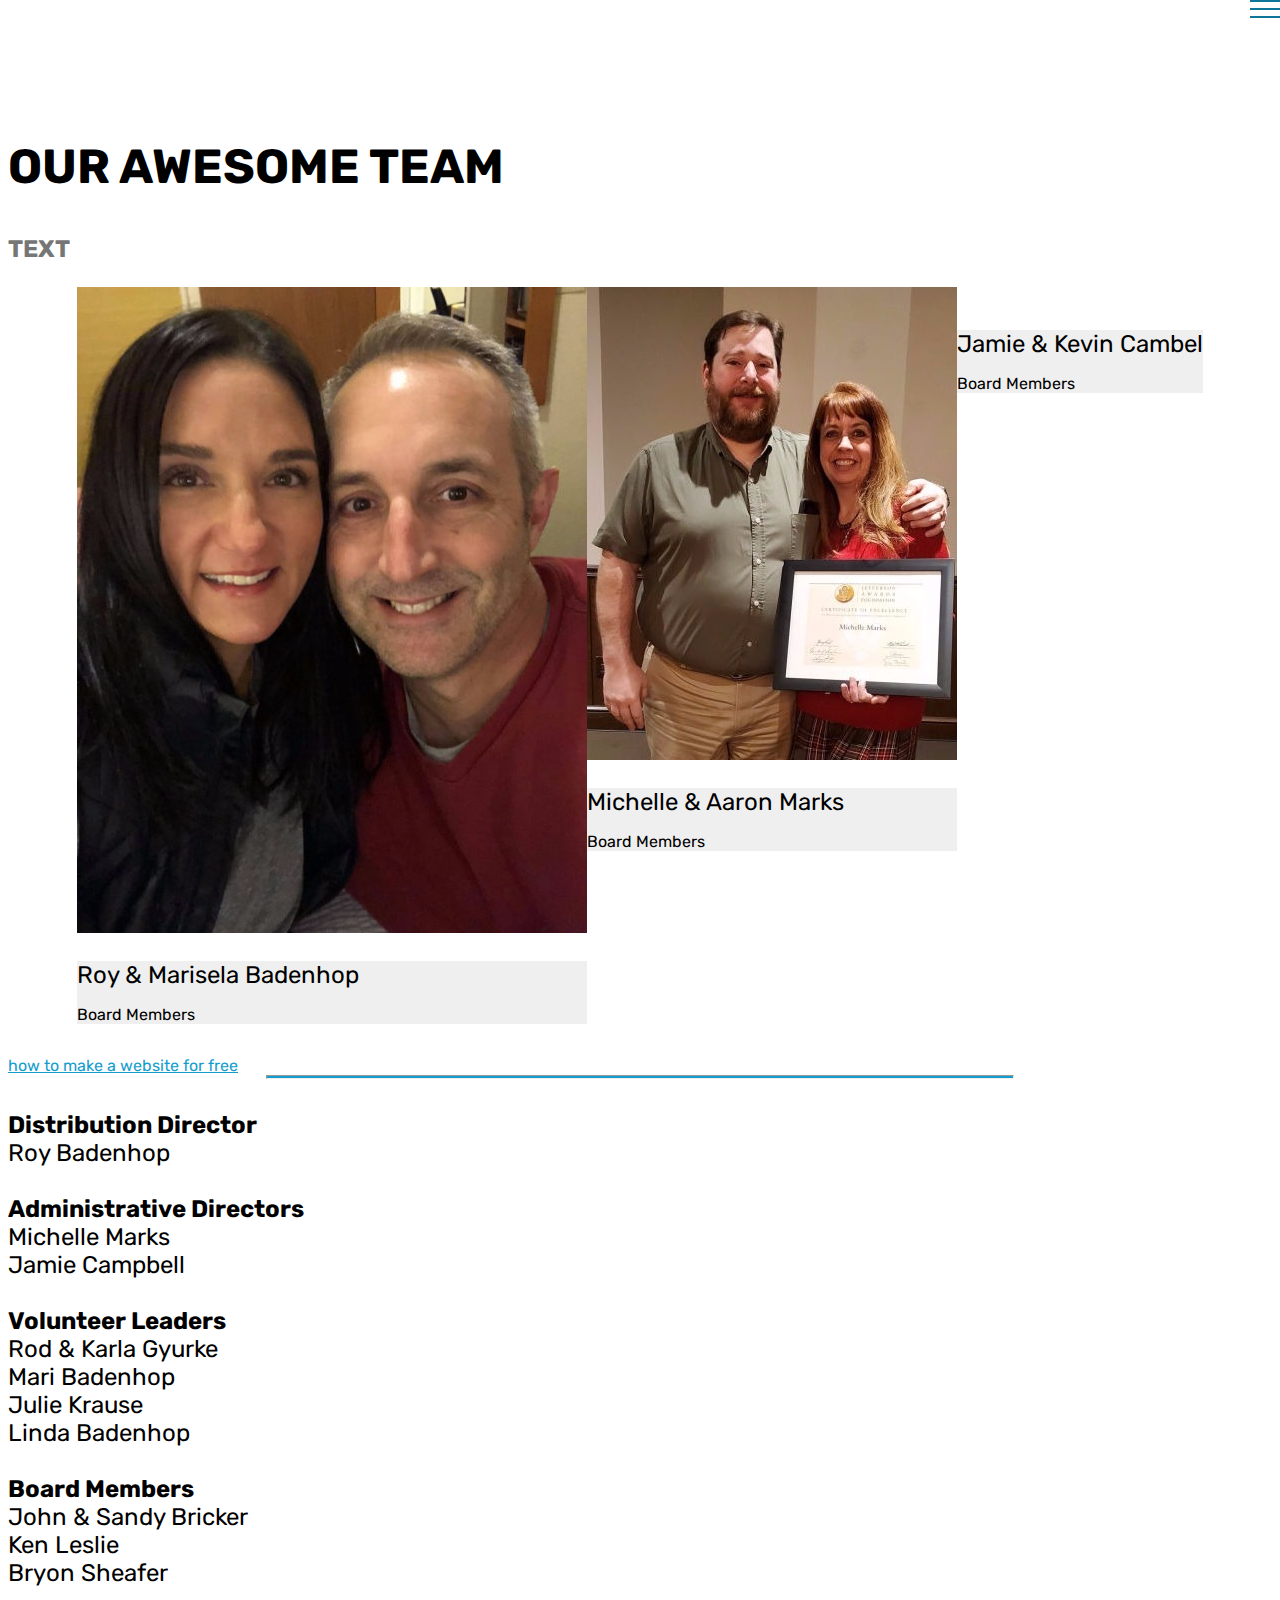
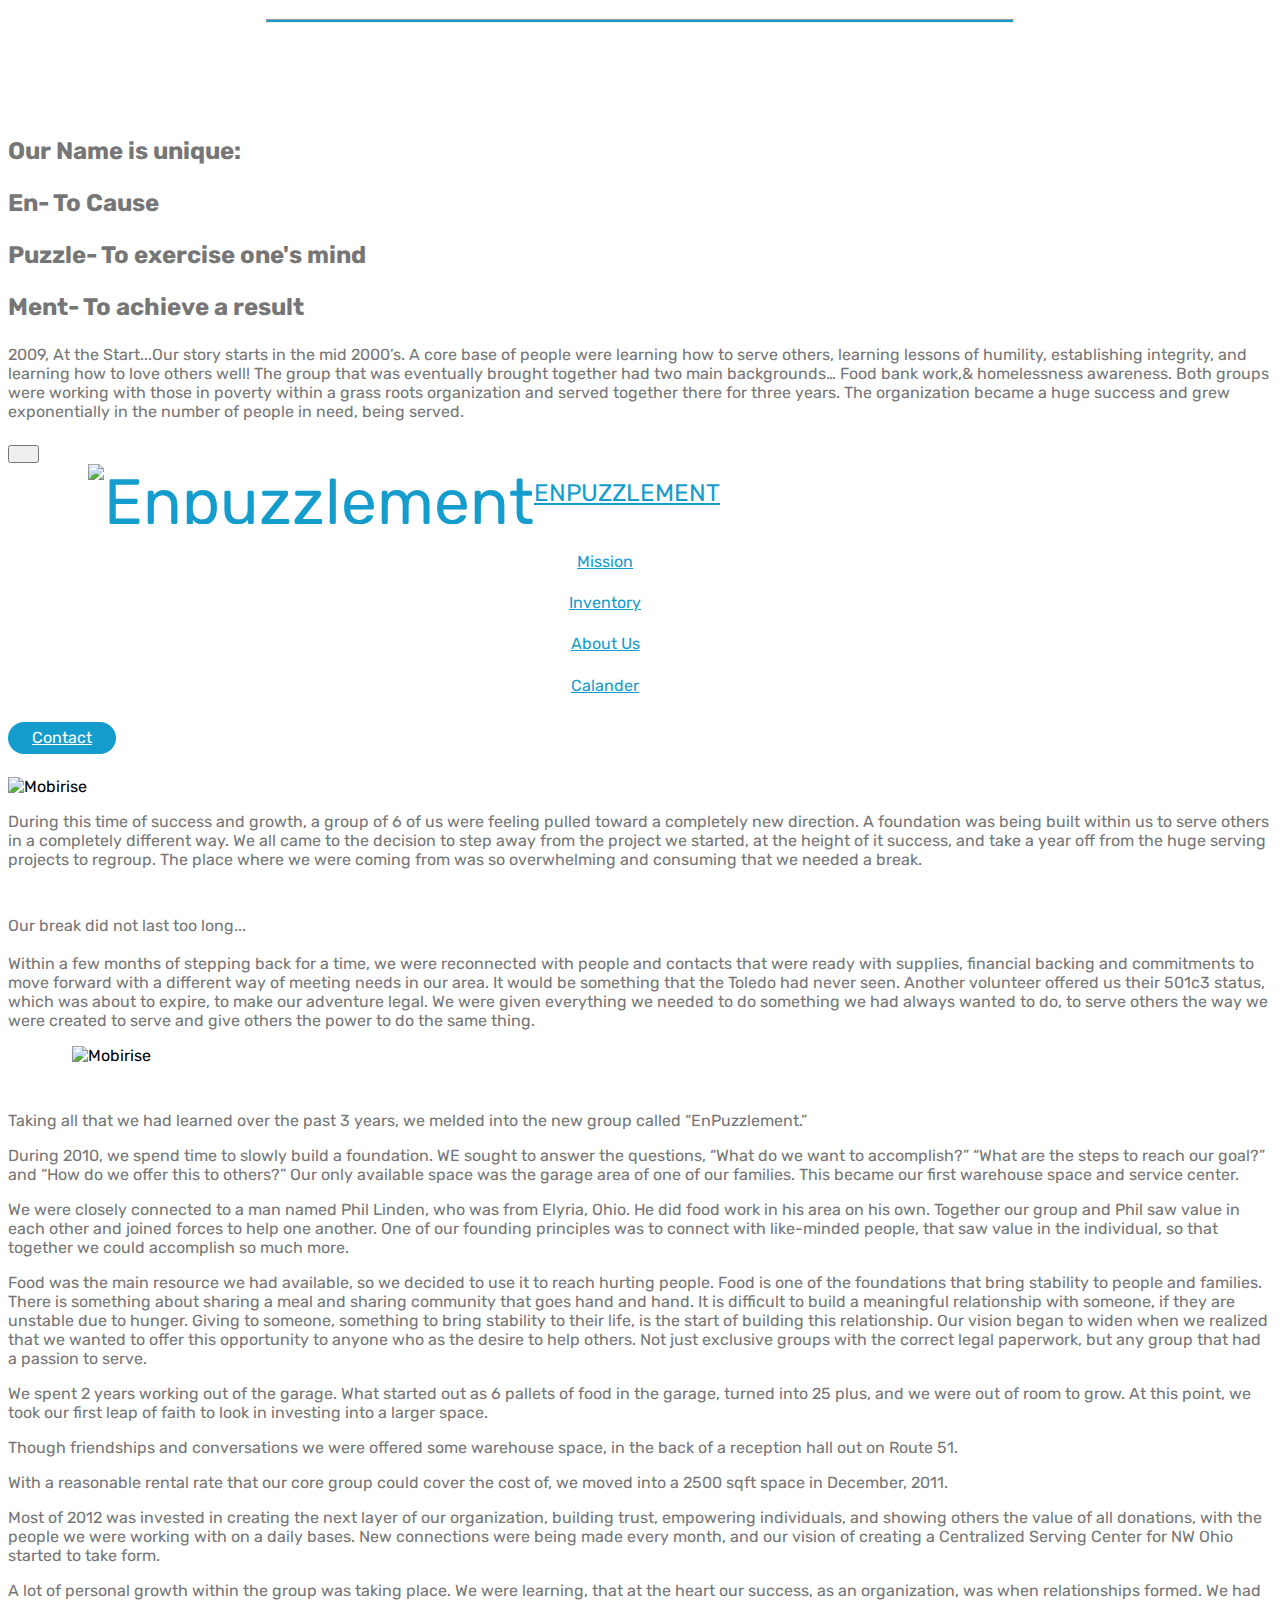
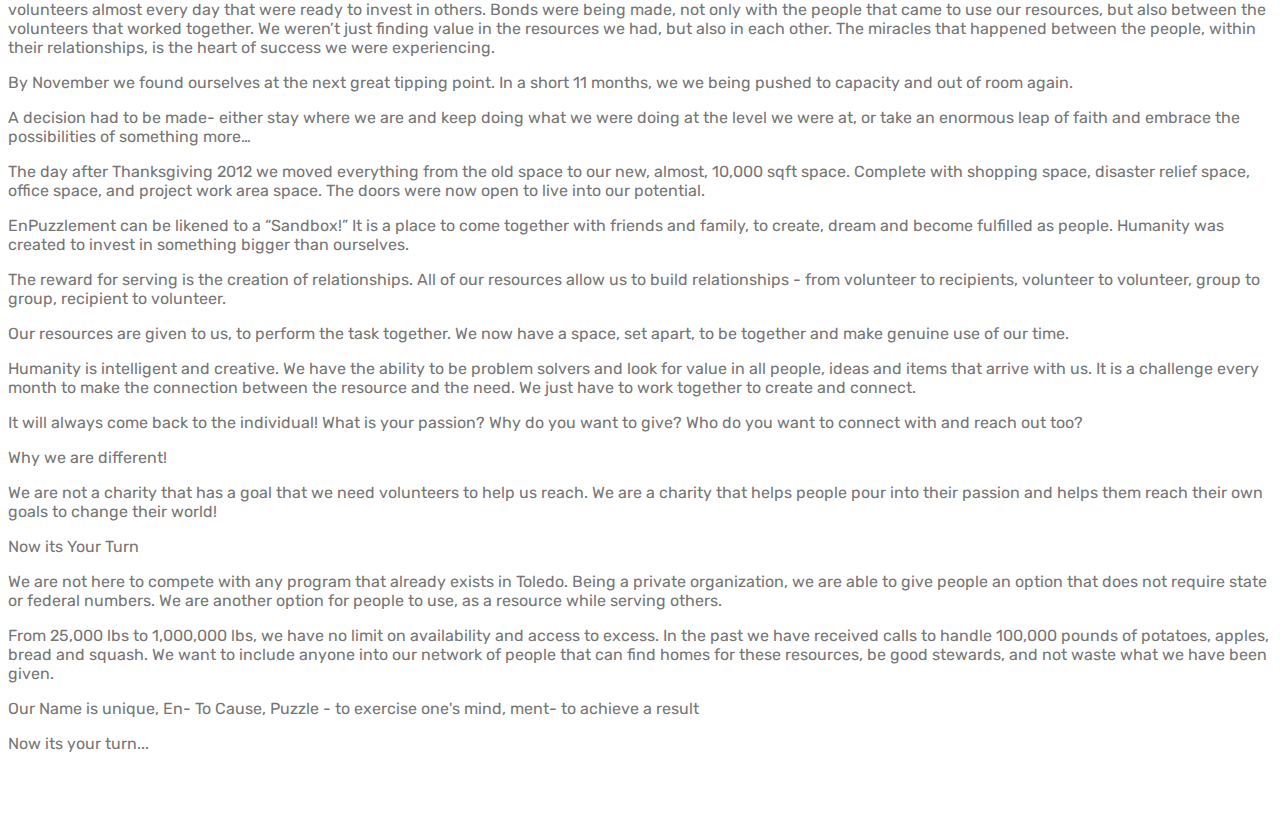
==== About Us.html @ c5b8c09a "create github pages" ====
<!DOCTYPE html>
<html  >
<head>
  <!-- Site made with Mobirise Website Builder v4.10.15, https://mobirise.com -->
  <meta charset="UTF-8">
  <meta http-equiv="X-UA-Compatible" content="IE=edge">
  <meta name="generator" content="Mobirise v4.10.15, mobirise.com">
  <meta name="viewport" content="width=device-width, initial-scale=1, minimum-scale=1">
  <link rel="shortcut icon" href="assets/images/mini-logo-128x104.png" type="image/x-icon">
  <meta name="description" content="Site Builder Description">
  
  <title>About Us - Enpuzzlement</title>
  <link rel="stylesheet" href="assets/web/assets/mobirise-icons2/mobirise2.css">
  <link rel="stylesheet" href="assets/web/assets/mobirise-icons/mobirise-icons.css">
  <link rel="stylesheet" href="assets/bootstrap/css/bootstrap.min.css">
  <link rel="stylesheet" href="assets/bootstrap/css/bootstrap-grid.min.css">
  <link rel="stylesheet" href="assets/bootstrap/css/bootstrap-reboot.min.css">
  <link rel="stylesheet" href="assets/animatecss/animate.min.css">
  <link rel="stylesheet" href="assets/tether/tether.min.css">
  <link rel="stylesheet" href="assets/dropdown/css/style.css">
  <link rel="stylesheet" href="assets/socicon/css/styles.css">
  <link rel="stylesheet" href="assets/theme/css/style.css">
  <link rel="stylesheet" href="assets/formoid-css/recaptcha.css">
  <link rel="preload" as="style" href="assets/mobirise/css/mbr-additional.css"><link rel="stylesheet" href="assets/mobirise/css/mbr-additional.css" type="text/css">
  
  
  
<meta name="theme-color" content="#149dcc">
<link rel="manifest" href="manifest.json">
<script src="sw-connect.js"></script>
<meta name="apple-mobile-web-app-capable" content="yes">
<link rel="apple-touch-startup-image" media="(device-width: 320px) and (device-height: 568px) and (-webkit-device-pixel-ratio: 2) and (orientation: portrait)" href="assets/images/apple-launch-640x1136.png">
<link rel="apple-touch-startup-image" media="(device-width: 375px) and (device-height: 667px) and (-webkit-device-pixel-ratio: 2) and (orientation: portrait)" href="assets/images/apple-launch-750x1334.png">
<link rel="apple-touch-startup-image" media="(device-width: 414px) and (device-height: 736px) and (-webkit-device-pixel-ratio: 3) and (orientation: portrait)" href="assets/images/apple-launch-1242x2208.png">
<link rel="apple-touch-startup-image" media="(device-width: 375px) and (device-height: 812px) and (-webkit-device-pixel-ratio: 3) and (orientation: portrait)" href="assets/images/apple-launch-1125x2436.png">
<link rel="apple-touch-startup-image" media="(device-width: 768px) and (device-height: 1024px) and (-webkit-device-pixel-ratio: 2) and (orientation: portrait)" href="assets/images/apple-launch-1536x2048.png">
<link rel="apple-touch-startup-image" media="(device-width: 834px) and (device-height: 1112px) and (-webkit-device-pixel-ratio: 2) and (orientation: portrait)" href="assets/images/apple-launch-1668x2224.png">
<link rel="apple-touch-startup-image" media="(device-width: 1024px) and (device-height: 1366px) and (-webkit-device-pixel-ratio: 2) and (orientation: portrait)" href="assets/images/apple-launch-2048x2732.png">
<meta name="apple-mobile-web-app-status-bar-style" content="default">
<meta name="apple-mobile-web-app-title" content="">
<link rel="apple-touch-icon" href="apple-touch-icon.png">
</head>
<body>
  <section class="team1 cid-rEq4j4y83L" id="team1-1g">
    
    
    
    <div class="container align-center">
        <h2 class="pb-3 mbr-fonts-style mbr-section-title display-2">
            OUR AWESOME TEAM
        </h2>
        <h3 class="pb-5 mbr-section-subtitle mbr-fonts-style mbr-light display-5">
            TEXT</h3>
        <div class="row media-row">
            
        <div class="team-item col-lg-3 col-md-6">
                <div class="item-image">
                    <img src="assets/images/roy-ma-510x679.jpeg" alt="" title="">
                </div>
                <div class="item-caption py-3">
                    <div class="item-name px-2">
                        <p class="mbr-fonts-style display-5">
                           Roy &amp; Marisela Badenhop</p>
                    </div>
                    <div class="item-role px-2">
                        <p>Board Members</p>
                    </div>
                    
                </div>
            </div><div class="team-item col-lg-3 col-md-6">
                <div class="item-image">
                    <img src="assets/images/michelle-aaron-510x480.jpeg" alt="" title="">
                </div>
                <div class="item-caption py-3">
                    <div class="item-name px-2">
                        <p class="mbr-fonts-style display-5">
                           Michelle &amp; Aaron Marks</p>
                    </div>
                    <div class="item-role px-2">
                        <p>Board Members</p>
                    </div>
                    
                </div>
            </div><div class="team-item col-lg-3 col-md-6">
                <div class="item-image">
                    <img src="assets/images/jamie-kevin-cambell-480x480.jpeg" alt="" title="">
                </div>
                <div class="item-caption py-3">
                    <div class="item-name px-2">
                        <p class="mbr-fonts-style display-5">
                           Jamie &amp; Kevin Cambel</p>
                    </div>
                    <div class="item-role px-2">
                        <p>Board Members</p>
                    </div>
                    
                </div>
            </div></div>    
    </div>
</section>

<section class="engine"><a href="https://mobirise.info/e">how to make a website for free</a></section><section class="mbr-section article content9 cid-rEsxwPdp5F" id="content9-1x">
    
     

    <div class="container">
        <div class="inner-container" style="width: 100%;">
            <hr class="line" style="width: 59%;">
            <div class="section-text align-center mbr-fonts-style display-5"><strong>Distribution Director</strong><div>Roy Badenhop</div><div><br></div><div><strong>Administrative Directors</strong></div><div>Michelle Marks&nbsp;<div>Jamie Campbell</div><div><br></div><div><strong>Volunteer Leaders</strong></div><div>Rod &amp; Karla Gyurke</div><div>Mari Badenhop</div><div>Julie Krause</div><div>Linda Badenhop</div><div><br></div><div><strong>Board Members</strong></div><div>John &amp; Sandy Bricker</div><div>Ken Leslie</div><div>Bryon Sheafer</div></div></div>
            <hr class="line" style="width: 59%;">
        </div>
        </div>
</section>

<section class="mbr-section article content3 cid-rEn55EfRPm" id="content3-k">
      
     

    <div class="container">
        <div class="media-container-row">
            <div class="row col-12 col-md-8">
                <div class="col-12 mbr-text mbr-fonts-style col-md-6 display-5">
                     <p><strong>Our Name is unique:</strong></p><p><strong>En- To Cause</strong></p><p><strong>Puzzle- T<span style="font-size: 1.5rem;">o exercise one's mind</span></strong></p><p><strong>Ment- To achieve a result</strong></p>
                </div>
                <div class="col-12 mbr-text mbr-fonts-style display-7 col-md-6">
                     <p>2009, At the Start...<span style="font-size: 1rem;">Our story starts in the mid 2000’s.  A core base of people were learning how to serve others, learning lessons of humility, establishing integrity, and learning how to love others well!  The group that was eventually brought together had two main backgrounds… Food bank work,&amp; homelessness awareness.  Both groups were working with those in poverty within a grass roots organization and served together there for three years.  The organization became a huge success and grew exponentially in the number of people in need, being served.</span></p>
                </div>
                
            </div>
        </div>
    </div>
</section>

<section class="menu cid-qTkzRZLJNu" once="menu" id="menu1-9">

    

    <nav class="navbar navbar-expand beta-menu navbar-dropdown align-items-center navbar-fixed-top navbar-toggleable-sm bg-color transparent">
        <button class="navbar-toggler navbar-toggler-right" type="button" data-toggle="collapse" data-target="#navbarSupportedContent" aria-controls="navbarSupportedContent" aria-expanded="false" aria-label="Toggle navigation">
            <div class="hamburger">
                <span></span>
                <span></span>
                <span></span>
                <span></span>
            </div>
        </button>
        <div class="menu-logo">
            <div class="navbar-brand">
                <span class="navbar-logo">
                    <a href="index.html">
                         <img src="assets/images/mini-logo-371x300.png" alt="Enpuzzlement" title="Enpuzzlement" style="height: 3.8rem;">
                    </a>
                </span>
                <span class="navbar-caption-wrap"><a class="navbar-caption text-primary display-5" href="index.html">ENPUZZLEMENT</a></span>
            </div>
        </div>
        <div class="collapse navbar-collapse" id="navbarSupportedContent">
            <ul class="navbar-nav nav-dropdown" data-app-modern-menu="true"><li class="nav-item">
                    <a class="nav-link link text-primary display-4" href="Mission.html"><span class="mbri-rocket mbr-iconfont mbr-iconfont-btn"></span>Mission</a>
                </li><li class="nav-item"><a class="nav-link link text-primary display-4" href="#top" aria-expanded="true"><span class="mbri-shopping-cart mbr-iconfont mbr-iconfont-btn"></span>
                        
                        Inventory</a></li>
                <li class="nav-item">
                    <a class="nav-link link text-primary display-4" href="About Us.html#team1-1g" aria-expanded="false"><span class="mbri-android mbr-iconfont mbr-iconfont-btn"></span>
                        
                        About Us
                    </a>
                </li><li class="nav-item"><a class="nav-link link text-primary display-4" href="https://calendar.google.com/calendar/embed?src=5uqksutgm3213tnkt1p2c7860s%40group.calendar.google.com&ctz=America%2FNew_York" aria-expanded="false" target="_blank"><span class="mobi-mbri mobi-mbri-calendar mbr-iconfont mbr-iconfont-btn"></span>Calander</a></li></ul>
            <div class="navbar-buttons mbr-section-btn"><a class="btn btn-sm btn-primary display-4" href="Contact.html#menu1-a"><span class="mbri-letter mbr-iconfont mbr-iconfont-btn"></span>
                    
                    Contact</a></div>
        </div>
    </nav>
</section>

<section class="mbr-section content6 cid-rEn53FHXlm" id="content6-i">
    
     
    
    <div class="container">
        <div class="media-container-row">
            <div class="col-12 col-md-8">
                <div class="media-container-row">
                    <div class="mbr-figure" style="width: 100%;">
                      <img src="assets/images/background1.jpg" alt="Mobirise">  
                    </div>
                    <div class="media-content">
                        <div class="mbr-section-text">
                            <p class="mbr-text mb-0 mbr-fonts-style display-7">During this time of success and growth, a group of 6 of us were feeling pulled toward a completely new direction. A foundation was being built within us to serve others in a completely different way. We all came to the decision to step away from the project we started, at the height of it success, and take a year off from the huge serving projects to regroup. The place where we were coming from was so overwhelming and consuming that we needed a break.<br></p>
                        </div>
                    </div>
                </div>
            </div>
        </div>
    </div>
</section>

<section class="mbr-section content7 cid-rEn544NFn9" id="content7-j">
          
    

    <div class="container">
        <div class="media-container-row">
            <div class="col-12 col-md-8">
                <div class="media-container-row">
                    <div class="media-content">
                        <div class="mbr-section-text">
                            <p class="mbr-text align-right mb-0 mbr-fonts-style display-7">Our break did not last too long...<br><br>Within a few months of stepping back for a time, we were reconnected with people and contacts that were ready with supplies, financial backing and commitments to move forward with a different way of meeting needs in our area. It would be something that the Toledo had never seen. Another volunteer offered us their 501c3 status, which was about to expire, to make our adventure legal. We were given everything we needed to do something we had always wanted to do, to serve others the way we were created to serve and give others the power to do the same thing. <br></p>
                        </div>
                    </div>
                    <div class="mbr-figure" style="width: 100%;">
                     <img src="assets/images/background1.jpg" alt="Mobirise">  
                    </div>
                </div>
            </div>
        </div>
    </div>
</section>

<section class="mbr-section article content1 cid-rEn5II4VK2" id="content1-l">
    
     

    <div class="container">
        <div class="media-container-row">
            <div class="mbr-text col-12 mbr-fonts-style display-7 col-md-8"><p>Taking all that we had learned over the past 3 years, we melded into the new group called “EnPuzzlement.”&nbsp;</p><p>During 2010, we spend time to slowly build a foundation. WE sought to answer the questions, “What do we want to accomplish?” “What are the steps to reach our goal?” and “How do we offer this to others?” Our only available space was the garage area of one of our families. This became our first warehouse space and service center.</p><p>We were closely connected to a man named Phil Linden, who was from Elyria, Ohio. He did food work in his area on his own. Together our group and Phil saw value in each other and joined forces to help one another. One of our founding principles was to connect with like-minded people, that saw value in the individual, so that together we could accomplish so much more.</p><p>Food was the main resource we had available, so we decided to use it to reach hurting people. Food is one of the foundations that bring stability to people and families. There is something about sharing a meal and sharing community that goes hand and hand. It is difficult to build a meaningful relationship with someone, if they are unstable due to hunger. Giving to someone, something to bring stability to their life, is the start of building this relationship. Our vision began to widen when we realized that we wanted to offer this opportunity to anyone who as the desire to help others. Not just exclusive groups with the correct legal paperwork, but any group that had a passion to serve.</p><p><span style="font-size: 1rem;">We spent 2 years working out of the garage. What started out as 6 pallets of food in the garage, turned into 25 plus, and we were out of room to grow. At this point, we took our first leap of faith to look in investing into a larger space.</span></p><p>Though friendships and conversations we were offered some warehouse space, in the back of a reception hall out on Route 51.&nbsp;</p><p>With a reasonable rental rate that our core group could cover the cost of, we moved into a 2500 sqft space in December, 2011.</p><p><span style="font-size: 1rem;">Most of 2012 was invested in creating the next layer of our organization, building trust, empowering individuals, and showing others the value of all donations, with the people we were working with on a daily bases. New connections were being made every month, and our vision of creating a Centralized Serving Center for NW Ohio started to take form.&nbsp;</span></p><p>A lot of personal growth within the group was taking place. We were learning, that at the heart our success, as an organization, was when relationships formed. We had volunteers almost every day that were ready to invest in others. Bonds were being made, not only with the people that came to use our resources, but also between the volunteers that worked together. We weren’t just finding value in the resources we had, but also in each other. The miracles that happened between the people, within their relationships, is the heart of success we were experiencing.</p><p>By November we found ourselves at the next great tipping point. In a short 11 months, we we being pushed to capacity and out of room again.&nbsp;</p><p>A decision had to be made- either stay where we are and keep doing what we were doing at the level we were at, or take an enormous leap of faith and embrace the possibilities of something more…</p><p>The day after Thanksgiving 2012 we moved everything from the old space to our new, almost, 10,000 sqft space. Complete with shopping space, disaster relief space, office space, and project work area space. The doors were now open to live into our potential.</p><p>EnPuzzlement can be likened to a “Sandbox!” It is a place to come together with friends and family, to create, dream and become fulfilled as people. Humanity was created to invest in something bigger than ourselves.&nbsp;</p><p>The reward for serving is the creation of relationships. All of our resources allow us to build relationships - from volunteer to recipients, volunteer to volunteer, group to group, recipient to volunteer.</p><p><span style="font-size: 1rem;">Our resources are given to us, to perform the task together. We now have a space, set apart, to be together and make genuine use of our time.</span><br></p><p><span style="font-size: 1rem;">Humanity is intelligent and creative. We have the ability to be problem solvers and look for value in all people, ideas and items that arrive with us. It is a challenge every month to make the connection between the resource and the need. We just have to work together to create and connect.</span><br></p><p><span style="font-size: 1rem;">It will always come back to the individual! What is your passion? Why do you want to give? Who do you want to connect with and reach out too?</span><br></p><p><span style="font-size: 1rem;">Why we are different!</span><br></p><p><span style="font-size: 1rem;">We are not a charity that has a goal that we need volunteers to help us reach. We are a charity that helps people pour into their passion and helps them reach their own goals to change their world!</span><br></p><p><span style="font-size: 1rem;">Now its Your Turn</span></p><p>We are not here to compete with any program that already exists in Toledo. Being a private organization, we are able to give people an option that does not require state or federal numbers. We are another option for people to use, as a resource while serving others.&nbsp;</p><p>From 25,000 lbs to 1,000,000 lbs, we have no limit on availability and access to excess. In the past we have received calls to handle 100,000 pounds of potatoes, apples, bread and squash. We want to include anyone into our network of people that can find homes for these resources, be good stewards, and not waste what we have been given.</p><p>Our Name is unique, En- To Cause, Puzzle - to exercise one's mind, ment- to achieve a result</p><p><span style="font-size: 1rem;">Now its your turn...</span><br></p></div>
        </div>
    </div>
</section>


  <script src="assets/web/assets/jquery/jquery.min.js"></script>
  <script src="assets/popper/popper.min.js"></script>
  <script src="assets/bootstrap/js/bootstrap.min.js"></script>
  <script src="assets/smoothscroll/smooth-scroll.js"></script>
  <script src="assets/tether/tether.min.js"></script>
  <script src="assets/dropdown/js/nav-dropdown.js"></script>
  <script src="assets/dropdown/js/navbar-dropdown.js"></script>
  <script src="assets/touchswipe/jquery.touch-swipe.min.js"></script>
  <script src="assets/viewportchecker/jquery.viewportchecker.js"></script>
  <script src="assets/theme/js/script.js"></script>
  <script src="assets/formoid/formoid.min.js"></script>
  
  
  <input name="animation" type="hidden">
  
</body>
</html>
---- assets/formoid-css/recaptcha.css ----
.grecaptcha-badge{
	visibility: collapse !important;  
}
---- assets/mobirise/css/mbr-additional.css ----
@import url(https://fonts.googleapis.com/css?family=Rubik:300,300i,400,400i,500,500i,700,700i,900,900i&display=swap);





body {
  font-family: Rubik;
}
.display-1 {
  font-family: 'Rubik', sans-serif;
  font-size: 4.25rem;
  font-display: swap;
}
.display-1 > .mbr-iconfont {
  font-size: 6.8rem;
}
.display-2 {
  font-family: 'Rubik', sans-serif;
  font-size: 3rem;
  font-display: swap;
}
.display-2 > .mbr-iconfont {
  font-size: 4.8rem;
}
.display-4 {
  font-family: 'Rubik', sans-serif;
  font-size: 1rem;
  font-display: swap;
}
.display-4 > .mbr-iconfont {
  font-size: 1.6rem;
}
.display-5 {
  font-family: 'Rubik', sans-serif;
  font-size: 1.5rem;
  font-display: swap;
}
.display-5 > .mbr-iconfont {
  font-size: 2.4rem;
}
.display-7 {
  font-family: 'Rubik', sans-serif;
  font-size: 1rem;
  font-display: swap;
}
.display-7 > .mbr-iconfont {
  font-size: 1.6rem;
}
/* ---- Fluid typography for mobile devices ---- */
/* 1.4 - font scale ratio ( bootstrap == 1.42857 ) */
/* 100vw - current viewport width */
/* (48 - 20)  48 == 48rem == 768px, 20 == 20rem == 320px(minimal supported viewport) */
/* 0.65 - min scale variable, may vary */
@media (max-width: 768px) {
  .display-1 {
    font-size: 3.4rem;
    font-size: calc( 2.1374999999999997rem + (4.25 - 2.1374999999999997) * ((100vw - 20rem) / (48 - 20)));
    line-height: calc( 1.4 * (2.1374999999999997rem + (4.25 - 2.1374999999999997) * ((100vw - 20rem) / (48 - 20))));
  }
  .display-2 {
    font-size: 2.4rem;
    font-size: calc( 1.7rem + (3 - 1.7) * ((100vw - 20rem) / (48 - 20)));
    line-height: calc( 1.4 * (1.7rem + (3 - 1.7) * ((100vw - 20rem) / (48 - 20))));
  }
  .display-4 {
    font-size: 0.8rem;
    font-size: calc( 1rem + (1 - 1) * ((100vw - 20rem) / (48 - 20)));
    line-height: calc( 1.4 * (1rem + (1 - 1) * ((100vw - 20rem) / (48 - 20))));
  }
  .display-5 {
    font-size: 1.2rem;
    font-size: calc( 1.175rem + (1.5 - 1.175) * ((100vw - 20rem) / (48 - 20)));
    line-height: calc( 1.4 * (1.175rem + (1.5 - 1.175) * ((100vw - 20rem) / (48 - 20))));
  }
}
/* Buttons */
.btn {
  padding: 1rem 3rem;
  border-radius: 3px;
}
.btn-sm {
  padding: 0.6rem 1.5rem;
  border-radius: 3px;
}
.btn-md {
  padding: 1rem 3rem;
  border-radius: 3px;
}
.btn-lg {
  padding: 1.2rem 3.2rem;
  border-radius: 3px;
}
.bg-primary {
  background-color: #149dcc !important;
}
.bg-success {
  background-color: #f7ed4a !important;
}
.bg-info {
  background-color: #82786e !important;
}
.bg-warning {
  background-color: #879a9f !important;
}
.bg-danger {
  background-color: #b1a374 !important;
}
.btn-primary,
.btn-primary:active {
  background-color: #149dcc !important;
  border-color: #149dcc !important;
  color: #ffffff !important;
}
.btn-primary:hover,
.btn-primary:focus,
.btn-primary.focus,
.btn-primary.active {
  color: #ffffff !important;
  background-color: #0d6786 !important;
  border-color: #0d6786 !important;
}
.btn-primary.disabled,
.btn-primary:disabled {
  color: #ffffff !important;
  background-color: #0d6786 !important;
  border-color: #0d6786 !important;
}
.btn-secondary,
.btn-secondary:active {
  background-color: #ff7f9f !important;
  border-color: #ff7f9f !important;
  color: #ffffff !important;
}
.btn-secondary:hover,
.btn-secondary:focus,
.btn-secondary.focus,
.btn-secondary.active {
  color: #ffffff !important;
  background-color: #ff3266 !important;
  border-color: #ff3266 !important;
}
.btn-secondary.disabled,
.btn-secondary:disabled {
  color: #ffffff !important;
  background-color: #ff3266 !important;
  border-color: #ff3266 !important;
}
.btn-info,
.btn-info:active {
  background-color: #82786e !important;
  border-color: #82786e !important;
  color: #ffffff !important;
}
.btn-info:hover,
.btn-info:focus,
.btn-info.focus,
.btn-info.active {
  color: #ffffff !important;
  background-color: #59524b !important;
  border-color: #59524b !important;
}
.btn-info.disabled,
.btn-info:disabled {
  color: #ffffff !important;
  background-color: #59524b !important;
  border-color: #59524b !important;
}
.btn-success,
.btn-success:active {
  background-color: #f7ed4a !important;
  border-color: #f7ed4a !important;
  color: #3f3c03 !important;
}
.btn-success:hover,
.btn-success:focus,
.btn-success.focus,
.btn-success.active {
  color: #3f3c03 !important;
  background-color: #eadd0a !important;
  border-color: #eadd0a !important;
}
.btn-success.disabled,
.btn-success:disabled {
  color: #3f3c03 !important;
  background-color: #eadd0a !important;
  border-color: #eadd0a !important;
}
.btn-warning,
.btn-warning:active {
  background-color: #879a9f !important;
  border-color: #879a9f !important;
  color: #ffffff !important;
}
.btn-warning:hover,
.btn-warning:focus,
.btn-warning.focus,
.btn-warning.active {
  color: #ffffff !important;
  background-color: #617479 !important;
  border-color: #617479 !important;
}
.btn-warning.disabled,
.btn-warning:disabled {
  color: #ffffff !important;
  background-color: #617479 !important;
  border-color: #617479 !important;
}
.btn-danger,
.btn-danger:active {
  background-color: #b1a374 !important;
  border-color: #b1a374 !important;
  color: #ffffff !important;
}
.btn-danger:hover,
.btn-danger:focus,
.btn-danger.focus,
.btn-danger.active {
  color: #ffffff !important;
  background-color: #8b7d4e !important;
  border-color: #8b7d4e !important;
}
.btn-danger.disabled,
.btn-danger:disabled {
  color: #ffffff !important;
  background-color: #8b7d4e !important;
  border-color: #8b7d4e !important;
}
.btn-white {
  color: #333333 !important;
}
.btn-white,
.btn-white:active {
  background-color: #ffffff !important;
  border-color: #ffffff !important;
  color: #808080 !important;
}
.btn-white:hover,
.btn-white:focus,
.btn-white.focus,
.btn-white.active {
  color: #808080 !important;
  background-color: #d9d9d9 !important;
  border-color: #d9d9d9 !important;
}
.btn-white.disabled,
.btn-white:disabled {
  color: #808080 !important;
  background-color: #d9d9d9 !important;
  border-color: #d9d9d9 !important;
}
.btn-black,
.btn-black:active {
  background-color: #333333 !important;
  border-color: #333333 !important;
  color: #ffffff !important;
}
.btn-black:hover,
.btn-black:focus,
.btn-black.focus,
.btn-black.active {
  color: #ffffff !important;
  background-color: #0d0d0d !important;
  border-color: #0d0d0d !important;
}
.btn-black.disabled,
.btn-black:disabled {
  color: #ffffff !important;
  background-color: #0d0d0d !important;
  border-color: #0d0d0d !important;
}
.btn-primary-outline,
.btn-primary-outline:active {
  background: none;
  border-color: #0b566f;
  color: #0b566f;
}
.btn-primary-outline:hover,
.btn-primary-outline:focus,
.btn-primary-outline.focus,
.btn-primary-outline.active {
  color: #ffffff;
  background-color: #149dcc;
  border-color: #149dcc;
}
.btn-primary-outline.disabled,
.btn-primary-outline:disabled {
  color: #ffffff !important;
  background-color: #149dcc !important;
  border-color: #149dcc !important;
}
.btn-secondary-outline,
.btn-secondary-outline:active {
  background: none;
  border-color: #ff1952;
  color: #ff1952;
}
.btn-secondary-outline:hover,
.btn-secondary-outline:focus,
.btn-secondary-outline.focus,
.btn-secondary-outline.active {
  color: #ffffff;
  background-color: #ff7f9f;
  border-color: #ff7f9f;
}
.btn-secondary-outline.disabled,
.btn-secondary-outline:disabled {
  color: #ffffff !important;
  background-color: #ff7f9f !important;
  border-color: #ff7f9f !important;
}
.btn-info-outline,
.btn-info-outline:active {
  background: none;
  border-color: #4b453f;
  color: #4b453f;
}
.btn-info-outline:hover,
.btn-info-outline:focus,
.btn-info-outline.focus,
.btn-info-outline.active {
  color: #ffffff;
  background-color: #82786e;
  border-color: #82786e;
}
.btn-info-outline.disabled,
.btn-info-outline:disabled {
  color: #ffffff !important;
  background-color: #82786e !important;
  border-color: #82786e !important;
}
.btn-success-outline,
.btn-success-outline:active {
  background: none;
  border-color: #d2c609;
  color: #d2c609;
}
.btn-success-outline:hover,
.btn-success-outline:focus,
.btn-success-outline.focus,
.btn-success-outline.active {
  color: #3f3c03;
  background-color: #f7ed4a;
  border-color: #f7ed4a;
}
.btn-success-outline.disabled,
.btn-success-outline:disabled {
  color: #3f3c03 !important;
  background-color: #f7ed4a !important;
  border-color: #f7ed4a !important;
}
.btn-warning-outline,
.btn-warning-outline:active {
  background: none;
  border-color: #55666b;
  color: #55666b;
}
.btn-warning-outline:hover,
.btn-warning-outline:focus,
.btn-warning-outline.focus,
.btn-warning-outline.active {
  color: #ffffff;
  background-color: #879a9f;
  border-color: #879a9f;
}
.btn-warning-outline.disabled,
.btn-warning-outline:disabled {
  color: #ffffff !important;
  background-color: #879a9f !important;
  border-color: #879a9f !important;
}
.btn-danger-outline,
.btn-danger-outline:active {
  background: none;
  border-color: #7a6e45;
  color: #7a6e45;
}
.btn-danger-outline:hover,
.btn-danger-outline:focus,
.btn-danger-outline.focus,
.btn-danger-outline.active {
  color: #ffffff;
  background-color: #b1a374;
  border-color: #b1a374;
}
.btn-danger-outline.disabled,
.btn-danger-outline:disabled {
  color: #ffffff !important;
  background-color: #b1a374 !important;
  border-color: #b1a374 !important;
}
.btn-black-outline,
.btn-black-outline:active {
  background: none;
  border-color: #000000;
  color: #000000;
}
.btn-black-outline:hover,
.btn-black-outline:focus,
.btn-black-outline.focus,
.btn-black-outline.active {
  color: #ffffff;
  background-color: #333333;
  border-color: #333333;
}
.btn-black-outline.disabled,
.btn-black-outline:disabled {
  color: #ffffff !important;
  background-color: #333333 !important;
  border-color: #333333 !important;
}
.btn-white-outline,
.btn-white-outline:active,
.btn-white-outline.active {
  background: none;
  border-color: #ffffff;
  color: #ffffff;
}
.btn-white-outline:hover,
.btn-white-outline:focus,
.btn-white-outline.focus {
  color: #333333;
  background-color: #ffffff;
  border-color: #ffffff;
}
.text-primary {
  color: #149dcc !important;
}
.text-secondary {
  color: #ff7f9f !important;
}
.text-success {
  color: #f7ed4a !important;
}
.text-info {
  color: #82786e !important;
}
.text-warning {
  color: #879a9f !important;
}
.text-danger {
  color: #b1a374 !important;
}
.text-white {
  color: #ffffff !important;
}
.text-black {
  color: #000000 !important;
}
a.text-primary:hover,
a.text-primary:focus {
  color: #0b566f !important;
}
a.text-secondary:hover,
a.text-secondary:focus {
  color: #ff1952 !important;
}
a.text-success:hover,
a.text-success:focus {
  color: #d2c609 !important;
}
a.text-info:hover,
a.text-info:focus {
  color: #4b453f !important;
}
a.text-warning:hover,
a.text-warning:focus {
  color: #55666b !important;
}
a.text-danger:hover,
a.text-danger:focus {
  color: #7a6e45 !important;
}
a.text-white:hover,
a.text-white:focus {
  color: #b3b3b3 !important;
}
a.text-black:hover,
a.text-black:focus {
  color: #4d4d4d !important;
}
.alert-success {
  background-color: #70c770;
}
.alert-info {
  background-color: #82786e;
}
.alert-warning {
  background-color: #879a9f;
}
.alert-danger {
  background-color: #b1a374;
}
.mbr-section-btn a.btn:not(.btn-form) {
  border-radius: 100px;
}
.mbr-section-btn a.btn:not(.btn-form):hover,
.mbr-section-btn a.btn:not(.btn-form):focus {
  box-shadow: none !important;
}
.mbr-section-btn a.btn:not(.btn-form):hover,
.mbr-section-btn a.btn:not(.btn-form):focus {
  box-shadow: 0 10px 40px 0 rgba(0, 0, 0, 0.2) !important;
  -webkit-box-shadow: 0 10px 40px 0 rgba(0, 0, 0, 0.2) !important;
}
.mbr-gallery-filter li a {
  border-radius: 100px !important;
}
.mbr-gallery-filter li.active .btn {
  background-color: #149dcc;
  border-color: #149dcc;
  color: #ffffff;
}
.mbr-gallery-filter li.active .btn:focus {
  box-shadow: none;
}
.nav-tabs .nav-link {
  border-radius: 100px !important;
}
a,
a:hover {
  color: #149dcc;
}
.mbr-plan-header.bg-primary .mbr-plan-subtitle,
.mbr-plan-header.bg-primary .mbr-plan-price-desc {
  color: #b4e6f8;
}
.mbr-plan-header.bg-success .mbr-plan-subtitle,
.mbr-plan-header.bg-success .mbr-plan-price-desc {
  color: #ffffff;
}
.mbr-plan-header.bg-info .mbr-plan-subtitle,
.mbr-plan-header.bg-info .mbr-plan-price-desc {
  color: #beb8b2;
}
.mbr-plan-header.bg-warning .mbr-plan-subtitle,
.mbr-plan-header.bg-warning .mbr-plan-price-desc {
  color: #ced6d8;
}
.mbr-plan-header.bg-danger .mbr-plan-subtitle,
.mbr-plan-header.bg-danger .mbr-plan-price-desc {
  color: #dfd9c6;
}
/* Scroll to top button*/
.scrollToTop_wraper {
  display: none;
}
.form-control {
  font-family: 'Rubik', sans-serif;
  font-size: 1rem;
  font-display: swap;
}
.form-control > .mbr-iconfont {
  font-size: 1.6rem;
}
blockquote {
  border-color: #149dcc;
}
/* Forms */
.mbr-form .btn {
  margin: .4rem 0;
}
.mbr-form .input-group-btn a.btn {
  border-radius: 100px !important;
}
.mbr-form .input-group-btn a.btn:hover {
  box-shadow: 0 10px 40px 0 rgba(0, 0, 0, 0.2);
}
.mbr-form .input-group-btn button[type="submit"] {
  border-radius: 100px !important;
  padding: 1rem 3rem;
}
.mbr-form .input-group-btn button[type="submit"]:hover {
  box-shadow: 0 10px 40px 0 rgba(0, 0, 0, 0.2);
}
.form2 .form-control {
  border-top-left-radius: 100px;
  border-bottom-left-radius: 100px;
}
.form2 .input-group-btn a.btn {
  border-top-left-radius: 0 !important;
  border-bottom-left-radius: 0 !important;
}
.form2 .input-group-btn button[type="submit"] {
  border-top-left-radius: 0 !important;
  border-bottom-left-radius: 0 !important;
}
.form3 input[type="email"] {
  border-radius: 100px !important;
}
@media (max-width: 349px) {
  .form2 input[type="email"] {
    border-radius: 100px !important;
  }
  .form2 .input-group-btn a.btn {
    border-radius: 100px !important;
  }
  .form2 .input-group-btn button[type="submit"] {
    border-radius: 100px !important;
  }
}
@media (max-width: 767px) {
  .btn {
    font-size: .75rem !important;
  }
  .btn .mbr-iconfont {
    font-size: 1rem !important;
  }
}
/* Footer */
.mbr-footer-content li::before,
.mbr-footer .mbr-contacts li::before {
  background: #149dcc;
}
.mbr-footer-content li a:hover,
.mbr-footer .mbr-contacts li a:hover {
  color: #149dcc;
}
.footer3 input[type="email"],
.footer4 input[type="email"] {
  border-radius: 100px !important;
}
.footer3 .input-group-btn a.btn,
.footer4 .input-group-btn a.btn {
  border-radius: 100px !important;
}
.footer3 .input-group-btn button[type="submit"],
.footer4 .input-group-btn button[type="submit"] {
  border-radius: 100px !important;
}
/* Headers*/
.header13 .form-inline input[type="email"],
.header14 .form-inline input[type="email"] {
  border-radius: 100px;
}
.header13 .form-inline input[type="text"],
.header14 .form-inline input[type="text"] {
  border-radius: 100px;
}
.header13 .form-inline input[type="tel"],
.header14 .form-inline input[type="tel"] {
  border-radius: 100px;
}
.header13 .form-inline a.btn,
.header14 .form-inline a.btn {
  border-radius: 100px;
}
.header13 .form-inline button,
.header14 .form-inline button {
  border-radius: 100px !important;
}
@media screen and (-ms-high-contrast: active), (-ms-high-contrast: none) {
  .card-wrapper {
    flex: auto !important;
  }
}
.jq-selectbox li:hover,
.jq-selectbox li.selected {
  background-color: #149dcc;
  color: #ffffff;
}
.jq-selectbox .jq-selectbox__trigger-arrow,
.jq-number__spin.minus:after,
.jq-number__spin.plus:after {
  transition: 0.4s;
  border-top-color: currentColor;
  border-bottom-color: currentColor;
}
.jq-selectbox:hover .jq-selectbox__trigger-arrow,
.jq-number__spin.minus:hover:after,
.jq-number__spin.plus:hover:after {
  border-top-color: #149dcc;
  border-bottom-color: #149dcc;
}
.xdsoft_datetimepicker .xdsoft_calendar td.xdsoft_default,
.xdsoft_datetimepicker .xdsoft_calendar td.xdsoft_current,
.xdsoft_datetimepicker .xdsoft_timepicker .xdsoft_time_box > div > div.xdsoft_current {
  color: #ffffff !important;
  background-color: #149dcc !important;
  box-shadow: none !important;
}
.xdsoft_datetimepicker .xdsoft_calendar td:hover,
.xdsoft_datetimepicker .xdsoft_timepicker .xdsoft_time_box > div > div:hover {
  color: #000000 !important;
  background: #ff7f9f !important;
  box-shadow: none !important;
}
.lazy-bg {
  background-image: none !important;
}
.lazy-placeholder:not(section) {
  display: block;
  position: relative;
  padding-bottom: 56.25%;
}
iframe.lazy-placeholder,
.lazy-placeholder:after {
  content: '';
  position: absolute;
  width: 100px;
  height: 100px;
  background: transparent no-repeat center;
  background-size: contain;
  top: 50%;
  left: 50%;
  transform: translateX(-50%) translateY(-50%);
  background-image: url("data:image/svg+xml;charset=UTF-8,%3csvg width='32' height='32' viewBox='0 0 64 64' xmlns='http://www.w3.org/2000/svg' stroke='%23149dcc' %3e%3cg fill='none' fill-rule='evenodd'%3e%3cg transform='translate(16 16)' stroke-width='2'%3e%3ccircle stroke-opacity='.5' cx='16' cy='16' r='16'/%3e%3cpath d='M32 16c0-9.94-8.06-16-16-16'%3e%3canimateTransform attributeName='transform' type='rotate' from='0 16 16' to='360 16 16' dur='1s' repeatCount='indefinite'/%3e%3c/path%3e%3c/g%3e%3c/g%3e%3c/svg%3e");
}
section.lazy-placeholder:after {
  opacity: 0.3;
}
.cid-rEq4j4y83L {
  padding-top: 90px;
  padding-bottom: 0px;
  background-color: #ffffff;
}
.cid-rEq4j4y83L .mbr-section-subtitle {
  color: #767676;
}
.cid-rEq4j4y83L .media-row {
  display: -webkit-flex;
  justify-content: center;
  -webkit-justify-content: center;
}
.cid-rEq4j4y83L .team-item {
  transition: all .2s;
  margin-bottom: 2rem;
}
.cid-rEq4j4y83L .team-item .item-image img {
  width: 100%;
}
.cid-rEq4j4y83L .team-item .item-name p {
  margin-bottom: 0;
}
.cid-rEq4j4y83L .team-item .item-role p {
  margin-bottom: 0;
}
.cid-rEq4j4y83L .team-item .item-social {
  display: -webkit-flex;
  flex-wrap: wrap;
  justify-content: center;
  -webkit-flex-wrap: wrap;
  -webkit-justify-content: center;
}
.cid-rEq4j4y83L .team-item .item-social .socicon {
  color: #232323;
  font-size: 17px;
}
.cid-rEq4j4y83L .team-item .item-caption {
  background: #efefef;
}
.cid-rEsxwPdp5F {
  padding-top: 0px;
  padding-bottom: 0px;
  background-color: #ffffff;
}
.cid-rEsxwPdp5F .line {
  background-color: #149dcc;
  color: #149dcc;
  align: center;
  height: 2px;
  margin: 0 auto;
}
.cid-rEsxwPdp5F .section-text {
  padding: 2rem 0;
}
.cid-rEsxwPdp5F .inner-container {
  margin: 0 auto;
}
@media (max-width: 768px) {
  .cid-rEsxwPdp5F .inner-container {
    width: 100% !important;
  }
}
.cid-rEn55EfRPm {
  padding-top: 90px;
  padding-bottom: 0px;
  background-color: #ffffff;
}
.cid-rEn55EfRPm .mbr-text {
  color: #767676;
}
.cid-qTkzRZLJNu .navbar {
  padding: .5rem 0;
  background: #ffffff;
  transition: none;
  min-height: 77px;
}
.cid-qTkzRZLJNu .navbar-dropdown.bg-color.transparent.opened {
  background: #ffffff;
}
.cid-qTkzRZLJNu a {
  font-style: normal;
}
.cid-qTkzRZLJNu .nav-item span {
  padding-right: 0.4em;
  line-height: 0.5em;
  vertical-align: text-bottom;
  position: relative;
  text-decoration: none;
}
.cid-qTkzRZLJNu .nav-item a {
  display: flex;
  align-items: center;
  justify-content: center;
  padding: 0.7rem 0 !important;
  margin: 0rem .65rem !important;
}
.cid-qTkzRZLJNu .nav-item:focus,
.cid-qTkzRZLJNu .nav-link:focus {
  outline: none;
}
.cid-qTkzRZLJNu .btn {
  padding: 0.4rem 1.5rem;
  display: inline-flex;
  align-items: center;
}
.cid-qTkzRZLJNu .btn .mbr-iconfont {
  font-size: 1.6rem;
}
.cid-qTkzRZLJNu .menu-logo {
  margin-right: auto;
}
.cid-qTkzRZLJNu .menu-logo .navbar-brand {
  display: flex;
  margin-left: 5rem;
  padding: 0;
  transition: padding .2s;
  min-height: 3.8rem;
  align-items: center;
}
.cid-qTkzRZLJNu .menu-logo .navbar-brand .navbar-caption-wrap {
  display: -webkit-flex;
  -webkit-align-items: center;
  align-items: center;
  word-break: break-word;
  min-width: 7rem;
  margin: .3rem 0;
}
.cid-qTkzRZLJNu .menu-logo .navbar-brand .navbar-caption-wrap .navbar-caption {
  line-height: 1.2rem !important;
  padding-right: 2rem;
}
.cid-qTkzRZLJNu .menu-logo .navbar-brand .navbar-logo {
  font-size: 4rem;
  transition: font-size 0.25s;
}
.cid-qTkzRZLJNu .menu-logo .navbar-brand .navbar-logo img {
  display: flex;
}
.cid-qTkzRZLJNu .menu-logo .navbar-brand .navbar-logo .mbr-iconfont {
  transition: font-size 0.25s;
}
.cid-qTkzRZLJNu .navbar-toggleable-sm .navbar-collapse {
  justify-content: flex-end;
  -webkit-justify-content: flex-end;
  padding-right: 5rem;
  width: auto;
}
.cid-qTkzRZLJNu .navbar-toggleable-sm .navbar-collapse .navbar-nav {
  flex-wrap: wrap;
  -webkit-flex-wrap: wrap;
  padding-left: 0;
}
.cid-qTkzRZLJNu .navbar-toggleable-sm .navbar-collapse .navbar-nav .nav-item {
  -webkit-align-self: center;
  align-self: center;
}
.cid-qTkzRZLJNu .navbar-toggleable-sm .navbar-collapse .navbar-buttons {
  padding-left: 0;
  padding-bottom: 0;
}
.cid-qTkzRZLJNu .dropdown .dropdown-menu {
  background: #ffffff;
  display: none;
  position: absolute;
  min-width: 5rem;
  padding-top: 1.4rem;
  padding-bottom: 1.4rem;
  text-align: left;
}
.cid-qTkzRZLJNu .dropdown .dropdown-menu .dropdown-item {
  width: auto;
  padding: 0.235em 1.5385em 0.235em 1.5385em !important;
}
.cid-qTkzRZLJNu .dropdown .dropdown-menu .dropdown-item::after {
  right: 0.5rem;
}
.cid-qTkzRZLJNu .dropdown .dropdown-menu .dropdown-submenu {
  margin: 0;
}
.cid-qTkzRZLJNu .dropdown.open > .dropdown-menu {
  display: block;
}
.cid-qTkzRZLJNu .navbar-toggleable-sm.opened:after {
  position: absolute;
  width: 100vw;
  height: 100vh;
  content: '';
  background-color: rgba(0, 0, 0, 0.1);
  left: 0;
  bottom: 0;
  transform: translateY(100%);
  -webkit-transform: translateY(100%);
  z-index: 1000;
}
.cid-qTkzRZLJNu .navbar.navbar-short {
  min-height: 60px;
  transition: all .2s;
}
.cid-qTkzRZLJNu .navbar.navbar-short .navbar-toggler-right {
  top: 20px;
}
.cid-qTkzRZLJNu .navbar.navbar-short .navbar-logo a {
  font-size: 2.5rem !important;
  line-height: 2.5rem;
  transition: font-size 0.25s;
}
.cid-qTkzRZLJNu .navbar.navbar-short .navbar-logo a .mbr-iconfont {
  font-size: 2.5rem !important;
}
.cid-qTkzRZLJNu .navbar.navbar-short .navbar-logo a img {
  height: 3rem !important;
}
.cid-qTkzRZLJNu .navbar.navbar-short .navbar-brand {
  min-height: 3rem;
}
.cid-qTkzRZLJNu button.navbar-toggler {
  width: 31px;
  height: 18px;
  cursor: pointer;
  transition: all .2s;
  top: 1.5rem;
  right: 1rem;
}
.cid-qTkzRZLJNu button.navbar-toggler:focus {
  outline: none;
}
.cid-qTkzRZLJNu button.navbar-toggler .hamburger span {
  position: absolute;
  right: 0;
  width: 30px;
  height: 2px;
  border-right: 5px;
  background-color: #0f7699;
}
.cid-qTkzRZLJNu button.navbar-toggler .hamburger span:nth-child(1) {
  top: 0;
  transition: all .2s;
}
.cid-qTkzRZLJNu button.navbar-toggler .hamburger span:nth-child(2) {
  top: 8px;
  transition: all .15s;
}
.cid-qTkzRZLJNu button.navbar-toggler .hamburger span:nth-child(3) {
  top: 8px;
  transition: all .15s;
}
.cid-qTkzRZLJNu button.navbar-toggler .hamburger span:nth-child(4) {
  top: 16px;
  transition: all .2s;
}
.cid-qTkzRZLJNu nav.opened .hamburger span:nth-child(1) {
  top: 8px;
  width: 0;
  opacity: 0;
  right: 50%;
  transition: all .2s;
}
.cid-qTkzRZLJNu nav.opened .hamburger span:nth-child(2) {
  -webkit-transform: rotate(45deg);
  transform: rotate(45deg);
  transition: all .25s;
}
.cid-qTkzRZLJNu nav.opened .hamburger span:nth-child(3) {
  -webkit-transform: rotate(-45deg);
  transform: rotate(-45deg);
  transition: all .25s;
}
.cid-qTkzRZLJNu nav.opened .hamburger span:nth-child(4) {
  top: 8px;
  width: 0;
  opacity: 0;
  right: 50%;
  transition: all .2s;
}
.cid-qTkzRZLJNu .collapsed.navbar-expand {
  flex-direction: column;
}
.cid-qTkzRZLJNu .collapsed .btn {
  display: flex;
}
.cid-qTkzRZLJNu .collapsed .navbar-collapse {
  display: none !important;
  padding-right: 0 !important;
}
.cid-qTkzRZLJNu .collapsed .navbar-collapse.collapsing,
.cid-qTkzRZLJNu .collapsed .navbar-collapse.show {
  display: block !important;
}
.cid-qTkzRZLJNu .collapsed .navbar-collapse.collapsing .navbar-nav,
.cid-qTkzRZLJNu .collapsed .navbar-collapse.show .navbar-nav {
  display: block;
  text-align: center;
}
.cid-qTkzRZLJNu .collapsed .navbar-collapse.collapsing .navbar-nav .nav-item,
.cid-qTkzRZLJNu .collapsed .navbar-collapse.show .navbar-nav .nav-item {
  clear: both;
}
.cid-qTkzRZLJNu .collapsed .navbar-collapse.collapsing .navbar-buttons,
.cid-qTkzRZLJNu .collapsed .navbar-collapse.show .navbar-buttons {
  text-align: center;
}
.cid-qTkzRZLJNu .collapsed .navbar-collapse.collapsing .navbar-buttons:last-child,
.cid-qTkzRZLJNu .collapsed .navbar-collapse.show .navbar-buttons:last-child {
  margin-bottom: 1rem;
}
.cid-qTkzRZLJNu .collapsed button.navbar-toggler {
  display: block;
}
.cid-qTkzRZLJNu .collapsed .navbar-brand {
  margin-left: 1rem !important;
}
.cid-qTkzRZLJNu .collapsed .navbar-toggleable-sm {
  flex-direction: column;
  -webkit-flex-direction: column;
}
.cid-qTkzRZLJNu .collapsed .dropdown .dropdown-menu {
  width: 100%;
  text-align: center;
  position: relative;
  opacity: 0;
  display: block;
  height: 0;
  visibility: hidden;
  padding: 0;
  transition-duration: .5s;
  transition-property: opacity,padding,height;
}
.cid-qTkzRZLJNu .collapsed .dropdown.open > .dropdown-menu {
  position: relative;
  opacity: 1;
  height: auto;
  padding: 1.4rem 0;
  visibility: visible;
}
.cid-qTkzRZLJNu .collapsed .dropdown .dropdown-submenu {
  left: 0;
  text-align: center;
  width: 100%;
}
.cid-qTkzRZLJNu .collapsed .dropdown .dropdown-toggle[data-toggle="dropdown-submenu"]::after {
  margin-top: 0;
  position: inherit;
  right: 0;
  top: 50%;
  display: inline-block;
  width: 0;
  height: 0;
  margin-left: .3em;
  vertical-align: middle;
  content: "";
  border-top: .30em solid;
  border-right: .30em solid transparent;
  border-left: .30em solid transparent;
}
@media (max-width: 991px) {
  .cid-qTkzRZLJNu .navbar-expand {
    flex-direction: column;
  }
  .cid-qTkzRZLJNu img {
    height: 3.8rem !important;
  }
  .cid-qTkzRZLJNu .btn {
    display: flex;
  }
  .cid-qTkzRZLJNu button.navbar-toggler {
    display: block;
  }
  .cid-qTkzRZLJNu .navbar-brand {
    margin-left: 1rem !important;
  }
  .cid-qTkzRZLJNu .navbar-toggleable-sm {
    flex-direction: column;
    -webkit-flex-direction: column;
  }
  .cid-qTkzRZLJNu .navbar-collapse {
    display: none !important;
    padding-right: 0 !important;
  }
  .cid-qTkzRZLJNu .navbar-collapse.collapsing,
  .cid-qTkzRZLJNu .navbar-collapse.show {
    display: block !important;
  }
  .cid-qTkzRZLJNu .navbar-collapse.collapsing .navbar-nav,
  .cid-qTkzRZLJNu .navbar-collapse.show .navbar-nav {
    display: block;
    text-align: center;
  }
  .cid-qTkzRZLJNu .navbar-collapse.collapsing .navbar-nav .nav-item,
  .cid-qTkzRZLJNu .navbar-collapse.show .navbar-nav .nav-item {
    clear: both;
  }
  .cid-qTkzRZLJNu .navbar-collapse.collapsing .navbar-buttons,
  .cid-qTkzRZLJNu .navbar-collapse.show .navbar-buttons {
    text-align: center;
  }
  .cid-qTkzRZLJNu .navbar-collapse.collapsing .navbar-buttons:last-child,
  .cid-qTkzRZLJNu .navbar-collapse.show .navbar-buttons:last-child {
    margin-bottom: 1rem;
  }
  .cid-qTkzRZLJNu .dropdown .dropdown-menu {
    width: 100%;
    text-align: center;
    position: relative;
    opacity: 0;
    display: block;
    height: 0;
    visibility: hidden;
    padding: 0;
    transition-duration: .5s;
    transition-property: opacity,padding,height;
  }
  .cid-qTkzRZLJNu .dropdown.open > .dropdown-menu {
    position: relative;
    opacity: 1;
    height: auto;
    padding: 1.4rem 0;
    visibility: visible;
  }
  .cid-qTkzRZLJNu .dropdown .dropdown-submenu {
    left: 0;
    text-align: center;
    width: 100%;
  }
  .cid-qTkzRZLJNu .dropdown .dropdown-toggle[data-toggle="dropdown-submenu"]::after {
    margin-top: 0;
    position: inherit;
    right: 0;
    top: 50%;
    display: inline-block;
    width: 0;
    height: 0;
    margin-left: .3em;
    vertical-align: middle;
    content: "";
    border-top: .30em solid;
    border-right: .30em solid transparent;
    border-left: .30em solid transparent;
  }
}
@media (min-width: 767px) {
  .cid-qTkzRZLJNu .menu-logo {
    flex-shrink: 0;
  }
}
.cid-qTkzRZLJNu .navbar-collapse {
  flex-basis: auto;
}
.cid-qTkzRZLJNu .nav-link:hover,
.cid-qTkzRZLJNu .dropdown-item:hover {
  color: #149dcc !important;
}
.cid-rEn53FHXlm {
  padding-top: 15px;
  padding-bottom: 0px;
  background-color: #ffffff;
}
@media (min-width: 992px) {
  .cid-rEn53FHXlm .mbr-figure {
    padding-right: 4rem;
  }
}
@media (max-width: 991px) {
  .cid-rEn53FHXlm .mbr-figure {
    padding-bottom: 1rem;
  }
}
.cid-rEn53FHXlm .mbr-text {
  color: #767676;
}
.cid-rEn544NFn9 {
  padding-top: 15px;
  padding-bottom: 15px;
  background-color: #ffffff;
}
@media (min-width: 992px) {
  .cid-rEn544NFn9 .mbr-figure {
    padding-left: 4rem;
  }
}
@media (max-width: 992px) {
  .cid-rEn544NFn9 .mbr-figure {
    padding-top: 1rem;
  }
}
.cid-rEn544NFn9 .mbr-text {
  color: #767676;
  text-align: left;
}
.cid-rEn5II4VK2 {
  padding-top: 15px;
  padding-bottom: 60px;
  background-color: #ffffff;
}
.cid-rEn5II4VK2 .mbr-text,
.cid-rEn5II4VK2 blockquote {
  color: #767676;
}
.cid-rEPD0WUPlQ {
  padding-top: 135px;
  padding-bottom: 15px;
  background-image: url("../../../assets/images/mbr-2-1920x1280.jpg");
}
.cid-rEnezD0RiO {
  padding-top: 0px;
  padding-bottom: 0px;
  background-color: #ffffff;
}
.cid-rEnezD0RiO .mbr-section-subtitle {
  color: #767676;
  font-weight: 300;
}
.cid-rEnezD0RiO .media-container-row {
  word-wrap: break-word;
  word-break: break-word;
  align-items: stretch;
  -webkit-align-items: stretch;
}
.cid-rEnezD0RiO .card_cont {
  -o-transition: all .5s;
  -ms-transition: all .5s;
  -moz-transition: all .5s;
  -webkit-transition: all .5s;
  transition: all .5s;
  -o-backface-visibility: hidden;
  -ms-backface-visibility: hidden;
  -moz-backface-visibility: hidden;
  -webkit-backface-visibility: hidden;
  backface-visibility: hidden;
  position: absolute;
  top: 0px;
  left: 0px;
  text-align: center;
  background-color: #eee;
}
.cid-rEnezD0RiO .card-front {
  z-index: 2;
  padding: 0;
  width: 100%;
  height: 100%;
  overflow: hidden;
}
.cid-rEnezD0RiO .card-front img {
  height: 100%;
  min-width: 100%;
  width: auto;
}
.cid-rEnezD0RiO .card_back {
  width: 100%;
  height: 100%;
  padding: 30px 30px;
  color: #ffffff;
  background-color: #55b4d4;
  z-index: 1;
  margin: 0;
  text-align: center;
  overflow: hidden;
  -o-transform: rotateY(-180deg);
  -ms-transform: rotateY(-180deg);
  -moz-transform: rotateY(-180deg);
  -webkit-transform: rotateY(-180deg);
  transform: rotateY(-180deg);
}
.cid-rEnezD0RiO .card {
  min-height: 300px;
}
.cid-rEnezD0RiO .card:hover .card-front {
  z-index: 1;
  -o-transform: rotateY(180deg);
  -ms-transform: rotateY(180deg);
  -moz-transform: rotateY(180deg);
  -webkit-transform: rotateY(180deg);
  transform: rotateY(180deg);
}
.cid-rEnezD0RiO .card:hover .card_back {
  z-index: 2;
  -o-transform: rotateY(0deg);
  -ms-transform: rotateY(0deg);
  -moz-transform: rotateY(0deg);
  -webkit-transform: rotateY(0deg);
  transform: rotateY(0deg);
}
.cid-rEnezD0RiO .builderCard .card_back {
  border-bottom-left-radius: 100px;
}
.cid-rEnezD0RiO .builderCard .card_cont {
  -o-backface-visibility: hidden;
  -ms-backface-visibility: hidd;
  -moz-backface-visibility: visible;
  -webkit-backface-visibility: visible;
  backface-visibility: visible;
}
.cid-rEnezD0RiO .mbr-section-title {
  color: #232323;
}
.cid-qTkzRZLJNu .navbar {
  padding: .5rem 0;
  background: #ffffff;
  transition: none;
  min-height: 77px;
}
.cid-qTkzRZLJNu .navbar-dropdown.bg-color.transparent.opened {
  background: #ffffff;
}
.cid-qTkzRZLJNu a {
  font-style: normal;
}
.cid-qTkzRZLJNu .nav-item span {
  padding-right: 0.4em;
  line-height: 0.5em;
  vertical-align: text-bottom;
  position: relative;
  text-decoration: none;
}
.cid-qTkzRZLJNu .nav-item a {
  display: flex;
  align-items: center;
  justify-content: center;
  padding: 0.7rem 0 !important;
  margin: 0rem .65rem !important;
}
.cid-qTkzRZLJNu .nav-item:focus,
.cid-qTkzRZLJNu .nav-link:focus {
  outline: none;
}
.cid-qTkzRZLJNu .btn {
  padding: 0.4rem 1.5rem;
  display: inline-flex;
  align-items: center;
}
.cid-qTkzRZLJNu .btn .mbr-iconfont {
  font-size: 1.6rem;
}
.cid-qTkzRZLJNu .menu-logo {
  margin-right: auto;
}
.cid-qTkzRZLJNu .menu-logo .navbar-brand {
  display: flex;
  margin-left: 5rem;
  padding: 0;
  transition: padding .2s;
  min-height: 3.8rem;
  align-items: center;
}
.cid-qTkzRZLJNu .menu-logo .navbar-brand .navbar-caption-wrap {
  display: -webkit-flex;
  -webkit-align-items: center;
  align-items: center;
  word-break: break-word;
  min-width: 7rem;
  margin: .3rem 0;
}
.cid-qTkzRZLJNu .menu-logo .navbar-brand .navbar-caption-wrap .navbar-caption {
  line-height: 1.2rem !important;
  padding-right: 2rem;
}
.cid-qTkzRZLJNu .menu-logo .navbar-brand .navbar-logo {
  font-size: 4rem;
  transition: font-size 0.25s;
}
.cid-qTkzRZLJNu .menu-logo .navbar-brand .navbar-logo img {
  display: flex;
}
.cid-qTkzRZLJNu .menu-logo .navbar-brand .navbar-logo .mbr-iconfont {
  transition: font-size 0.25s;
}
.cid-qTkzRZLJNu .navbar-toggleable-sm .navbar-collapse {
  justify-content: flex-end;
  -webkit-justify-content: flex-end;
  padding-right: 5rem;
  width: auto;
}
.cid-qTkzRZLJNu .navbar-toggleable-sm .navbar-collapse .navbar-nav {
  flex-wrap: wrap;
  -webkit-flex-wrap: wrap;
  padding-left: 0;
}
.cid-qTkzRZLJNu .navbar-toggleable-sm .navbar-collapse .navbar-nav .nav-item {
  -webkit-align-self: center;
  align-self: center;
}
.cid-qTkzRZLJNu .navbar-toggleable-sm .navbar-collapse .navbar-buttons {
  padding-left: 0;
  padding-bottom: 0;
}
.cid-qTkzRZLJNu .dropdown .dropdown-menu {
  background: #ffffff;
  display: none;
  position: absolute;
  min-width: 5rem;
  padding-top: 1.4rem;
  padding-bottom: 1.4rem;
  text-align: left;
}
.cid-qTkzRZLJNu .dropdown .dropdown-menu .dropdown-item {
  width: auto;
  padding: 0.235em 1.5385em 0.235em 1.5385em !important;
}
.cid-qTkzRZLJNu .dropdown .dropdown-menu .dropdown-item::after {
  right: 0.5rem;
}
.cid-qTkzRZLJNu .dropdown .dropdown-menu .dropdown-submenu {
  margin: 0;
}
.cid-qTkzRZLJNu .dropdown.open > .dropdown-menu {
  display: block;
}
.cid-qTkzRZLJNu .navbar-toggleable-sm.opened:after {
  position: absolute;
  width: 100vw;
  height: 100vh;
  content: '';
  background-color: rgba(0, 0, 0, 0.1);
  left: 0;
  bottom: 0;
  transform: translateY(100%);
  -webkit-transform: translateY(100%);
  z-index: 1000;
}
.cid-qTkzRZLJNu .navbar.navbar-short {
  min-height: 60px;
  transition: all .2s;
}
.cid-qTkzRZLJNu .navbar.navbar-short .navbar-toggler-right {
  top: 20px;
}
.cid-qTkzRZLJNu .navbar.navbar-short .navbar-logo a {
  font-size: 2.5rem !important;
  line-height: 2.5rem;
  transition: font-size 0.25s;
}
.cid-qTkzRZLJNu .navbar.navbar-short .navbar-logo a .mbr-iconfont {
  font-size: 2.5rem !important;
}
.cid-qTkzRZLJNu .navbar.navbar-short .navbar-logo a img {
  height: 3rem !important;
}
.cid-qTkzRZLJNu .navbar.navbar-short .navbar-brand {
  min-height: 3rem;
}
.cid-qTkzRZLJNu button.navbar-toggler {
  width: 31px;
  height: 18px;
  cursor: pointer;
  transition: all .2s;
  top: 1.5rem;
  right: 1rem;
}
.cid-qTkzRZLJNu button.navbar-toggler:focus {
  outline: none;
}
.cid-qTkzRZLJNu button.navbar-toggler .hamburger span {
  position: absolute;
  right: 0;
  width: 30px;
  height: 2px;
  border-right: 5px;
  background-color: #0f7699;
}
.cid-qTkzRZLJNu button.navbar-toggler .hamburger span:nth-child(1) {
  top: 0;
  transition: all .2s;
}
.cid-qTkzRZLJNu button.navbar-toggler .hamburger span:nth-child(2) {
  top: 8px;
  transition: all .15s;
}
.cid-qTkzRZLJNu button.navbar-toggler .hamburger span:nth-child(3) {
  top: 8px;
  transition: all .15s;
}
.cid-qTkzRZLJNu button.navbar-toggler .hamburger span:nth-child(4) {
  top: 16px;
  transition: all .2s;
}
.cid-qTkzRZLJNu nav.opened .hamburger span:nth-child(1) {
  top: 8px;
  width: 0;
  opacity: 0;
  right: 50%;
  transition: all .2s;
}
.cid-qTkzRZLJNu nav.opened .hamburger span:nth-child(2) {
  -webkit-transform: rotate(45deg);
  transform: rotate(45deg);
  transition: all .25s;
}
.cid-qTkzRZLJNu nav.opened .hamburger span:nth-child(3) {
  -webkit-transform: rotate(-45deg);
  transform: rotate(-45deg);
  transition: all .25s;
}
.cid-qTkzRZLJNu nav.opened .hamburger span:nth-child(4) {
  top: 8px;
  width: 0;
  opacity: 0;
  right: 50%;
  transition: all .2s;
}
.cid-qTkzRZLJNu .collapsed.navbar-expand {
  flex-direction: column;
}
.cid-qTkzRZLJNu .collapsed .btn {
  display: flex;
}
.cid-qTkzRZLJNu .collapsed .navbar-collapse {
  display: none !important;
  padding-right: 0 !important;
}
.cid-qTkzRZLJNu .collapsed .navbar-collapse.collapsing,
.cid-qTkzRZLJNu .collapsed .navbar-collapse.show {
  display: block !important;
}
.cid-qTkzRZLJNu .collapsed .navbar-collapse.collapsing .navbar-nav,
.cid-qTkzRZLJNu .collapsed .navbar-collapse.show .navbar-nav {
  display: block;
  text-align: center;
}
.cid-qTkzRZLJNu .collapsed .navbar-collapse.collapsing .navbar-nav .nav-item,
.cid-qTkzRZLJNu .collapsed .navbar-collapse.show .navbar-nav .nav-item {
  clear: both;
}
.cid-qTkzRZLJNu .collapsed .navbar-collapse.collapsing .navbar-buttons,
.cid-qTkzRZLJNu .collapsed .navbar-collapse.show .navbar-buttons {
  text-align: center;
}
.cid-qTkzRZLJNu .collapsed .navbar-collapse.collapsing .navbar-buttons:last-child,
.cid-qTkzRZLJNu .collapsed .navbar-collapse.show .navbar-buttons:last-child {
  margin-bottom: 1rem;
}
.cid-qTkzRZLJNu .collapsed button.navbar-toggler {
  display: block;
}
.cid-qTkzRZLJNu .collapsed .navbar-brand {
  margin-left: 1rem !important;
}
.cid-qTkzRZLJNu .collapsed .navbar-toggleable-sm {
  flex-direction: column;
  -webkit-flex-direction: column;
}
.cid-qTkzRZLJNu .collapsed .dropdown .dropdown-menu {
  width: 100%;
  text-align: center;
  position: relative;
  opacity: 0;
  display: block;
  height: 0;
  visibility: hidden;
  padding: 0;
  transition-duration: .5s;
  transition-property: opacity,padding,height;
}
.cid-qTkzRZLJNu .collapsed .dropdown.open > .dropdown-menu {
  position: relative;
  opacity: 1;
  height: auto;
  padding: 1.4rem 0;
  visibility: visible;
}
.cid-qTkzRZLJNu .collapsed .dropdown .dropdown-submenu {
  left: 0;
  text-align: center;
  width: 100%;
}
.cid-qTkzRZLJNu .collapsed .dropdown .dropdown-toggle[data-toggle="dropdown-submenu"]::after {
  margin-top: 0;
  position: inherit;
  right: 0;
  top: 50%;
  display: inline-block;
  width: 0;
  height: 0;
  margin-left: .3em;
  vertical-align: middle;
  content: "";
  border-top: .30em solid;
  border-right: .30em solid transparent;
  border-left: .30em solid transparent;
}
@media (max-width: 991px) {
  .cid-qTkzRZLJNu .navbar-expand {
    flex-direction: column;
  }
  .cid-qTkzRZLJNu img {
    height: 3.8rem !important;
  }
  .cid-qTkzRZLJNu .btn {
    display: flex;
  }
  .cid-qTkzRZLJNu button.navbar-toggler {
    display: block;
  }
  .cid-qTkzRZLJNu .navbar-brand {
    margin-left: 1rem !important;
  }
  .cid-qTkzRZLJNu .navbar-toggleable-sm {
    flex-direction: column;
    -webkit-flex-direction: column;
  }
  .cid-qTkzRZLJNu .navbar-collapse {
    display: none !important;
    padding-right: 0 !important;
  }
  .cid-qTkzRZLJNu .navbar-collapse.collapsing,
  .cid-qTkzRZLJNu .navbar-collapse.show {
    display: block !important;
  }
  .cid-qTkzRZLJNu .navbar-collapse.collapsing .navbar-nav,
  .cid-qTkzRZLJNu .navbar-collapse.show .navbar-nav {
    display: block;
    text-align: center;
  }
  .cid-qTkzRZLJNu .navbar-collapse.collapsing .navbar-nav .nav-item,
  .cid-qTkzRZLJNu .navbar-collapse.show .navbar-nav .nav-item {
    clear: both;
  }
  .cid-qTkzRZLJNu .navbar-collapse.collapsing .navbar-buttons,
  .cid-qTkzRZLJNu .navbar-collapse.show .navbar-buttons {
    text-align: center;
  }
  .cid-qTkzRZLJNu .navbar-collapse.collapsing .navbar-buttons:last-child,
  .cid-qTkzRZLJNu .navbar-collapse.show .navbar-buttons:last-child {
    margin-bottom: 1rem;
  }
  .cid-qTkzRZLJNu .dropdown .dropdown-menu {
    width: 100%;
    text-align: center;
    position: relative;
    opacity: 0;
    display: block;
    height: 0;
    visibility: hidden;
    padding: 0;
    transition-duration: .5s;
    transition-property: opacity,padding,height;
  }
  .cid-qTkzRZLJNu .dropdown.open > .dropdown-menu {
    position: relative;
    opacity: 1;
    height: auto;
    padding: 1.4rem 0;
    visibility: visible;
  }
  .cid-qTkzRZLJNu .dropdown .dropdown-submenu {
    left: 0;
    text-align: center;
    width: 100%;
  }
  .cid-qTkzRZLJNu .dropdown .dropdown-toggle[data-toggle="dropdown-submenu"]::after {
    margin-top: 0;
    position: inherit;
    right: 0;
    top: 50%;
    display: inline-block;
    width: 0;
    height: 0;
    margin-left: .3em;
    vertical-align: middle;
    content: "";
    border-top: .30em solid;
    border-right: .30em solid transparent;
    border-left: .30em solid transparent;
  }
}
@media (min-width: 767px) {
  .cid-qTkzRZLJNu .menu-logo {
    flex-shrink: 0;
  }
}
.cid-qTkzRZLJNu .navbar-collapse {
  flex-basis: auto;
}
.cid-qTkzRZLJNu .nav-link:hover,
.cid-qTkzRZLJNu .dropdown-item:hover {
  color: #149dcc !important;
}
.cid-rEPvxxYZne {
  padding-top: 15px;
  padding-bottom: 30px;
  background-color: #efefef;
}
.cid-rEPvxxYZne .card-img {
  background-color: #fff;
}
.cid-rEPvxxYZne .card-box {
  padding: 2rem;
  background-color: #ffffff;
}
.cid-rEPvxxYZne h4 {
  font-weight: 500;
  margin-bottom: 0;
  text-align: left;
}
.cid-rEPvxxYZne p {
  text-align: left;
}
.cid-rEPvxxYZne .mbr-text {
  color: #767676;
}
.cid-rEPvxxYZne .card-wrapper {
  height: 100%;
  box-shadow: 0px 0px 0px 0px rgba(0, 0, 0, 0);
  transition: box-shadow 0.3s;
}
.cid-rEPvxxYZne .card-wrapper:hover {
  box-shadow: 0px 0px 30px 0px rgba(0, 0, 0, 0.05);
  transition: box-shadow 0.3s;
}
@media (min-width: 992px) {
  .cid-rEPvxxYZne .my-col {
    flex: 0 0 20%;
    max-width: 20%;
    padding: 15px;
    -webkit-flex: 0 0 20%;
  }
}
.cid-rEPy9ZfZes {
  padding-top: 30px;
  padding-bottom: 30px;
  background-image: url("../../../assets/images/abundance-assorted-business-2387343-2000x1333.jpg");
}
.cid-rEPrFsUynq {
  padding-top: 60px;
  padding-bottom: 45px;
  background-color: #ffffff;
}
.cid-rEPrFsUynq .google-map {
  height: 25rem;
  position: relative;
}
.cid-rEPrFsUynq .google-map iframe {
  height: 100%;
  width: 100%;
}
.cid-rEPrFsUynq .google-map [data-state-details] {
  color: #6b6763;
  font-family: Montserrat;
  height: 1.0em;
  margin-top: -0.75em;
  padding-left: 1.25rem;
  padding-right: 1.25rem;
  position: absolute;
  text-align: center;
  top: 50%;
  width: 100%;
}
.cid-rEPrFsUynq .google-map[data-state] {
  background: #e9e5dc;
}
.cid-rEPrFsUynq .google-map[data-state="loading"] [data-state-details] {
  display: none;
}
.cid-rEPNQPnENh {
  padding-top: 30px;
  padding-bottom: 30px;
  background-color: #ffffff;
}
.cid-rEPNQPnENh .google-map {
  height: 25rem;
  position: relative;
}
.cid-rEPNQPnENh .google-map iframe {
  height: 100%;
  width: 100%;
}
.cid-rEPNQPnENh .google-map [data-state-details] {
  color: #6b6763;
  font-family: Montserrat;
  height: 1.0em;
  margin-top: -0.75em;
  padding-left: 1.25rem;
  padding-right: 1.25rem;
  position: absolute;
  text-align: center;
  top: 50%;
  width: 100%;
}
.cid-rEPNQPnENh .google-map[data-state] {
  background: #e9e5dc;
}
.cid-rEPNQPnENh .google-map[data-state="loading"] [data-state-details] {
  display: none;
}
.cid-qTkzRZLJNu .navbar {
  padding: .5rem 0;
  background: #ffffff;
  transition: none;
  min-height: 77px;
}
.cid-qTkzRZLJNu .navbar-dropdown.bg-color.transparent.opened {
  background: #ffffff;
}
.cid-qTkzRZLJNu a {
  font-style: normal;
}
.cid-qTkzRZLJNu .nav-item span {
  padding-right: 0.4em;
  line-height: 0.5em;
  vertical-align: text-bottom;
  position: relative;
  text-decoration: none;
}
.cid-qTkzRZLJNu .nav-item a {
  display: flex;
  align-items: center;
  justify-content: center;
  padding: 0.7rem 0 !important;
  margin: 0rem .65rem !important;
}
.cid-qTkzRZLJNu .nav-item:focus,
.cid-qTkzRZLJNu .nav-link:focus {
  outline: none;
}
.cid-qTkzRZLJNu .btn {
  padding: 0.4rem 1.5rem;
  display: inline-flex;
  align-items: center;
}
.cid-qTkzRZLJNu .btn .mbr-iconfont {
  font-size: 1.6rem;
}
.cid-qTkzRZLJNu .menu-logo {
  margin-right: auto;
}
.cid-qTkzRZLJNu .menu-logo .navbar-brand {
  display: flex;
  margin-left: 5rem;
  padding: 0;
  transition: padding .2s;
  min-height: 3.8rem;
  align-items: center;
}
.cid-qTkzRZLJNu .menu-logo .navbar-brand .navbar-caption-wrap {
  display: -webkit-flex;
  -webkit-align-items: center;
  align-items: center;
  word-break: break-word;
  min-width: 7rem;
  margin: .3rem 0;
}
.cid-qTkzRZLJNu .menu-logo .navbar-brand .navbar-caption-wrap .navbar-caption {
  line-height: 1.2rem !important;
  padding-right: 2rem;
}
.cid-qTkzRZLJNu .menu-logo .navbar-brand .navbar-logo {
  font-size: 4rem;
  transition: font-size 0.25s;
}
.cid-qTkzRZLJNu .menu-logo .navbar-brand .navbar-logo img {
  display: flex;
}
.cid-qTkzRZLJNu .menu-logo .navbar-brand .navbar-logo .mbr-iconfont {
  transition: font-size 0.25s;
}
.cid-qTkzRZLJNu .navbar-toggleable-sm .navbar-collapse {
  justify-content: flex-end;
  -webkit-justify-content: flex-end;
  padding-right: 5rem;
  width: auto;
}
.cid-qTkzRZLJNu .navbar-toggleable-sm .navbar-collapse .navbar-nav {
  flex-wrap: wrap;
  -webkit-flex-wrap: wrap;
  padding-left: 0;
}
.cid-qTkzRZLJNu .navbar-toggleable-sm .navbar-collapse .navbar-nav .nav-item {
  -webkit-align-self: center;
  align-self: center;
}
.cid-qTkzRZLJNu .navbar-toggleable-sm .navbar-collapse .navbar-buttons {
  padding-left: 0;
  padding-bottom: 0;
}
.cid-qTkzRZLJNu .dropdown .dropdown-menu {
  background: #ffffff;
  display: none;
  position: absolute;
  min-width: 5rem;
  padding-top: 1.4rem;
  padding-bottom: 1.4rem;
  text-align: left;
}
.cid-qTkzRZLJNu .dropdown .dropdown-menu .dropdown-item {
  width: auto;
  padding: 0.235em 1.5385em 0.235em 1.5385em !important;
}
.cid-qTkzRZLJNu .dropdown .dropdown-menu .dropdown-item::after {
  right: 0.5rem;
}
.cid-qTkzRZLJNu .dropdown .dropdown-menu .dropdown-submenu {
  margin: 0;
}
.cid-qTkzRZLJNu .dropdown.open > .dropdown-menu {
  display: block;
}
.cid-qTkzRZLJNu .navbar-toggleable-sm.opened:after {
  position: absolute;
  width: 100vw;
  height: 100vh;
  content: '';
  background-color: rgba(0, 0, 0, 0.1);
  left: 0;
  bottom: 0;
  transform: translateY(100%);
  -webkit-transform: translateY(100%);
  z-index: 1000;
}
.cid-qTkzRZLJNu .navbar.navbar-short {
  min-height: 60px;
  transition: all .2s;
}
.cid-qTkzRZLJNu .navbar.navbar-short .navbar-toggler-right {
  top: 20px;
}
.cid-qTkzRZLJNu .navbar.navbar-short .navbar-logo a {
  font-size: 2.5rem !important;
  line-height: 2.5rem;
  transition: font-size 0.25s;
}
.cid-qTkzRZLJNu .navbar.navbar-short .navbar-logo a .mbr-iconfont {
  font-size: 2.5rem !important;
}
.cid-qTkzRZLJNu .navbar.navbar-short .navbar-logo a img {
  height: 3rem !important;
}
.cid-qTkzRZLJNu .navbar.navbar-short .navbar-brand {
  min-height: 3rem;
}
.cid-qTkzRZLJNu button.navbar-toggler {
  width: 31px;
  height: 18px;
  cursor: pointer;
  transition: all .2s;
  top: 1.5rem;
  right: 1rem;
}
.cid-qTkzRZLJNu button.navbar-toggler:focus {
  outline: none;
}
.cid-qTkzRZLJNu button.navbar-toggler .hamburger span {
  position: absolute;
  right: 0;
  width: 30px;
  height: 2px;
  border-right: 5px;
  background-color: #0f7699;
}
.cid-qTkzRZLJNu button.navbar-toggler .hamburger span:nth-child(1) {
  top: 0;
  transition: all .2s;
}
.cid-qTkzRZLJNu button.navbar-toggler .hamburger span:nth-child(2) {
  top: 8px;
  transition: all .15s;
}
.cid-qTkzRZLJNu button.navbar-toggler .hamburger span:nth-child(3) {
  top: 8px;
  transition: all .15s;
}
.cid-qTkzRZLJNu button.navbar-toggler .hamburger span:nth-child(4) {
  top: 16px;
  transition: all .2s;
}
.cid-qTkzRZLJNu nav.opened .hamburger span:nth-child(1) {
  top: 8px;
  width: 0;
  opacity: 0;
  right: 50%;
  transition: all .2s;
}
.cid-qTkzRZLJNu nav.opened .hamburger span:nth-child(2) {
  -webkit-transform: rotate(45deg);
  transform: rotate(45deg);
  transition: all .25s;
}
.cid-qTkzRZLJNu nav.opened .hamburger span:nth-child(3) {
  -webkit-transform: rotate(-45deg);
  transform: rotate(-45deg);
  transition: all .25s;
}
.cid-qTkzRZLJNu nav.opened .hamburger span:nth-child(4) {
  top: 8px;
  width: 0;
  opacity: 0;
  right: 50%;
  transition: all .2s;
}
.cid-qTkzRZLJNu .collapsed.navbar-expand {
  flex-direction: column;
}
.cid-qTkzRZLJNu .collapsed .btn {
  display: flex;
}
.cid-qTkzRZLJNu .collapsed .navbar-collapse {
  display: none !important;
  padding-right: 0 !important;
}
.cid-qTkzRZLJNu .collapsed .navbar-collapse.collapsing,
.cid-qTkzRZLJNu .collapsed .navbar-collapse.show {
  display: block !important;
}
.cid-qTkzRZLJNu .collapsed .navbar-collapse.collapsing .navbar-nav,
.cid-qTkzRZLJNu .collapsed .navbar-collapse.show .navbar-nav {
  display: block;
  text-align: center;
}
.cid-qTkzRZLJNu .collapsed .navbar-collapse.collapsing .navbar-nav .nav-item,
.cid-qTkzRZLJNu .collapsed .navbar-collapse.show .navbar-nav .nav-item {
  clear: both;
}
.cid-qTkzRZLJNu .collapsed .navbar-collapse.collapsing .navbar-buttons,
.cid-qTkzRZLJNu .collapsed .navbar-collapse.show .navbar-buttons {
  text-align: center;
}
.cid-qTkzRZLJNu .collapsed .navbar-collapse.collapsing .navbar-buttons:last-child,
.cid-qTkzRZLJNu .collapsed .navbar-collapse.show .navbar-buttons:last-child {
  margin-bottom: 1rem;
}
.cid-qTkzRZLJNu .collapsed button.navbar-toggler {
  display: block;
}
.cid-qTkzRZLJNu .collapsed .navbar-brand {
  margin-left: 1rem !important;
}
.cid-qTkzRZLJNu .collapsed .navbar-toggleable-sm {
  flex-direction: column;
  -webkit-flex-direction: column;
}
.cid-qTkzRZLJNu .collapsed .dropdown .dropdown-menu {
  width: 100%;
  text-align: center;
  position: relative;
  opacity: 0;
  display: block;
  height: 0;
  visibility: hidden;
  padding: 0;
  transition-duration: .5s;
  transition-property: opacity,padding,height;
}
.cid-qTkzRZLJNu .collapsed .dropdown.open > .dropdown-menu {
  position: relative;
  opacity: 1;
  height: auto;
  padding: 1.4rem 0;
  visibility: visible;
}
.cid-qTkzRZLJNu .collapsed .dropdown .dropdown-submenu {
  left: 0;
  text-align: center;
  width: 100%;
}
.cid-qTkzRZLJNu .collapsed .dropdown .dropdown-toggle[data-toggle="dropdown-submenu"]::after {
  margin-top: 0;
  position: inherit;
  right: 0;
  top: 50%;
  display: inline-block;
  width: 0;
  height: 0;
  margin-left: .3em;
  vertical-align: middle;
  content: "";
  border-top: .30em solid;
  border-right: .30em solid transparent;
  border-left: .30em solid transparent;
}
@media (max-width: 991px) {
  .cid-qTkzRZLJNu .navbar-expand {
    flex-direction: column;
  }
  .cid-qTkzRZLJNu img {
    height: 3.8rem !important;
  }
  .cid-qTkzRZLJNu .btn {
    display: flex;
  }
  .cid-qTkzRZLJNu button.navbar-toggler {
    display: block;
  }
  .cid-qTkzRZLJNu .navbar-brand {
    margin-left: 1rem !important;
  }
  .cid-qTkzRZLJNu .navbar-toggleable-sm {
    flex-direction: column;
    -webkit-flex-direction: column;
  }
  .cid-qTkzRZLJNu .navbar-collapse {
    display: none !important;
    padding-right: 0 !important;
  }
  .cid-qTkzRZLJNu .navbar-collapse.collapsing,
  .cid-qTkzRZLJNu .navbar-collapse.show {
    display: block !important;
  }
  .cid-qTkzRZLJNu .navbar-collapse.collapsing .navbar-nav,
  .cid-qTkzRZLJNu .navbar-collapse.show .navbar-nav {
    display: block;
    text-align: center;
  }
  .cid-qTkzRZLJNu .navbar-collapse.collapsing .navbar-nav .nav-item,
  .cid-qTkzRZLJNu .navbar-collapse.show .navbar-nav .nav-item {
    clear: both;
  }
  .cid-qTkzRZLJNu .navbar-collapse.collapsing .navbar-buttons,
  .cid-qTkzRZLJNu .navbar-collapse.show .navbar-buttons {
    text-align: center;
  }
  .cid-qTkzRZLJNu .navbar-collapse.collapsing .navbar-buttons:last-child,
  .cid-qTkzRZLJNu .navbar-collapse.show .navbar-buttons:last-child {
    margin-bottom: 1rem;
  }
  .cid-qTkzRZLJNu .dropdown .dropdown-menu {
    width: 100%;
    text-align: center;
    position: relative;
    opacity: 0;
    display: block;
    height: 0;
    visibility: hidden;
    padding: 0;
    transition-duration: .5s;
    transition-property: opacity,padding,height;
  }
  .cid-qTkzRZLJNu .dropdown.open > .dropdown-menu {
    position: relative;
    opacity: 1;
    height: auto;
    padding: 1.4rem 0;
    visibility: visible;
  }
  .cid-qTkzRZLJNu .dropdown .dropdown-submenu {
    left: 0;
    text-align: center;
    width: 100%;
  }
  .cid-qTkzRZLJNu .dropdown .dropdown-toggle[data-toggle="dropdown-submenu"]::after {
    margin-top: 0;
    position: inherit;
    right: 0;
    top: 50%;
    display: inline-block;
    width: 0;
    height: 0;
    margin-left: .3em;
    vertical-align: middle;
    content: "";
    border-top: .30em solid;
    border-right: .30em solid transparent;
    border-left: .30em solid transparent;
  }
}
@media (min-width: 767px) {
  .cid-qTkzRZLJNu .menu-logo {
    flex-shrink: 0;
  }
}
.cid-qTkzRZLJNu .navbar-collapse {
  flex-basis: auto;
}
.cid-qTkzRZLJNu .nav-link:hover,
.cid-qTkzRZLJNu .dropdown-item:hover {
  color: #149dcc !important;
}
.cid-rEmY0sqa8s {
  padding-top: 90px;
  padding-bottom: 90px;
  background-color: #ffffff;
}
.cid-rEmY0sqa8s .title {
  margin-bottom: 2rem;
}
.cid-rEmY0sqa8s .mbr-section-subtitle {
  color: #767676;
}
.cid-rEmY0sqa8s a:not([href]):not([tabindex]) {
  color: #fff;
  border-radius: 3px;
}
.cid-rEmY0sqa8s a.btn-white:not([href]):not([tabindex]) {
  color: #333;
}
.cid-rEmY0sqa8s textarea.form-control {
  min-height: 188px;
}
.cid-qTkzRZLJNu .navbar {
  padding: .5rem 0;
  background: #ffffff;
  transition: none;
  min-height: 77px;
}
.cid-qTkzRZLJNu .navbar-dropdown.bg-color.transparent.opened {
  background: #ffffff;
}
.cid-qTkzRZLJNu a {
  font-style: normal;
}
.cid-qTkzRZLJNu .nav-item span {
  padding-right: 0.4em;
  line-height: 0.5em;
  vertical-align: text-bottom;
  position: relative;
  text-decoration: none;
}
.cid-qTkzRZLJNu .nav-item a {
  display: flex;
  align-items: center;
  justify-content: center;
  padding: 0.7rem 0 !important;
  margin: 0rem .65rem !important;
}
.cid-qTkzRZLJNu .nav-item:focus,
.cid-qTkzRZLJNu .nav-link:focus {
  outline: none;
}
.cid-qTkzRZLJNu .btn {
  padding: 0.4rem 1.5rem;
  display: inline-flex;
  align-items: center;
}
.cid-qTkzRZLJNu .btn .mbr-iconfont {
  font-size: 1.6rem;
}
.cid-qTkzRZLJNu .menu-logo {
  margin-right: auto;
}
.cid-qTkzRZLJNu .menu-logo .navbar-brand {
  display: flex;
  margin-left: 5rem;
  padding: 0;
  transition: padding .2s;
  min-height: 3.8rem;
  align-items: center;
}
.cid-qTkzRZLJNu .menu-logo .navbar-brand .navbar-caption-wrap {
  display: -webkit-flex;
  -webkit-align-items: center;
  align-items: center;
  word-break: break-word;
  min-width: 7rem;
  margin: .3rem 0;
}
.cid-qTkzRZLJNu .menu-logo .navbar-brand .navbar-caption-wrap .navbar-caption {
  line-height: 1.2rem !important;
  padding-right: 2rem;
}
.cid-qTkzRZLJNu .menu-logo .navbar-brand .navbar-logo {
  font-size: 4rem;
  transition: font-size 0.25s;
}
.cid-qTkzRZLJNu .menu-logo .navbar-brand .navbar-logo img {
  display: flex;
}
.cid-qTkzRZLJNu .menu-logo .navbar-brand .navbar-logo .mbr-iconfont {
  transition: font-size 0.25s;
}
.cid-qTkzRZLJNu .navbar-toggleable-sm .navbar-collapse {
  justify-content: flex-end;
  -webkit-justify-content: flex-end;
  padding-right: 5rem;
  width: auto;
}
.cid-qTkzRZLJNu .navbar-toggleable-sm .navbar-collapse .navbar-nav {
  flex-wrap: wrap;
  -webkit-flex-wrap: wrap;
  padding-left: 0;
}
.cid-qTkzRZLJNu .navbar-toggleable-sm .navbar-collapse .navbar-nav .nav-item {
  -webkit-align-self: center;
  align-self: center;
}
.cid-qTkzRZLJNu .navbar-toggleable-sm .navbar-collapse .navbar-buttons {
  padding-left: 0;
  padding-bottom: 0;
}
.cid-qTkzRZLJNu .dropdown .dropdown-menu {
  background: #ffffff;
  display: none;
  position: absolute;
  min-width: 5rem;
  padding-top: 1.4rem;
  padding-bottom: 1.4rem;
  text-align: left;
}
.cid-qTkzRZLJNu .dropdown .dropdown-menu .dropdown-item {
  width: auto;
  padding: 0.235em 1.5385em 0.235em 1.5385em !important;
}
.cid-qTkzRZLJNu .dropdown .dropdown-menu .dropdown-item::after {
  right: 0.5rem;
}
.cid-qTkzRZLJNu .dropdown .dropdown-menu .dropdown-submenu {
  margin: 0;
}
.cid-qTkzRZLJNu .dropdown.open > .dropdown-menu {
  display: block;
}
.cid-qTkzRZLJNu .navbar-toggleable-sm.opened:after {
  position: absolute;
  width: 100vw;
  height: 100vh;
  content: '';
  background-color: rgba(0, 0, 0, 0.1);
  left: 0;
  bottom: 0;
  transform: translateY(100%);
  -webkit-transform: translateY(100%);
  z-index: 1000;
}
.cid-qTkzRZLJNu .navbar.navbar-short {
  min-height: 60px;
  transition: all .2s;
}
.cid-qTkzRZLJNu .navbar.navbar-short .navbar-toggler-right {
  top: 20px;
}
.cid-qTkzRZLJNu .navbar.navbar-short .navbar-logo a {
  font-size: 2.5rem !important;
  line-height: 2.5rem;
  transition: font-size 0.25s;
}
.cid-qTkzRZLJNu .navbar.navbar-short .navbar-logo a .mbr-iconfont {
  font-size: 2.5rem !important;
}
.cid-qTkzRZLJNu .navbar.navbar-short .navbar-logo a img {
  height: 3rem !important;
}
.cid-qTkzRZLJNu .navbar.navbar-short .navbar-brand {
  min-height: 3rem;
}
.cid-qTkzRZLJNu button.navbar-toggler {
  width: 31px;
  height: 18px;
  cursor: pointer;
  transition: all .2s;
  top: 1.5rem;
  right: 1rem;
}
.cid-qTkzRZLJNu button.navbar-toggler:focus {
  outline: none;
}
.cid-qTkzRZLJNu button.navbar-toggler .hamburger span {
  position: absolute;
  right: 0;
  width: 30px;
  height: 2px;
  border-right: 5px;
  background-color: #0f7699;
}
.cid-qTkzRZLJNu button.navbar-toggler .hamburger span:nth-child(1) {
  top: 0;
  transition: all .2s;
}
.cid-qTkzRZLJNu button.navbar-toggler .hamburger span:nth-child(2) {
  top: 8px;
  transition: all .15s;
}
.cid-qTkzRZLJNu button.navbar-toggler .hamburger span:nth-child(3) {
  top: 8px;
  transition: all .15s;
}
.cid-qTkzRZLJNu button.navbar-toggler .hamburger span:nth-child(4) {
  top: 16px;
  transition: all .2s;
}
.cid-qTkzRZLJNu nav.opened .hamburger span:nth-child(1) {
  top: 8px;
  width: 0;
  opacity: 0;
  right: 50%;
  transition: all .2s;
}
.cid-qTkzRZLJNu nav.opened .hamburger span:nth-child(2) {
  -webkit-transform: rotate(45deg);
  transform: rotate(45deg);
  transition: all .25s;
}
.cid-qTkzRZLJNu nav.opened .hamburger span:nth-child(3) {
  -webkit-transform: rotate(-45deg);
  transform: rotate(-45deg);
  transition: all .25s;
}
.cid-qTkzRZLJNu nav.opened .hamburger span:nth-child(4) {
  top: 8px;
  width: 0;
  opacity: 0;
  right: 50%;
  transition: all .2s;
}
.cid-qTkzRZLJNu .collapsed.navbar-expand {
  flex-direction: column;
}
.cid-qTkzRZLJNu .collapsed .btn {
  display: flex;
}
.cid-qTkzRZLJNu .collapsed .navbar-collapse {
  display: none !important;
  padding-right: 0 !important;
}
.cid-qTkzRZLJNu .collapsed .navbar-collapse.collapsing,
.cid-qTkzRZLJNu .collapsed .navbar-collapse.show {
  display: block !important;
}
.cid-qTkzRZLJNu .collapsed .navbar-collapse.collapsing .navbar-nav,
.cid-qTkzRZLJNu .collapsed .navbar-collapse.show .navbar-nav {
  display: block;
  text-align: center;
}
.cid-qTkzRZLJNu .collapsed .navbar-collapse.collapsing .navbar-nav .nav-item,
.cid-qTkzRZLJNu .collapsed .navbar-collapse.show .navbar-nav .nav-item {
  clear: both;
}
.cid-qTkzRZLJNu .collapsed .navbar-collapse.collapsing .navbar-buttons,
.cid-qTkzRZLJNu .collapsed .navbar-collapse.show .navbar-buttons {
  text-align: center;
}
.cid-qTkzRZLJNu .collapsed .navbar-collapse.collapsing .navbar-buttons:last-child,
.cid-qTkzRZLJNu .collapsed .navbar-collapse.show .navbar-buttons:last-child {
  margin-bottom: 1rem;
}
.cid-qTkzRZLJNu .collapsed button.navbar-toggler {
  display: block;
}
.cid-qTkzRZLJNu .collapsed .navbar-brand {
  margin-left: 1rem !important;
}
.cid-qTkzRZLJNu .collapsed .navbar-toggleable-sm {
  flex-direction: column;
  -webkit-flex-direction: column;
}
.cid-qTkzRZLJNu .collapsed .dropdown .dropdown-menu {
  width: 100%;
  text-align: center;
  position: relative;
  opacity: 0;
  display: block;
  height: 0;
  visibility: hidden;
  padding: 0;
  transition-duration: .5s;
  transition-property: opacity,padding,height;
}
.cid-qTkzRZLJNu .collapsed .dropdown.open > .dropdown-menu {
  position: relative;
  opacity: 1;
  height: auto;
  padding: 1.4rem 0;
  visibility: visible;
}
.cid-qTkzRZLJNu .collapsed .dropdown .dropdown-submenu {
  left: 0;
  text-align: center;
  width: 100%;
}
.cid-qTkzRZLJNu .collapsed .dropdown .dropdown-toggle[data-toggle="dropdown-submenu"]::after {
  margin-top: 0;
  position: inherit;
  right: 0;
  top: 50%;
  display: inline-block;
  width: 0;
  height: 0;
  margin-left: .3em;
  vertical-align: middle;
  content: "";
  border-top: .30em solid;
  border-right: .30em solid transparent;
  border-left: .30em solid transparent;
}
@media (max-width: 991px) {
  .cid-qTkzRZLJNu .navbar-expand {
    flex-direction: column;
  }
  .cid-qTkzRZLJNu img {
    height: 3.8rem !important;
  }
  .cid-qTkzRZLJNu .btn {
    display: flex;
  }
  .cid-qTkzRZLJNu button.navbar-toggler {
    display: block;
  }
  .cid-qTkzRZLJNu .navbar-brand {
    margin-left: 1rem !important;
  }
  .cid-qTkzRZLJNu .navbar-toggleable-sm {
    flex-direction: column;
    -webkit-flex-direction: column;
  }
  .cid-qTkzRZLJNu .navbar-collapse {
    display: none !important;
    padding-right: 0 !important;
  }
  .cid-qTkzRZLJNu .navbar-collapse.collapsing,
  .cid-qTkzRZLJNu .navbar-collapse.show {
    display: block !important;
  }
  .cid-qTkzRZLJNu .navbar-collapse.collapsing .navbar-nav,
  .cid-qTkzRZLJNu .navbar-collapse.show .navbar-nav {
    display: block;
    text-align: center;
  }
  .cid-qTkzRZLJNu .navbar-collapse.collapsing .navbar-nav .nav-item,
  .cid-qTkzRZLJNu .navbar-collapse.show .navbar-nav .nav-item {
    clear: both;
  }
  .cid-qTkzRZLJNu .navbar-collapse.collapsing .navbar-buttons,
  .cid-qTkzRZLJNu .navbar-collapse.show .navbar-buttons {
    text-align: center;
  }
  .cid-qTkzRZLJNu .navbar-collapse.collapsing .navbar-buttons:last-child,
  .cid-qTkzRZLJNu .navbar-collapse.show .navbar-buttons:last-child {
    margin-bottom: 1rem;
  }
  .cid-qTkzRZLJNu .dropdown .dropdown-menu {
    width: 100%;
    text-align: center;
    position: relative;
    opacity: 0;
    display: block;
    height: 0;
    visibility: hidden;
    padding: 0;
    transition-duration: .5s;
    transition-property: opacity,padding,height;
  }
  .cid-qTkzRZLJNu .dropdown.open > .dropdown-menu {
    position: relative;
    opacity: 1;
    height: auto;
    padding: 1.4rem 0;
    visibility: visible;
  }
  .cid-qTkzRZLJNu .dropdown .dropdown-submenu {
    left: 0;
    text-align: center;
    width: 100%;
  }
  .cid-qTkzRZLJNu .dropdown .dropdown-toggle[data-toggle="dropdown-submenu"]::after {
    margin-top: 0;
    position: inherit;
    right: 0;
    top: 50%;
    display: inline-block;
    width: 0;
    height: 0;
    margin-left: .3em;
    vertical-align: middle;
    content: "";
    border-top: .30em solid;
    border-right: .30em solid transparent;
    border-left: .30em solid transparent;
  }
}
@media (min-width: 767px) {
  .cid-qTkzRZLJNu .menu-logo {
    flex-shrink: 0;
  }
}
.cid-qTkzRZLJNu .navbar-collapse {
  flex-basis: auto;
}
.cid-qTkzRZLJNu .nav-link:hover,
.cid-qTkzRZLJNu .dropdown-item:hover {
  color: #149dcc !important;
}
.cid-rEntxaQ5VA {
  padding-top: 120px;
  padding-bottom: 0px;
  background-color: #ffffff;
}
.cid-rEntxaQ5VA .mbr-section-subtitle {
  color: #767676;
}
.cid-rEnty2lNMB {
  padding-top: 30px;
  padding-bottom: 30px;
  background-color: #ffffff;
}
.cid-rEnty2lNMB .line {
  background-color: #149dcc;
  color: #149dcc;
  align: center;
  height: 2px;
  margin: 0 auto;
}
.cid-rEnty2lNMB .section-text {
  padding: 2rem 0;
}
.cid-rEnty2lNMB .inner-container {
  margin: 0 auto;
}
@media (max-width: 768px) {
  .cid-rEnty2lNMB .inner-container {
    width: 100% !important;
  }
}
.cid-rEntSBj9zf {
  padding-top: 45px;
  padding-bottom: 0px;
  background-color: #ffffff;
}
.cid-rEntSBj9zf .mbr-section-subtitle {
  color: #767676;
}
.cid-rEnujmzitC {
  padding-top: 0px;
  padding-bottom: 0px;
  background-color: #ffffff;
}
.cid-rEnujmzitC .mbr-text,
.cid-rEnujmzitC blockquote {
  color: #767676;
}
.cid-rEnujmzitC .mbr-text P {
  text-align: center;
}
.cid-rEnujmzitC .mbr-text {
  color: #232323;
}
.cid-qTkzRZLJNu .navbar {
  padding: .5rem 0;
  background: #ffffff;
  transition: none;
  min-height: 77px;
}
.cid-qTkzRZLJNu .navbar-dropdown.bg-color.transparent.opened {
  background: #ffffff;
}
.cid-qTkzRZLJNu a {
  font-style: normal;
}
.cid-qTkzRZLJNu .nav-item span {
  padding-right: 0.4em;
  line-height: 0.5em;
  vertical-align: text-bottom;
  position: relative;
  text-decoration: none;
}
.cid-qTkzRZLJNu .nav-item a {
  display: flex;
  align-items: center;
  justify-content: center;
  padding: 0.7rem 0 !important;
  margin: 0rem .65rem !important;
}
.cid-qTkzRZLJNu .nav-item:focus,
.cid-qTkzRZLJNu .nav-link:focus {
  outline: none;
}
.cid-qTkzRZLJNu .btn {
  padding: 0.4rem 1.5rem;
  display: inline-flex;
  align-items: center;
}
.cid-qTkzRZLJNu .btn .mbr-iconfont {
  font-size: 1.6rem;
}
.cid-qTkzRZLJNu .menu-logo {
  margin-right: auto;
}
.cid-qTkzRZLJNu .menu-logo .navbar-brand {
  display: flex;
  margin-left: 5rem;
  padding: 0;
  transition: padding .2s;
  min-height: 3.8rem;
  align-items: center;
}
.cid-qTkzRZLJNu .menu-logo .navbar-brand .navbar-caption-wrap {
  display: -webkit-flex;
  -webkit-align-items: center;
  align-items: center;
  word-break: break-word;
  min-width: 7rem;
  margin: .3rem 0;
}
.cid-qTkzRZLJNu .menu-logo .navbar-brand .navbar-caption-wrap .navbar-caption {
  line-height: 1.2rem !important;
  padding-right: 2rem;
}
.cid-qTkzRZLJNu .menu-logo .navbar-brand .navbar-logo {
  font-size: 4rem;
  transition: font-size 0.25s;
}
.cid-qTkzRZLJNu .menu-logo .navbar-brand .navbar-logo img {
  display: flex;
}
.cid-qTkzRZLJNu .menu-logo .navbar-brand .navbar-logo .mbr-iconfont {
  transition: font-size 0.25s;
}
.cid-qTkzRZLJNu .navbar-toggleable-sm .navbar-collapse {
  justify-content: flex-end;
  -webkit-justify-content: flex-end;
  padding-right: 5rem;
  width: auto;
}
.cid-qTkzRZLJNu .navbar-toggleable-sm .navbar-collapse .navbar-nav {
  flex-wrap: wrap;
  -webkit-flex-wrap: wrap;
  padding-left: 0;
}
.cid-qTkzRZLJNu .navbar-toggleable-sm .navbar-collapse .navbar-nav .nav-item {
  -webkit-align-self: center;
  align-self: center;
}
.cid-qTkzRZLJNu .navbar-toggleable-sm .navbar-collapse .navbar-buttons {
  padding-left: 0;
  padding-bottom: 0;
}
.cid-qTkzRZLJNu .dropdown .dropdown-menu {
  background: #ffffff;
  display: none;
  position: absolute;
  min-width: 5rem;
  padding-top: 1.4rem;
  padding-bottom: 1.4rem;
  text-align: left;
}
.cid-qTkzRZLJNu .dropdown .dropdown-menu .dropdown-item {
  width: auto;
  padding: 0.235em 1.5385em 0.235em 1.5385em !important;
}
.cid-qTkzRZLJNu .dropdown .dropdown-menu .dropdown-item::after {
  right: 0.5rem;
}
.cid-qTkzRZLJNu .dropdown .dropdown-menu .dropdown-submenu {
  margin: 0;
}
.cid-qTkzRZLJNu .dropdown.open > .dropdown-menu {
  display: block;
}
.cid-qTkzRZLJNu .navbar-toggleable-sm.opened:after {
  position: absolute;
  width: 100vw;
  height: 100vh;
  content: '';
  background-color: rgba(0, 0, 0, 0.1);
  left: 0;
  bottom: 0;
  transform: translateY(100%);
  -webkit-transform: translateY(100%);
  z-index: 1000;
}
.cid-qTkzRZLJNu .navbar.navbar-short {
  min-height: 60px;
  transition: all .2s;
}
.cid-qTkzRZLJNu .navbar.navbar-short .navbar-toggler-right {
  top: 20px;
}
.cid-qTkzRZLJNu .navbar.navbar-short .navbar-logo a {
  font-size: 2.5rem !important;
  line-height: 2.5rem;
  transition: font-size 0.25s;
}
.cid-qTkzRZLJNu .navbar.navbar-short .navbar-logo a .mbr-iconfont {
  font-size: 2.5rem !important;
}
.cid-qTkzRZLJNu .navbar.navbar-short .navbar-logo a img {
  height: 3rem !important;
}
.cid-qTkzRZLJNu .navbar.navbar-short .navbar-brand {
  min-height: 3rem;
}
.cid-qTkzRZLJNu button.navbar-toggler {
  width: 31px;
  height: 18px;
  cursor: pointer;
  transition: all .2s;
  top: 1.5rem;
  right: 1rem;
}
.cid-qTkzRZLJNu button.navbar-toggler:focus {
  outline: none;
}
.cid-qTkzRZLJNu button.navbar-toggler .hamburger span {
  position: absolute;
  right: 0;
  width: 30px;
  height: 2px;
  border-right: 5px;
  background-color: #0f7699;
}
.cid-qTkzRZLJNu button.navbar-toggler .hamburger span:nth-child(1) {
  top: 0;
  transition: all .2s;
}
.cid-qTkzRZLJNu button.navbar-toggler .hamburger span:nth-child(2) {
  top: 8px;
  transition: all .15s;
}
.cid-qTkzRZLJNu button.navbar-toggler .hamburger span:nth-child(3) {
  top: 8px;
  transition: all .15s;
}
.cid-qTkzRZLJNu button.navbar-toggler .hamburger span:nth-child(4) {
  top: 16px;
  transition: all .2s;
}
.cid-qTkzRZLJNu nav.opened .hamburger span:nth-child(1) {
  top: 8px;
  width: 0;
  opacity: 0;
  right: 50%;
  transition: all .2s;
}
.cid-qTkzRZLJNu nav.opened .hamburger span:nth-child(2) {
  -webkit-transform: rotate(45deg);
  transform: rotate(45deg);
  transition: all .25s;
}
.cid-qTkzRZLJNu nav.opened .hamburger span:nth-child(3) {
  -webkit-transform: rotate(-45deg);
  transform: rotate(-45deg);
  transition: all .25s;
}
.cid-qTkzRZLJNu nav.opened .hamburger span:nth-child(4) {
  top: 8px;
  width: 0;
  opacity: 0;
  right: 50%;
  transition: all .2s;
}
.cid-qTkzRZLJNu .collapsed.navbar-expand {
  flex-direction: column;
}
.cid-qTkzRZLJNu .collapsed .btn {
  display: flex;
}
.cid-qTkzRZLJNu .collapsed .navbar-collapse {
  display: none !important;
  padding-right: 0 !important;
}
.cid-qTkzRZLJNu .collapsed .navbar-collapse.collapsing,
.cid-qTkzRZLJNu .collapsed .navbar-collapse.show {
  display: block !important;
}
.cid-qTkzRZLJNu .collapsed .navbar-collapse.collapsing .navbar-nav,
.cid-qTkzRZLJNu .collapsed .navbar-collapse.show .navbar-nav {
  display: block;
  text-align: center;
}
.cid-qTkzRZLJNu .collapsed .navbar-collapse.collapsing .navbar-nav .nav-item,
.cid-qTkzRZLJNu .collapsed .navbar-collapse.show .navbar-nav .nav-item {
  clear: both;
}
.cid-qTkzRZLJNu .collapsed .navbar-collapse.collapsing .navbar-buttons,
.cid-qTkzRZLJNu .collapsed .navbar-collapse.show .navbar-buttons {
  text-align: center;
}
.cid-qTkzRZLJNu .collapsed .navbar-collapse.collapsing .navbar-buttons:last-child,
.cid-qTkzRZLJNu .collapsed .navbar-collapse.show .navbar-buttons:last-child {
  margin-bottom: 1rem;
}
.cid-qTkzRZLJNu .collapsed button.navbar-toggler {
  display: block;
}
.cid-qTkzRZLJNu .collapsed .navbar-brand {
  margin-left: 1rem !important;
}
.cid-qTkzRZLJNu .collapsed .navbar-toggleable-sm {
  flex-direction: column;
  -webkit-flex-direction: column;
}
.cid-qTkzRZLJNu .collapsed .dropdown .dropdown-menu {
  width: 100%;
  text-align: center;
  position: relative;
  opacity: 0;
  display: block;
  height: 0;
  visibility: hidden;
  padding: 0;
  transition-duration: .5s;
  transition-property: opacity,padding,height;
}
.cid-qTkzRZLJNu .collapsed .dropdown.open > .dropdown-menu {
  position: relative;
  opacity: 1;
  height: auto;
  padding: 1.4rem 0;
  visibility: visible;
}
.cid-qTkzRZLJNu .collapsed .dropdown .dropdown-submenu {
  left: 0;
  text-align: center;
  width: 100%;
}
.cid-qTkzRZLJNu .collapsed .dropdown .dropdown-toggle[data-toggle="dropdown-submenu"]::after {
  margin-top: 0;
  position: inherit;
  right: 0;
  top: 50%;
  display: inline-block;
  width: 0;
  height: 0;
  margin-left: .3em;
  vertical-align: middle;
  content: "";
  border-top: .30em solid;
  border-right: .30em solid transparent;
  border-left: .30em solid transparent;
}
@media (max-width: 991px) {
  .cid-qTkzRZLJNu .navbar-expand {
    flex-direction: column;
  }
  .cid-qTkzRZLJNu img {
    height: 3.8rem !important;
  }
  .cid-qTkzRZLJNu .btn {
    display: flex;
  }
  .cid-qTkzRZLJNu button.navbar-toggler {
    display: block;
  }
  .cid-qTkzRZLJNu .navbar-brand {
    margin-left: 1rem !important;
  }
  .cid-qTkzRZLJNu .navbar-toggleable-sm {
    flex-direction: column;
    -webkit-flex-direction: column;
  }
  .cid-qTkzRZLJNu .navbar-collapse {
    display: none !important;
    padding-right: 0 !important;
  }
  .cid-qTkzRZLJNu .navbar-collapse.collapsing,
  .cid-qTkzRZLJNu .navbar-collapse.show {
    display: block !important;
  }
  .cid-qTkzRZLJNu .navbar-collapse.collapsing .navbar-nav,
  .cid-qTkzRZLJNu .navbar-collapse.show .navbar-nav {
    display: block;
    text-align: center;
  }
  .cid-qTkzRZLJNu .navbar-collapse.collapsing .navbar-nav .nav-item,
  .cid-qTkzRZLJNu .navbar-collapse.show .navbar-nav .nav-item {
    clear: both;
  }
  .cid-qTkzRZLJNu .navbar-collapse.collapsing .navbar-buttons,
  .cid-qTkzRZLJNu .navbar-collapse.show .navbar-buttons {
    text-align: center;
  }
  .cid-qTkzRZLJNu .navbar-collapse.collapsing .navbar-buttons:last-child,
  .cid-qTkzRZLJNu .navbar-collapse.show .navbar-buttons:last-child {
    margin-bottom: 1rem;
  }
  .cid-qTkzRZLJNu .dropdown .dropdown-menu {
    width: 100%;
    text-align: center;
    position: relative;
    opacity: 0;
    display: block;
    height: 0;
    visibility: hidden;
    padding: 0;
    transition-duration: .5s;
    transition-property: opacity,padding,height;
  }
  .cid-qTkzRZLJNu .dropdown.open > .dropdown-menu {
    position: relative;
    opacity: 1;
    height: auto;
    padding: 1.4rem 0;
    visibility: visible;
  }
  .cid-qTkzRZLJNu .dropdown .dropdown-submenu {
    left: 0;
    text-align: center;
    width: 100%;
  }
  .cid-qTkzRZLJNu .dropdown .dropdown-toggle[data-toggle="dropdown-submenu"]::after {
    margin-top: 0;
    position: inherit;
    right: 0;
    top: 50%;
    display: inline-block;
    width: 0;
    height: 0;
    margin-left: .3em;
    vertical-align: middle;
    content: "";
    border-top: .30em solid;
    border-right: .30em solid transparent;
    border-left: .30em solid transparent;
  }
}
@media (min-width: 767px) {
  .cid-qTkzRZLJNu .menu-logo {
    flex-shrink: 0;
  }
}
.cid-qTkzRZLJNu .navbar-collapse {
  flex-basis: auto;
}
.cid-qTkzRZLJNu .nav-link:hover,
.cid-qTkzRZLJNu .dropdown-item:hover {
  color: #149dcc !important;
}
.cid-rEr8hzeUI2 {
  padding-top: 90px;
  padding-bottom: 0px;
  background-color: #efefef;
}
.cid-rEr8hzeUI2 .mbr-section-subtitle,
.cid-rEr8hzeUI2 .mbr-text {
  color: #767676;
}
.cid-rEr8hzeUI2 .card {
  display: -webkit-flex;
  position: relative;
  justify-content: center;
  -webkit-justify-content: center;
}
.cid-rEr8hzeUI2 .card-wrapper {
  height: 100%;
  box-shadow: 0px 0px 0px 0px rgba(0, 0, 0, 0);
  transition: box-shadow 0.3s;
}
.cid-rEr8hzeUI2 .card-wrapper .card-img {
  display: -webkit-flex;
  flex-direction: column;
  align-items: center;
  justify-content: center;
  position: relative;
  overflow: hidden;
  border-bottom-right-radius: 0;
  border-bottom-left-radius: 0;
  -webkit-flex-direction: column;
  -webkit-align-items: center;
  -webkit-justify-content: center;
}
.cid-rEr8hzeUI2 .card-wrapper .card-img .mbr-overlay {
  background-color: #ffffff;
  display: none;
  transition: opacity .3s;
}
.cid-rEr8hzeUI2 .card-wrapper .card-img .mbr-section-btn {
  position: absolute;
  transition: opacity .3s;
  width: 100%;
  left: 0;
  top: 50%;
  height: auto;
  transform: translateY(-50%);
}
.cid-rEr8hzeUI2 .card-wrapper .card-img img {
  width: 100%;
}
.cid-rEr8hzeUI2 .card-wrapper .card-box {
  background-color: #ffffff;
  padding: 0 2rem 2rem 2rem;
  border-bottom-left-radius: 0;
  border-bottom-right-radius: 0;
}
.cid-rEr8hzeUI2 .card-wrapper .card-box h4 {
  font-weight: 500;
  margin-bottom: 0;
  padding-top: 2rem;
}
.cid-rEr8hzeUI2 .card-wrapper .card-box p {
  margin-bottom: 0;
  padding-top: 1.5rem;
}
.cid-rEr8hzeUI2 .card-wrapper:hover {
  box-shadow: 0px 0px 30px 0px rgba(0, 0, 0, 0.05);
}
.cid-rEr8hzeUI2 .card-img .mbr-overlay {
  display: block !important;
  opacity: 0;
}
.cid-rEr8hzeUI2 .card-img .mbr-section-btn {
  opacity: 0;
}
.cid-rEr8hzeUI2 .card-img:hover .mbr-overlay {
  opacity: .5;
}
.cid-rEr8hzeUI2 .card-img:hover .mbr-section-btn {
  opacity: 1;
}
.cid-rEr97uu8og {
  padding-top: 0px;
  padding-bottom: 0px;
  background-color: #efefef;
}
.cid-rEr97uu8og .mbr-section-subtitle,
.cid-rEr97uu8og .mbr-text {
  color: #767676;
}
.cid-rEr97uu8og .card {
  display: -webkit-flex;
  position: relative;
  justify-content: center;
  -webkit-justify-content: center;
}
.cid-rEr97uu8og .card-wrapper {
  height: 100%;
  box-shadow: 0px 0px 0px 0px rgba(0, 0, 0, 0);
  transition: box-shadow 0.3s;
}
.cid-rEr97uu8og .card-wrapper .card-img {
  display: -webkit-flex;
  flex-direction: column;
  align-items: center;
  justify-content: center;
  position: relative;
  overflow: hidden;
  border-bottom-right-radius: 0;
  border-bottom-left-radius: 0;
  -webkit-flex-direction: column;
  -webkit-align-items: center;
  -webkit-justify-content: center;
}
.cid-rEr97uu8og .card-wrapper .card-img .mbr-overlay {
  background-color: #ffffff;
  display: none;
  transition: opacity .3s;
}
.cid-rEr97uu8og .card-wrapper .card-img .mbr-section-btn {
  position: absolute;
  transition: opacity .3s;
  width: 100%;
  left: 0;
  top: 50%;
  height: auto;
  transform: translateY(-50%);
}
.cid-rEr97uu8og .card-wrapper .card-img img {
  width: 100%;
}
.cid-rEr97uu8og .card-wrapper .card-box {
  background-color: #ffffff;
  padding: 0 2rem 2rem 2rem;
  border-bottom-left-radius: 0;
  border-bottom-right-radius: 0;
}
.cid-rEr97uu8og .card-wrapper .card-box h4 {
  font-weight: 500;
  margin-bottom: 0;
  padding-top: 2rem;
}
.cid-rEr97uu8og .card-wrapper .card-box p {
  margin-bottom: 0;
  padding-top: 1.5rem;
}
.cid-rEr97uu8og .card-wrapper:hover {
  box-shadow: 0px 0px 30px 0px rgba(0, 0, 0, 0.05);
}
.cid-rEr97uu8og .card-img .mbr-overlay {
  display: block !important;
  opacity: 0;
}
.cid-rEr97uu8og .card-img .mbr-section-btn {
  opacity: 0;
}
.cid-rEr97uu8og .card-img:hover .mbr-overlay {
  opacity: .5;
}
.cid-rEr97uu8og .card-img:hover .mbr-section-btn {
  opacity: 1;
}
.cid-rEr9Dq0XUb {
  padding-top: 0px;
  padding-bottom: 0px;
  background-color: #efefef;
}
.cid-rEr9Dq0XUb .mbr-section-subtitle,
.cid-rEr9Dq0XUb .mbr-text {
  color: #767676;
}
.cid-rEr9Dq0XUb .card {
  display: -webkit-flex;
  position: relative;
  justify-content: center;
  -webkit-justify-content: center;
}
.cid-rEr9Dq0XUb .card-wrapper {
  height: 100%;
  box-shadow: 0px 0px 0px 0px rgba(0, 0, 0, 0);
  transition: box-shadow 0.3s;
}
.cid-rEr9Dq0XUb .card-wrapper .card-img {
  display: -webkit-flex;
  flex-direction: column;
  align-items: center;
  justify-content: center;
  position: relative;
  overflow: hidden;
  border-bottom-right-radius: 0;
  border-bottom-left-radius: 0;
  -webkit-flex-direction: column;
  -webkit-align-items: center;
  -webkit-justify-content: center;
}
.cid-rEr9Dq0XUb .card-wrapper .card-img .mbr-overlay {
  background-color: #ffffff;
  display: none;
  transition: opacity .3s;
}
.cid-rEr9Dq0XUb .card-wrapper .card-img .mbr-section-btn {
  position: absolute;
  transition: opacity .3s;
  width: 100%;
  left: 0;
  top: 50%;
  height: auto;
  transform: translateY(-50%);
}
.cid-rEr9Dq0XUb .card-wrapper .card-img img {
  width: 100%;
}
.cid-rEr9Dq0XUb .card-wrapper .card-box {
  background-color: #ffffff;
  padding: 0 2rem 2rem 2rem;
  border-bottom-left-radius: 0;
  border-bottom-right-radius: 0;
}
.cid-rEr9Dq0XUb .card-wrapper .card-box h4 {
  font-weight: 500;
  margin-bottom: 0;
  padding-top: 2rem;
}
.cid-rEr9Dq0XUb .card-wrapper .card-box p {
  margin-bottom: 0;
  padding-top: 1.5rem;
}
.cid-rEr9Dq0XUb .card-wrapper:hover {
  box-shadow: 0px 0px 30px 0px rgba(0, 0, 0, 0.05);
}
.cid-rEr9Dq0XUb .card-img .mbr-overlay {
  display: block !important;
  opacity: 0;
}
.cid-rEr9Dq0XUb .card-img .mbr-section-btn {
  opacity: 0;
}
.cid-rEr9Dq0XUb .card-img:hover .mbr-overlay {
  opacity: .5;
}
.cid-rEr9Dq0XUb .card-img:hover .mbr-section-btn {
  opacity: 1;
}
.cid-rEr9Vu78wm {
  padding-top: 0px;
  padding-bottom: 0px;
  background-color: #efefef;
}
.cid-rEr9Vu78wm .mbr-section-subtitle,
.cid-rEr9Vu78wm .mbr-text {
  color: #767676;
}
.cid-rEr9Vu78wm .card {
  display: -webkit-flex;
  position: relative;
  justify-content: center;
  -webkit-justify-content: center;
}
.cid-rEr9Vu78wm .card-wrapper {
  height: 100%;
  box-shadow: 0px 0px 0px 0px rgba(0, 0, 0, 0);
  transition: box-shadow 0.3s;
}
.cid-rEr9Vu78wm .card-wrapper .card-img {
  display: -webkit-flex;
  flex-direction: column;
  align-items: center;
  justify-content: center;
  position: relative;
  overflow: hidden;
  border-bottom-right-radius: 0;
  border-bottom-left-radius: 0;
  -webkit-flex-direction: column;
  -webkit-align-items: center;
  -webkit-justify-content: center;
}
.cid-rEr9Vu78wm .card-wrapper .card-img .mbr-overlay {
  background-color: #ffffff;
  display: none;
  transition: opacity .3s;
}
.cid-rEr9Vu78wm .card-wrapper .card-img .mbr-section-btn {
  position: absolute;
  transition: opacity .3s;
  width: 100%;
  left: 0;
  top: 50%;
  height: auto;
  transform: translateY(-50%);
}
.cid-rEr9Vu78wm .card-wrapper .card-img img {
  width: 100%;
}
.cid-rEr9Vu78wm .card-wrapper .card-box {
  background-color: #ffffff;
  padding: 0 2rem 2rem 2rem;
  border-bottom-left-radius: 0;
  border-bottom-right-radius: 0;
}
.cid-rEr9Vu78wm .card-wrapper .card-box h4 {
  font-weight: 500;
  margin-bottom: 0;
  padding-top: 2rem;
}
.cid-rEr9Vu78wm .card-wrapper .card-box p {
  margin-bottom: 0;
  padding-top: 1.5rem;
}
.cid-rEr9Vu78wm .card-wrapper:hover {
  box-shadow: 0px 0px 30px 0px rgba(0, 0, 0, 0.05);
}
.cid-rEr9Vu78wm .card-img .mbr-overlay {
  display: block !important;
  opacity: 0;
}
.cid-rEr9Vu78wm .card-img .mbr-section-btn {
  opacity: 0;
}
.cid-rEr9Vu78wm .card-img:hover .mbr-overlay {
  opacity: .5;
}
.cid-rEr9Vu78wm .card-img:hover .mbr-section-btn {
  opacity: 1;
}
.cid-rEra2VcucK {
  padding-top: 0px;
  padding-bottom: 0px;
  background-color: #efefef;
}
.cid-rEra2VcucK .mbr-section-subtitle,
.cid-rEra2VcucK .mbr-text {
  color: #767676;
}
.cid-rEra2VcucK .card {
  display: -webkit-flex;
  position: relative;
  justify-content: center;
  -webkit-justify-content: center;
}
.cid-rEra2VcucK .card-wrapper {
  height: 100%;
  box-shadow: 0px 0px 0px 0px rgba(0, 0, 0, 0);
  transition: box-shadow 0.3s;
}
.cid-rEra2VcucK .card-wrapper .card-img {
  display: -webkit-flex;
  flex-direction: column;
  align-items: center;
  justify-content: center;
  position: relative;
  overflow: hidden;
  border-bottom-right-radius: 0;
  border-bottom-left-radius: 0;
  -webkit-flex-direction: column;
  -webkit-align-items: center;
  -webkit-justify-content: center;
}
.cid-rEra2VcucK .card-wrapper .card-img .mbr-overlay {
  background-color: #ffffff;
  display: none;
  transition: opacity .3s;
}
.cid-rEra2VcucK .card-wrapper .card-img .mbr-section-btn {
  position: absolute;
  transition: opacity .3s;
  width: 100%;
  left: 0;
  top: 50%;
  height: auto;
  transform: translateY(-50%);
}
.cid-rEra2VcucK .card-wrapper .card-img img {
  width: 100%;
}
.cid-rEra2VcucK .card-wrapper .card-box {
  background-color: #ffffff;
  padding: 0 2rem 2rem 2rem;
  border-bottom-left-radius: 0;
  border-bottom-right-radius: 0;
}
.cid-rEra2VcucK .card-wrapper .card-box h4 {
  font-weight: 500;
  margin-bottom: 0;
  padding-top: 2rem;
}
.cid-rEra2VcucK .card-wrapper .card-box p {
  margin-bottom: 0;
  padding-top: 1.5rem;
}
.cid-rEra2VcucK .card-wrapper:hover {
  box-shadow: 0px 0px 30px 0px rgba(0, 0, 0, 0.05);
}
.cid-rEra2VcucK .card-img .mbr-overlay {
  display: block !important;
  opacity: 0;
}
.cid-rEra2VcucK .card-img .mbr-section-btn {
  opacity: 0;
}
.cid-rEra2VcucK .card-img:hover .mbr-overlay {
  opacity: .5;
}
.cid-rEra2VcucK .card-img:hover .mbr-section-btn {
  opacity: 1;
}
.cid-qTkzRZLJNu .navbar {
  padding: .5rem 0;
  background: #ffffff;
  transition: none;
  min-height: 77px;
}
.cid-qTkzRZLJNu .navbar-dropdown.bg-color.transparent.opened {
  background: #ffffff;
}
.cid-qTkzRZLJNu a {
  font-style: normal;
}
.cid-qTkzRZLJNu .nav-item span {
  padding-right: 0.4em;
  line-height: 0.5em;
  vertical-align: text-bottom;
  position: relative;
  text-decoration: none;
}
.cid-qTkzRZLJNu .nav-item a {
  display: flex;
  align-items: center;
  justify-content: center;
  padding: 0.7rem 0 !important;
  margin: 0rem .65rem !important;
}
.cid-qTkzRZLJNu .nav-item:focus,
.cid-qTkzRZLJNu .nav-link:focus {
  outline: none;
}
.cid-qTkzRZLJNu .btn {
  padding: 0.4rem 1.5rem;
  display: inline-flex;
  align-items: center;
}
.cid-qTkzRZLJNu .btn .mbr-iconfont {
  font-size: 1.6rem;
}
.cid-qTkzRZLJNu .menu-logo {
  margin-right: auto;
}
.cid-qTkzRZLJNu .menu-logo .navbar-brand {
  display: flex;
  margin-left: 5rem;
  padding: 0;
  transition: padding .2s;
  min-height: 3.8rem;
  align-items: center;
}
.cid-qTkzRZLJNu .menu-logo .navbar-brand .navbar-caption-wrap {
  display: -webkit-flex;
  -webkit-align-items: center;
  align-items: center;
  word-break: break-word;
  min-width: 7rem;
  margin: .3rem 0;
}
.cid-qTkzRZLJNu .menu-logo .navbar-brand .navbar-caption-wrap .navbar-caption {
  line-height: 1.2rem !important;
  padding-right: 2rem;
}
.cid-qTkzRZLJNu .menu-logo .navbar-brand .navbar-logo {
  font-size: 4rem;
  transition: font-size 0.25s;
}
.cid-qTkzRZLJNu .menu-logo .navbar-brand .navbar-logo img {
  display: flex;
}
.cid-qTkzRZLJNu .menu-logo .navbar-brand .navbar-logo .mbr-iconfont {
  transition: font-size 0.25s;
}
.cid-qTkzRZLJNu .navbar-toggleable-sm .navbar-collapse {
  justify-content: flex-end;
  -webkit-justify-content: flex-end;
  padding-right: 5rem;
  width: auto;
}
.cid-qTkzRZLJNu .navbar-toggleable-sm .navbar-collapse .navbar-nav {
  flex-wrap: wrap;
  -webkit-flex-wrap: wrap;
  padding-left: 0;
}
.cid-qTkzRZLJNu .navbar-toggleable-sm .navbar-collapse .navbar-nav .nav-item {
  -webkit-align-self: center;
  align-self: center;
}
.cid-qTkzRZLJNu .navbar-toggleable-sm .navbar-collapse .navbar-buttons {
  padding-left: 0;
  padding-bottom: 0;
}
.cid-qTkzRZLJNu .dropdown .dropdown-menu {
  background: #ffffff;
  display: none;
  position: absolute;
  min-width: 5rem;
  padding-top: 1.4rem;
  padding-bottom: 1.4rem;
  text-align: left;
}
.cid-qTkzRZLJNu .dropdown .dropdown-menu .dropdown-item {
  width: auto;
  padding: 0.235em 1.5385em 0.235em 1.5385em !important;
}
.cid-qTkzRZLJNu .dropdown .dropdown-menu .dropdown-item::after {
  right: 0.5rem;
}
.cid-qTkzRZLJNu .dropdown .dropdown-menu .dropdown-submenu {
  margin: 0;
}
.cid-qTkzRZLJNu .dropdown.open > .dropdown-menu {
  display: block;
}
.cid-qTkzRZLJNu .navbar-toggleable-sm.opened:after {
  position: absolute;
  width: 100vw;
  height: 100vh;
  content: '';
  background-color: rgba(0, 0, 0, 0.1);
  left: 0;
  bottom: 0;
  transform: translateY(100%);
  -webkit-transform: translateY(100%);
  z-index: 1000;
}
.cid-qTkzRZLJNu .navbar.navbar-short {
  min-height: 60px;
  transition: all .2s;
}
.cid-qTkzRZLJNu .navbar.navbar-short .navbar-toggler-right {
  top: 20px;
}
.cid-qTkzRZLJNu .navbar.navbar-short .navbar-logo a {
  font-size: 2.5rem !important;
  line-height: 2.5rem;
  transition: font-size 0.25s;
}
.cid-qTkzRZLJNu .navbar.navbar-short .navbar-logo a .mbr-iconfont {
  font-size: 2.5rem !important;
}
.cid-qTkzRZLJNu .navbar.navbar-short .navbar-logo a img {
  height: 3rem !important;
}
.cid-qTkzRZLJNu .navbar.navbar-short .navbar-brand {
  min-height: 3rem;
}
.cid-qTkzRZLJNu button.navbar-toggler {
  width: 31px;
  height: 18px;
  cursor: pointer;
  transition: all .2s;
  top: 1.5rem;
  right: 1rem;
}
.cid-qTkzRZLJNu button.navbar-toggler:focus {
  outline: none;
}
.cid-qTkzRZLJNu button.navbar-toggler .hamburger span {
  position: absolute;
  right: 0;
  width: 30px;
  height: 2px;
  border-right: 5px;
  background-color: #0f7699;
}
.cid-qTkzRZLJNu button.navbar-toggler .hamburger span:nth-child(1) {
  top: 0;
  transition: all .2s;
}
.cid-qTkzRZLJNu button.navbar-toggler .hamburger span:nth-child(2) {
  top: 8px;
  transition: all .15s;
}
.cid-qTkzRZLJNu button.navbar-toggler .hamburger span:nth-child(3) {
  top: 8px;
  transition: all .15s;
}
.cid-qTkzRZLJNu button.navbar-toggler .hamburger span:nth-child(4) {
  top: 16px;
  transition: all .2s;
}
.cid-qTkzRZLJNu nav.opened .hamburger span:nth-child(1) {
  top: 8px;
  width: 0;
  opacity: 0;
  right: 50%;
  transition: all .2s;
}
.cid-qTkzRZLJNu nav.opened .hamburger span:nth-child(2) {
  -webkit-transform: rotate(45deg);
  transform: rotate(45deg);
  transition: all .25s;
}
.cid-qTkzRZLJNu nav.opened .hamburger span:nth-child(3) {
  -webkit-transform: rotate(-45deg);
  transform: rotate(-45deg);
  transition: all .25s;
}
.cid-qTkzRZLJNu nav.opened .hamburger span:nth-child(4) {
  top: 8px;
  width: 0;
  opacity: 0;
  right: 50%;
  transition: all .2s;
}
.cid-qTkzRZLJNu .collapsed.navbar-expand {
  flex-direction: column;
}
.cid-qTkzRZLJNu .collapsed .btn {
  display: flex;
}
.cid-qTkzRZLJNu .collapsed .navbar-collapse {
  display: none !important;
  padding-right: 0 !important;
}
.cid-qTkzRZLJNu .collapsed .navbar-collapse.collapsing,
.cid-qTkzRZLJNu .collapsed .navbar-collapse.show {
  display: block !important;
}
.cid-qTkzRZLJNu .collapsed .navbar-collapse.collapsing .navbar-nav,
.cid-qTkzRZLJNu .collapsed .navbar-collapse.show .navbar-nav {
  display: block;
  text-align: center;
}
.cid-qTkzRZLJNu .collapsed .navbar-collapse.collapsing .navbar-nav .nav-item,
.cid-qTkzRZLJNu .collapsed .navbar-collapse.show .navbar-nav .nav-item {
  clear: both;
}
.cid-qTkzRZLJNu .collapsed .navbar-collapse.collapsing .navbar-buttons,
.cid-qTkzRZLJNu .collapsed .navbar-collapse.show .navbar-buttons {
  text-align: center;
}
.cid-qTkzRZLJNu .collapsed .navbar-collapse.collapsing .navbar-buttons:last-child,
.cid-qTkzRZLJNu .collapsed .navbar-collapse.show .navbar-buttons:last-child {
  margin-bottom: 1rem;
}
.cid-qTkzRZLJNu .collapsed button.navbar-toggler {
  display: block;
}
.cid-qTkzRZLJNu .collapsed .navbar-brand {
  margin-left: 1rem !important;
}
.cid-qTkzRZLJNu .collapsed .navbar-toggleable-sm {
  flex-direction: column;
  -webkit-flex-direction: column;
}
.cid-qTkzRZLJNu .collapsed .dropdown .dropdown-menu {
  width: 100%;
  text-align: center;
  position: relative;
  opacity: 0;
  display: block;
  height: 0;
  visibility: hidden;
  padding: 0;
  transition-duration: .5s;
  transition-property: opacity,padding,height;
}
.cid-qTkzRZLJNu .collapsed .dropdown.open > .dropdown-menu {
  position: relative;
  opacity: 1;
  height: auto;
  padding: 1.4rem 0;
  visibility: visible;
}
.cid-qTkzRZLJNu .collapsed .dropdown .dropdown-submenu {
  left: 0;
  text-align: center;
  width: 100%;
}
.cid-qTkzRZLJNu .collapsed .dropdown .dropdown-toggle[data-toggle="dropdown-submenu"]::after {
  margin-top: 0;
  position: inherit;
  right: 0;
  top: 50%;
  display: inline-block;
  width: 0;
  height: 0;
  margin-left: .3em;
  vertical-align: middle;
  content: "";
  border-top: .30em solid;
  border-right: .30em solid transparent;
  border-left: .30em solid transparent;
}
@media (max-width: 991px) {
  .cid-qTkzRZLJNu .navbar-expand {
    flex-direction: column;
  }
  .cid-qTkzRZLJNu img {
    height: 3.8rem !important;
  }
  .cid-qTkzRZLJNu .btn {
    display: flex;
  }
  .cid-qTkzRZLJNu button.navbar-toggler {
    display: block;
  }
  .cid-qTkzRZLJNu .navbar-brand {
    margin-left: 1rem !important;
  }
  .cid-qTkzRZLJNu .navbar-toggleable-sm {
    flex-direction: column;
    -webkit-flex-direction: column;
  }
  .cid-qTkzRZLJNu .navbar-collapse {
    display: none !important;
    padding-right: 0 !important;
  }
  .cid-qTkzRZLJNu .navbar-collapse.collapsing,
  .cid-qTkzRZLJNu .navbar-collapse.show {
    display: block !important;
  }
  .cid-qTkzRZLJNu .navbar-collapse.collapsing .navbar-nav,
  .cid-qTkzRZLJNu .navbar-collapse.show .navbar-nav {
    display: block;
    text-align: center;
  }
  .cid-qTkzRZLJNu .navbar-collapse.collapsing .navbar-nav .nav-item,
  .cid-qTkzRZLJNu .navbar-collapse.show .navbar-nav .nav-item {
    clear: both;
  }
  .cid-qTkzRZLJNu .navbar-collapse.collapsing .navbar-buttons,
  .cid-qTkzRZLJNu .navbar-collapse.show .navbar-buttons {
    text-align: center;
  }
  .cid-qTkzRZLJNu .navbar-collapse.collapsing .navbar-buttons:last-child,
  .cid-qTkzRZLJNu .navbar-collapse.show .navbar-buttons:last-child {
    margin-bottom: 1rem;
  }
  .cid-qTkzRZLJNu .dropdown .dropdown-menu {
    width: 100%;
    text-align: center;
    position: relative;
    opacity: 0;
    display: block;
    height: 0;
    visibility: hidden;
    padding: 0;
    transition-duration: .5s;
    transition-property: opacity,padding,height;
  }
  .cid-qTkzRZLJNu .dropdown.open > .dropdown-menu {
    position: relative;
    opacity: 1;
    height: auto;
    padding: 1.4rem 0;
    visibility: visible;
  }
  .cid-qTkzRZLJNu .dropdown .dropdown-submenu {
    left: 0;
    text-align: center;
    width: 100%;
  }
  .cid-qTkzRZLJNu .dropdown .dropdown-toggle[data-toggle="dropdown-submenu"]::after {
    margin-top: 0;
    position: inherit;
    right: 0;
    top: 50%;
    display: inline-block;
    width: 0;
    height: 0;
    margin-left: .3em;
    vertical-align: middle;
    content: "";
    border-top: .30em solid;
    border-right: .30em solid transparent;
    border-left: .30em solid transparent;
  }
}
@media (min-width: 767px) {
  .cid-qTkzRZLJNu .menu-logo {
    flex-shrink: 0;
  }
}
.cid-qTkzRZLJNu .navbar-collapse {
  flex-basis: auto;
}
.cid-qTkzRZLJNu .nav-link:hover,
.cid-qTkzRZLJNu .dropdown-item:hover {
  color: #149dcc !important;
}
.cid-rEnfhgQ1Xh {
  padding-top: 135px;
  padding-bottom: 90px;
  background-image: url("../../../assets/images/mbr-1920x1079.jpg");
}
.cid-rEnfhgQ1Xh .card-box {
  padding: 1rem 2rem 2rem;
}
.cid-rEnfhgQ1Xh h4 {
  font-weight: 500;
  margin-bottom: 0;
  text-align: left;
  padding-top: 2rem;
}
.cid-rEnfhgQ1Xh p {
  margin-bottom: 0;
  text-align: left;
  padding-top: 1.5rem;
}
.cid-rEnfhgQ1Xh .mbr-section-btn {
  padding-top: 2.5rem;
}
.cid-rEnfhgQ1Xh .mbr-section-btn a {
  margin: 0;
}
.cid-rEnfhgQ1Xh .mbr-text {
  color: #767676;
}
.cid-rEnfhgQ1Xh .card-wrapper {
  height: 100%;
  background: #ffffff;
}
.cid-rEnfhgQ1Xh .card-wrapper .card-box {
  padding: 0 2rem 2rem;
}
@media (max-width: 767px) {
  .cid-rEnfhgQ1Xh .card:not(.last-child) {
    padding-bottom: 2rem;
  }
}
.cid-rEnfhgQ1Xh H2 {
  color: #ffffff;
}
.cid-rEyt6TxEYu {
  padding-top: 0px;
  padding-bottom: 0px;
  background-color: #232323;
}
.cid-rEyt6TxEYu .testimonial-text {
  font-style: italic;
  font-weight: 300;
}
.cid-rEyt6TxEYu .mbr-author-name {
  font-weight: bold;
}
.cid-rEyt6TxEYu .media-container-row {
  word-wrap: break-word;
  word-break: break-word;
}
@media (max-width: 991px) {
  .cid-rEyt6TxEYu .mbr-figure,
  .cid-rEyt6TxEYu img {
    max-height: 300px;
    width: auto;
    margin: auto;
  }
  .cid-rEyt6TxEYu .media-content {
    padding-top: 1.5rem !important;
  }
}
.cid-rEyt7T8rZE {
  padding-top: 0px;
  padding-bottom: 0px;
  background-color: #f3f4f6;
}
.cid-rEyt7T8rZE .testimonial-text {
  font-style: italic;
  color: #676767;
  font-weight: 300;
}
.cid-rEyt7T8rZE .mbr-author-name {
  font-weight: bold;
  color: #232;
}
.cid-rEyt7T8rZE .mbr-author-desc {
  color: #232;
}
@media (max-width: 991px) {
  .cid-rEyt7T8rZE .mbr-figure,
  .cid-rEyt7T8rZE img {
    max-height: 300px;
    width: auto;
    margin: auto;
  }
}
.cid-qTkzRZLJNu .navbar {
  padding: .5rem 0;
  background: #ffffff;
  transition: none;
  min-height: 77px;
}
.cid-qTkzRZLJNu .navbar-dropdown.bg-color.transparent.opened {
  background: #ffffff;
}
.cid-qTkzRZLJNu a {
  font-style: normal;
}
.cid-qTkzRZLJNu .nav-item span {
  padding-right: 0.4em;
  line-height: 0.5em;
  vertical-align: text-bottom;
  position: relative;
  text-decoration: none;
}
.cid-qTkzRZLJNu .nav-item a {
  display: flex;
  align-items: center;
  justify-content: center;
  padding: 0.7rem 0 !important;
  margin: 0rem .65rem !important;
}
.cid-qTkzRZLJNu .nav-item:focus,
.cid-qTkzRZLJNu .nav-link:focus {
  outline: none;
}
.cid-qTkzRZLJNu .btn {
  padding: 0.4rem 1.5rem;
  display: inline-flex;
  align-items: center;
}
.cid-qTkzRZLJNu .btn .mbr-iconfont {
  font-size: 1.6rem;
}
.cid-qTkzRZLJNu .menu-logo {
  margin-right: auto;
}
.cid-qTkzRZLJNu .menu-logo .navbar-brand {
  display: flex;
  margin-left: 5rem;
  padding: 0;
  transition: padding .2s;
  min-height: 3.8rem;
  align-items: center;
}
.cid-qTkzRZLJNu .menu-logo .navbar-brand .navbar-caption-wrap {
  display: -webkit-flex;
  -webkit-align-items: center;
  align-items: center;
  word-break: break-word;
  min-width: 7rem;
  margin: .3rem 0;
}
.cid-qTkzRZLJNu .menu-logo .navbar-brand .navbar-caption-wrap .navbar-caption {
  line-height: 1.2rem !important;
  padding-right: 2rem;
}
.cid-qTkzRZLJNu .menu-logo .navbar-brand .navbar-logo {
  font-size: 4rem;
  transition: font-size 0.25s;
}
.cid-qTkzRZLJNu .menu-logo .navbar-brand .navbar-logo img {
  display: flex;
}
.cid-qTkzRZLJNu .menu-logo .navbar-brand .navbar-logo .mbr-iconfont {
  transition: font-size 0.25s;
}
.cid-qTkzRZLJNu .navbar-toggleable-sm .navbar-collapse {
  justify-content: flex-end;
  -webkit-justify-content: flex-end;
  padding-right: 5rem;
  width: auto;
}
.cid-qTkzRZLJNu .navbar-toggleable-sm .navbar-collapse .navbar-nav {
  flex-wrap: wrap;
  -webkit-flex-wrap: wrap;
  padding-left: 0;
}
.cid-qTkzRZLJNu .navbar-toggleable-sm .navbar-collapse .navbar-nav .nav-item {
  -webkit-align-self: center;
  align-self: center;
}
.cid-qTkzRZLJNu .navbar-toggleable-sm .navbar-collapse .navbar-buttons {
  padding-left: 0;
  padding-bottom: 0;
}
.cid-qTkzRZLJNu .dropdown .dropdown-menu {
  background: #ffffff;
  display: none;
  position: absolute;
  min-width: 5rem;
  padding-top: 1.4rem;
  padding-bottom: 1.4rem;
  text-align: left;
}
.cid-qTkzRZLJNu .dropdown .dropdown-menu .dropdown-item {
  width: auto;
  padding: 0.235em 1.5385em 0.235em 1.5385em !important;
}
.cid-qTkzRZLJNu .dropdown .dropdown-menu .dropdown-item::after {
  right: 0.5rem;
}
.cid-qTkzRZLJNu .dropdown .dropdown-menu .dropdown-submenu {
  margin: 0;
}
.cid-qTkzRZLJNu .dropdown.open > .dropdown-menu {
  display: block;
}
.cid-qTkzRZLJNu .navbar-toggleable-sm.opened:after {
  position: absolute;
  width: 100vw;
  height: 100vh;
  content: '';
  background-color: rgba(0, 0, 0, 0.1);
  left: 0;
  bottom: 0;
  transform: translateY(100%);
  -webkit-transform: translateY(100%);
  z-index: 1000;
}
.cid-qTkzRZLJNu .navbar.navbar-short {
  min-height: 60px;
  transition: all .2s;
}
.cid-qTkzRZLJNu .navbar.navbar-short .navbar-toggler-right {
  top: 20px;
}
.cid-qTkzRZLJNu .navbar.navbar-short .navbar-logo a {
  font-size: 2.5rem !important;
  line-height: 2.5rem;
  transition: font-size 0.25s;
}
.cid-qTkzRZLJNu .navbar.navbar-short .navbar-logo a .mbr-iconfont {
  font-size: 2.5rem !important;
}
.cid-qTkzRZLJNu .navbar.navbar-short .navbar-logo a img {
  height: 3rem !important;
}
.cid-qTkzRZLJNu .navbar.navbar-short .navbar-brand {
  min-height: 3rem;
}
.cid-qTkzRZLJNu button.navbar-toggler {
  width: 31px;
  height: 18px;
  cursor: pointer;
  transition: all .2s;
  top: 1.5rem;
  right: 1rem;
}
.cid-qTkzRZLJNu button.navbar-toggler:focus {
  outline: none;
}
.cid-qTkzRZLJNu button.navbar-toggler .hamburger span {
  position: absolute;
  right: 0;
  width: 30px;
  height: 2px;
  border-right: 5px;
  background-color: #0f7699;
}
.cid-qTkzRZLJNu button.navbar-toggler .hamburger span:nth-child(1) {
  top: 0;
  transition: all .2s;
}
.cid-qTkzRZLJNu button.navbar-toggler .hamburger span:nth-child(2) {
  top: 8px;
  transition: all .15s;
}
.cid-qTkzRZLJNu button.navbar-toggler .hamburger span:nth-child(3) {
  top: 8px;
  transition: all .15s;
}
.cid-qTkzRZLJNu button.navbar-toggler .hamburger span:nth-child(4) {
  top: 16px;
  transition: all .2s;
}
.cid-qTkzRZLJNu nav.opened .hamburger span:nth-child(1) {
  top: 8px;
  width: 0;
  opacity: 0;
  right: 50%;
  transition: all .2s;
}
.cid-qTkzRZLJNu nav.opened .hamburger span:nth-child(2) {
  -webkit-transform: rotate(45deg);
  transform: rotate(45deg);
  transition: all .25s;
}
.cid-qTkzRZLJNu nav.opened .hamburger span:nth-child(3) {
  -webkit-transform: rotate(-45deg);
  transform: rotate(-45deg);
  transition: all .25s;
}
.cid-qTkzRZLJNu nav.opened .hamburger span:nth-child(4) {
  top: 8px;
  width: 0;
  opacity: 0;
  right: 50%;
  transition: all .2s;
}
.cid-qTkzRZLJNu .collapsed.navbar-expand {
  flex-direction: column;
}
.cid-qTkzRZLJNu .collapsed .btn {
  display: flex;
}
.cid-qTkzRZLJNu .collapsed .navbar-collapse {
  display: none !important;
  padding-right: 0 !important;
}
.cid-qTkzRZLJNu .collapsed .navbar-collapse.collapsing,
.cid-qTkzRZLJNu .collapsed .navbar-collapse.show {
  display: block !important;
}
.cid-qTkzRZLJNu .collapsed .navbar-collapse.collapsing .navbar-nav,
.cid-qTkzRZLJNu .collapsed .navbar-collapse.show .navbar-nav {
  display: block;
  text-align: center;
}
.cid-qTkzRZLJNu .collapsed .navbar-collapse.collapsing .navbar-nav .nav-item,
.cid-qTkzRZLJNu .collapsed .navbar-collapse.show .navbar-nav .nav-item {
  clear: both;
}
.cid-qTkzRZLJNu .collapsed .navbar-collapse.collapsing .navbar-buttons,
.cid-qTkzRZLJNu .collapsed .navbar-collapse.show .navbar-buttons {
  text-align: center;
}
.cid-qTkzRZLJNu .collapsed .navbar-collapse.collapsing .navbar-buttons:last-child,
.cid-qTkzRZLJNu .collapsed .navbar-collapse.show .navbar-buttons:last-child {
  margin-bottom: 1rem;
}
.cid-qTkzRZLJNu .collapsed button.navbar-toggler {
  display: block;
}
.cid-qTkzRZLJNu .collapsed .navbar-brand {
  margin-left: 1rem !important;
}
.cid-qTkzRZLJNu .collapsed .navbar-toggleable-sm {
  flex-direction: column;
  -webkit-flex-direction: column;
}
.cid-qTkzRZLJNu .collapsed .dropdown .dropdown-menu {
  width: 100%;
  text-align: center;
  position: relative;
  opacity: 0;
  display: block;
  height: 0;
  visibility: hidden;
  padding: 0;
  transition-duration: .5s;
  transition-property: opacity,padding,height;
}
.cid-qTkzRZLJNu .collapsed .dropdown.open > .dropdown-menu {
  position: relative;
  opacity: 1;
  height: auto;
  padding: 1.4rem 0;
  visibility: visible;
}
.cid-qTkzRZLJNu .collapsed .dropdown .dropdown-submenu {
  left: 0;
  text-align: center;
  width: 100%;
}
.cid-qTkzRZLJNu .collapsed .dropdown .dropdown-toggle[data-toggle="dropdown-submenu"]::after {
  margin-top: 0;
  position: inherit;
  right: 0;
  top: 50%;
  display: inline-block;
  width: 0;
  height: 0;
  margin-left: .3em;
  vertical-align: middle;
  content: "";
  border-top: .30em solid;
  border-right: .30em solid transparent;
  border-left: .30em solid transparent;
}
@media (max-width: 991px) {
  .cid-qTkzRZLJNu .navbar-expand {
    flex-direction: column;
  }
  .cid-qTkzRZLJNu img {
    height: 3.8rem !important;
  }
  .cid-qTkzRZLJNu .btn {
    display: flex;
  }
  .cid-qTkzRZLJNu button.navbar-toggler {
    display: block;
  }
  .cid-qTkzRZLJNu .navbar-brand {
    margin-left: 1rem !important;
  }
  .cid-qTkzRZLJNu .navbar-toggleable-sm {
    flex-direction: column;
    -webkit-flex-direction: column;
  }
  .cid-qTkzRZLJNu .navbar-collapse {
    display: none !important;
    padding-right: 0 !important;
  }
  .cid-qTkzRZLJNu .navbar-collapse.collapsing,
  .cid-qTkzRZLJNu .navbar-collapse.show {
    display: block !important;
  }
  .cid-qTkzRZLJNu .navbar-collapse.collapsing .navbar-nav,
  .cid-qTkzRZLJNu .navbar-collapse.show .navbar-nav {
    display: block;
    text-align: center;
  }
  .cid-qTkzRZLJNu .navbar-collapse.collapsing .navbar-nav .nav-item,
  .cid-qTkzRZLJNu .navbar-collapse.show .navbar-nav .nav-item {
    clear: both;
  }
  .cid-qTkzRZLJNu .navbar-collapse.collapsing .navbar-buttons,
  .cid-qTkzRZLJNu .navbar-collapse.show .navbar-buttons {
    text-align: center;
  }
  .cid-qTkzRZLJNu .navbar-collapse.collapsing .navbar-buttons:last-child,
  .cid-qTkzRZLJNu .navbar-collapse.show .navbar-buttons:last-child {
    margin-bottom: 1rem;
  }
  .cid-qTkzRZLJNu .dropdown .dropdown-menu {
    width: 100%;
    text-align: center;
    position: relative;
    opacity: 0;
    display: block;
    height: 0;
    visibility: hidden;
    padding: 0;
    transition-duration: .5s;
    transition-property: opacity,padding,height;
  }
  .cid-qTkzRZLJNu .dropdown.open > .dropdown-menu {
    position: relative;
    opacity: 1;
    height: auto;
    padding: 1.4rem 0;
    visibility: visible;
  }
  .cid-qTkzRZLJNu .dropdown .dropdown-submenu {
    left: 0;
    text-align: center;
    width: 100%;
  }
  .cid-qTkzRZLJNu .dropdown .dropdown-toggle[data-toggle="dropdown-submenu"]::after {
    margin-top: 0;
    position: inherit;
    right: 0;
    top: 50%;
    display: inline-block;
    width: 0;
    height: 0;
    margin-left: .3em;
    vertical-align: middle;
    content: "";
    border-top: .30em solid;
    border-right: .30em solid transparent;
    border-left: .30em solid transparent;
  }
}
@media (min-width: 767px) {
  .cid-qTkzRZLJNu .menu-logo {
    flex-shrink: 0;
  }
}
.cid-qTkzRZLJNu .navbar-collapse {
  flex-basis: auto;
}
.cid-qTkzRZLJNu .nav-link:hover,
.cid-qTkzRZLJNu .dropdown-item:hover {
  color: #149dcc !important;
}
.cid-qTkA127IK8 {
  background-image: url("../../../assets/images/mbr-3-1920x1280.jpg");
}
.cid-qTkA127IK8 .mbr-text,
.cid-qTkA127IK8 .mbr-section-btn {
  text-align: center;
}
.cid-rEmWLElEqK {
  padding-top: 90px;
  padding-bottom: 90px;
  background-color: #ffffff;
}
.cid-rEmWLElEqK .mbr-section-subtitle {
  color: #767676;
  font-weight: 300;
}
.cid-rEmWLElEqK .mbr-content-text {
  color: #767676;
  margin-bottom: 0;
}
.cid-rEmWLElEqK .card {
  word-wrap: break-word;
  flex-shrink: 0;
  -webkit-flex-shrink: 0;
}
.cid-rEmWLElEqK .img-text {
  width: 64px;
  height: 64px;
  font-size: 32px;
  border: 2px solid #efefef;
  border-radius: 50%;
}
@media (max-width: 991px) {
  .cid-rEmWLElEqK .img-text {
    width: 48px;
    height: 48px;
    font-size: 24px;
  }
}
@media (min-width: 992px) {
  .cid-rEmWLElEqK .cards-block {
    border-top: 2px solid #efefef;
  }
}
.cid-rEmWLElEqK .cards-block .card {
  border-bottom: 2px solid #efefef;
  border-radius: 0;
}
.cid-rEmWLElEqK .cards-container {
  display: flex;
  -webkit-flex-direction: row;
  flex-direction: row;
  -webkit-flex-wrap: wrap;
  flex-wrap: wrap;
  -webkit-justify-content: center;
  justify-content: center;
  word-break: break-word;
}
.cid-rEmWLElEqK .media-block {
  flex-shrink: 0;
  -webkit-flex-shrink: 0;
}
@media (min-width: 992px) {
  .cid-rEmWLElEqK .media-block {
    padding-left: 2rem;
  }
}
.cid-rEmWLElEqK .cards-block {
  flex-basis: 100%;
  -webkit-flex-basis: 100%;
}
@media (max-width: 991px) {
  .cid-rEmWLElEqK .media-block {
    flex-basis: 100%;
    -webkit-flex-basis: 100%;
    padding-left: 0;
    padding-bottom: 2rem;
  }
}
.cid-rEmWLElEqK .media-container-row {
  -webkit-flex-direction: row-reverse;
  flex-direction: row-reverse;
}
.cid-rEssk7AeQa {
  background: #ffffff;
}
.cid-rEssk7AeQa .video-block {
  margin: auto;
  width: 100% !important;
}
@media (max-width: 768px) {
  .cid-rEssk7AeQa .video-block {
    width: 100% !important;
  }
}
.cid-rEnsm8zMj5 .google-map {
  height: 25rem;
  position: relative;
}
.cid-rEnsm8zMj5 .google-map iframe {
  height: 100%;
  width: 100%;
}
.cid-rEnsm8zMj5 .google-map [data-state-details] {
  color: #6b6763;
  font-family: Montserrat;
  height: 1.5em;
  margin-top: -0.75em;
  padding-left: 1.25rem;
  padding-right: 1.25rem;
  position: absolute;
  text-align: center;
  top: 50%;
  width: 100%;
}
.cid-rEnsm8zMj5 .google-map[data-state] {
  background: #e9e5dc;
}
.cid-rEnsm8zMj5 .google-map[data-state="loading"] [data-state-details] {
  display: none;
}
.cid-qTkAaeaxX5 {
  padding-top: 60px;
  padding-bottom: 60px;
  background-color: #2e2e2e;
}
@media (max-width: 767px) {
  .cid-qTkAaeaxX5 .content {
    text-align: center;
  }
  .cid-qTkAaeaxX5 .content > div:not(:last-child) {
    margin-bottom: 2rem;
  }
}
@media (max-width: 767px) {
  .cid-qTkAaeaxX5 .media-wrap {
    margin-bottom: 1rem;
  }
}
.cid-qTkAaeaxX5 .media-wrap .mbr-iconfont-logo {
  font-size: 7.5rem;
  color: #f36;
}
.cid-qTkAaeaxX5 .media-wrap img {
  height: 6rem;
}
@media (max-width: 767px) {
  .cid-qTkAaeaxX5 .footer-lower .copyright {
    margin-bottom: 1rem;
    text-align: center;
  }
}
.cid-qTkAaeaxX5 .footer-lower hr {
  margin: 1rem 0;
  border-color: #fff;
  opacity: .05;
}
.cid-qTkAaeaxX5 .footer-lower .social-list {
  padding-left: 0;
  margin-bottom: 0;
  list-style: none;
  display: flex;
  flex-wrap: wrap;
  justify-content: flex-end;
  -webkit-justify-content: flex-end;
}
.cid-qTkAaeaxX5 .footer-lower .social-list .mbr-iconfont-social {
  font-size: 1.3rem;
  color: #fff;
}
.cid-qTkAaeaxX5 .footer-lower .social-list .soc-item {
  margin: 0 .5rem;
}
.cid-qTkAaeaxX5 .footer-lower .social-list a {
  margin: 0;
  opacity: .5;
  -webkit-transition: .2s linear;
  transition: .2s linear;
}
.cid-qTkAaeaxX5 .footer-lower .social-list a:hover {
  opacity: 1;
}
@media (max-width: 767px) {
  .cid-qTkAaeaxX5 .footer-lower .social-list {
    justify-content: center;
    -webkit-justify-content: center;
  }
}
.cid-qTkAaeaxX5 P {
  text-align: left;
}
---- assets/mobirise/css/mbr-additional.css ----
@import url(https://fonts.googleapis.com/css?family=Rubik:300,300i,400,400i,500,500i,700,700i,900,900i&display=swap);





body {
  font-family: Rubik;
}
.display-1 {
  font-family: 'Rubik', sans-serif;
  font-size: 4.25rem;
  font-display: swap;
}
.display-1 > .mbr-iconfont {
  font-size: 6.8rem;
}
.display-2 {
  font-family: 'Rubik', sans-serif;
  font-size: 3rem;
  font-display: swap;
}
.display-2 > .mbr-iconfont {
  font-size: 4.8rem;
}
.display-4 {
  font-family: 'Rubik', sans-serif;
  font-size: 1rem;
  font-display: swap;
}
.display-4 > .mbr-iconfont {
  font-size: 1.6rem;
}
.display-5 {
  font-family: 'Rubik', sans-serif;
  font-size: 1.5rem;
  font-display: swap;
}
.display-5 > .mbr-iconfont {
  font-size: 2.4rem;
}
.display-7 {
  font-family: 'Rubik', sans-serif;
  font-size: 1rem;
  font-display: swap;
}
.display-7 > .mbr-iconfont {
  font-size: 1.6rem;
}
/* ---- Fluid typography for mobile devices ---- */
/* 1.4 - font scale ratio ( bootstrap == 1.42857 ) */
/* 100vw - current viewport width */
/* (48 - 20)  48 == 48rem == 768px, 20 == 20rem == 320px(minimal supported viewport) */
/* 0.65 - min scale variable, may vary */
@media (max-width: 768px) {
  .display-1 {
    font-size: 3.4rem;
    font-size: calc( 2.1374999999999997rem + (4.25 - 2.1374999999999997) * ((100vw - 20rem) / (48 - 20)));
    line-height: calc( 1.4 * (2.1374999999999997rem + (4.25 - 2.1374999999999997) * ((100vw - 20rem) / (48 - 20))));
  }
  .display-2 {
    font-size: 2.4rem;
    font-size: calc( 1.7rem + (3 - 1.7) * ((100vw - 20rem) / (48 - 20)));
    line-height: calc( 1.4 * (1.7rem + (3 - 1.7) * ((100vw - 20rem) / (48 - 20))));
  }
  .display-4 {
    font-size: 0.8rem;
    font-size: calc( 1rem + (1 - 1) * ((100vw - 20rem) / (48 - 20)));
    line-height: calc( 1.4 * (1rem + (1 - 1) * ((100vw - 20rem) / (48 - 20))));
  }
  .display-5 {
    font-size: 1.2rem;
    font-size: calc( 1.175rem + (1.5 - 1.175) * ((100vw - 20rem) / (48 - 20)));
    line-height: calc( 1.4 * (1.175rem + (1.5 - 1.175) * ((100vw - 20rem) / (48 - 20))));
  }
}
/* Buttons */
.btn {
  padding: 1rem 3rem;
  border-radius: 3px;
}
.btn-sm {
  padding: 0.6rem 1.5rem;
  border-radius: 3px;
}
.btn-md {
  padding: 1rem 3rem;
  border-radius: 3px;
}
.btn-lg {
  padding: 1.2rem 3.2rem;
  border-radius: 3px;
}
.bg-primary {
  background-color: #149dcc !important;
}
.bg-success {
  background-color: #f7ed4a !important;
}
.bg-info {
  background-color: #82786e !important;
}
.bg-warning {
  background-color: #879a9f !important;
}
.bg-danger {
  background-color: #b1a374 !important;
}
.btn-primary,
.btn-primary:active {
  background-color: #149dcc !important;
  border-color: #149dcc !important;
  color: #ffffff !important;
}
.btn-primary:hover,
.btn-primary:focus,
.btn-primary.focus,
.btn-primary.active {
  color: #ffffff !important;
  background-color: #0d6786 !important;
  border-color: #0d6786 !important;
}
.btn-primary.disabled,
.btn-primary:disabled {
  color: #ffffff !important;
  background-color: #0d6786 !important;
  border-color: #0d6786 !important;
}
.btn-secondary,
.btn-secondary:active {
  background-color: #ff7f9f !important;
  border-color: #ff7f9f !important;
  color: #ffffff !important;
}
.btn-secondary:hover,
.btn-secondary:focus,
.btn-secondary.focus,
.btn-secondary.active {
  color: #ffffff !important;
  background-color: #ff3266 !important;
  border-color: #ff3266 !important;
}
.btn-secondary.disabled,
.btn-secondary:disabled {
  color: #ffffff !important;
  background-color: #ff3266 !important;
  border-color: #ff3266 !important;
}
.btn-info,
.btn-info:active {
  background-color: #82786e !important;
  border-color: #82786e !important;
  color: #ffffff !important;
}
.btn-info:hover,
.btn-info:focus,
.btn-info.focus,
.btn-info.active {
  color: #ffffff !important;
  background-color: #59524b !important;
  border-color: #59524b !important;
}
.btn-info.disabled,
.btn-info:disabled {
  color: #ffffff !important;
  background-color: #59524b !important;
  border-color: #59524b !important;
}
.btn-success,
.btn-success:active {
  background-color: #f7ed4a !important;
  border-color: #f7ed4a !important;
  color: #3f3c03 !important;
}
.btn-success:hover,
.btn-success:focus,
.btn-success.focus,
.btn-success.active {
  color: #3f3c03 !important;
  background-color: #eadd0a !important;
  border-color: #eadd0a !important;
}
.btn-success.disabled,
.btn-success:disabled {
  color: #3f3c03 !important;
  background-color: #eadd0a !important;
  border-color: #eadd0a !important;
}
.btn-warning,
.btn-warning:active {
  background-color: #879a9f !important;
  border-color: #879a9f !important;
  color: #ffffff !important;
}
.btn-warning:hover,
.btn-warning:focus,
.btn-warning.focus,
.btn-warning.active {
  color: #ffffff !important;
  background-color: #617479 !important;
  border-color: #617479 !important;
}
.btn-warning.disabled,
.btn-warning:disabled {
  color: #ffffff !important;
  background-color: #617479 !important;
  border-color: #617479 !important;
}
.btn-danger,
.btn-danger:active {
  background-color: #b1a374 !important;
  border-color: #b1a374 !important;
  color: #ffffff !important;
}
.btn-danger:hover,
.btn-danger:focus,
.btn-danger.focus,
.btn-danger.active {
  color: #ffffff !important;
  background-color: #8b7d4e !important;
  border-color: #8b7d4e !important;
}
.btn-danger.disabled,
.btn-danger:disabled {
  color: #ffffff !important;
  background-color: #8b7d4e !important;
  border-color: #8b7d4e !important;
}
.btn-white {
  color: #333333 !important;
}
.btn-white,
.btn-white:active {
  background-color: #ffffff !important;
  border-color: #ffffff !important;
  color: #808080 !important;
}
.btn-white:hover,
.btn-white:focus,
.btn-white.focus,
.btn-white.active {
  color: #808080 !important;
  background-color: #d9d9d9 !important;
  border-color: #d9d9d9 !important;
}
.btn-white.disabled,
.btn-white:disabled {
  color: #808080 !important;
  background-color: #d9d9d9 !important;
  border-color: #d9d9d9 !important;
}
.btn-black,
.btn-black:active {
  background-color: #333333 !important;
  border-color: #333333 !important;
  color: #ffffff !important;
}
.btn-black:hover,
.btn-black:focus,
.btn-black.focus,
.btn-black.active {
  color: #ffffff !important;
  background-color: #0d0d0d !important;
  border-color: #0d0d0d !important;
}
.btn-black.disabled,
.btn-black:disabled {
  color: #ffffff !important;
  background-color: #0d0d0d !important;
  border-color: #0d0d0d !important;
}
.btn-primary-outline,
.btn-primary-outline:active {
  background: none;
  border-color: #0b566f;
  color: #0b566f;
}
.btn-primary-outline:hover,
.btn-primary-outline:focus,
.btn-primary-outline.focus,
.btn-primary-outline.active {
  color: #ffffff;
  background-color: #149dcc;
  border-color: #149dcc;
}
.btn-primary-outline.disabled,
.btn-primary-outline:disabled {
  color: #ffffff !important;
  background-color: #149dcc !important;
  border-color: #149dcc !important;
}
.btn-secondary-outline,
.btn-secondary-outline:active {
  background: none;
  border-color: #ff1952;
  color: #ff1952;
}
.btn-secondary-outline:hover,
.btn-secondary-outline:focus,
.btn-secondary-outline.focus,
.btn-secondary-outline.active {
  color: #ffffff;
  background-color: #ff7f9f;
  border-color: #ff7f9f;
}
.btn-secondary-outline.disabled,
.btn-secondary-outline:disabled {
  color: #ffffff !important;
  background-color: #ff7f9f !important;
  border-color: #ff7f9f !important;
}
.btn-info-outline,
.btn-info-outline:active {
  background: none;
  border-color: #4b453f;
  color: #4b453f;
}
.btn-info-outline:hover,
.btn-info-outline:focus,
.btn-info-outline.focus,
.btn-info-outline.active {
  color: #ffffff;
  background-color: #82786e;
  border-color: #82786e;
}
.btn-info-outline.disabled,
.btn-info-outline:disabled {
  color: #ffffff !important;
  background-color: #82786e !important;
  border-color: #82786e !important;
}
.btn-success-outline,
.btn-success-outline:active {
  background: none;
  border-color: #d2c609;
  color: #d2c609;
}
.btn-success-outline:hover,
.btn-success-outline:focus,
.btn-success-outline.focus,
.btn-success-outline.active {
  color: #3f3c03;
  background-color: #f7ed4a;
  border-color: #f7ed4a;
}
.btn-success-outline.disabled,
.btn-success-outline:disabled {
  color: #3f3c03 !important;
  background-color: #f7ed4a !important;
  border-color: #f7ed4a !important;
}
.btn-warning-outline,
.btn-warning-outline:active {
  background: none;
  border-color: #55666b;
  color: #55666b;
}
.btn-warning-outline:hover,
.btn-warning-outline:focus,
.btn-warning-outline.focus,
.btn-warning-outline.active {
  color: #ffffff;
  background-color: #879a9f;
  border-color: #879a9f;
}
.btn-warning-outline.disabled,
.btn-warning-outline:disabled {
  color: #ffffff !important;
  background-color: #879a9f !important;
  border-color: #879a9f !important;
}
.btn-danger-outline,
.btn-danger-outline:active {
  background: none;
  border-color: #7a6e45;
  color: #7a6e45;
}
.btn-danger-outline:hover,
.btn-danger-outline:focus,
.btn-danger-outline.focus,
.btn-danger-outline.active {
  color: #ffffff;
  background-color: #b1a374;
  border-color: #b1a374;
}
.btn-danger-outline.disabled,
.btn-danger-outline:disabled {
  color: #ffffff !important;
  background-color: #b1a374 !important;
  border-color: #b1a374 !important;
}
.btn-black-outline,
.btn-black-outline:active {
  background: none;
  border-color: #000000;
  color: #000000;
}
.btn-black-outline:hover,
.btn-black-outline:focus,
.btn-black-outline.focus,
.btn-black-outline.active {
  color: #ffffff;
  background-color: #333333;
  border-color: #333333;
}
.btn-black-outline.disabled,
.btn-black-outline:disabled {
  color: #ffffff !important;
  background-color: #333333 !important;
  border-color: #333333 !important;
}
.btn-white-outline,
.btn-white-outline:active,
.btn-white-outline.active {
  background: none;
  border-color: #ffffff;
  color: #ffffff;
}
.btn-white-outline:hover,
.btn-white-outline:focus,
.btn-white-outline.focus {
  color: #333333;
  background-color: #ffffff;
  border-color: #ffffff;
}
.text-primary {
  color: #149dcc !important;
}
.text-secondary {
  color: #ff7f9f !important;
}
.text-success {
  color: #f7ed4a !important;
}
.text-info {
  color: #82786e !important;
}
.text-warning {
  color: #879a9f !important;
}
.text-danger {
  color: #b1a374 !important;
}
.text-white {
  color: #ffffff !important;
}
.text-black {
  color: #000000 !important;
}
a.text-primary:hover,
a.text-primary:focus {
  color: #0b566f !important;
}
a.text-secondary:hover,
a.text-secondary:focus {
  color: #ff1952 !important;
}
a.text-success:hover,
a.text-success:focus {
  color: #d2c609 !important;
}
a.text-info:hover,
a.text-info:focus {
  color: #4b453f !important;
}
a.text-warning:hover,
a.text-warning:focus {
  color: #55666b !important;
}
a.text-danger:hover,
a.text-danger:focus {
  color: #7a6e45 !important;
}
a.text-white:hover,
a.text-white:focus {
  color: #b3b3b3 !important;
}
a.text-black:hover,
a.text-black:focus {
  color: #4d4d4d !important;
}
.alert-success {
  background-color: #70c770;
}
.alert-info {
  background-color: #82786e;
}
.alert-warning {
  background-color: #879a9f;
}
.alert-danger {
  background-color: #b1a374;
}
.mbr-section-btn a.btn:not(.btn-form) {
  border-radius: 100px;
}
.mbr-section-btn a.btn:not(.btn-form):hover,
.mbr-section-btn a.btn:not(.btn-form):focus {
  box-shadow: none !important;
}
.mbr-section-btn a.btn:not(.btn-form):hover,
.mbr-section-btn a.btn:not(.btn-form):focus {
  box-shadow: 0 10px 40px 0 rgba(0, 0, 0, 0.2) !important;
  -webkit-box-shadow: 0 10px 40px 0 rgba(0, 0, 0, 0.2) !important;
}
.mbr-gallery-filter li a {
  border-radius: 100px !important;
}
.mbr-gallery-filter li.active .btn {
  background-color: #149dcc;
  border-color: #149dcc;
  color: #ffffff;
}
.mbr-gallery-filter li.active .btn:focus {
  box-shadow: none;
}
.nav-tabs .nav-link {
  border-radius: 100px !important;
}
a,
a:hover {
  color: #149dcc;
}
.mbr-plan-header.bg-primary .mbr-plan-subtitle,
.mbr-plan-header.bg-primary .mbr-plan-price-desc {
  color: #b4e6f8;
}
.mbr-plan-header.bg-success .mbr-plan-subtitle,
.mbr-plan-header.bg-success .mbr-plan-price-desc {
  color: #ffffff;
}
.mbr-plan-header.bg-info .mbr-plan-subtitle,
.mbr-plan-header.bg-info .mbr-plan-price-desc {
  color: #beb8b2;
}
.mbr-plan-header.bg-warning .mbr-plan-subtitle,
.mbr-plan-header.bg-warning .mbr-plan-price-desc {
  color: #ced6d8;
}
.mbr-plan-header.bg-danger .mbr-plan-subtitle,
.mbr-plan-header.bg-danger .mbr-plan-price-desc {
  color: #dfd9c6;
}
/* Scroll to top button*/
.scrollToTop_wraper {
  display: none;
}
.form-control {
  font-family: 'Rubik', sans-serif;
  font-size: 1rem;
  font-display: swap;
}
.form-control > .mbr-iconfont {
  font-size: 1.6rem;
}
blockquote {
  border-color: #149dcc;
}
/* Forms */
.mbr-form .btn {
  margin: .4rem 0;
}
.mbr-form .input-group-btn a.btn {
  border-radius: 100px !important;
}
.mbr-form .input-group-btn a.btn:hover {
  box-shadow: 0 10px 40px 0 rgba(0, 0, 0, 0.2);
}
.mbr-form .input-group-btn button[type="submit"] {
  border-radius: 100px !important;
  padding: 1rem 3rem;
}
.mbr-form .input-group-btn button[type="submit"]:hover {
  box-shadow: 0 10px 40px 0 rgba(0, 0, 0, 0.2);
}
.form2 .form-control {
  border-top-left-radius: 100px;
  border-bottom-left-radius: 100px;
}
.form2 .input-group-btn a.btn {
  border-top-left-radius: 0 !important;
  border-bottom-left-radius: 0 !important;
}
.form2 .input-group-btn button[type="submit"] {
  border-top-left-radius: 0 !important;
  border-bottom-left-radius: 0 !important;
}
.form3 input[type="email"] {
  border-radius: 100px !important;
}
@media (max-width: 349px) {
  .form2 input[type="email"] {
    border-radius: 100px !important;
  }
  .form2 .input-group-btn a.btn {
    border-radius: 100px !important;
  }
  .form2 .input-group-btn button[type="submit"] {
    border-radius: 100px !important;
  }
}
@media (max-width: 767px) {
  .btn {
    font-size: .75rem !important;
  }
  .btn .mbr-iconfont {
    font-size: 1rem !important;
  }
}
/* Footer */
.mbr-footer-content li::before,
.mbr-footer .mbr-contacts li::before {
  background: #149dcc;
}
.mbr-footer-content li a:hover,
.mbr-footer .mbr-contacts li a:hover {
  color: #149dcc;
}
.footer3 input[type="email"],
.footer4 input[type="email"] {
  border-radius: 100px !important;
}
.footer3 .input-group-btn a.btn,
.footer4 .input-group-btn a.btn {
  border-radius: 100px !important;
}
.footer3 .input-group-btn button[type="submit"],
.footer4 .input-group-btn button[type="submit"] {
  border-radius: 100px !important;
}
/* Headers*/
.header13 .form-inline input[type="email"],
.header14 .form-inline input[type="email"] {
  border-radius: 100px;
}
.header13 .form-inline input[type="text"],
.header14 .form-inline input[type="text"] {
  border-radius: 100px;
}
.header13 .form-inline input[type="tel"],
.header14 .form-inline input[type="tel"] {
  border-radius: 100px;
}
.header13 .form-inline a.btn,
.header14 .form-inline a.btn {
  border-radius: 100px;
}
.header13 .form-inline button,
.header14 .form-inline button {
  border-radius: 100px !important;
}
@media screen and (-ms-high-contrast: active), (-ms-high-contrast: none) {
  .card-wrapper {
    flex: auto !important;
  }
}
.jq-selectbox li:hover,
.jq-selectbox li.selected {
  background-color: #149dcc;
  color: #ffffff;
}
.jq-selectbox .jq-selectbox__trigger-arrow,
.jq-number__spin.minus:after,
.jq-number__spin.plus:after {
  transition: 0.4s;
  border-top-color: currentColor;
  border-bottom-color: currentColor;
}
.jq-selectbox:hover .jq-selectbox__trigger-arrow,
.jq-number__spin.minus:hover:after,
.jq-number__spin.plus:hover:after {
  border-top-color: #149dcc;
  border-bottom-color: #149dcc;
}
.xdsoft_datetimepicker .xdsoft_calendar td.xdsoft_default,
.xdsoft_datetimepicker .xdsoft_calendar td.xdsoft_current,
.xdsoft_datetimepicker .xdsoft_timepicker .xdsoft_time_box > div > div.xdsoft_current {
  color: #ffffff !important;
  background-color: #149dcc !important;
  box-shadow: none !important;
}
.xdsoft_datetimepicker .xdsoft_calendar td:hover,
.xdsoft_datetimepicker .xdsoft_timepicker .xdsoft_time_box > div > div:hover {
  color: #000000 !important;
  background: #ff7f9f !important;
  box-shadow: none !important;
}
.lazy-bg {
  background-image: none !important;
}
.lazy-placeholder:not(section) {
  display: block;
  position: relative;
  padding-bottom: 56.25%;
}
iframe.lazy-placeholder,
.lazy-placeholder:after {
  content: '';
  position: absolute;
  width: 100px;
  height: 100px;
  background: transparent no-repeat center;
  background-size: contain;
  top: 50%;
  left: 50%;
  transform: translateX(-50%) translateY(-50%);
  background-image: url("data:image/svg+xml;charset=UTF-8,%3csvg width='32' height='32' viewBox='0 0 64 64' xmlns='http://www.w3.org/2000/svg' stroke='%23149dcc' %3e%3cg fill='none' fill-rule='evenodd'%3e%3cg transform='translate(16 16)' stroke-width='2'%3e%3ccircle stroke-opacity='.5' cx='16' cy='16' r='16'/%3e%3cpath d='M32 16c0-9.94-8.06-16-16-16'%3e%3canimateTransform attributeName='transform' type='rotate' from='0 16 16' to='360 16 16' dur='1s' repeatCount='indefinite'/%3e%3c/path%3e%3c/g%3e%3c/g%3e%3c/svg%3e");
}
section.lazy-placeholder:after {
  opacity: 0.3;
}
.cid-rEq4j4y83L {
  padding-top: 90px;
  padding-bottom: 0px;
  background-color: #ffffff;
}
.cid-rEq4j4y83L .mbr-section-subtitle {
  color: #767676;
}
.cid-rEq4j4y83L .media-row {
  display: -webkit-flex;
  justify-content: center;
  -webkit-justify-content: center;
}
.cid-rEq4j4y83L .team-item {
  transition: all .2s;
  margin-bottom: 2rem;
}
.cid-rEq4j4y83L .team-item .item-image img {
  width: 100%;
}
.cid-rEq4j4y83L .team-item .item-name p {
  margin-bottom: 0;
}
.cid-rEq4j4y83L .team-item .item-role p {
  margin-bottom: 0;
}
.cid-rEq4j4y83L .team-item .item-social {
  display: -webkit-flex;
  flex-wrap: wrap;
  justify-content: center;
  -webkit-flex-wrap: wrap;
  -webkit-justify-content: center;
}
.cid-rEq4j4y83L .team-item .item-social .socicon {
  color: #232323;
  font-size: 17px;
}
.cid-rEq4j4y83L .team-item .item-caption {
  background: #efefef;
}
.cid-rEsxwPdp5F {
  padding-top: 0px;
  padding-bottom: 0px;
  background-color: #ffffff;
}
.cid-rEsxwPdp5F .line {
  background-color: #149dcc;
  color: #149dcc;
  align: center;
  height: 2px;
  margin: 0 auto;
}
.cid-rEsxwPdp5F .section-text {
  padding: 2rem 0;
}
.cid-rEsxwPdp5F .inner-container {
  margin: 0 auto;
}
@media (max-width: 768px) {
  .cid-rEsxwPdp5F .inner-container {
    width: 100% !important;
  }
}
.cid-rEn55EfRPm {
  padding-top: 90px;
  padding-bottom: 0px;
  background-color: #ffffff;
}
.cid-rEn55EfRPm .mbr-text {
  color: #767676;
}
.cid-qTkzRZLJNu .navbar {
  padding: .5rem 0;
  background: #ffffff;
  transition: none;
  min-height: 77px;
}
.cid-qTkzRZLJNu .navbar-dropdown.bg-color.transparent.opened {
  background: #ffffff;
}
.cid-qTkzRZLJNu a {
  font-style: normal;
}
.cid-qTkzRZLJNu .nav-item span {
  padding-right: 0.4em;
  line-height: 0.5em;
  vertical-align: text-bottom;
  position: relative;
  text-decoration: none;
}
.cid-qTkzRZLJNu .nav-item a {
  display: flex;
  align-items: center;
  justify-content: center;
  padding: 0.7rem 0 !important;
  margin: 0rem .65rem !important;
}
.cid-qTkzRZLJNu .nav-item:focus,
.cid-qTkzRZLJNu .nav-link:focus {
  outline: none;
}
.cid-qTkzRZLJNu .btn {
  padding: 0.4rem 1.5rem;
  display: inline-flex;
  align-items: center;
}
.cid-qTkzRZLJNu .btn .mbr-iconfont {
  font-size: 1.6rem;
}
.cid-qTkzRZLJNu .menu-logo {
  margin-right: auto;
}
.cid-qTkzRZLJNu .menu-logo .navbar-brand {
  display: flex;
  margin-left: 5rem;
  padding: 0;
  transition: padding .2s;
  min-height: 3.8rem;
  align-items: center;
}
.cid-qTkzRZLJNu .menu-logo .navbar-brand .navbar-caption-wrap {
  display: -webkit-flex;
  -webkit-align-items: center;
  align-items: center;
  word-break: break-word;
  min-width: 7rem;
  margin: .3rem 0;
}
.cid-qTkzRZLJNu .menu-logo .navbar-brand .navbar-caption-wrap .navbar-caption {
  line-height: 1.2rem !important;
  padding-right: 2rem;
}
.cid-qTkzRZLJNu .menu-logo .navbar-brand .navbar-logo {
  font-size: 4rem;
  transition: font-size 0.25s;
}
.cid-qTkzRZLJNu .menu-logo .navbar-brand .navbar-logo img {
  display: flex;
}
.cid-qTkzRZLJNu .menu-logo .navbar-brand .navbar-logo .mbr-iconfont {
  transition: font-size 0.25s;
}
.cid-qTkzRZLJNu .navbar-toggleable-sm .navbar-collapse {
  justify-content: flex-end;
  -webkit-justify-content: flex-end;
  padding-right: 5rem;
  width: auto;
}
.cid-qTkzRZLJNu .navbar-toggleable-sm .navbar-collapse .navbar-nav {
  flex-wrap: wrap;
  -webkit-flex-wrap: wrap;
  padding-left: 0;
}
.cid-qTkzRZLJNu .navbar-toggleable-sm .navbar-collapse .navbar-nav .nav-item {
  -webkit-align-self: center;
  align-self: center;
}
.cid-qTkzRZLJNu .navbar-toggleable-sm .navbar-collapse .navbar-buttons {
  padding-left: 0;
  padding-bottom: 0;
}
.cid-qTkzRZLJNu .dropdown .dropdown-menu {
  background: #ffffff;
  display: none;
  position: absolute;
  min-width: 5rem;
  padding-top: 1.4rem;
  padding-bottom: 1.4rem;
  text-align: left;
}
.cid-qTkzRZLJNu .dropdown .dropdown-menu .dropdown-item {
  width: auto;
  padding: 0.235em 1.5385em 0.235em 1.5385em !important;
}
.cid-qTkzRZLJNu .dropdown .dropdown-menu .dropdown-item::after {
  right: 0.5rem;
}
.cid-qTkzRZLJNu .dropdown .dropdown-menu .dropdown-submenu {
  margin: 0;
}
.cid-qTkzRZLJNu .dropdown.open > .dropdown-menu {
  display: block;
}
.cid-qTkzRZLJNu .navbar-toggleable-sm.opened:after {
  position: absolute;
  width: 100vw;
  height: 100vh;
  content: '';
  background-color: rgba(0, 0, 0, 0.1);
  left: 0;
  bottom: 0;
  transform: translateY(100%);
  -webkit-transform: translateY(100%);
  z-index: 1000;
}
.cid-qTkzRZLJNu .navbar.navbar-short {
  min-height: 60px;
  transition: all .2s;
}
.cid-qTkzRZLJNu .navbar.navbar-short .navbar-toggler-right {
  top: 20px;
}
.cid-qTkzRZLJNu .navbar.navbar-short .navbar-logo a {
  font-size: 2.5rem !important;
  line-height: 2.5rem;
  transition: font-size 0.25s;
}
.cid-qTkzRZLJNu .navbar.navbar-short .navbar-logo a .mbr-iconfont {
  font-size: 2.5rem !important;
}
.cid-qTkzRZLJNu .navbar.navbar-short .navbar-logo a img {
  height: 3rem !important;
}
.cid-qTkzRZLJNu .navbar.navbar-short .navbar-brand {
  min-height: 3rem;
}
.cid-qTkzRZLJNu button.navbar-toggler {
  width: 31px;
  height: 18px;
  cursor: pointer;
  transition: all .2s;
  top: 1.5rem;
  right: 1rem;
}
.cid-qTkzRZLJNu button.navbar-toggler:focus {
  outline: none;
}
.cid-qTkzRZLJNu button.navbar-toggler .hamburger span {
  position: absolute;
  right: 0;
  width: 30px;
  height: 2px;
  border-right: 5px;
  background-color: #0f7699;
}
.cid-qTkzRZLJNu button.navbar-toggler .hamburger span:nth-child(1) {
  top: 0;
  transition: all .2s;
}
.cid-qTkzRZLJNu button.navbar-toggler .hamburger span:nth-child(2) {
  top: 8px;
  transition: all .15s;
}
.cid-qTkzRZLJNu button.navbar-toggler .hamburger span:nth-child(3) {
  top: 8px;
  transition: all .15s;
}
.cid-qTkzRZLJNu button.navbar-toggler .hamburger span:nth-child(4) {
  top: 16px;
  transition: all .2s;
}
.cid-qTkzRZLJNu nav.opened .hamburger span:nth-child(1) {
  top: 8px;
  width: 0;
  opacity: 0;
  right: 50%;
  transition: all .2s;
}
.cid-qTkzRZLJNu nav.opened .hamburger span:nth-child(2) {
  -webkit-transform: rotate(45deg);
  transform: rotate(45deg);
  transition: all .25s;
}
.cid-qTkzRZLJNu nav.opened .hamburger span:nth-child(3) {
  -webkit-transform: rotate(-45deg);
  transform: rotate(-45deg);
  transition: all .25s;
}
.cid-qTkzRZLJNu nav.opened .hamburger span:nth-child(4) {
  top: 8px;
  width: 0;
  opacity: 0;
  right: 50%;
  transition: all .2s;
}
.cid-qTkzRZLJNu .collapsed.navbar-expand {
  flex-direction: column;
}
.cid-qTkzRZLJNu .collapsed .btn {
  display: flex;
}
.cid-qTkzRZLJNu .collapsed .navbar-collapse {
  display: none !important;
  padding-right: 0 !important;
}
.cid-qTkzRZLJNu .collapsed .navbar-collapse.collapsing,
.cid-qTkzRZLJNu .collapsed .navbar-collapse.show {
  display: block !important;
}
.cid-qTkzRZLJNu .collapsed .navbar-collapse.collapsing .navbar-nav,
.cid-qTkzRZLJNu .collapsed .navbar-collapse.show .navbar-nav {
  display: block;
  text-align: center;
}
.cid-qTkzRZLJNu .collapsed .navbar-collapse.collapsing .navbar-nav .nav-item,
.cid-qTkzRZLJNu .collapsed .navbar-collapse.show .navbar-nav .nav-item {
  clear: both;
}
.cid-qTkzRZLJNu .collapsed .navbar-collapse.collapsing .navbar-buttons,
.cid-qTkzRZLJNu .collapsed .navbar-collapse.show .navbar-buttons {
  text-align: center;
}
.cid-qTkzRZLJNu .collapsed .navbar-collapse.collapsing .navbar-buttons:last-child,
.cid-qTkzRZLJNu .collapsed .navbar-collapse.show .navbar-buttons:last-child {
  margin-bottom: 1rem;
}
.cid-qTkzRZLJNu .collapsed button.navbar-toggler {
  display: block;
}
.cid-qTkzRZLJNu .collapsed .navbar-brand {
  margin-left: 1rem !important;
}
.cid-qTkzRZLJNu .collapsed .navbar-toggleable-sm {
  flex-direction: column;
  -webkit-flex-direction: column;
}
.cid-qTkzRZLJNu .collapsed .dropdown .dropdown-menu {
  width: 100%;
  text-align: center;
  position: relative;
  opacity: 0;
  display: block;
  height: 0;
  visibility: hidden;
  padding: 0;
  transition-duration: .5s;
  transition-property: opacity,padding,height;
}
.cid-qTkzRZLJNu .collapsed .dropdown.open > .dropdown-menu {
  position: relative;
  opacity: 1;
  height: auto;
  padding: 1.4rem 0;
  visibility: visible;
}
.cid-qTkzRZLJNu .collapsed .dropdown .dropdown-submenu {
  left: 0;
  text-align: center;
  width: 100%;
}
.cid-qTkzRZLJNu .collapsed .dropdown .dropdown-toggle[data-toggle="dropdown-submenu"]::after {
  margin-top: 0;
  position: inherit;
  right: 0;
  top: 50%;
  display: inline-block;
  width: 0;
  height: 0;
  margin-left: .3em;
  vertical-align: middle;
  content: "";
  border-top: .30em solid;
  border-right: .30em solid transparent;
  border-left: .30em solid transparent;
}
@media (max-width: 991px) {
  .cid-qTkzRZLJNu .navbar-expand {
    flex-direction: column;
  }
  .cid-qTkzRZLJNu img {
    height: 3.8rem !important;
  }
  .cid-qTkzRZLJNu .btn {
    display: flex;
  }
  .cid-qTkzRZLJNu button.navbar-toggler {
    display: block;
  }
  .cid-qTkzRZLJNu .navbar-brand {
    margin-left: 1rem !important;
  }
  .cid-qTkzRZLJNu .navbar-toggleable-sm {
    flex-direction: column;
    -webkit-flex-direction: column;
  }
  .cid-qTkzRZLJNu .navbar-collapse {
    display: none !important;
    padding-right: 0 !important;
  }
  .cid-qTkzRZLJNu .navbar-collapse.collapsing,
  .cid-qTkzRZLJNu .navbar-collapse.show {
    display: block !important;
  }
  .cid-qTkzRZLJNu .navbar-collapse.collapsing .navbar-nav,
  .cid-qTkzRZLJNu .navbar-collapse.show .navbar-nav {
    display: block;
    text-align: center;
  }
  .cid-qTkzRZLJNu .navbar-collapse.collapsing .navbar-nav .nav-item,
  .cid-qTkzRZLJNu .navbar-collapse.show .navbar-nav .nav-item {
    clear: both;
  }
  .cid-qTkzRZLJNu .navbar-collapse.collapsing .navbar-buttons,
  .cid-qTkzRZLJNu .navbar-collapse.show .navbar-buttons {
    text-align: center;
  }
  .cid-qTkzRZLJNu .navbar-collapse.collapsing .navbar-buttons:last-child,
  .cid-qTkzRZLJNu .navbar-collapse.show .navbar-buttons:last-child {
    margin-bottom: 1rem;
  }
  .cid-qTkzRZLJNu .dropdown .dropdown-menu {
    width: 100%;
    text-align: center;
    position: relative;
    opacity: 0;
    display: block;
    height: 0;
    visibility: hidden;
    padding: 0;
    transition-duration: .5s;
    transition-property: opacity,padding,height;
  }
  .cid-qTkzRZLJNu .dropdown.open > .dropdown-menu {
    position: relative;
    opacity: 1;
    height: auto;
    padding: 1.4rem 0;
    visibility: visible;
  }
  .cid-qTkzRZLJNu .dropdown .dropdown-submenu {
    left: 0;
    text-align: center;
    width: 100%;
  }
  .cid-qTkzRZLJNu .dropdown .dropdown-toggle[data-toggle="dropdown-submenu"]::after {
    margin-top: 0;
    position: inherit;
    right: 0;
    top: 50%;
    display: inline-block;
    width: 0;
    height: 0;
    margin-left: .3em;
    vertical-align: middle;
    content: "";
    border-top: .30em solid;
    border-right: .30em solid transparent;
    border-left: .30em solid transparent;
  }
}
@media (min-width: 767px) {
  .cid-qTkzRZLJNu .menu-logo {
    flex-shrink: 0;
  }
}
.cid-qTkzRZLJNu .navbar-collapse {
  flex-basis: auto;
}
.cid-qTkzRZLJNu .nav-link:hover,
.cid-qTkzRZLJNu .dropdown-item:hover {
  color: #149dcc !important;
}
.cid-rEn53FHXlm {
  padding-top: 15px;
  padding-bottom: 0px;
  background-color: #ffffff;
}
@media (min-width: 992px) {
  .cid-rEn53FHXlm .mbr-figure {
    padding-right: 4rem;
  }
}
@media (max-width: 991px) {
  .cid-rEn53FHXlm .mbr-figure {
    padding-bottom: 1rem;
  }
}
.cid-rEn53FHXlm .mbr-text {
  color: #767676;
}
.cid-rEn544NFn9 {
  padding-top: 15px;
  padding-bottom: 15px;
  background-color: #ffffff;
}
@media (min-width: 992px) {
  .cid-rEn544NFn9 .mbr-figure {
    padding-left: 4rem;
  }
}
@media (max-width: 992px) {
  .cid-rEn544NFn9 .mbr-figure {
    padding-top: 1rem;
  }
}
.cid-rEn544NFn9 .mbr-text {
  color: #767676;
  text-align: left;
}
.cid-rEn5II4VK2 {
  padding-top: 15px;
  padding-bottom: 60px;
  background-color: #ffffff;
}
.cid-rEn5II4VK2 .mbr-text,
.cid-rEn5II4VK2 blockquote {
  color: #767676;
}
.cid-rEPD0WUPlQ {
  padding-top: 135px;
  padding-bottom: 15px;
  background-image: url("../../../assets/images/mbr-2-1920x1280.jpg");
}
.cid-rEnezD0RiO {
  padding-top: 0px;
  padding-bottom: 0px;
  background-color: #ffffff;
}
.cid-rEnezD0RiO .mbr-section-subtitle {
  color: #767676;
  font-weight: 300;
}
.cid-rEnezD0RiO .media-container-row {
  word-wrap: break-word;
  word-break: break-word;
  align-items: stretch;
  -webkit-align-items: stretch;
}
.cid-rEnezD0RiO .card_cont {
  -o-transition: all .5s;
  -ms-transition: all .5s;
  -moz-transition: all .5s;
  -webkit-transition: all .5s;
  transition: all .5s;
  -o-backface-visibility: hidden;
  -ms-backface-visibility: hidden;
  -moz-backface-visibility: hidden;
  -webkit-backface-visibility: hidden;
  backface-visibility: hidden;
  position: absolute;
  top: 0px;
  left: 0px;
  text-align: center;
  background-color: #eee;
}
.cid-rEnezD0RiO .card-front {
  z-index: 2;
  padding: 0;
  width: 100%;
  height: 100%;
  overflow: hidden;
}
.cid-rEnezD0RiO .card-front img {
  height: 100%;
  min-width: 100%;
  width: auto;
}
.cid-rEnezD0RiO .card_back {
  width: 100%;
  height: 100%;
  padding: 30px 30px;
  color: #ffffff;
  background-color: #55b4d4;
  z-index: 1;
  margin: 0;
  text-align: center;
  overflow: hidden;
  -o-transform: rotateY(-180deg);
  -ms-transform: rotateY(-180deg);
  -moz-transform: rotateY(-180deg);
  -webkit-transform: rotateY(-180deg);
  transform: rotateY(-180deg);
}
.cid-rEnezD0RiO .card {
  min-height: 300px;
}
.cid-rEnezD0RiO .card:hover .card-front {
  z-index: 1;
  -o-transform: rotateY(180deg);
  -ms-transform: rotateY(180deg);
  -moz-transform: rotateY(180deg);
  -webkit-transform: rotateY(180deg);
  transform: rotateY(180deg);
}
.cid-rEnezD0RiO .card:hover .card_back {
  z-index: 2;
  -o-transform: rotateY(0deg);
  -ms-transform: rotateY(0deg);
  -moz-transform: rotateY(0deg);
  -webkit-transform: rotateY(0deg);
  transform: rotateY(0deg);
}
.cid-rEnezD0RiO .builderCard .card_back {
  border-bottom-left-radius: 100px;
}
.cid-rEnezD0RiO .builderCard .card_cont {
  -o-backface-visibility: hidden;
  -ms-backface-visibility: hidd;
  -moz-backface-visibility: visible;
  -webkit-backface-visibility: visible;
  backface-visibility: visible;
}
.cid-rEnezD0RiO .mbr-section-title {
  color: #232323;
}
.cid-qTkzRZLJNu .navbar {
  padding: .5rem 0;
  background: #ffffff;
  transition: none;
  min-height: 77px;
}
.cid-qTkzRZLJNu .navbar-dropdown.bg-color.transparent.opened {
  background: #ffffff;
}
.cid-qTkzRZLJNu a {
  font-style: normal;
}
.cid-qTkzRZLJNu .nav-item span {
  padding-right: 0.4em;
  line-height: 0.5em;
  vertical-align: text-bottom;
  position: relative;
  text-decoration: none;
}
.cid-qTkzRZLJNu .nav-item a {
  display: flex;
  align-items: center;
  justify-content: center;
  padding: 0.7rem 0 !important;
  margin: 0rem .65rem !important;
}
.cid-qTkzRZLJNu .nav-item:focus,
.cid-qTkzRZLJNu .nav-link:focus {
  outline: none;
}
.cid-qTkzRZLJNu .btn {
  padding: 0.4rem 1.5rem;
  display: inline-flex;
  align-items: center;
}
.cid-qTkzRZLJNu .btn .mbr-iconfont {
  font-size: 1.6rem;
}
.cid-qTkzRZLJNu .menu-logo {
  margin-right: auto;
}
.cid-qTkzRZLJNu .menu-logo .navbar-brand {
  display: flex;
  margin-left: 5rem;
  padding: 0;
  transition: padding .2s;
  min-height: 3.8rem;
  align-items: center;
}
.cid-qTkzRZLJNu .menu-logo .navbar-brand .navbar-caption-wrap {
  display: -webkit-flex;
  -webkit-align-items: center;
  align-items: center;
  word-break: break-word;
  min-width: 7rem;
  margin: .3rem 0;
}
.cid-qTkzRZLJNu .menu-logo .navbar-brand .navbar-caption-wrap .navbar-caption {
  line-height: 1.2rem !important;
  padding-right: 2rem;
}
.cid-qTkzRZLJNu .menu-logo .navbar-brand .navbar-logo {
  font-size: 4rem;
  transition: font-size 0.25s;
}
.cid-qTkzRZLJNu .menu-logo .navbar-brand .navbar-logo img {
  display: flex;
}
.cid-qTkzRZLJNu .menu-logo .navbar-brand .navbar-logo .mbr-iconfont {
  transition: font-size 0.25s;
}
.cid-qTkzRZLJNu .navbar-toggleable-sm .navbar-collapse {
  justify-content: flex-end;
  -webkit-justify-content: flex-end;
  padding-right: 5rem;
  width: auto;
}
.cid-qTkzRZLJNu .navbar-toggleable-sm .navbar-collapse .navbar-nav {
  flex-wrap: wrap;
  -webkit-flex-wrap: wrap;
  padding-left: 0;
}
.cid-qTkzRZLJNu .navbar-toggleable-sm .navbar-collapse .navbar-nav .nav-item {
  -webkit-align-self: center;
  align-self: center;
}
.cid-qTkzRZLJNu .navbar-toggleable-sm .navbar-collapse .navbar-buttons {
  padding-left: 0;
  padding-bottom: 0;
}
.cid-qTkzRZLJNu .dropdown .dropdown-menu {
  background: #ffffff;
  display: none;
  position: absolute;
  min-width: 5rem;
  padding-top: 1.4rem;
  padding-bottom: 1.4rem;
  text-align: left;
}
.cid-qTkzRZLJNu .dropdown .dropdown-menu .dropdown-item {
  width: auto;
  padding: 0.235em 1.5385em 0.235em 1.5385em !important;
}
.cid-qTkzRZLJNu .dropdown .dropdown-menu .dropdown-item::after {
  right: 0.5rem;
}
.cid-qTkzRZLJNu .dropdown .dropdown-menu .dropdown-submenu {
  margin: 0;
}
.cid-qTkzRZLJNu .dropdown.open > .dropdown-menu {
  display: block;
}
.cid-qTkzRZLJNu .navbar-toggleable-sm.opened:after {
  position: absolute;
  width: 100vw;
  height: 100vh;
  content: '';
  background-color: rgba(0, 0, 0, 0.1);
  left: 0;
  bottom: 0;
  transform: translateY(100%);
  -webkit-transform: translateY(100%);
  z-index: 1000;
}
.cid-qTkzRZLJNu .navbar.navbar-short {
  min-height: 60px;
  transition: all .2s;
}
.cid-qTkzRZLJNu .navbar.navbar-short .navbar-toggler-right {
  top: 20px;
}
.cid-qTkzRZLJNu .navbar.navbar-short .navbar-logo a {
  font-size: 2.5rem !important;
  line-height: 2.5rem;
  transition: font-size 0.25s;
}
.cid-qTkzRZLJNu .navbar.navbar-short .navbar-logo a .mbr-iconfont {
  font-size: 2.5rem !important;
}
.cid-qTkzRZLJNu .navbar.navbar-short .navbar-logo a img {
  height: 3rem !important;
}
.cid-qTkzRZLJNu .navbar.navbar-short .navbar-brand {
  min-height: 3rem;
}
.cid-qTkzRZLJNu button.navbar-toggler {
  width: 31px;
  height: 18px;
  cursor: pointer;
  transition: all .2s;
  top: 1.5rem;
  right: 1rem;
}
.cid-qTkzRZLJNu button.navbar-toggler:focus {
  outline: none;
}
.cid-qTkzRZLJNu button.navbar-toggler .hamburger span {
  position: absolute;
  right: 0;
  width: 30px;
  height: 2px;
  border-right: 5px;
  background-color: #0f7699;
}
.cid-qTkzRZLJNu button.navbar-toggler .hamburger span:nth-child(1) {
  top: 0;
  transition: all .2s;
}
.cid-qTkzRZLJNu button.navbar-toggler .hamburger span:nth-child(2) {
  top: 8px;
  transition: all .15s;
}
.cid-qTkzRZLJNu button.navbar-toggler .hamburger span:nth-child(3) {
  top: 8px;
  transition: all .15s;
}
.cid-qTkzRZLJNu button.navbar-toggler .hamburger span:nth-child(4) {
  top: 16px;
  transition: all .2s;
}
.cid-qTkzRZLJNu nav.opened .hamburger span:nth-child(1) {
  top: 8px;
  width: 0;
  opacity: 0;
  right: 50%;
  transition: all .2s;
}
.cid-qTkzRZLJNu nav.opened .hamburger span:nth-child(2) {
  -webkit-transform: rotate(45deg);
  transform: rotate(45deg);
  transition: all .25s;
}
.cid-qTkzRZLJNu nav.opened .hamburger span:nth-child(3) {
  -webkit-transform: rotate(-45deg);
  transform: rotate(-45deg);
  transition: all .25s;
}
.cid-qTkzRZLJNu nav.opened .hamburger span:nth-child(4) {
  top: 8px;
  width: 0;
  opacity: 0;
  right: 50%;
  transition: all .2s;
}
.cid-qTkzRZLJNu .collapsed.navbar-expand {
  flex-direction: column;
}
.cid-qTkzRZLJNu .collapsed .btn {
  display: flex;
}
.cid-qTkzRZLJNu .collapsed .navbar-collapse {
  display: none !important;
  padding-right: 0 !important;
}
.cid-qTkzRZLJNu .collapsed .navbar-collapse.collapsing,
.cid-qTkzRZLJNu .collapsed .navbar-collapse.show {
  display: block !important;
}
.cid-qTkzRZLJNu .collapsed .navbar-collapse.collapsing .navbar-nav,
.cid-qTkzRZLJNu .collapsed .navbar-collapse.show .navbar-nav {
  display: block;
  text-align: center;
}
.cid-qTkzRZLJNu .collapsed .navbar-collapse.collapsing .navbar-nav .nav-item,
.cid-qTkzRZLJNu .collapsed .navbar-collapse.show .navbar-nav .nav-item {
  clear: both;
}
.cid-qTkzRZLJNu .collapsed .navbar-collapse.collapsing .navbar-buttons,
.cid-qTkzRZLJNu .collapsed .navbar-collapse.show .navbar-buttons {
  text-align: center;
}
.cid-qTkzRZLJNu .collapsed .navbar-collapse.collapsing .navbar-buttons:last-child,
.cid-qTkzRZLJNu .collapsed .navbar-collapse.show .navbar-buttons:last-child {
  margin-bottom: 1rem;
}
.cid-qTkzRZLJNu .collapsed button.navbar-toggler {
  display: block;
}
.cid-qTkzRZLJNu .collapsed .navbar-brand {
  margin-left: 1rem !important;
}
.cid-qTkzRZLJNu .collapsed .navbar-toggleable-sm {
  flex-direction: column;
  -webkit-flex-direction: column;
}
.cid-qTkzRZLJNu .collapsed .dropdown .dropdown-menu {
  width: 100%;
  text-align: center;
  position: relative;
  opacity: 0;
  display: block;
  height: 0;
  visibility: hidden;
  padding: 0;
  transition-duration: .5s;
  transition-property: opacity,padding,height;
}
.cid-qTkzRZLJNu .collapsed .dropdown.open > .dropdown-menu {
  position: relative;
  opacity: 1;
  height: auto;
  padding: 1.4rem 0;
  visibility: visible;
}
.cid-qTkzRZLJNu .collapsed .dropdown .dropdown-submenu {
  left: 0;
  text-align: center;
  width: 100%;
}
.cid-qTkzRZLJNu .collapsed .dropdown .dropdown-toggle[data-toggle="dropdown-submenu"]::after {
  margin-top: 0;
  position: inherit;
  right: 0;
  top: 50%;
  display: inline-block;
  width: 0;
  height: 0;
  margin-left: .3em;
  vertical-align: middle;
  content: "";
  border-top: .30em solid;
  border-right: .30em solid transparent;
  border-left: .30em solid transparent;
}
@media (max-width: 991px) {
  .cid-qTkzRZLJNu .navbar-expand {
    flex-direction: column;
  }
  .cid-qTkzRZLJNu img {
    height: 3.8rem !important;
  }
  .cid-qTkzRZLJNu .btn {
    display: flex;
  }
  .cid-qTkzRZLJNu button.navbar-toggler {
    display: block;
  }
  .cid-qTkzRZLJNu .navbar-brand {
    margin-left: 1rem !important;
  }
  .cid-qTkzRZLJNu .navbar-toggleable-sm {
    flex-direction: column;
    -webkit-flex-direction: column;
  }
  .cid-qTkzRZLJNu .navbar-collapse {
    display: none !important;
    padding-right: 0 !important;
  }
  .cid-qTkzRZLJNu .navbar-collapse.collapsing,
  .cid-qTkzRZLJNu .navbar-collapse.show {
    display: block !important;
  }
  .cid-qTkzRZLJNu .navbar-collapse.collapsing .navbar-nav,
  .cid-qTkzRZLJNu .navbar-collapse.show .navbar-nav {
    display: block;
    text-align: center;
  }
  .cid-qTkzRZLJNu .navbar-collapse.collapsing .navbar-nav .nav-item,
  .cid-qTkzRZLJNu .navbar-collapse.show .navbar-nav .nav-item {
    clear: both;
  }
  .cid-qTkzRZLJNu .navbar-collapse.collapsing .navbar-buttons,
  .cid-qTkzRZLJNu .navbar-collapse.show .navbar-buttons {
    text-align: center;
  }
  .cid-qTkzRZLJNu .navbar-collapse.collapsing .navbar-buttons:last-child,
  .cid-qTkzRZLJNu .navbar-collapse.show .navbar-buttons:last-child {
    margin-bottom: 1rem;
  }
  .cid-qTkzRZLJNu .dropdown .dropdown-menu {
    width: 100%;
    text-align: center;
    position: relative;
    opacity: 0;
    display: block;
    height: 0;
    visibility: hidden;
    padding: 0;
    transition-duration: .5s;
    transition-property: opacity,padding,height;
  }
  .cid-qTkzRZLJNu .dropdown.open > .dropdown-menu {
    position: relative;
    opacity: 1;
    height: auto;
    padding: 1.4rem 0;
    visibility: visible;
  }
  .cid-qTkzRZLJNu .dropdown .dropdown-submenu {
    left: 0;
    text-align: center;
    width: 100%;
  }
  .cid-qTkzRZLJNu .dropdown .dropdown-toggle[data-toggle="dropdown-submenu"]::after {
    margin-top: 0;
    position: inherit;
    right: 0;
    top: 50%;
    display: inline-block;
    width: 0;
    height: 0;
    margin-left: .3em;
    vertical-align: middle;
    content: "";
    border-top: .30em solid;
    border-right: .30em solid transparent;
    border-left: .30em solid transparent;
  }
}
@media (min-width: 767px) {
  .cid-qTkzRZLJNu .menu-logo {
    flex-shrink: 0;
  }
}
.cid-qTkzRZLJNu .navbar-collapse {
  flex-basis: auto;
}
.cid-qTkzRZLJNu .nav-link:hover,
.cid-qTkzRZLJNu .dropdown-item:hover {
  color: #149dcc !important;
}
.cid-rEPvxxYZne {
  padding-top: 15px;
  padding-bottom: 30px;
  background-color: #efefef;
}
.cid-rEPvxxYZne .card-img {
  background-color: #fff;
}
.cid-rEPvxxYZne .card-box {
  padding: 2rem;
  background-color: #ffffff;
}
.cid-rEPvxxYZne h4 {
  font-weight: 500;
  margin-bottom: 0;
  text-align: left;
}
.cid-rEPvxxYZne p {
  text-align: left;
}
.cid-rEPvxxYZne .mbr-text {
  color: #767676;
}
.cid-rEPvxxYZne .card-wrapper {
  height: 100%;
  box-shadow: 0px 0px 0px 0px rgba(0, 0, 0, 0);
  transition: box-shadow 0.3s;
}
.cid-rEPvxxYZne .card-wrapper:hover {
  box-shadow: 0px 0px 30px 0px rgba(0, 0, 0, 0.05);
  transition: box-shadow 0.3s;
}
@media (min-width: 992px) {
  .cid-rEPvxxYZne .my-col {
    flex: 0 0 20%;
    max-width: 20%;
    padding: 15px;
    -webkit-flex: 0 0 20%;
  }
}
.cid-rEPy9ZfZes {
  padding-top: 30px;
  padding-bottom: 30px;
  background-image: url("../../../assets/images/abundance-assorted-business-2387343-2000x1333.jpg");
}
.cid-rEPrFsUynq {
  padding-top: 60px;
  padding-bottom: 45px;
  background-color: #ffffff;
}
.cid-rEPrFsUynq .google-map {
  height: 25rem;
  position: relative;
}
.cid-rEPrFsUynq .google-map iframe {
  height: 100%;
  width: 100%;
}
.cid-rEPrFsUynq .google-map [data-state-details] {
  color: #6b6763;
  font-family: Montserrat;
  height: 1.0em;
  margin-top: -0.75em;
  padding-left: 1.25rem;
  padding-right: 1.25rem;
  position: absolute;
  text-align: center;
  top: 50%;
  width: 100%;
}
.cid-rEPrFsUynq .google-map[data-state] {
  background: #e9e5dc;
}
.cid-rEPrFsUynq .google-map[data-state="loading"] [data-state-details] {
  display: none;
}
.cid-rEPNQPnENh {
  padding-top: 30px;
  padding-bottom: 30px;
  background-color: #ffffff;
}
.cid-rEPNQPnENh .google-map {
  height: 25rem;
  position: relative;
}
.cid-rEPNQPnENh .google-map iframe {
  height: 100%;
  width: 100%;
}
.cid-rEPNQPnENh .google-map [data-state-details] {
  color: #6b6763;
  font-family: Montserrat;
  height: 1.0em;
  margin-top: -0.75em;
  padding-left: 1.25rem;
  padding-right: 1.25rem;
  position: absolute;
  text-align: center;
  top: 50%;
  width: 100%;
}
.cid-rEPNQPnENh .google-map[data-state] {
  background: #e9e5dc;
}
.cid-rEPNQPnENh .google-map[data-state="loading"] [data-state-details] {
  display: none;
}
.cid-qTkzRZLJNu .navbar {
  padding: .5rem 0;
  background: #ffffff;
  transition: none;
  min-height: 77px;
}
.cid-qTkzRZLJNu .navbar-dropdown.bg-color.transparent.opened {
  background: #ffffff;
}
.cid-qTkzRZLJNu a {
  font-style: normal;
}
.cid-qTkzRZLJNu .nav-item span {
  padding-right: 0.4em;
  line-height: 0.5em;
  vertical-align: text-bottom;
  position: relative;
  text-decoration: none;
}
.cid-qTkzRZLJNu .nav-item a {
  display: flex;
  align-items: center;
  justify-content: center;
  padding: 0.7rem 0 !important;
  margin: 0rem .65rem !important;
}
.cid-qTkzRZLJNu .nav-item:focus,
.cid-qTkzRZLJNu .nav-link:focus {
  outline: none;
}
.cid-qTkzRZLJNu .btn {
  padding: 0.4rem 1.5rem;
  display: inline-flex;
  align-items: center;
}
.cid-qTkzRZLJNu .btn .mbr-iconfont {
  font-size: 1.6rem;
}
.cid-qTkzRZLJNu .menu-logo {
  margin-right: auto;
}
.cid-qTkzRZLJNu .menu-logo .navbar-brand {
  display: flex;
  margin-left: 5rem;
  padding: 0;
  transition: padding .2s;
  min-height: 3.8rem;
  align-items: center;
}
.cid-qTkzRZLJNu .menu-logo .navbar-brand .navbar-caption-wrap {
  display: -webkit-flex;
  -webkit-align-items: center;
  align-items: center;
  word-break: break-word;
  min-width: 7rem;
  margin: .3rem 0;
}
.cid-qTkzRZLJNu .menu-logo .navbar-brand .navbar-caption-wrap .navbar-caption {
  line-height: 1.2rem !important;
  padding-right: 2rem;
}
.cid-qTkzRZLJNu .menu-logo .navbar-brand .navbar-logo {
  font-size: 4rem;
  transition: font-size 0.25s;
}
.cid-qTkzRZLJNu .menu-logo .navbar-brand .navbar-logo img {
  display: flex;
}
.cid-qTkzRZLJNu .menu-logo .navbar-brand .navbar-logo .mbr-iconfont {
  transition: font-size 0.25s;
}
.cid-qTkzRZLJNu .navbar-toggleable-sm .navbar-collapse {
  justify-content: flex-end;
  -webkit-justify-content: flex-end;
  padding-right: 5rem;
  width: auto;
}
.cid-qTkzRZLJNu .navbar-toggleable-sm .navbar-collapse .navbar-nav {
  flex-wrap: wrap;
  -webkit-flex-wrap: wrap;
  padding-left: 0;
}
.cid-qTkzRZLJNu .navbar-toggleable-sm .navbar-collapse .navbar-nav .nav-item {
  -webkit-align-self: center;
  align-self: center;
}
.cid-qTkzRZLJNu .navbar-toggleable-sm .navbar-collapse .navbar-buttons {
  padding-left: 0;
  padding-bottom: 0;
}
.cid-qTkzRZLJNu .dropdown .dropdown-menu {
  background: #ffffff;
  display: none;
  position: absolute;
  min-width: 5rem;
  padding-top: 1.4rem;
  padding-bottom: 1.4rem;
  text-align: left;
}
.cid-qTkzRZLJNu .dropdown .dropdown-menu .dropdown-item {
  width: auto;
  padding: 0.235em 1.5385em 0.235em 1.5385em !important;
}
.cid-qTkzRZLJNu .dropdown .dropdown-menu .dropdown-item::after {
  right: 0.5rem;
}
.cid-qTkzRZLJNu .dropdown .dropdown-menu .dropdown-submenu {
  margin: 0;
}
.cid-qTkzRZLJNu .dropdown.open > .dropdown-menu {
  display: block;
}
.cid-qTkzRZLJNu .navbar-toggleable-sm.opened:after {
  position: absolute;
  width: 100vw;
  height: 100vh;
  content: '';
  background-color: rgba(0, 0, 0, 0.1);
  left: 0;
  bottom: 0;
  transform: translateY(100%);
  -webkit-transform: translateY(100%);
  z-index: 1000;
}
.cid-qTkzRZLJNu .navbar.navbar-short {
  min-height: 60px;
  transition: all .2s;
}
.cid-qTkzRZLJNu .navbar.navbar-short .navbar-toggler-right {
  top: 20px;
}
.cid-qTkzRZLJNu .navbar.navbar-short .navbar-logo a {
  font-size: 2.5rem !important;
  line-height: 2.5rem;
  transition: font-size 0.25s;
}
.cid-qTkzRZLJNu .navbar.navbar-short .navbar-logo a .mbr-iconfont {
  font-size: 2.5rem !important;
}
.cid-qTkzRZLJNu .navbar.navbar-short .navbar-logo a img {
  height: 3rem !important;
}
.cid-qTkzRZLJNu .navbar.navbar-short .navbar-brand {
  min-height: 3rem;
}
.cid-qTkzRZLJNu button.navbar-toggler {
  width: 31px;
  height: 18px;
  cursor: pointer;
  transition: all .2s;
  top: 1.5rem;
  right: 1rem;
}
.cid-qTkzRZLJNu button.navbar-toggler:focus {
  outline: none;
}
.cid-qTkzRZLJNu button.navbar-toggler .hamburger span {
  position: absolute;
  right: 0;
  width: 30px;
  height: 2px;
  border-right: 5px;
  background-color: #0f7699;
}
.cid-qTkzRZLJNu button.navbar-toggler .hamburger span:nth-child(1) {
  top: 0;
  transition: all .2s;
}
.cid-qTkzRZLJNu button.navbar-toggler .hamburger span:nth-child(2) {
  top: 8px;
  transition: all .15s;
}
.cid-qTkzRZLJNu button.navbar-toggler .hamburger span:nth-child(3) {
  top: 8px;
  transition: all .15s;
}
.cid-qTkzRZLJNu button.navbar-toggler .hamburger span:nth-child(4) {
  top: 16px;
  transition: all .2s;
}
.cid-qTkzRZLJNu nav.opened .hamburger span:nth-child(1) {
  top: 8px;
  width: 0;
  opacity: 0;
  right: 50%;
  transition: all .2s;
}
.cid-qTkzRZLJNu nav.opened .hamburger span:nth-child(2) {
  -webkit-transform: rotate(45deg);
  transform: rotate(45deg);
  transition: all .25s;
}
.cid-qTkzRZLJNu nav.opened .hamburger span:nth-child(3) {
  -webkit-transform: rotate(-45deg);
  transform: rotate(-45deg);
  transition: all .25s;
}
.cid-qTkzRZLJNu nav.opened .hamburger span:nth-child(4) {
  top: 8px;
  width: 0;
  opacity: 0;
  right: 50%;
  transition: all .2s;
}
.cid-qTkzRZLJNu .collapsed.navbar-expand {
  flex-direction: column;
}
.cid-qTkzRZLJNu .collapsed .btn {
  display: flex;
}
.cid-qTkzRZLJNu .collapsed .navbar-collapse {
  display: none !important;
  padding-right: 0 !important;
}
.cid-qTkzRZLJNu .collapsed .navbar-collapse.collapsing,
.cid-qTkzRZLJNu .collapsed .navbar-collapse.show {
  display: block !important;
}
.cid-qTkzRZLJNu .collapsed .navbar-collapse.collapsing .navbar-nav,
.cid-qTkzRZLJNu .collapsed .navbar-collapse.show .navbar-nav {
  display: block;
  text-align: center;
}
.cid-qTkzRZLJNu .collapsed .navbar-collapse.collapsing .navbar-nav .nav-item,
.cid-qTkzRZLJNu .collapsed .navbar-collapse.show .navbar-nav .nav-item {
  clear: both;
}
.cid-qTkzRZLJNu .collapsed .navbar-collapse.collapsing .navbar-buttons,
.cid-qTkzRZLJNu .collapsed .navbar-collapse.show .navbar-buttons {
  text-align: center;
}
.cid-qTkzRZLJNu .collapsed .navbar-collapse.collapsing .navbar-buttons:last-child,
.cid-qTkzRZLJNu .collapsed .navbar-collapse.show .navbar-buttons:last-child {
  margin-bottom: 1rem;
}
.cid-qTkzRZLJNu .collapsed button.navbar-toggler {
  display: block;
}
.cid-qTkzRZLJNu .collapsed .navbar-brand {
  margin-left: 1rem !important;
}
.cid-qTkzRZLJNu .collapsed .navbar-toggleable-sm {
  flex-direction: column;
  -webkit-flex-direction: column;
}
.cid-qTkzRZLJNu .collapsed .dropdown .dropdown-menu {
  width: 100%;
  text-align: center;
  position: relative;
  opacity: 0;
  display: block;
  height: 0;
  visibility: hidden;
  padding: 0;
  transition-duration: .5s;
  transition-property: opacity,padding,height;
}
.cid-qTkzRZLJNu .collapsed .dropdown.open > .dropdown-menu {
  position: relative;
  opacity: 1;
  height: auto;
  padding: 1.4rem 0;
  visibility: visible;
}
.cid-qTkzRZLJNu .collapsed .dropdown .dropdown-submenu {
  left: 0;
  text-align: center;
  width: 100%;
}
.cid-qTkzRZLJNu .collapsed .dropdown .dropdown-toggle[data-toggle="dropdown-submenu"]::after {
  margin-top: 0;
  position: inherit;
  right: 0;
  top: 50%;
  display: inline-block;
  width: 0;
  height: 0;
  margin-left: .3em;
  vertical-align: middle;
  content: "";
  border-top: .30em solid;
  border-right: .30em solid transparent;
  border-left: .30em solid transparent;
}
@media (max-width: 991px) {
  .cid-qTkzRZLJNu .navbar-expand {
    flex-direction: column;
  }
  .cid-qTkzRZLJNu img {
    height: 3.8rem !important;
  }
  .cid-qTkzRZLJNu .btn {
    display: flex;
  }
  .cid-qTkzRZLJNu button.navbar-toggler {
    display: block;
  }
  .cid-qTkzRZLJNu .navbar-brand {
    margin-left: 1rem !important;
  }
  .cid-qTkzRZLJNu .navbar-toggleable-sm {
    flex-direction: column;
    -webkit-flex-direction: column;
  }
  .cid-qTkzRZLJNu .navbar-collapse {
    display: none !important;
    padding-right: 0 !important;
  }
  .cid-qTkzRZLJNu .navbar-collapse.collapsing,
  .cid-qTkzRZLJNu .navbar-collapse.show {
    display: block !important;
  }
  .cid-qTkzRZLJNu .navbar-collapse.collapsing .navbar-nav,
  .cid-qTkzRZLJNu .navbar-collapse.show .navbar-nav {
    display: block;
    text-align: center;
  }
  .cid-qTkzRZLJNu .navbar-collapse.collapsing .navbar-nav .nav-item,
  .cid-qTkzRZLJNu .navbar-collapse.show .navbar-nav .nav-item {
    clear: both;
  }
  .cid-qTkzRZLJNu .navbar-collapse.collapsing .navbar-buttons,
  .cid-qTkzRZLJNu .navbar-collapse.show .navbar-buttons {
    text-align: center;
  }
  .cid-qTkzRZLJNu .navbar-collapse.collapsing .navbar-buttons:last-child,
  .cid-qTkzRZLJNu .navbar-collapse.show .navbar-buttons:last-child {
    margin-bottom: 1rem;
  }
  .cid-qTkzRZLJNu .dropdown .dropdown-menu {
    width: 100%;
    text-align: center;
    position: relative;
    opacity: 0;
    display: block;
    height: 0;
    visibility: hidden;
    padding: 0;
    transition-duration: .5s;
    transition-property: opacity,padding,height;
  }
  .cid-qTkzRZLJNu .dropdown.open > .dropdown-menu {
    position: relative;
    opacity: 1;
    height: auto;
    padding: 1.4rem 0;
    visibility: visible;
  }
  .cid-qTkzRZLJNu .dropdown .dropdown-submenu {
    left: 0;
    text-align: center;
    width: 100%;
  }
  .cid-qTkzRZLJNu .dropdown .dropdown-toggle[data-toggle="dropdown-submenu"]::after {
    margin-top: 0;
    position: inherit;
    right: 0;
    top: 50%;
    display: inline-block;
    width: 0;
    height: 0;
    margin-left: .3em;
    vertical-align: middle;
    content: "";
    border-top: .30em solid;
    border-right: .30em solid transparent;
    border-left: .30em solid transparent;
  }
}
@media (min-width: 767px) {
  .cid-qTkzRZLJNu .menu-logo {
    flex-shrink: 0;
  }
}
.cid-qTkzRZLJNu .navbar-collapse {
  flex-basis: auto;
}
.cid-qTkzRZLJNu .nav-link:hover,
.cid-qTkzRZLJNu .dropdown-item:hover {
  color: #149dcc !important;
}
.cid-rEmY0sqa8s {
  padding-top: 90px;
  padding-bottom: 90px;
  background-color: #ffffff;
}
.cid-rEmY0sqa8s .title {
  margin-bottom: 2rem;
}
.cid-rEmY0sqa8s .mbr-section-subtitle {
  color: #767676;
}
.cid-rEmY0sqa8s a:not([href]):not([tabindex]) {
  color: #fff;
  border-radius: 3px;
}
.cid-rEmY0sqa8s a.btn-white:not([href]):not([tabindex]) {
  color: #333;
}
.cid-rEmY0sqa8s textarea.form-control {
  min-height: 188px;
}
.cid-qTkzRZLJNu .navbar {
  padding: .5rem 0;
  background: #ffffff;
  transition: none;
  min-height: 77px;
}
.cid-qTkzRZLJNu .navbar-dropdown.bg-color.transparent.opened {
  background: #ffffff;
}
.cid-qTkzRZLJNu a {
  font-style: normal;
}
.cid-qTkzRZLJNu .nav-item span {
  padding-right: 0.4em;
  line-height: 0.5em;
  vertical-align: text-bottom;
  position: relative;
  text-decoration: none;
}
.cid-qTkzRZLJNu .nav-item a {
  display: flex;
  align-items: center;
  justify-content: center;
  padding: 0.7rem 0 !important;
  margin: 0rem .65rem !important;
}
.cid-qTkzRZLJNu .nav-item:focus,
.cid-qTkzRZLJNu .nav-link:focus {
  outline: none;
}
.cid-qTkzRZLJNu .btn {
  padding: 0.4rem 1.5rem;
  display: inline-flex;
  align-items: center;
}
.cid-qTkzRZLJNu .btn .mbr-iconfont {
  font-size: 1.6rem;
}
.cid-qTkzRZLJNu .menu-logo {
  margin-right: auto;
}
.cid-qTkzRZLJNu .menu-logo .navbar-brand {
  display: flex;
  margin-left: 5rem;
  padding: 0;
  transition: padding .2s;
  min-height: 3.8rem;
  align-items: center;
}
.cid-qTkzRZLJNu .menu-logo .navbar-brand .navbar-caption-wrap {
  display: -webkit-flex;
  -webkit-align-items: center;
  align-items: center;
  word-break: break-word;
  min-width: 7rem;
  margin: .3rem 0;
}
.cid-qTkzRZLJNu .menu-logo .navbar-brand .navbar-caption-wrap .navbar-caption {
  line-height: 1.2rem !important;
  padding-right: 2rem;
}
.cid-qTkzRZLJNu .menu-logo .navbar-brand .navbar-logo {
  font-size: 4rem;
  transition: font-size 0.25s;
}
.cid-qTkzRZLJNu .menu-logo .navbar-brand .navbar-logo img {
  display: flex;
}
.cid-qTkzRZLJNu .menu-logo .navbar-brand .navbar-logo .mbr-iconfont {
  transition: font-size 0.25s;
}
.cid-qTkzRZLJNu .navbar-toggleable-sm .navbar-collapse {
  justify-content: flex-end;
  -webkit-justify-content: flex-end;
  padding-right: 5rem;
  width: auto;
}
.cid-qTkzRZLJNu .navbar-toggleable-sm .navbar-collapse .navbar-nav {
  flex-wrap: wrap;
  -webkit-flex-wrap: wrap;
  padding-left: 0;
}
.cid-qTkzRZLJNu .navbar-toggleable-sm .navbar-collapse .navbar-nav .nav-item {
  -webkit-align-self: center;
  align-self: center;
}
.cid-qTkzRZLJNu .navbar-toggleable-sm .navbar-collapse .navbar-buttons {
  padding-left: 0;
  padding-bottom: 0;
}
.cid-qTkzRZLJNu .dropdown .dropdown-menu {
  background: #ffffff;
  display: none;
  position: absolute;
  min-width: 5rem;
  padding-top: 1.4rem;
  padding-bottom: 1.4rem;
  text-align: left;
}
.cid-qTkzRZLJNu .dropdown .dropdown-menu .dropdown-item {
  width: auto;
  padding: 0.235em 1.5385em 0.235em 1.5385em !important;
}
.cid-qTkzRZLJNu .dropdown .dropdown-menu .dropdown-item::after {
  right: 0.5rem;
}
.cid-qTkzRZLJNu .dropdown .dropdown-menu .dropdown-submenu {
  margin: 0;
}
.cid-qTkzRZLJNu .dropdown.open > .dropdown-menu {
  display: block;
}
.cid-qTkzRZLJNu .navbar-toggleable-sm.opened:after {
  position: absolute;
  width: 100vw;
  height: 100vh;
  content: '';
  background-color: rgba(0, 0, 0, 0.1);
  left: 0;
  bottom: 0;
  transform: translateY(100%);
  -webkit-transform: translateY(100%);
  z-index: 1000;
}
.cid-qTkzRZLJNu .navbar.navbar-short {
  min-height: 60px;
  transition: all .2s;
}
.cid-qTkzRZLJNu .navbar.navbar-short .navbar-toggler-right {
  top: 20px;
}
.cid-qTkzRZLJNu .navbar.navbar-short .navbar-logo a {
  font-size: 2.5rem !important;
  line-height: 2.5rem;
  transition: font-size 0.25s;
}
.cid-qTkzRZLJNu .navbar.navbar-short .navbar-logo a .mbr-iconfont {
  font-size: 2.5rem !important;
}
.cid-qTkzRZLJNu .navbar.navbar-short .navbar-logo a img {
  height: 3rem !important;
}
.cid-qTkzRZLJNu .navbar.navbar-short .navbar-brand {
  min-height: 3rem;
}
.cid-qTkzRZLJNu button.navbar-toggler {
  width: 31px;
  height: 18px;
  cursor: pointer;
  transition: all .2s;
  top: 1.5rem;
  right: 1rem;
}
.cid-qTkzRZLJNu button.navbar-toggler:focus {
  outline: none;
}
.cid-qTkzRZLJNu button.navbar-toggler .hamburger span {
  position: absolute;
  right: 0;
  width: 30px;
  height: 2px;
  border-right: 5px;
  background-color: #0f7699;
}
.cid-qTkzRZLJNu button.navbar-toggler .hamburger span:nth-child(1) {
  top: 0;
  transition: all .2s;
}
.cid-qTkzRZLJNu button.navbar-toggler .hamburger span:nth-child(2) {
  top: 8px;
  transition: all .15s;
}
.cid-qTkzRZLJNu button.navbar-toggler .hamburger span:nth-child(3) {
  top: 8px;
  transition: all .15s;
}
.cid-qTkzRZLJNu button.navbar-toggler .hamburger span:nth-child(4) {
  top: 16px;
  transition: all .2s;
}
.cid-qTkzRZLJNu nav.opened .hamburger span:nth-child(1) {
  top: 8px;
  width: 0;
  opacity: 0;
  right: 50%;
  transition: all .2s;
}
.cid-qTkzRZLJNu nav.opened .hamburger span:nth-child(2) {
  -webkit-transform: rotate(45deg);
  transform: rotate(45deg);
  transition: all .25s;
}
.cid-qTkzRZLJNu nav.opened .hamburger span:nth-child(3) {
  -webkit-transform: rotate(-45deg);
  transform: rotate(-45deg);
  transition: all .25s;
}
.cid-qTkzRZLJNu nav.opened .hamburger span:nth-child(4) {
  top: 8px;
  width: 0;
  opacity: 0;
  right: 50%;
  transition: all .2s;
}
.cid-qTkzRZLJNu .collapsed.navbar-expand {
  flex-direction: column;
}
.cid-qTkzRZLJNu .collapsed .btn {
  display: flex;
}
.cid-qTkzRZLJNu .collapsed .navbar-collapse {
  display: none !important;
  padding-right: 0 !important;
}
.cid-qTkzRZLJNu .collapsed .navbar-collapse.collapsing,
.cid-qTkzRZLJNu .collapsed .navbar-collapse.show {
  display: block !important;
}
.cid-qTkzRZLJNu .collapsed .navbar-collapse.collapsing .navbar-nav,
.cid-qTkzRZLJNu .collapsed .navbar-collapse.show .navbar-nav {
  display: block;
  text-align: center;
}
.cid-qTkzRZLJNu .collapsed .navbar-collapse.collapsing .navbar-nav .nav-item,
.cid-qTkzRZLJNu .collapsed .navbar-collapse.show .navbar-nav .nav-item {
  clear: both;
}
.cid-qTkzRZLJNu .collapsed .navbar-collapse.collapsing .navbar-buttons,
.cid-qTkzRZLJNu .collapsed .navbar-collapse.show .navbar-buttons {
  text-align: center;
}
.cid-qTkzRZLJNu .collapsed .navbar-collapse.collapsing .navbar-buttons:last-child,
.cid-qTkzRZLJNu .collapsed .navbar-collapse.show .navbar-buttons:last-child {
  margin-bottom: 1rem;
}
.cid-qTkzRZLJNu .collapsed button.navbar-toggler {
  display: block;
}
.cid-qTkzRZLJNu .collapsed .navbar-brand {
  margin-left: 1rem !important;
}
.cid-qTkzRZLJNu .collapsed .navbar-toggleable-sm {
  flex-direction: column;
  -webkit-flex-direction: column;
}
.cid-qTkzRZLJNu .collapsed .dropdown .dropdown-menu {
  width: 100%;
  text-align: center;
  position: relative;
  opacity: 0;
  display: block;
  height: 0;
  visibility: hidden;
  padding: 0;
  transition-duration: .5s;
  transition-property: opacity,padding,height;
}
.cid-qTkzRZLJNu .collapsed .dropdown.open > .dropdown-menu {
  position: relative;
  opacity: 1;
  height: auto;
  padding: 1.4rem 0;
  visibility: visible;
}
.cid-qTkzRZLJNu .collapsed .dropdown .dropdown-submenu {
  left: 0;
  text-align: center;
  width: 100%;
}
.cid-qTkzRZLJNu .collapsed .dropdown .dropdown-toggle[data-toggle="dropdown-submenu"]::after {
  margin-top: 0;
  position: inherit;
  right: 0;
  top: 50%;
  display: inline-block;
  width: 0;
  height: 0;
  margin-left: .3em;
  vertical-align: middle;
  content: "";
  border-top: .30em solid;
  border-right: .30em solid transparent;
  border-left: .30em solid transparent;
}
@media (max-width: 991px) {
  .cid-qTkzRZLJNu .navbar-expand {
    flex-direction: column;
  }
  .cid-qTkzRZLJNu img {
    height: 3.8rem !important;
  }
  .cid-qTkzRZLJNu .btn {
    display: flex;
  }
  .cid-qTkzRZLJNu button.navbar-toggler {
    display: block;
  }
  .cid-qTkzRZLJNu .navbar-brand {
    margin-left: 1rem !important;
  }
  .cid-qTkzRZLJNu .navbar-toggleable-sm {
    flex-direction: column;
    -webkit-flex-direction: column;
  }
  .cid-qTkzRZLJNu .navbar-collapse {
    display: none !important;
    padding-right: 0 !important;
  }
  .cid-qTkzRZLJNu .navbar-collapse.collapsing,
  .cid-qTkzRZLJNu .navbar-collapse.show {
    display: block !important;
  }
  .cid-qTkzRZLJNu .navbar-collapse.collapsing .navbar-nav,
  .cid-qTkzRZLJNu .navbar-collapse.show .navbar-nav {
    display: block;
    text-align: center;
  }
  .cid-qTkzRZLJNu .navbar-collapse.collapsing .navbar-nav .nav-item,
  .cid-qTkzRZLJNu .navbar-collapse.show .navbar-nav .nav-item {
    clear: both;
  }
  .cid-qTkzRZLJNu .navbar-collapse.collapsing .navbar-buttons,
  .cid-qTkzRZLJNu .navbar-collapse.show .navbar-buttons {
    text-align: center;
  }
  .cid-qTkzRZLJNu .navbar-collapse.collapsing .navbar-buttons:last-child,
  .cid-qTkzRZLJNu .navbar-collapse.show .navbar-buttons:last-child {
    margin-bottom: 1rem;
  }
  .cid-qTkzRZLJNu .dropdown .dropdown-menu {
    width: 100%;
    text-align: center;
    position: relative;
    opacity: 0;
    display: block;
    height: 0;
    visibility: hidden;
    padding: 0;
    transition-duration: .5s;
    transition-property: opacity,padding,height;
  }
  .cid-qTkzRZLJNu .dropdown.open > .dropdown-menu {
    position: relative;
    opacity: 1;
    height: auto;
    padding: 1.4rem 0;
    visibility: visible;
  }
  .cid-qTkzRZLJNu .dropdown .dropdown-submenu {
    left: 0;
    text-align: center;
    width: 100%;
  }
  .cid-qTkzRZLJNu .dropdown .dropdown-toggle[data-toggle="dropdown-submenu"]::after {
    margin-top: 0;
    position: inherit;
    right: 0;
    top: 50%;
    display: inline-block;
    width: 0;
    height: 0;
    margin-left: .3em;
    vertical-align: middle;
    content: "";
    border-top: .30em solid;
    border-right: .30em solid transparent;
    border-left: .30em solid transparent;
  }
}
@media (min-width: 767px) {
  .cid-qTkzRZLJNu .menu-logo {
    flex-shrink: 0;
  }
}
.cid-qTkzRZLJNu .navbar-collapse {
  flex-basis: auto;
}
.cid-qTkzRZLJNu .nav-link:hover,
.cid-qTkzRZLJNu .dropdown-item:hover {
  color: #149dcc !important;
}
.cid-rEntxaQ5VA {
  padding-top: 120px;
  padding-bottom: 0px;
  background-color: #ffffff;
}
.cid-rEntxaQ5VA .mbr-section-subtitle {
  color: #767676;
}
.cid-rEnty2lNMB {
  padding-top: 30px;
  padding-bottom: 30px;
  background-color: #ffffff;
}
.cid-rEnty2lNMB .line {
  background-color: #149dcc;
  color: #149dcc;
  align: center;
  height: 2px;
  margin: 0 auto;
}
.cid-rEnty2lNMB .section-text {
  padding: 2rem 0;
}
.cid-rEnty2lNMB .inner-container {
  margin: 0 auto;
}
@media (max-width: 768px) {
  .cid-rEnty2lNMB .inner-container {
    width: 100% !important;
  }
}
.cid-rEntSBj9zf {
  padding-top: 45px;
  padding-bottom: 0px;
  background-color: #ffffff;
}
.cid-rEntSBj9zf .mbr-section-subtitle {
  color: #767676;
}
.cid-rEnujmzitC {
  padding-top: 0px;
  padding-bottom: 0px;
  background-color: #ffffff;
}
.cid-rEnujmzitC .mbr-text,
.cid-rEnujmzitC blockquote {
  color: #767676;
}
.cid-rEnujmzitC .mbr-text P {
  text-align: center;
}
.cid-rEnujmzitC .mbr-text {
  color: #232323;
}
.cid-qTkzRZLJNu .navbar {
  padding: .5rem 0;
  background: #ffffff;
  transition: none;
  min-height: 77px;
}
.cid-qTkzRZLJNu .navbar-dropdown.bg-color.transparent.opened {
  background: #ffffff;
}
.cid-qTkzRZLJNu a {
  font-style: normal;
}
.cid-qTkzRZLJNu .nav-item span {
  padding-right: 0.4em;
  line-height: 0.5em;
  vertical-align: text-bottom;
  position: relative;
  text-decoration: none;
}
.cid-qTkzRZLJNu .nav-item a {
  display: flex;
  align-items: center;
  justify-content: center;
  padding: 0.7rem 0 !important;
  margin: 0rem .65rem !important;
}
.cid-qTkzRZLJNu .nav-item:focus,
.cid-qTkzRZLJNu .nav-link:focus {
  outline: none;
}
.cid-qTkzRZLJNu .btn {
  padding: 0.4rem 1.5rem;
  display: inline-flex;
  align-items: center;
}
.cid-qTkzRZLJNu .btn .mbr-iconfont {
  font-size: 1.6rem;
}
.cid-qTkzRZLJNu .menu-logo {
  margin-right: auto;
}
.cid-qTkzRZLJNu .menu-logo .navbar-brand {
  display: flex;
  margin-left: 5rem;
  padding: 0;
  transition: padding .2s;
  min-height: 3.8rem;
  align-items: center;
}
.cid-qTkzRZLJNu .menu-logo .navbar-brand .navbar-caption-wrap {
  display: -webkit-flex;
  -webkit-align-items: center;
  align-items: center;
  word-break: break-word;
  min-width: 7rem;
  margin: .3rem 0;
}
.cid-qTkzRZLJNu .menu-logo .navbar-brand .navbar-caption-wrap .navbar-caption {
  line-height: 1.2rem !important;
  padding-right: 2rem;
}
.cid-qTkzRZLJNu .menu-logo .navbar-brand .navbar-logo {
  font-size: 4rem;
  transition: font-size 0.25s;
}
.cid-qTkzRZLJNu .menu-logo .navbar-brand .navbar-logo img {
  display: flex;
}
.cid-qTkzRZLJNu .menu-logo .navbar-brand .navbar-logo .mbr-iconfont {
  transition: font-size 0.25s;
}
.cid-qTkzRZLJNu .navbar-toggleable-sm .navbar-collapse {
  justify-content: flex-end;
  -webkit-justify-content: flex-end;
  padding-right: 5rem;
  width: auto;
}
.cid-qTkzRZLJNu .navbar-toggleable-sm .navbar-collapse .navbar-nav {
  flex-wrap: wrap;
  -webkit-flex-wrap: wrap;
  padding-left: 0;
}
.cid-qTkzRZLJNu .navbar-toggleable-sm .navbar-collapse .navbar-nav .nav-item {
  -webkit-align-self: center;
  align-self: center;
}
.cid-qTkzRZLJNu .navbar-toggleable-sm .navbar-collapse .navbar-buttons {
  padding-left: 0;
  padding-bottom: 0;
}
.cid-qTkzRZLJNu .dropdown .dropdown-menu {
  background: #ffffff;
  display: none;
  position: absolute;
  min-width: 5rem;
  padding-top: 1.4rem;
  padding-bottom: 1.4rem;
  text-align: left;
}
.cid-qTkzRZLJNu .dropdown .dropdown-menu .dropdown-item {
  width: auto;
  padding: 0.235em 1.5385em 0.235em 1.5385em !important;
}
.cid-qTkzRZLJNu .dropdown .dropdown-menu .dropdown-item::after {
  right: 0.5rem;
}
.cid-qTkzRZLJNu .dropdown .dropdown-menu .dropdown-submenu {
  margin: 0;
}
.cid-qTkzRZLJNu .dropdown.open > .dropdown-menu {
  display: block;
}
.cid-qTkzRZLJNu .navbar-toggleable-sm.opened:after {
  position: absolute;
  width: 100vw;
  height: 100vh;
  content: '';
  background-color: rgba(0, 0, 0, 0.1);
  left: 0;
  bottom: 0;
  transform: translateY(100%);
  -webkit-transform: translateY(100%);
  z-index: 1000;
}
.cid-qTkzRZLJNu .navbar.navbar-short {
  min-height: 60px;
  transition: all .2s;
}
.cid-qTkzRZLJNu .navbar.navbar-short .navbar-toggler-right {
  top: 20px;
}
.cid-qTkzRZLJNu .navbar.navbar-short .navbar-logo a {
  font-size: 2.5rem !important;
  line-height: 2.5rem;
  transition: font-size 0.25s;
}
.cid-qTkzRZLJNu .navbar.navbar-short .navbar-logo a .mbr-iconfont {
  font-size: 2.5rem !important;
}
.cid-qTkzRZLJNu .navbar.navbar-short .navbar-logo a img {
  height: 3rem !important;
}
.cid-qTkzRZLJNu .navbar.navbar-short .navbar-brand {
  min-height: 3rem;
}
.cid-qTkzRZLJNu button.navbar-toggler {
  width: 31px;
  height: 18px;
  cursor: pointer;
  transition: all .2s;
  top: 1.5rem;
  right: 1rem;
}
.cid-qTkzRZLJNu button.navbar-toggler:focus {
  outline: none;
}
.cid-qTkzRZLJNu button.navbar-toggler .hamburger span {
  position: absolute;
  right: 0;
  width: 30px;
  height: 2px;
  border-right: 5px;
  background-color: #0f7699;
}
.cid-qTkzRZLJNu button.navbar-toggler .hamburger span:nth-child(1) {
  top: 0;
  transition: all .2s;
}
.cid-qTkzRZLJNu button.navbar-toggler .hamburger span:nth-child(2) {
  top: 8px;
  transition: all .15s;
}
.cid-qTkzRZLJNu button.navbar-toggler .hamburger span:nth-child(3) {
  top: 8px;
  transition: all .15s;
}
.cid-qTkzRZLJNu button.navbar-toggler .hamburger span:nth-child(4) {
  top: 16px;
  transition: all .2s;
}
.cid-qTkzRZLJNu nav.opened .hamburger span:nth-child(1) {
  top: 8px;
  width: 0;
  opacity: 0;
  right: 50%;
  transition: all .2s;
}
.cid-qTkzRZLJNu nav.opened .hamburger span:nth-child(2) {
  -webkit-transform: rotate(45deg);
  transform: rotate(45deg);
  transition: all .25s;
}
.cid-qTkzRZLJNu nav.opened .hamburger span:nth-child(3) {
  -webkit-transform: rotate(-45deg);
  transform: rotate(-45deg);
  transition: all .25s;
}
.cid-qTkzRZLJNu nav.opened .hamburger span:nth-child(4) {
  top: 8px;
  width: 0;
  opacity: 0;
  right: 50%;
  transition: all .2s;
}
.cid-qTkzRZLJNu .collapsed.navbar-expand {
  flex-direction: column;
}
.cid-qTkzRZLJNu .collapsed .btn {
  display: flex;
}
.cid-qTkzRZLJNu .collapsed .navbar-collapse {
  display: none !important;
  padding-right: 0 !important;
}
.cid-qTkzRZLJNu .collapsed .navbar-collapse.collapsing,
.cid-qTkzRZLJNu .collapsed .navbar-collapse.show {
  display: block !important;
}
.cid-qTkzRZLJNu .collapsed .navbar-collapse.collapsing .navbar-nav,
.cid-qTkzRZLJNu .collapsed .navbar-collapse.show .navbar-nav {
  display: block;
  text-align: center;
}
.cid-qTkzRZLJNu .collapsed .navbar-collapse.collapsing .navbar-nav .nav-item,
.cid-qTkzRZLJNu .collapsed .navbar-collapse.show .navbar-nav .nav-item {
  clear: both;
}
.cid-qTkzRZLJNu .collapsed .navbar-collapse.collapsing .navbar-buttons,
.cid-qTkzRZLJNu .collapsed .navbar-collapse.show .navbar-buttons {
  text-align: center;
}
.cid-qTkzRZLJNu .collapsed .navbar-collapse.collapsing .navbar-buttons:last-child,
.cid-qTkzRZLJNu .collapsed .navbar-collapse.show .navbar-buttons:last-child {
  margin-bottom: 1rem;
}
.cid-qTkzRZLJNu .collapsed button.navbar-toggler {
  display: block;
}
.cid-qTkzRZLJNu .collapsed .navbar-brand {
  margin-left: 1rem !important;
}
.cid-qTkzRZLJNu .collapsed .navbar-toggleable-sm {
  flex-direction: column;
  -webkit-flex-direction: column;
}
.cid-qTkzRZLJNu .collapsed .dropdown .dropdown-menu {
  width: 100%;
  text-align: center;
  position: relative;
  opacity: 0;
  display: block;
  height: 0;
  visibility: hidden;
  padding: 0;
  transition-duration: .5s;
  transition-property: opacity,padding,height;
}
.cid-qTkzRZLJNu .collapsed .dropdown.open > .dropdown-menu {
  position: relative;
  opacity: 1;
  height: auto;
  padding: 1.4rem 0;
  visibility: visible;
}
.cid-qTkzRZLJNu .collapsed .dropdown .dropdown-submenu {
  left: 0;
  text-align: center;
  width: 100%;
}
.cid-qTkzRZLJNu .collapsed .dropdown .dropdown-toggle[data-toggle="dropdown-submenu"]::after {
  margin-top: 0;
  position: inherit;
  right: 0;
  top: 50%;
  display: inline-block;
  width: 0;
  height: 0;
  margin-left: .3em;
  vertical-align: middle;
  content: "";
  border-top: .30em solid;
  border-right: .30em solid transparent;
  border-left: .30em solid transparent;
}
@media (max-width: 991px) {
  .cid-qTkzRZLJNu .navbar-expand {
    flex-direction: column;
  }
  .cid-qTkzRZLJNu img {
    height: 3.8rem !important;
  }
  .cid-qTkzRZLJNu .btn {
    display: flex;
  }
  .cid-qTkzRZLJNu button.navbar-toggler {
    display: block;
  }
  .cid-qTkzRZLJNu .navbar-brand {
    margin-left: 1rem !important;
  }
  .cid-qTkzRZLJNu .navbar-toggleable-sm {
    flex-direction: column;
    -webkit-flex-direction: column;
  }
  .cid-qTkzRZLJNu .navbar-collapse {
    display: none !important;
    padding-right: 0 !important;
  }
  .cid-qTkzRZLJNu .navbar-collapse.collapsing,
  .cid-qTkzRZLJNu .navbar-collapse.show {
    display: block !important;
  }
  .cid-qTkzRZLJNu .navbar-collapse.collapsing .navbar-nav,
  .cid-qTkzRZLJNu .navbar-collapse.show .navbar-nav {
    display: block;
    text-align: center;
  }
  .cid-qTkzRZLJNu .navbar-collapse.collapsing .navbar-nav .nav-item,
  .cid-qTkzRZLJNu .navbar-collapse.show .navbar-nav .nav-item {
    clear: both;
  }
  .cid-qTkzRZLJNu .navbar-collapse.collapsing .navbar-buttons,
  .cid-qTkzRZLJNu .navbar-collapse.show .navbar-buttons {
    text-align: center;
  }
  .cid-qTkzRZLJNu .navbar-collapse.collapsing .navbar-buttons:last-child,
  .cid-qTkzRZLJNu .navbar-collapse.show .navbar-buttons:last-child {
    margin-bottom: 1rem;
  }
  .cid-qTkzRZLJNu .dropdown .dropdown-menu {
    width: 100%;
    text-align: center;
    position: relative;
    opacity: 0;
    display: block;
    height: 0;
    visibility: hidden;
    padding: 0;
    transition-duration: .5s;
    transition-property: opacity,padding,height;
  }
  .cid-qTkzRZLJNu .dropdown.open > .dropdown-menu {
    position: relative;
    opacity: 1;
    height: auto;
    padding: 1.4rem 0;
    visibility: visible;
  }
  .cid-qTkzRZLJNu .dropdown .dropdown-submenu {
    left: 0;
    text-align: center;
    width: 100%;
  }
  .cid-qTkzRZLJNu .dropdown .dropdown-toggle[data-toggle="dropdown-submenu"]::after {
    margin-top: 0;
    position: inherit;
    right: 0;
    top: 50%;
    display: inline-block;
    width: 0;
    height: 0;
    margin-left: .3em;
    vertical-align: middle;
    content: "";
    border-top: .30em solid;
    border-right: .30em solid transparent;
    border-left: .30em solid transparent;
  }
}
@media (min-width: 767px) {
  .cid-qTkzRZLJNu .menu-logo {
    flex-shrink: 0;
  }
}
.cid-qTkzRZLJNu .navbar-collapse {
  flex-basis: auto;
}
.cid-qTkzRZLJNu .nav-link:hover,
.cid-qTkzRZLJNu .dropdown-item:hover {
  color: #149dcc !important;
}
.cid-rEr8hzeUI2 {
  padding-top: 90px;
  padding-bottom: 0px;
  background-color: #efefef;
}
.cid-rEr8hzeUI2 .mbr-section-subtitle,
.cid-rEr8hzeUI2 .mbr-text {
  color: #767676;
}
.cid-rEr8hzeUI2 .card {
  display: -webkit-flex;
  position: relative;
  justify-content: center;
  -webkit-justify-content: center;
}
.cid-rEr8hzeUI2 .card-wrapper {
  height: 100%;
  box-shadow: 0px 0px 0px 0px rgba(0, 0, 0, 0);
  transition: box-shadow 0.3s;
}
.cid-rEr8hzeUI2 .card-wrapper .card-img {
  display: -webkit-flex;
  flex-direction: column;
  align-items: center;
  justify-content: center;
  position: relative;
  overflow: hidden;
  border-bottom-right-radius: 0;
  border-bottom-left-radius: 0;
  -webkit-flex-direction: column;
  -webkit-align-items: center;
  -webkit-justify-content: center;
}
.cid-rEr8hzeUI2 .card-wrapper .card-img .mbr-overlay {
  background-color: #ffffff;
  display: none;
  transition: opacity .3s;
}
.cid-rEr8hzeUI2 .card-wrapper .card-img .mbr-section-btn {
  position: absolute;
  transition: opacity .3s;
  width: 100%;
  left: 0;
  top: 50%;
  height: auto;
  transform: translateY(-50%);
}
.cid-rEr8hzeUI2 .card-wrapper .card-img img {
  width: 100%;
}
.cid-rEr8hzeUI2 .card-wrapper .card-box {
  background-color: #ffffff;
  padding: 0 2rem 2rem 2rem;
  border-bottom-left-radius: 0;
  border-bottom-right-radius: 0;
}
.cid-rEr8hzeUI2 .card-wrapper .card-box h4 {
  font-weight: 500;
  margin-bottom: 0;
  padding-top: 2rem;
}
.cid-rEr8hzeUI2 .card-wrapper .card-box p {
  margin-bottom: 0;
  padding-top: 1.5rem;
}
.cid-rEr8hzeUI2 .card-wrapper:hover {
  box-shadow: 0px 0px 30px 0px rgba(0, 0, 0, 0.05);
}
.cid-rEr8hzeUI2 .card-img .mbr-overlay {
  display: block !important;
  opacity: 0;
}
.cid-rEr8hzeUI2 .card-img .mbr-section-btn {
  opacity: 0;
}
.cid-rEr8hzeUI2 .card-img:hover .mbr-overlay {
  opacity: .5;
}
.cid-rEr8hzeUI2 .card-img:hover .mbr-section-btn {
  opacity: 1;
}
.cid-rEr97uu8og {
  padding-top: 0px;
  padding-bottom: 0px;
  background-color: #efefef;
}
.cid-rEr97uu8og .mbr-section-subtitle,
.cid-rEr97uu8og .mbr-text {
  color: #767676;
}
.cid-rEr97uu8og .card {
  display: -webkit-flex;
  position: relative;
  justify-content: center;
  -webkit-justify-content: center;
}
.cid-rEr97uu8og .card-wrapper {
  height: 100%;
  box-shadow: 0px 0px 0px 0px rgba(0, 0, 0, 0);
  transition: box-shadow 0.3s;
}
.cid-rEr97uu8og .card-wrapper .card-img {
  display: -webkit-flex;
  flex-direction: column;
  align-items: center;
  justify-content: center;
  position: relative;
  overflow: hidden;
  border-bottom-right-radius: 0;
  border-bottom-left-radius: 0;
  -webkit-flex-direction: column;
  -webkit-align-items: center;
  -webkit-justify-content: center;
}
.cid-rEr97uu8og .card-wrapper .card-img .mbr-overlay {
  background-color: #ffffff;
  display: none;
  transition: opacity .3s;
}
.cid-rEr97uu8og .card-wrapper .card-img .mbr-section-btn {
  position: absolute;
  transition: opacity .3s;
  width: 100%;
  left: 0;
  top: 50%;
  height: auto;
  transform: translateY(-50%);
}
.cid-rEr97uu8og .card-wrapper .card-img img {
  width: 100%;
}
.cid-rEr97uu8og .card-wrapper .card-box {
  background-color: #ffffff;
  padding: 0 2rem 2rem 2rem;
  border-bottom-left-radius: 0;
  border-bottom-right-radius: 0;
}
.cid-rEr97uu8og .card-wrapper .card-box h4 {
  font-weight: 500;
  margin-bottom: 0;
  padding-top: 2rem;
}
.cid-rEr97uu8og .card-wrapper .card-box p {
  margin-bottom: 0;
  padding-top: 1.5rem;
}
.cid-rEr97uu8og .card-wrapper:hover {
  box-shadow: 0px 0px 30px 0px rgba(0, 0, 0, 0.05);
}
.cid-rEr97uu8og .card-img .mbr-overlay {
  display: block !important;
  opacity: 0;
}
.cid-rEr97uu8og .card-img .mbr-section-btn {
  opacity: 0;
}
.cid-rEr97uu8og .card-img:hover .mbr-overlay {
  opacity: .5;
}
.cid-rEr97uu8og .card-img:hover .mbr-section-btn {
  opacity: 1;
}
.cid-rEr9Dq0XUb {
  padding-top: 0px;
  padding-bottom: 0px;
  background-color: #efefef;
}
.cid-rEr9Dq0XUb .mbr-section-subtitle,
.cid-rEr9Dq0XUb .mbr-text {
  color: #767676;
}
.cid-rEr9Dq0XUb .card {
  display: -webkit-flex;
  position: relative;
  justify-content: center;
  -webkit-justify-content: center;
}
.cid-rEr9Dq0XUb .card-wrapper {
  height: 100%;
  box-shadow: 0px 0px 0px 0px rgba(0, 0, 0, 0);
  transition: box-shadow 0.3s;
}
.cid-rEr9Dq0XUb .card-wrapper .card-img {
  display: -webkit-flex;
  flex-direction: column;
  align-items: center;
  justify-content: center;
  position: relative;
  overflow: hidden;
  border-bottom-right-radius: 0;
  border-bottom-left-radius: 0;
  -webkit-flex-direction: column;
  -webkit-align-items: center;
  -webkit-justify-content: center;
}
.cid-rEr9Dq0XUb .card-wrapper .card-img .mbr-overlay {
  background-color: #ffffff;
  display: none;
  transition: opacity .3s;
}
.cid-rEr9Dq0XUb .card-wrapper .card-img .mbr-section-btn {
  position: absolute;
  transition: opacity .3s;
  width: 100%;
  left: 0;
  top: 50%;
  height: auto;
  transform: translateY(-50%);
}
.cid-rEr9Dq0XUb .card-wrapper .card-img img {
  width: 100%;
}
.cid-rEr9Dq0XUb .card-wrapper .card-box {
  background-color: #ffffff;
  padding: 0 2rem 2rem 2rem;
  border-bottom-left-radius: 0;
  border-bottom-right-radius: 0;
}
.cid-rEr9Dq0XUb .card-wrapper .card-box h4 {
  font-weight: 500;
  margin-bottom: 0;
  padding-top: 2rem;
}
.cid-rEr9Dq0XUb .card-wrapper .card-box p {
  margin-bottom: 0;
  padding-top: 1.5rem;
}
.cid-rEr9Dq0XUb .card-wrapper:hover {
  box-shadow: 0px 0px 30px 0px rgba(0, 0, 0, 0.05);
}
.cid-rEr9Dq0XUb .card-img .mbr-overlay {
  display: block !important;
  opacity: 0;
}
.cid-rEr9Dq0XUb .card-img .mbr-section-btn {
  opacity: 0;
}
.cid-rEr9Dq0XUb .card-img:hover .mbr-overlay {
  opacity: .5;
}
.cid-rEr9Dq0XUb .card-img:hover .mbr-section-btn {
  opacity: 1;
}
.cid-rEr9Vu78wm {
  padding-top: 0px;
  padding-bottom: 0px;
  background-color: #efefef;
}
.cid-rEr9Vu78wm .mbr-section-subtitle,
.cid-rEr9Vu78wm .mbr-text {
  color: #767676;
}
.cid-rEr9Vu78wm .card {
  display: -webkit-flex;
  position: relative;
  justify-content: center;
  -webkit-justify-content: center;
}
.cid-rEr9Vu78wm .card-wrapper {
  height: 100%;
  box-shadow: 0px 0px 0px 0px rgba(0, 0, 0, 0);
  transition: box-shadow 0.3s;
}
.cid-rEr9Vu78wm .card-wrapper .card-img {
  display: -webkit-flex;
  flex-direction: column;
  align-items: center;
  justify-content: center;
  position: relative;
  overflow: hidden;
  border-bottom-right-radius: 0;
  border-bottom-left-radius: 0;
  -webkit-flex-direction: column;
  -webkit-align-items: center;
  -webkit-justify-content: center;
}
.cid-rEr9Vu78wm .card-wrapper .card-img .mbr-overlay {
  background-color: #ffffff;
  display: none;
  transition: opacity .3s;
}
.cid-rEr9Vu78wm .card-wrapper .card-img .mbr-section-btn {
  position: absolute;
  transition: opacity .3s;
  width: 100%;
  left: 0;
  top: 50%;
  height: auto;
  transform: translateY(-50%);
}
.cid-rEr9Vu78wm .card-wrapper .card-img img {
  width: 100%;
}
.cid-rEr9Vu78wm .card-wrapper .card-box {
  background-color: #ffffff;
  padding: 0 2rem 2rem 2rem;
  border-bottom-left-radius: 0;
  border-bottom-right-radius: 0;
}
.cid-rEr9Vu78wm .card-wrapper .card-box h4 {
  font-weight: 500;
  margin-bottom: 0;
  padding-top: 2rem;
}
.cid-rEr9Vu78wm .card-wrapper .card-box p {
  margin-bottom: 0;
  padding-top: 1.5rem;
}
.cid-rEr9Vu78wm .card-wrapper:hover {
  box-shadow: 0px 0px 30px 0px rgba(0, 0, 0, 0.05);
}
.cid-rEr9Vu78wm .card-img .mbr-overlay {
  display: block !important;
  opacity: 0;
}
.cid-rEr9Vu78wm .card-img .mbr-section-btn {
  opacity: 0;
}
.cid-rEr9Vu78wm .card-img:hover .mbr-overlay {
  opacity: .5;
}
.cid-rEr9Vu78wm .card-img:hover .mbr-section-btn {
  opacity: 1;
}
.cid-rEra2VcucK {
  padding-top: 0px;
  padding-bottom: 0px;
  background-color: #efefef;
}
.cid-rEra2VcucK .mbr-section-subtitle,
.cid-rEra2VcucK .mbr-text {
  color: #767676;
}
.cid-rEra2VcucK .card {
  display: -webkit-flex;
  position: relative;
  justify-content: center;
  -webkit-justify-content: center;
}
.cid-rEra2VcucK .card-wrapper {
  height: 100%;
  box-shadow: 0px 0px 0px 0px rgba(0, 0, 0, 0);
  transition: box-shadow 0.3s;
}
.cid-rEra2VcucK .card-wrapper .card-img {
  display: -webkit-flex;
  flex-direction: column;
  align-items: center;
  justify-content: center;
  position: relative;
  overflow: hidden;
  border-bottom-right-radius: 0;
  border-bottom-left-radius: 0;
  -webkit-flex-direction: column;
  -webkit-align-items: center;
  -webkit-justify-content: center;
}
.cid-rEra2VcucK .card-wrapper .card-img .mbr-overlay {
  background-color: #ffffff;
  display: none;
  transition: opacity .3s;
}
.cid-rEra2VcucK .card-wrapper .card-img .mbr-section-btn {
  position: absolute;
  transition: opacity .3s;
  width: 100%;
  left: 0;
  top: 50%;
  height: auto;
  transform: translateY(-50%);
}
.cid-rEra2VcucK .card-wrapper .card-img img {
  width: 100%;
}
.cid-rEra2VcucK .card-wrapper .card-box {
  background-color: #ffffff;
  padding: 0 2rem 2rem 2rem;
  border-bottom-left-radius: 0;
  border-bottom-right-radius: 0;
}
.cid-rEra2VcucK .card-wrapper .card-box h4 {
  font-weight: 500;
  margin-bottom: 0;
  padding-top: 2rem;
}
.cid-rEra2VcucK .card-wrapper .card-box p {
  margin-bottom: 0;
  padding-top: 1.5rem;
}
.cid-rEra2VcucK .card-wrapper:hover {
  box-shadow: 0px 0px 30px 0px rgba(0, 0, 0, 0.05);
}
.cid-rEra2VcucK .card-img .mbr-overlay {
  display: block !important;
  opacity: 0;
}
.cid-rEra2VcucK .card-img .mbr-section-btn {
  opacity: 0;
}
.cid-rEra2VcucK .card-img:hover .mbr-overlay {
  opacity: .5;
}
.cid-rEra2VcucK .card-img:hover .mbr-section-btn {
  opacity: 1;
}
.cid-qTkzRZLJNu .navbar {
  padding: .5rem 0;
  background: #ffffff;
  transition: none;
  min-height: 77px;
}
.cid-qTkzRZLJNu .navbar-dropdown.bg-color.transparent.opened {
  background: #ffffff;
}
.cid-qTkzRZLJNu a {
  font-style: normal;
}
.cid-qTkzRZLJNu .nav-item span {
  padding-right: 0.4em;
  line-height: 0.5em;
  vertical-align: text-bottom;
  position: relative;
  text-decoration: none;
}
.cid-qTkzRZLJNu .nav-item a {
  display: flex;
  align-items: center;
  justify-content: center;
  padding: 0.7rem 0 !important;
  margin: 0rem .65rem !important;
}
.cid-qTkzRZLJNu .nav-item:focus,
.cid-qTkzRZLJNu .nav-link:focus {
  outline: none;
}
.cid-qTkzRZLJNu .btn {
  padding: 0.4rem 1.5rem;
  display: inline-flex;
  align-items: center;
}
.cid-qTkzRZLJNu .btn .mbr-iconfont {
  font-size: 1.6rem;
}
.cid-qTkzRZLJNu .menu-logo {
  margin-right: auto;
}
.cid-qTkzRZLJNu .menu-logo .navbar-brand {
  display: flex;
  margin-left: 5rem;
  padding: 0;
  transition: padding .2s;
  min-height: 3.8rem;
  align-items: center;
}
.cid-qTkzRZLJNu .menu-logo .navbar-brand .navbar-caption-wrap {
  display: -webkit-flex;
  -webkit-align-items: center;
  align-items: center;
  word-break: break-word;
  min-width: 7rem;
  margin: .3rem 0;
}
.cid-qTkzRZLJNu .menu-logo .navbar-brand .navbar-caption-wrap .navbar-caption {
  line-height: 1.2rem !important;
  padding-right: 2rem;
}
.cid-qTkzRZLJNu .menu-logo .navbar-brand .navbar-logo {
  font-size: 4rem;
  transition: font-size 0.25s;
}
.cid-qTkzRZLJNu .menu-logo .navbar-brand .navbar-logo img {
  display: flex;
}
.cid-qTkzRZLJNu .menu-logo .navbar-brand .navbar-logo .mbr-iconfont {
  transition: font-size 0.25s;
}
.cid-qTkzRZLJNu .navbar-toggleable-sm .navbar-collapse {
  justify-content: flex-end;
  -webkit-justify-content: flex-end;
  padding-right: 5rem;
  width: auto;
}
.cid-qTkzRZLJNu .navbar-toggleable-sm .navbar-collapse .navbar-nav {
  flex-wrap: wrap;
  -webkit-flex-wrap: wrap;
  padding-left: 0;
}
.cid-qTkzRZLJNu .navbar-toggleable-sm .navbar-collapse .navbar-nav .nav-item {
  -webkit-align-self: center;
  align-self: center;
}
.cid-qTkzRZLJNu .navbar-toggleable-sm .navbar-collapse .navbar-buttons {
  padding-left: 0;
  padding-bottom: 0;
}
.cid-qTkzRZLJNu .dropdown .dropdown-menu {
  background: #ffffff;
  display: none;
  position: absolute;
  min-width: 5rem;
  padding-top: 1.4rem;
  padding-bottom: 1.4rem;
  text-align: left;
}
.cid-qTkzRZLJNu .dropdown .dropdown-menu .dropdown-item {
  width: auto;
  padding: 0.235em 1.5385em 0.235em 1.5385em !important;
}
.cid-qTkzRZLJNu .dropdown .dropdown-menu .dropdown-item::after {
  right: 0.5rem;
}
.cid-qTkzRZLJNu .dropdown .dropdown-menu .dropdown-submenu {
  margin: 0;
}
.cid-qTkzRZLJNu .dropdown.open > .dropdown-menu {
  display: block;
}
.cid-qTkzRZLJNu .navbar-toggleable-sm.opened:after {
  position: absolute;
  width: 100vw;
  height: 100vh;
  content: '';
  background-color: rgba(0, 0, 0, 0.1);
  left: 0;
  bottom: 0;
  transform: translateY(100%);
  -webkit-transform: translateY(100%);
  z-index: 1000;
}
.cid-qTkzRZLJNu .navbar.navbar-short {
  min-height: 60px;
  transition: all .2s;
}
.cid-qTkzRZLJNu .navbar.navbar-short .navbar-toggler-right {
  top: 20px;
}
.cid-qTkzRZLJNu .navbar.navbar-short .navbar-logo a {
  font-size: 2.5rem !important;
  line-height: 2.5rem;
  transition: font-size 0.25s;
}
.cid-qTkzRZLJNu .navbar.navbar-short .navbar-logo a .mbr-iconfont {
  font-size: 2.5rem !important;
}
.cid-qTkzRZLJNu .navbar.navbar-short .navbar-logo a img {
  height: 3rem !important;
}
.cid-qTkzRZLJNu .navbar.navbar-short .navbar-brand {
  min-height: 3rem;
}
.cid-qTkzRZLJNu button.navbar-toggler {
  width: 31px;
  height: 18px;
  cursor: pointer;
  transition: all .2s;
  top: 1.5rem;
  right: 1rem;
}
.cid-qTkzRZLJNu button.navbar-toggler:focus {
  outline: none;
}
.cid-qTkzRZLJNu button.navbar-toggler .hamburger span {
  position: absolute;
  right: 0;
  width: 30px;
  height: 2px;
  border-right: 5px;
  background-color: #0f7699;
}
.cid-qTkzRZLJNu button.navbar-toggler .hamburger span:nth-child(1) {
  top: 0;
  transition: all .2s;
}
.cid-qTkzRZLJNu button.navbar-toggler .hamburger span:nth-child(2) {
  top: 8px;
  transition: all .15s;
}
.cid-qTkzRZLJNu button.navbar-toggler .hamburger span:nth-child(3) {
  top: 8px;
  transition: all .15s;
}
.cid-qTkzRZLJNu button.navbar-toggler .hamburger span:nth-child(4) {
  top: 16px;
  transition: all .2s;
}
.cid-qTkzRZLJNu nav.opened .hamburger span:nth-child(1) {
  top: 8px;
  width: 0;
  opacity: 0;
  right: 50%;
  transition: all .2s;
}
.cid-qTkzRZLJNu nav.opened .hamburger span:nth-child(2) {
  -webkit-transform: rotate(45deg);
  transform: rotate(45deg);
  transition: all .25s;
}
.cid-qTkzRZLJNu nav.opened .hamburger span:nth-child(3) {
  -webkit-transform: rotate(-45deg);
  transform: rotate(-45deg);
  transition: all .25s;
}
.cid-qTkzRZLJNu nav.opened .hamburger span:nth-child(4) {
  top: 8px;
  width: 0;
  opacity: 0;
  right: 50%;
  transition: all .2s;
}
.cid-qTkzRZLJNu .collapsed.navbar-expand {
  flex-direction: column;
}
.cid-qTkzRZLJNu .collapsed .btn {
  display: flex;
}
.cid-qTkzRZLJNu .collapsed .navbar-collapse {
  display: none !important;
  padding-right: 0 !important;
}
.cid-qTkzRZLJNu .collapsed .navbar-collapse.collapsing,
.cid-qTkzRZLJNu .collapsed .navbar-collapse.show {
  display: block !important;
}
.cid-qTkzRZLJNu .collapsed .navbar-collapse.collapsing .navbar-nav,
.cid-qTkzRZLJNu .collapsed .navbar-collapse.show .navbar-nav {
  display: block;
  text-align: center;
}
.cid-qTkzRZLJNu .collapsed .navbar-collapse.collapsing .navbar-nav .nav-item,
.cid-qTkzRZLJNu .collapsed .navbar-collapse.show .navbar-nav .nav-item {
  clear: both;
}
.cid-qTkzRZLJNu .collapsed .navbar-collapse.collapsing .navbar-buttons,
.cid-qTkzRZLJNu .collapsed .navbar-collapse.show .navbar-buttons {
  text-align: center;
}
.cid-qTkzRZLJNu .collapsed .navbar-collapse.collapsing .navbar-buttons:last-child,
.cid-qTkzRZLJNu .collapsed .navbar-collapse.show .navbar-buttons:last-child {
  margin-bottom: 1rem;
}
.cid-qTkzRZLJNu .collapsed button.navbar-toggler {
  display: block;
}
.cid-qTkzRZLJNu .collapsed .navbar-brand {
  margin-left: 1rem !important;
}
.cid-qTkzRZLJNu .collapsed .navbar-toggleable-sm {
  flex-direction: column;
  -webkit-flex-direction: column;
}
.cid-qTkzRZLJNu .collapsed .dropdown .dropdown-menu {
  width: 100%;
  text-align: center;
  position: relative;
  opacity: 0;
  display: block;
  height: 0;
  visibility: hidden;
  padding: 0;
  transition-duration: .5s;
  transition-property: opacity,padding,height;
}
.cid-qTkzRZLJNu .collapsed .dropdown.open > .dropdown-menu {
  position: relative;
  opacity: 1;
  height: auto;
  padding: 1.4rem 0;
  visibility: visible;
}
.cid-qTkzRZLJNu .collapsed .dropdown .dropdown-submenu {
  left: 0;
  text-align: center;
  width: 100%;
}
.cid-qTkzRZLJNu .collapsed .dropdown .dropdown-toggle[data-toggle="dropdown-submenu"]::after {
  margin-top: 0;
  position: inherit;
  right: 0;
  top: 50%;
  display: inline-block;
  width: 0;
  height: 0;
  margin-left: .3em;
  vertical-align: middle;
  content: "";
  border-top: .30em solid;
  border-right: .30em solid transparent;
  border-left: .30em solid transparent;
}
@media (max-width: 991px) {
  .cid-qTkzRZLJNu .navbar-expand {
    flex-direction: column;
  }
  .cid-qTkzRZLJNu img {
    height: 3.8rem !important;
  }
  .cid-qTkzRZLJNu .btn {
    display: flex;
  }
  .cid-qTkzRZLJNu button.navbar-toggler {
    display: block;
  }
  .cid-qTkzRZLJNu .navbar-brand {
    margin-left: 1rem !important;
  }
  .cid-qTkzRZLJNu .navbar-toggleable-sm {
    flex-direction: column;
    -webkit-flex-direction: column;
  }
  .cid-qTkzRZLJNu .navbar-collapse {
    display: none !important;
    padding-right: 0 !important;
  }
  .cid-qTkzRZLJNu .navbar-collapse.collapsing,
  .cid-qTkzRZLJNu .navbar-collapse.show {
    display: block !important;
  }
  .cid-qTkzRZLJNu .navbar-collapse.collapsing .navbar-nav,
  .cid-qTkzRZLJNu .navbar-collapse.show .navbar-nav {
    display: block;
    text-align: center;
  }
  .cid-qTkzRZLJNu .navbar-collapse.collapsing .navbar-nav .nav-item,
  .cid-qTkzRZLJNu .navbar-collapse.show .navbar-nav .nav-item {
    clear: both;
  }
  .cid-qTkzRZLJNu .navbar-collapse.collapsing .navbar-buttons,
  .cid-qTkzRZLJNu .navbar-collapse.show .navbar-buttons {
    text-align: center;
  }
  .cid-qTkzRZLJNu .navbar-collapse.collapsing .navbar-buttons:last-child,
  .cid-qTkzRZLJNu .navbar-collapse.show .navbar-buttons:last-child {
    margin-bottom: 1rem;
  }
  .cid-qTkzRZLJNu .dropdown .dropdown-menu {
    width: 100%;
    text-align: center;
    position: relative;
    opacity: 0;
    display: block;
    height: 0;
    visibility: hidden;
    padding: 0;
    transition-duration: .5s;
    transition-property: opacity,padding,height;
  }
  .cid-qTkzRZLJNu .dropdown.open > .dropdown-menu {
    position: relative;
    opacity: 1;
    height: auto;
    padding: 1.4rem 0;
    visibility: visible;
  }
  .cid-qTkzRZLJNu .dropdown .dropdown-submenu {
    left: 0;
    text-align: center;
    width: 100%;
  }
  .cid-qTkzRZLJNu .dropdown .dropdown-toggle[data-toggle="dropdown-submenu"]::after {
    margin-top: 0;
    position: inherit;
    right: 0;
    top: 50%;
    display: inline-block;
    width: 0;
    height: 0;
    margin-left: .3em;
    vertical-align: middle;
    content: "";
    border-top: .30em solid;
    border-right: .30em solid transparent;
    border-left: .30em solid transparent;
  }
}
@media (min-width: 767px) {
  .cid-qTkzRZLJNu .menu-logo {
    flex-shrink: 0;
  }
}
.cid-qTkzRZLJNu .navbar-collapse {
  flex-basis: auto;
}
.cid-qTkzRZLJNu .nav-link:hover,
.cid-qTkzRZLJNu .dropdown-item:hover {
  color: #149dcc !important;
}
.cid-rEnfhgQ1Xh {
  padding-top: 135px;
  padding-bottom: 90px;
  background-image: url("../../../assets/images/mbr-1920x1079.jpg");
}
.cid-rEnfhgQ1Xh .card-box {
  padding: 1rem 2rem 2rem;
}
.cid-rEnfhgQ1Xh h4 {
  font-weight: 500;
  margin-bottom: 0;
  text-align: left;
  padding-top: 2rem;
}
.cid-rEnfhgQ1Xh p {
  margin-bottom: 0;
  text-align: left;
  padding-top: 1.5rem;
}
.cid-rEnfhgQ1Xh .mbr-section-btn {
  padding-top: 2.5rem;
}
.cid-rEnfhgQ1Xh .mbr-section-btn a {
  margin: 0;
}
.cid-rEnfhgQ1Xh .mbr-text {
  color: #767676;
}
.cid-rEnfhgQ1Xh .card-wrapper {
  height: 100%;
  background: #ffffff;
}
.cid-rEnfhgQ1Xh .card-wrapper .card-box {
  padding: 0 2rem 2rem;
}
@media (max-width: 767px) {
  .cid-rEnfhgQ1Xh .card:not(.last-child) {
    padding-bottom: 2rem;
  }
}
.cid-rEnfhgQ1Xh H2 {
  color: #ffffff;
}
.cid-rEyt6TxEYu {
  padding-top: 0px;
  padding-bottom: 0px;
  background-color: #232323;
}
.cid-rEyt6TxEYu .testimonial-text {
  font-style: italic;
  font-weight: 300;
}
.cid-rEyt6TxEYu .mbr-author-name {
  font-weight: bold;
}
.cid-rEyt6TxEYu .media-container-row {
  word-wrap: break-word;
  word-break: break-word;
}
@media (max-width: 991px) {
  .cid-rEyt6TxEYu .mbr-figure,
  .cid-rEyt6TxEYu img {
    max-height: 300px;
    width: auto;
    margin: auto;
  }
  .cid-rEyt6TxEYu .media-content {
    padding-top: 1.5rem !important;
  }
}
.cid-rEyt7T8rZE {
  padding-top: 0px;
  padding-bottom: 0px;
  background-color: #f3f4f6;
}
.cid-rEyt7T8rZE .testimonial-text {
  font-style: italic;
  color: #676767;
  font-weight: 300;
}
.cid-rEyt7T8rZE .mbr-author-name {
  font-weight: bold;
  color: #232;
}
.cid-rEyt7T8rZE .mbr-author-desc {
  color: #232;
}
@media (max-width: 991px) {
  .cid-rEyt7T8rZE .mbr-figure,
  .cid-rEyt7T8rZE img {
    max-height: 300px;
    width: auto;
    margin: auto;
  }
}
.cid-qTkzRZLJNu .navbar {
  padding: .5rem 0;
  background: #ffffff;
  transition: none;
  min-height: 77px;
}
.cid-qTkzRZLJNu .navbar-dropdown.bg-color.transparent.opened {
  background: #ffffff;
}
.cid-qTkzRZLJNu a {
  font-style: normal;
}
.cid-qTkzRZLJNu .nav-item span {
  padding-right: 0.4em;
  line-height: 0.5em;
  vertical-align: text-bottom;
  position: relative;
  text-decoration: none;
}
.cid-qTkzRZLJNu .nav-item a {
  display: flex;
  align-items: center;
  justify-content: center;
  padding: 0.7rem 0 !important;
  margin: 0rem .65rem !important;
}
.cid-qTkzRZLJNu .nav-item:focus,
.cid-qTkzRZLJNu .nav-link:focus {
  outline: none;
}
.cid-qTkzRZLJNu .btn {
  padding: 0.4rem 1.5rem;
  display: inline-flex;
  align-items: center;
}
.cid-qTkzRZLJNu .btn .mbr-iconfont {
  font-size: 1.6rem;
}
.cid-qTkzRZLJNu .menu-logo {
  margin-right: auto;
}
.cid-qTkzRZLJNu .menu-logo .navbar-brand {
  display: flex;
  margin-left: 5rem;
  padding: 0;
  transition: padding .2s;
  min-height: 3.8rem;
  align-items: center;
}
.cid-qTkzRZLJNu .menu-logo .navbar-brand .navbar-caption-wrap {
  display: -webkit-flex;
  -webkit-align-items: center;
  align-items: center;
  word-break: break-word;
  min-width: 7rem;
  margin: .3rem 0;
}
.cid-qTkzRZLJNu .menu-logo .navbar-brand .navbar-caption-wrap .navbar-caption {
  line-height: 1.2rem !important;
  padding-right: 2rem;
}
.cid-qTkzRZLJNu .menu-logo .navbar-brand .navbar-logo {
  font-size: 4rem;
  transition: font-size 0.25s;
}
.cid-qTkzRZLJNu .menu-logo .navbar-brand .navbar-logo img {
  display: flex;
}
.cid-qTkzRZLJNu .menu-logo .navbar-brand .navbar-logo .mbr-iconfont {
  transition: font-size 0.25s;
}
.cid-qTkzRZLJNu .navbar-toggleable-sm .navbar-collapse {
  justify-content: flex-end;
  -webkit-justify-content: flex-end;
  padding-right: 5rem;
  width: auto;
}
.cid-qTkzRZLJNu .navbar-toggleable-sm .navbar-collapse .navbar-nav {
  flex-wrap: wrap;
  -webkit-flex-wrap: wrap;
  padding-left: 0;
}
.cid-qTkzRZLJNu .navbar-toggleable-sm .navbar-collapse .navbar-nav .nav-item {
  -webkit-align-self: center;
  align-self: center;
}
.cid-qTkzRZLJNu .navbar-toggleable-sm .navbar-collapse .navbar-buttons {
  padding-left: 0;
  padding-bottom: 0;
}
.cid-qTkzRZLJNu .dropdown .dropdown-menu {
  background: #ffffff;
  display: none;
  position: absolute;
  min-width: 5rem;
  padding-top: 1.4rem;
  padding-bottom: 1.4rem;
  text-align: left;
}
.cid-qTkzRZLJNu .dropdown .dropdown-menu .dropdown-item {
  width: auto;
  padding: 0.235em 1.5385em 0.235em 1.5385em !important;
}
.cid-qTkzRZLJNu .dropdown .dropdown-menu .dropdown-item::after {
  right: 0.5rem;
}
.cid-qTkzRZLJNu .dropdown .dropdown-menu .dropdown-submenu {
  margin: 0;
}
.cid-qTkzRZLJNu .dropdown.open > .dropdown-menu {
  display: block;
}
.cid-qTkzRZLJNu .navbar-toggleable-sm.opened:after {
  position: absolute;
  width: 100vw;
  height: 100vh;
  content: '';
  background-color: rgba(0, 0, 0, 0.1);
  left: 0;
  bottom: 0;
  transform: translateY(100%);
  -webkit-transform: translateY(100%);
  z-index: 1000;
}
.cid-qTkzRZLJNu .navbar.navbar-short {
  min-height: 60px;
  transition: all .2s;
}
.cid-qTkzRZLJNu .navbar.navbar-short .navbar-toggler-right {
  top: 20px;
}
.cid-qTkzRZLJNu .navbar.navbar-short .navbar-logo a {
  font-size: 2.5rem !important;
  line-height: 2.5rem;
  transition: font-size 0.25s;
}
.cid-qTkzRZLJNu .navbar.navbar-short .navbar-logo a .mbr-iconfont {
  font-size: 2.5rem !important;
}
.cid-qTkzRZLJNu .navbar.navbar-short .navbar-logo a img {
  height: 3rem !important;
}
.cid-qTkzRZLJNu .navbar.navbar-short .navbar-brand {
  min-height: 3rem;
}
.cid-qTkzRZLJNu button.navbar-toggler {
  width: 31px;
  height: 18px;
  cursor: pointer;
  transition: all .2s;
  top: 1.5rem;
  right: 1rem;
}
.cid-qTkzRZLJNu button.navbar-toggler:focus {
  outline: none;
}
.cid-qTkzRZLJNu button.navbar-toggler .hamburger span {
  position: absolute;
  right: 0;
  width: 30px;
  height: 2px;
  border-right: 5px;
  background-color: #0f7699;
}
.cid-qTkzRZLJNu button.navbar-toggler .hamburger span:nth-child(1) {
  top: 0;
  transition: all .2s;
}
.cid-qTkzRZLJNu button.navbar-toggler .hamburger span:nth-child(2) {
  top: 8px;
  transition: all .15s;
}
.cid-qTkzRZLJNu button.navbar-toggler .hamburger span:nth-child(3) {
  top: 8px;
  transition: all .15s;
}
.cid-qTkzRZLJNu button.navbar-toggler .hamburger span:nth-child(4) {
  top: 16px;
  transition: all .2s;
}
.cid-qTkzRZLJNu nav.opened .hamburger span:nth-child(1) {
  top: 8px;
  width: 0;
  opacity: 0;
  right: 50%;
  transition: all .2s;
}
.cid-qTkzRZLJNu nav.opened .hamburger span:nth-child(2) {
  -webkit-transform: rotate(45deg);
  transform: rotate(45deg);
  transition: all .25s;
}
.cid-qTkzRZLJNu nav.opened .hamburger span:nth-child(3) {
  -webkit-transform: rotate(-45deg);
  transform: rotate(-45deg);
  transition: all .25s;
}
.cid-qTkzRZLJNu nav.opened .hamburger span:nth-child(4) {
  top: 8px;
  width: 0;
  opacity: 0;
  right: 50%;
  transition: all .2s;
}
.cid-qTkzRZLJNu .collapsed.navbar-expand {
  flex-direction: column;
}
.cid-qTkzRZLJNu .collapsed .btn {
  display: flex;
}
.cid-qTkzRZLJNu .collapsed .navbar-collapse {
  display: none !important;
  padding-right: 0 !important;
}
.cid-qTkzRZLJNu .collapsed .navbar-collapse.collapsing,
.cid-qTkzRZLJNu .collapsed .navbar-collapse.show {
  display: block !important;
}
.cid-qTkzRZLJNu .collapsed .navbar-collapse.collapsing .navbar-nav,
.cid-qTkzRZLJNu .collapsed .navbar-collapse.show .navbar-nav {
  display: block;
  text-align: center;
}
.cid-qTkzRZLJNu .collapsed .navbar-collapse.collapsing .navbar-nav .nav-item,
.cid-qTkzRZLJNu .collapsed .navbar-collapse.show .navbar-nav .nav-item {
  clear: both;
}
.cid-qTkzRZLJNu .collapsed .navbar-collapse.collapsing .navbar-buttons,
.cid-qTkzRZLJNu .collapsed .navbar-collapse.show .navbar-buttons {
  text-align: center;
}
.cid-qTkzRZLJNu .collapsed .navbar-collapse.collapsing .navbar-buttons:last-child,
.cid-qTkzRZLJNu .collapsed .navbar-collapse.show .navbar-buttons:last-child {
  margin-bottom: 1rem;
}
.cid-qTkzRZLJNu .collapsed button.navbar-toggler {
  display: block;
}
.cid-qTkzRZLJNu .collapsed .navbar-brand {
  margin-left: 1rem !important;
}
.cid-qTkzRZLJNu .collapsed .navbar-toggleable-sm {
  flex-direction: column;
  -webkit-flex-direction: column;
}
.cid-qTkzRZLJNu .collapsed .dropdown .dropdown-menu {
  width: 100%;
  text-align: center;
  position: relative;
  opacity: 0;
  display: block;
  height: 0;
  visibility: hidden;
  padding: 0;
  transition-duration: .5s;
  transition-property: opacity,padding,height;
}
.cid-qTkzRZLJNu .collapsed .dropdown.open > .dropdown-menu {
  position: relative;
  opacity: 1;
  height: auto;
  padding: 1.4rem 0;
  visibility: visible;
}
.cid-qTkzRZLJNu .collapsed .dropdown .dropdown-submenu {
  left: 0;
  text-align: center;
  width: 100%;
}
.cid-qTkzRZLJNu .collapsed .dropdown .dropdown-toggle[data-toggle="dropdown-submenu"]::after {
  margin-top: 0;
  position: inherit;
  right: 0;
  top: 50%;
  display: inline-block;
  width: 0;
  height: 0;
  margin-left: .3em;
  vertical-align: middle;
  content: "";
  border-top: .30em solid;
  border-right: .30em solid transparent;
  border-left: .30em solid transparent;
}
@media (max-width: 991px) {
  .cid-qTkzRZLJNu .navbar-expand {
    flex-direction: column;
  }
  .cid-qTkzRZLJNu img {
    height: 3.8rem !important;
  }
  .cid-qTkzRZLJNu .btn {
    display: flex;
  }
  .cid-qTkzRZLJNu button.navbar-toggler {
    display: block;
  }
  .cid-qTkzRZLJNu .navbar-brand {
    margin-left: 1rem !important;
  }
  .cid-qTkzRZLJNu .navbar-toggleable-sm {
    flex-direction: column;
    -webkit-flex-direction: column;
  }
  .cid-qTkzRZLJNu .navbar-collapse {
    display: none !important;
    padding-right: 0 !important;
  }
  .cid-qTkzRZLJNu .navbar-collapse.collapsing,
  .cid-qTkzRZLJNu .navbar-collapse.show {
    display: block !important;
  }
  .cid-qTkzRZLJNu .navbar-collapse.collapsing .navbar-nav,
  .cid-qTkzRZLJNu .navbar-collapse.show .navbar-nav {
    display: block;
    text-align: center;
  }
  .cid-qTkzRZLJNu .navbar-collapse.collapsing .navbar-nav .nav-item,
  .cid-qTkzRZLJNu .navbar-collapse.show .navbar-nav .nav-item {
    clear: both;
  }
  .cid-qTkzRZLJNu .navbar-collapse.collapsing .navbar-buttons,
  .cid-qTkzRZLJNu .navbar-collapse.show .navbar-buttons {
    text-align: center;
  }
  .cid-qTkzRZLJNu .navbar-collapse.collapsing .navbar-buttons:last-child,
  .cid-qTkzRZLJNu .navbar-collapse.show .navbar-buttons:last-child {
    margin-bottom: 1rem;
  }
  .cid-qTkzRZLJNu .dropdown .dropdown-menu {
    width: 100%;
    text-align: center;
    position: relative;
    opacity: 0;
    display: block;
    height: 0;
    visibility: hidden;
    padding: 0;
    transition-duration: .5s;
    transition-property: opacity,padding,height;
  }
  .cid-qTkzRZLJNu .dropdown.open > .dropdown-menu {
    position: relative;
    opacity: 1;
    height: auto;
    padding: 1.4rem 0;
    visibility: visible;
  }
  .cid-qTkzRZLJNu .dropdown .dropdown-submenu {
    left: 0;
    text-align: center;
    width: 100%;
  }
  .cid-qTkzRZLJNu .dropdown .dropdown-toggle[data-toggle="dropdown-submenu"]::after {
    margin-top: 0;
    position: inherit;
    right: 0;
    top: 50%;
    display: inline-block;
    width: 0;
    height: 0;
    margin-left: .3em;
    vertical-align: middle;
    content: "";
    border-top: .30em solid;
    border-right: .30em solid transparent;
    border-left: .30em solid transparent;
  }
}
@media (min-width: 767px) {
  .cid-qTkzRZLJNu .menu-logo {
    flex-shrink: 0;
  }
}
.cid-qTkzRZLJNu .navbar-collapse {
  flex-basis: auto;
}
.cid-qTkzRZLJNu .nav-link:hover,
.cid-qTkzRZLJNu .dropdown-item:hover {
  color: #149dcc !important;
}
.cid-qTkA127IK8 {
  background-image: url("../../../assets/images/mbr-3-1920x1280.jpg");
}
.cid-qTkA127IK8 .mbr-text,
.cid-qTkA127IK8 .mbr-section-btn {
  text-align: center;
}
.cid-rEmWLElEqK {
  padding-top: 90px;
  padding-bottom: 90px;
  background-color: #ffffff;
}
.cid-rEmWLElEqK .mbr-section-subtitle {
  color: #767676;
  font-weight: 300;
}
.cid-rEmWLElEqK .mbr-content-text {
  color: #767676;
  margin-bottom: 0;
}
.cid-rEmWLElEqK .card {
  word-wrap: break-word;
  flex-shrink: 0;
  -webkit-flex-shrink: 0;
}
.cid-rEmWLElEqK .img-text {
  width: 64px;
  height: 64px;
  font-size: 32px;
  border: 2px solid #efefef;
  border-radius: 50%;
}
@media (max-width: 991px) {
  .cid-rEmWLElEqK .img-text {
    width: 48px;
    height: 48px;
    font-size: 24px;
  }
}
@media (min-width: 992px) {
  .cid-rEmWLElEqK .cards-block {
    border-top: 2px solid #efefef;
  }
}
.cid-rEmWLElEqK .cards-block .card {
  border-bottom: 2px solid #efefef;
  border-radius: 0;
}
.cid-rEmWLElEqK .cards-container {
  display: flex;
  -webkit-flex-direction: row;
  flex-direction: row;
  -webkit-flex-wrap: wrap;
  flex-wrap: wrap;
  -webkit-justify-content: center;
  justify-content: center;
  word-break: break-word;
}
.cid-rEmWLElEqK .media-block {
  flex-shrink: 0;
  -webkit-flex-shrink: 0;
}
@media (min-width: 992px) {
  .cid-rEmWLElEqK .media-block {
    padding-left: 2rem;
  }
}
.cid-rEmWLElEqK .cards-block {
  flex-basis: 100%;
  -webkit-flex-basis: 100%;
}
@media (max-width: 991px) {
  .cid-rEmWLElEqK .media-block {
    flex-basis: 100%;
    -webkit-flex-basis: 100%;
    padding-left: 0;
    padding-bottom: 2rem;
  }
}
.cid-rEmWLElEqK .media-container-row {
  -webkit-flex-direction: row-reverse;
  flex-direction: row-reverse;
}
.cid-rEssk7AeQa {
  background: #ffffff;
}
.cid-rEssk7AeQa .video-block {
  margin: auto;
  width: 100% !important;
}
@media (max-width: 768px) {
  .cid-rEssk7AeQa .video-block {
    width: 100% !important;
  }
}
.cid-rEnsm8zMj5 .google-map {
  height: 25rem;
  position: relative;
}
.cid-rEnsm8zMj5 .google-map iframe {
  height: 100%;
  width: 100%;
}
.cid-rEnsm8zMj5 .google-map [data-state-details] {
  color: #6b6763;
  font-family: Montserrat;
  height: 1.5em;
  margin-top: -0.75em;
  padding-left: 1.25rem;
  padding-right: 1.25rem;
  position: absolute;
  text-align: center;
  top: 50%;
  width: 100%;
}
.cid-rEnsm8zMj5 .google-map[data-state] {
  background: #e9e5dc;
}
.cid-rEnsm8zMj5 .google-map[data-state="loading"] [data-state-details] {
  display: none;
}
.cid-qTkAaeaxX5 {
  padding-top: 60px;
  padding-bottom: 60px;
  background-color: #2e2e2e;
}
@media (max-width: 767px) {
  .cid-qTkAaeaxX5 .content {
    text-align: center;
  }
  .cid-qTkAaeaxX5 .content > div:not(:last-child) {
    margin-bottom: 2rem;
  }
}
@media (max-width: 767px) {
  .cid-qTkAaeaxX5 .media-wrap {
    margin-bottom: 1rem;
  }
}
.cid-qTkAaeaxX5 .media-wrap .mbr-iconfont-logo {
  font-size: 7.5rem;
  color: #f36;
}
.cid-qTkAaeaxX5 .media-wrap img {
  height: 6rem;
}
@media (max-width: 767px) {
  .cid-qTkAaeaxX5 .footer-lower .copyright {
    margin-bottom: 1rem;
    text-align: center;
  }
}
.cid-qTkAaeaxX5 .footer-lower hr {
  margin: 1rem 0;
  border-color: #fff;
  opacity: .05;
}
.cid-qTkAaeaxX5 .footer-lower .social-list {
  padding-left: 0;
  margin-bottom: 0;
  list-style: none;
  display: flex;
  flex-wrap: wrap;
  justify-content: flex-end;
  -webkit-justify-content: flex-end;
}
.cid-qTkAaeaxX5 .footer-lower .social-list .mbr-iconfont-social {
  font-size: 1.3rem;
  color: #fff;
}
.cid-qTkAaeaxX5 .footer-lower .social-list .soc-item {
  margin: 0 .5rem;
}
.cid-qTkAaeaxX5 .footer-lower .social-list a {
  margin: 0;
  opacity: .5;
  -webkit-transition: .2s linear;
  transition: .2s linear;
}
.cid-qTkAaeaxX5 .footer-lower .social-list a:hover {
  opacity: 1;
}
@media (max-width: 767px) {
  .cid-qTkAaeaxX5 .footer-lower .social-list {
    justify-content: center;
    -webkit-justify-content: center;
  }
}
.cid-qTkAaeaxX5 P {
  text-align: left;
}
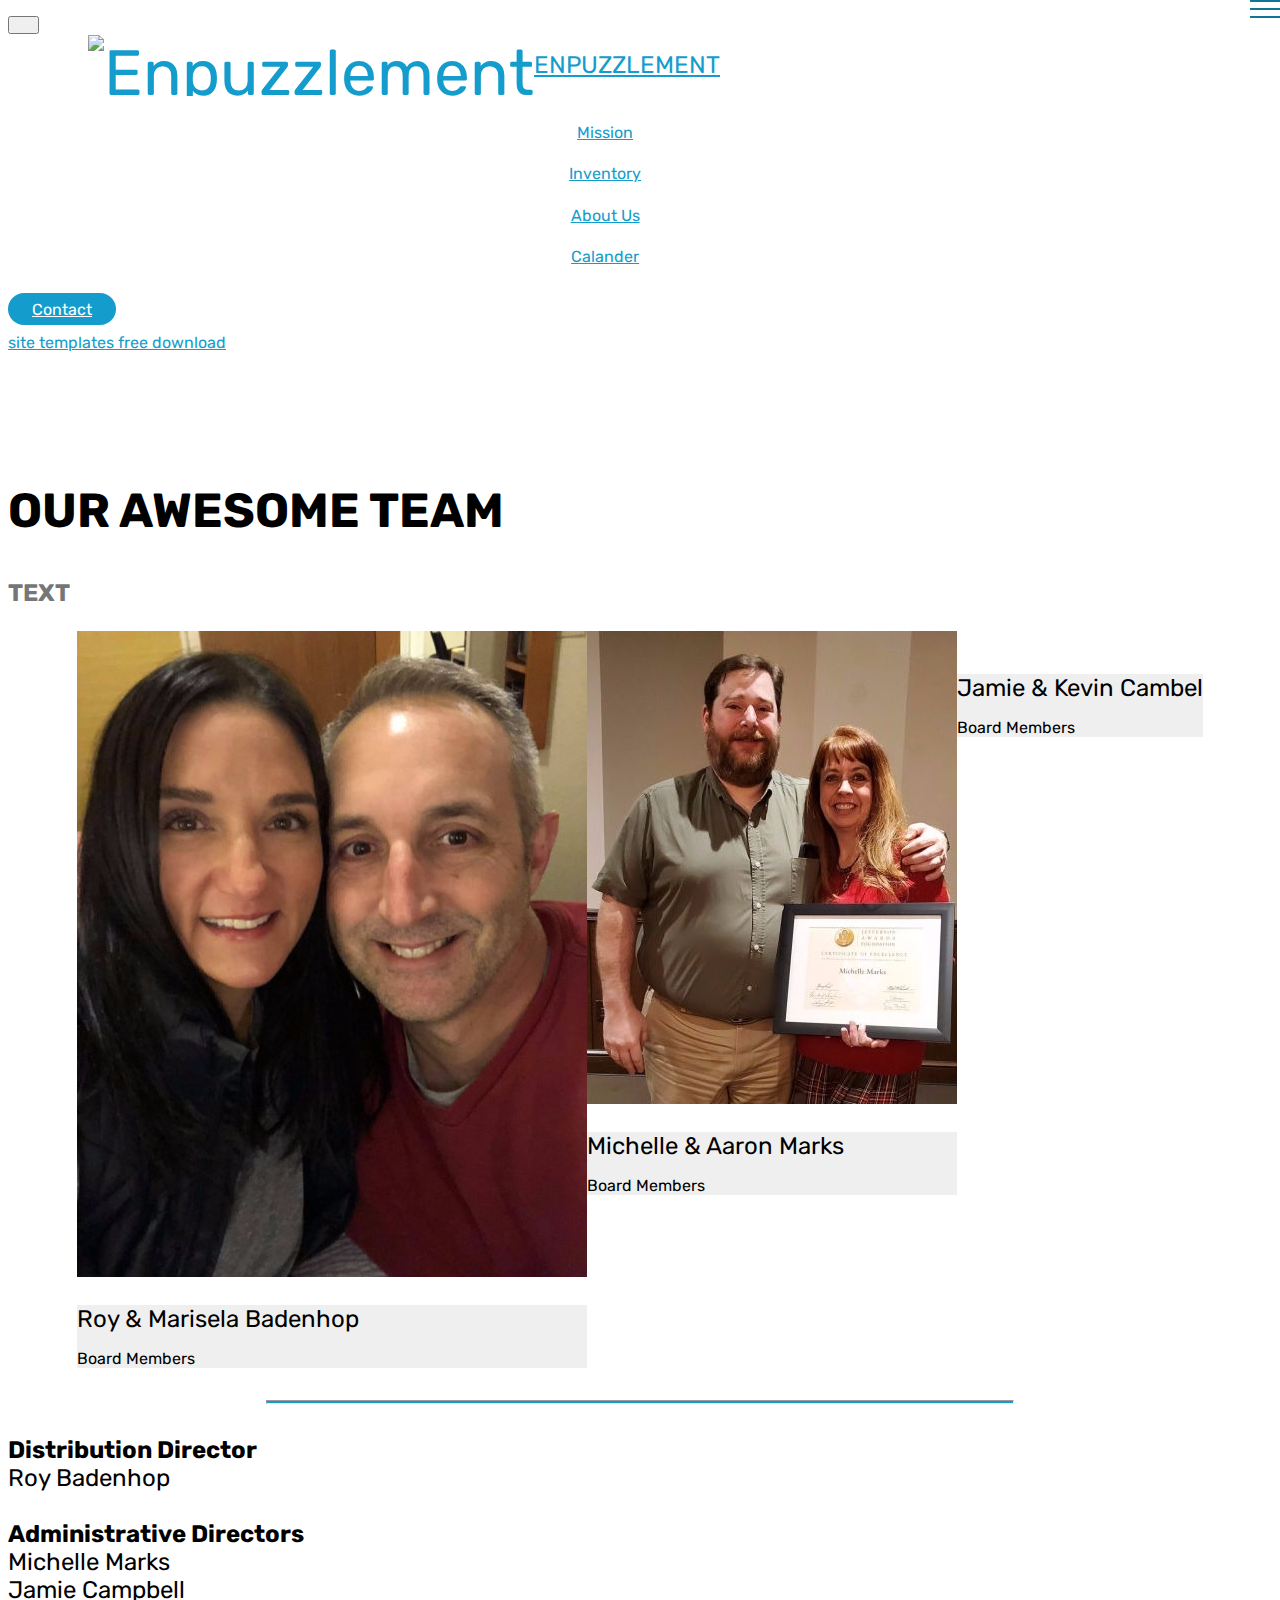
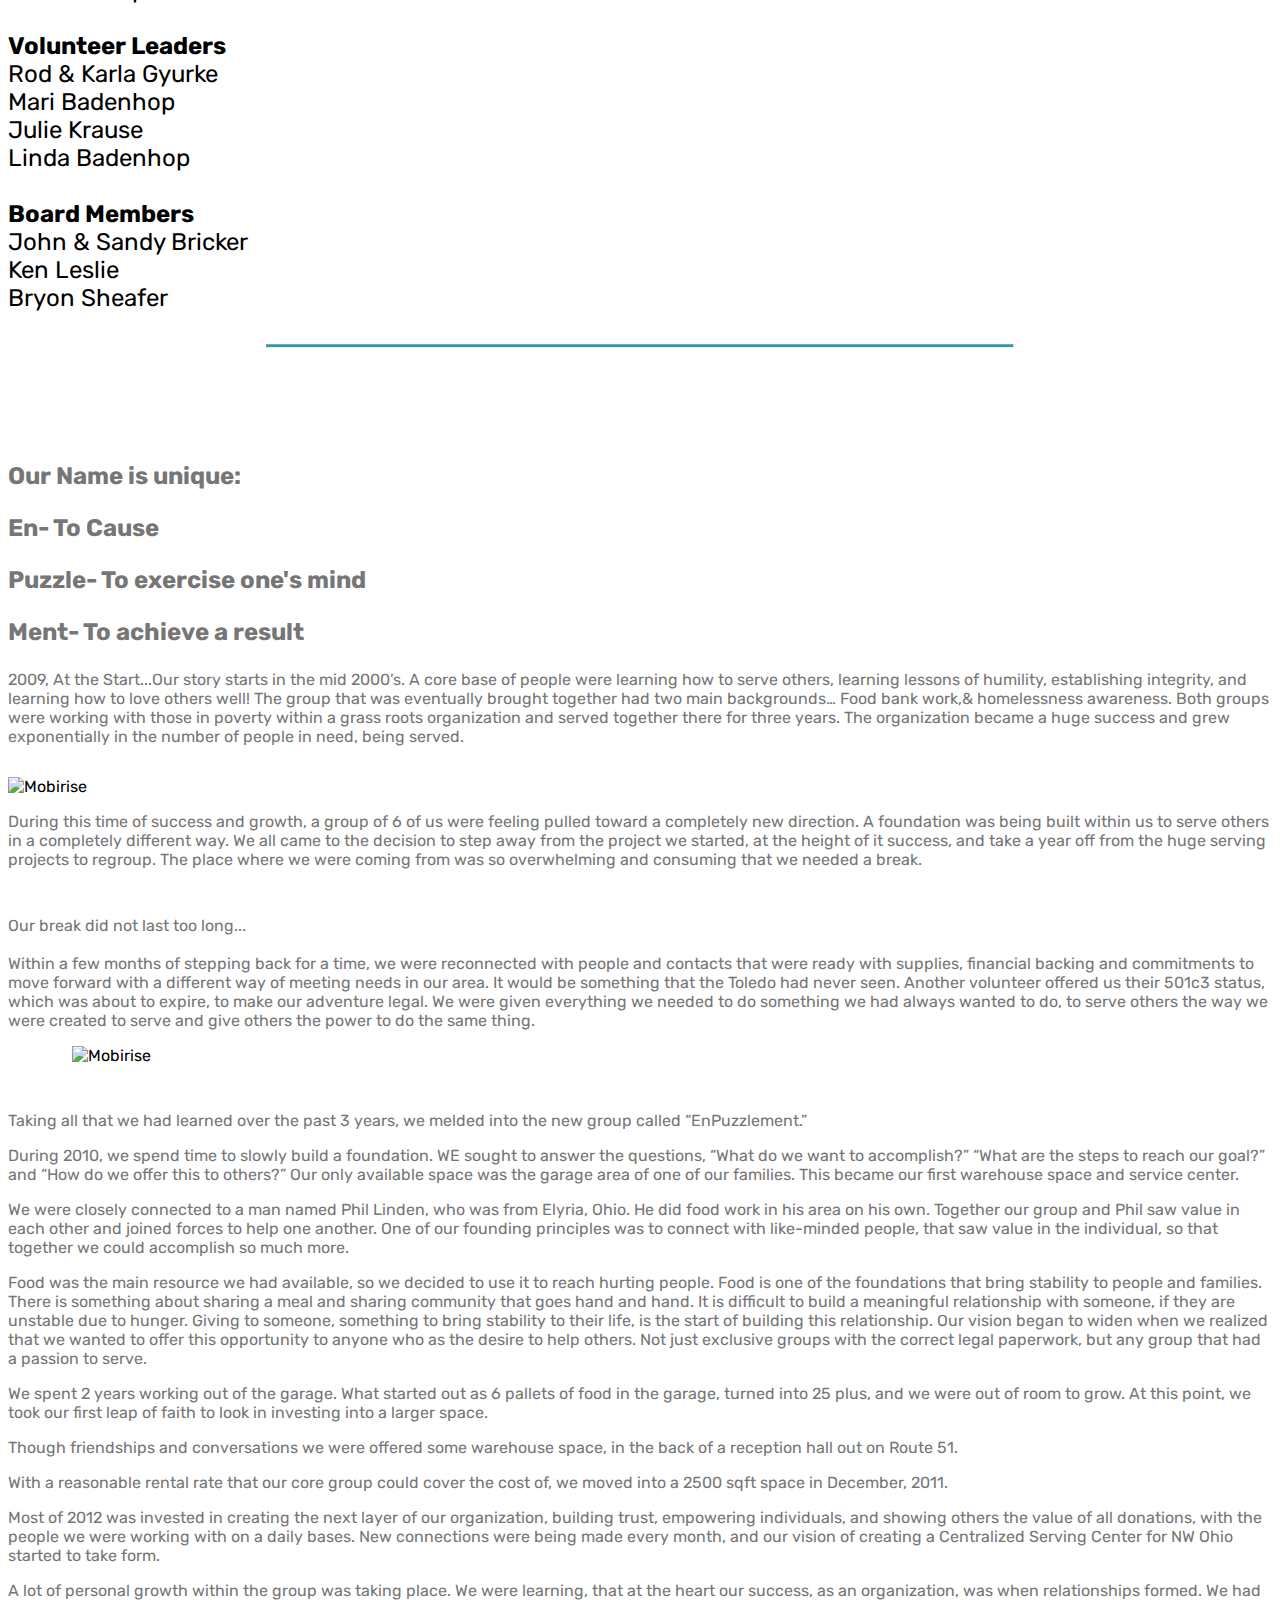
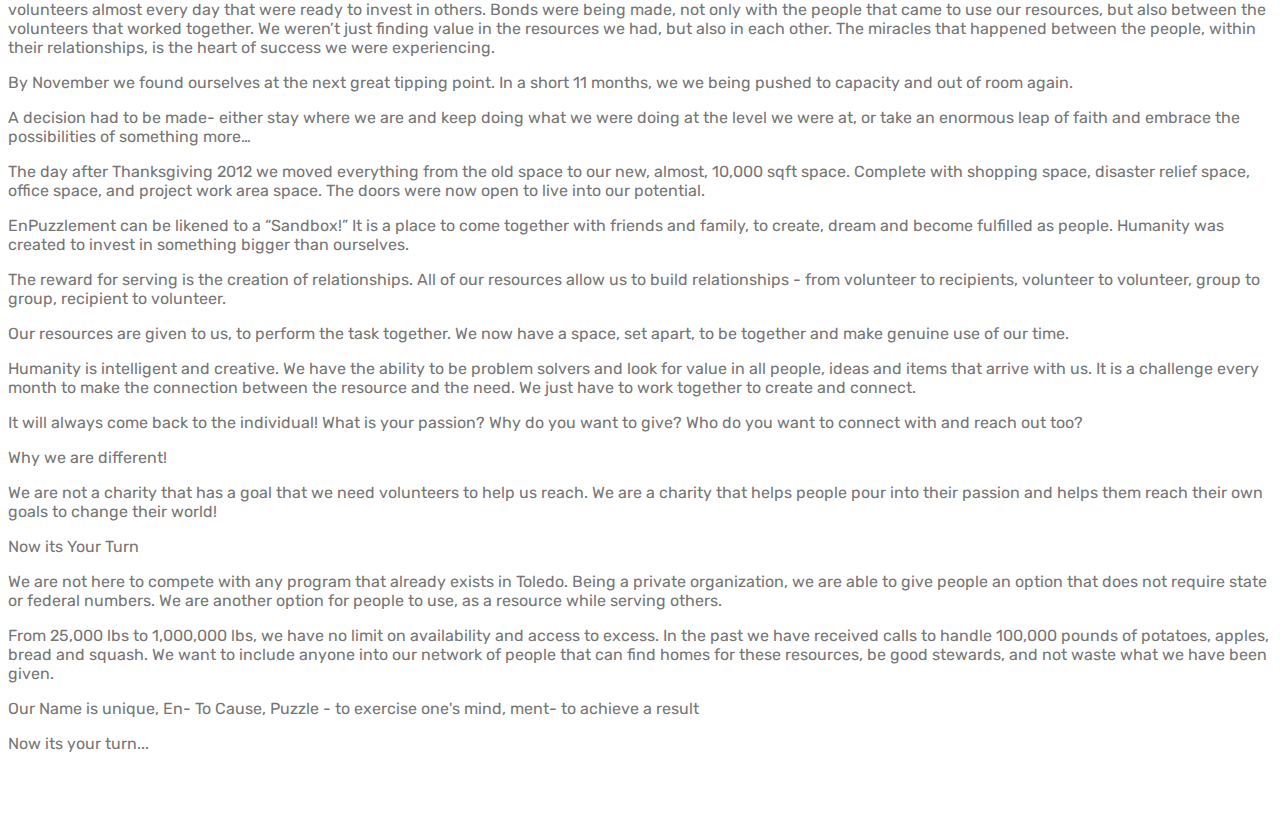
==== commit 06302bf1: "create github pages" ====
--- a/About Us.html
+++ b/About Us.html
@@ -10,14 +10,14 @@
   <meta name="description" content="Site Builder Description">
   
   <title>About Us - Enpuzzlement</title>
+  <link rel="stylesheet" href="assets/web/assets/mobirise-icons/mobirise-icons.css">
   <link rel="stylesheet" href="assets/web/assets/mobirise-icons2/mobirise2.css">
-  <link rel="stylesheet" href="assets/web/assets/mobirise-icons/mobirise-icons.css">
   <link rel="stylesheet" href="assets/bootstrap/css/bootstrap.min.css">
   <link rel="stylesheet" href="assets/bootstrap/css/bootstrap-grid.min.css">
   <link rel="stylesheet" href="assets/bootstrap/css/bootstrap-reboot.min.css">
   <link rel="stylesheet" href="assets/animatecss/animate.min.css">
+  <link rel="stylesheet" href="assets/dropdown/css/style.css">
   <link rel="stylesheet" href="assets/tether/tether.min.css">
-  <link rel="stylesheet" href="assets/dropdown/css/style.css">
   <link rel="stylesheet" href="assets/socicon/css/styles.css">
   <link rel="stylesheet" href="assets/theme/css/style.css">
   <link rel="stylesheet" href="assets/formoid-css/recaptcha.css">
@@ -41,7 +41,49 @@
 <link rel="apple-touch-icon" href="apple-touch-icon.png">
 </head>
 <body>
-  <section class="team1 cid-rEq4j4y83L" id="team1-1g">
+  <section class="menu cid-qTkzRZLJNu" once="menu" id="menu1-9">
+
+    
+
+    <nav class="navbar navbar-expand beta-menu navbar-dropdown align-items-center navbar-fixed-top navbar-toggleable-sm bg-color transparent">
+        <button class="navbar-toggler navbar-toggler-right" type="button" data-toggle="collapse" data-target="#navbarSupportedContent" aria-controls="navbarSupportedContent" aria-expanded="false" aria-label="Toggle navigation">
+            <div class="hamburger">
+                <span></span>
+                <span></span>
+                <span></span>
+                <span></span>
+            </div>
+        </button>
+        <div class="menu-logo">
+            <div class="navbar-brand">
+                <span class="navbar-logo">
+                    <a href="index.html">
+                         <img src="assets/images/mini-logo-371x300.png" alt="Enpuzzlement" title="Enpuzzlement" style="height: 3.8rem;">
+                    </a>
+                </span>
+                <span class="navbar-caption-wrap"><a class="navbar-caption text-primary display-5" href="index.html">ENPUZZLEMENT</a></span>
+            </div>
+        </div>
+        <div class="collapse navbar-collapse" id="navbarSupportedContent">
+            <ul class="navbar-nav nav-dropdown" data-app-modern-menu="true"><li class="nav-item">
+                    <a class="nav-link link text-primary display-4" href="Mission.html"><span class="mbri-rocket mbr-iconfont mbr-iconfont-btn"></span>Mission</a>
+                </li><li class="nav-item"><a class="nav-link link text-primary display-4" href="Inventory.html" aria-expanded="false"><span class="mbri-shopping-cart mbr-iconfont mbr-iconfont-btn"></span>
+                        
+                        Inventory</a></li>
+                <li class="nav-item">
+                    <a class="nav-link link text-primary display-4" href="About Us.html#team1-1g" aria-expanded="false"><span class="mbri-android mbr-iconfont mbr-iconfont-btn"></span>
+                        
+                        About Us
+                    </a>
+                </li><li class="nav-item"><a class="nav-link link text-primary display-4" href="https://calendar.google.com/calendar/embed?src=5uqksutgm3213tnkt1p2c7860s%40group.calendar.google.com&ctz=America%2FNew_York" aria-expanded="false" target="_blank"><span class="mobi-mbri mobi-mbri-calendar mbr-iconfont mbr-iconfont-btn"></span>Calander</a></li></ul>
+            <div class="navbar-buttons mbr-section-btn"><a class="btn btn-sm btn-primary display-4" href="Contact.html#menu1-a"><span class="mbri-letter mbr-iconfont mbr-iconfont-btn"></span>
+                    
+                    Contact</a></div>
+        </div>
+    </nav>
+</section>
+
+<section class="engine"><a href="https://mobirise.info/p">site templates free download</a></section><section class="team1 cid-rEq4j4y83L" id="team1-1g">
     
     
     
@@ -99,7 +141,7 @@
     </div>
 </section>
 
-<section class="engine"><a href="https://mobirise.info/e">how to make a website for free</a></section><section class="mbr-section article content9 cid-rEsxwPdp5F" id="content9-1x">
+<section class="mbr-section article content9 cid-rEsxwPdp5F" id="content9-1x">
     
      
 
@@ -129,48 +171,6 @@
             </div>
         </div>
     </div>
-</section>
-
-<section class="menu cid-qTkzRZLJNu" once="menu" id="menu1-9">
-
-    
-
-    <nav class="navbar navbar-expand beta-menu navbar-dropdown align-items-center navbar-fixed-top navbar-toggleable-sm bg-color transparent">
-        <button class="navbar-toggler navbar-toggler-right" type="button" data-toggle="collapse" data-target="#navbarSupportedContent" aria-controls="navbarSupportedContent" aria-expanded="false" aria-label="Toggle navigation">
-            <div class="hamburger">
-                <span></span>
-                <span></span>
-                <span></span>
-                <span></span>
-            </div>
-        </button>
-        <div class="menu-logo">
-            <div class="navbar-brand">
-                <span class="navbar-logo">
-                    <a href="index.html">
-                         <img src="assets/images/mini-logo-371x300.png" alt="Enpuzzlement" title="Enpuzzlement" style="height: 3.8rem;">
-                    </a>
-                </span>
-                <span class="navbar-caption-wrap"><a class="navbar-caption text-primary display-5" href="index.html">ENPUZZLEMENT</a></span>
-            </div>
-        </div>
-        <div class="collapse navbar-collapse" id="navbarSupportedContent">
-            <ul class="navbar-nav nav-dropdown" data-app-modern-menu="true"><li class="nav-item">
-                    <a class="nav-link link text-primary display-4" href="Mission.html"><span class="mbri-rocket mbr-iconfont mbr-iconfont-btn"></span>Mission</a>
-                </li><li class="nav-item"><a class="nav-link link text-primary display-4" href="#top" aria-expanded="true"><span class="mbri-shopping-cart mbr-iconfont mbr-iconfont-btn"></span>
-                        
-                        Inventory</a></li>
-                <li class="nav-item">
-                    <a class="nav-link link text-primary display-4" href="About Us.html#team1-1g" aria-expanded="false"><span class="mbri-android mbr-iconfont mbr-iconfont-btn"></span>
-                        
-                        About Us
-                    </a>
-                </li><li class="nav-item"><a class="nav-link link text-primary display-4" href="https://calendar.google.com/calendar/embed?src=5uqksutgm3213tnkt1p2c7860s%40group.calendar.google.com&ctz=America%2FNew_York" aria-expanded="false" target="_blank"><span class="mobi-mbri mobi-mbri-calendar mbr-iconfont mbr-iconfont-btn"></span>Calander</a></li></ul>
-            <div class="navbar-buttons mbr-section-btn"><a class="btn btn-sm btn-primary display-4" href="Contact.html#menu1-a"><span class="mbri-letter mbr-iconfont mbr-iconfont-btn"></span>
-                    
-                    Contact</a></div>
-        </div>
-    </nav>
 </section>
 
 <section class="mbr-section content6 cid-rEn53FHXlm" id="content6-i">
@@ -233,11 +233,11 @@
   <script src="assets/popper/popper.min.js"></script>
   <script src="assets/bootstrap/js/bootstrap.min.js"></script>
   <script src="assets/smoothscroll/smooth-scroll.js"></script>
-  <script src="assets/tether/tether.min.js"></script>
+  <script src="assets/viewportchecker/jquery.viewportchecker.js"></script>
   <script src="assets/dropdown/js/nav-dropdown.js"></script>
   <script src="assets/dropdown/js/navbar-dropdown.js"></script>
   <script src="assets/touchswipe/jquery.touch-swipe.min.js"></script>
-  <script src="assets/viewportchecker/jquery.viewportchecker.js"></script>
+  <script src="assets/tether/tether.min.js"></script>
   <script src="assets/theme/js/script.js"></script>
   <script src="assets/formoid/formoid.min.js"></script>
   
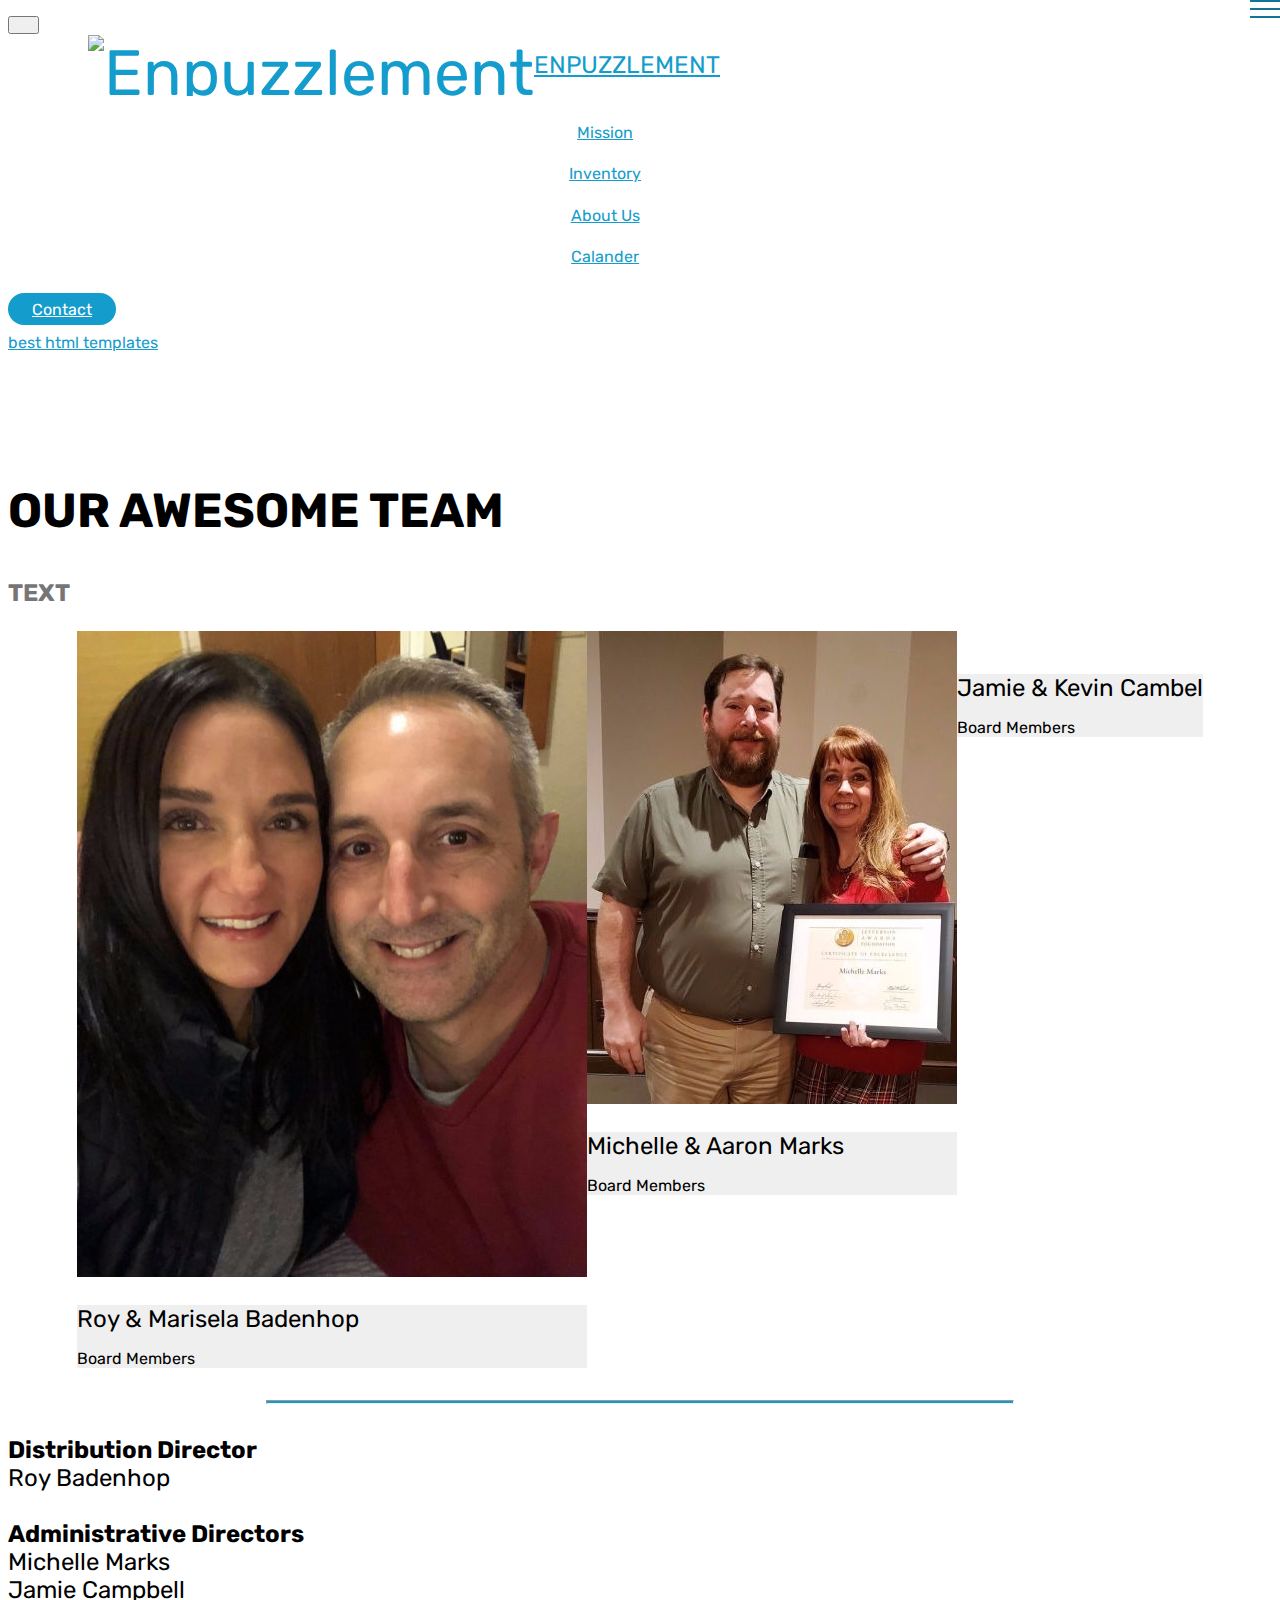
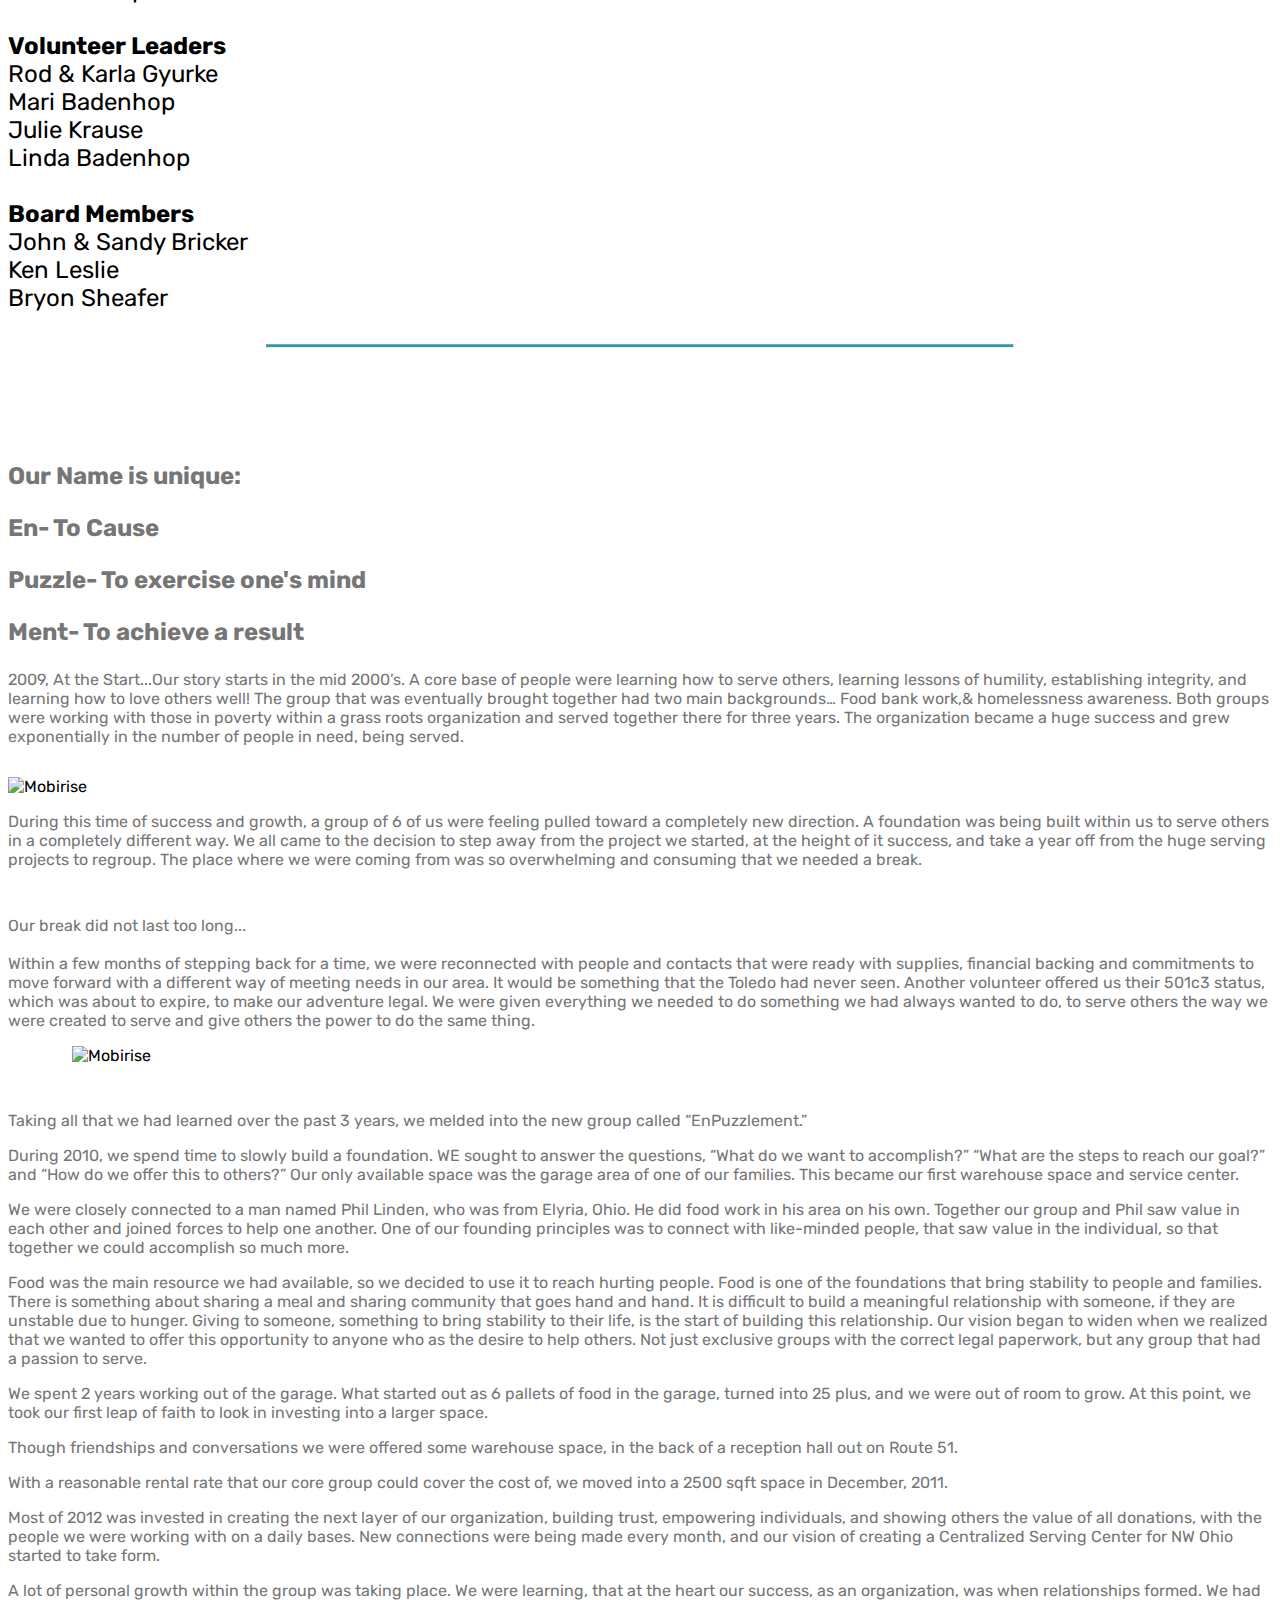
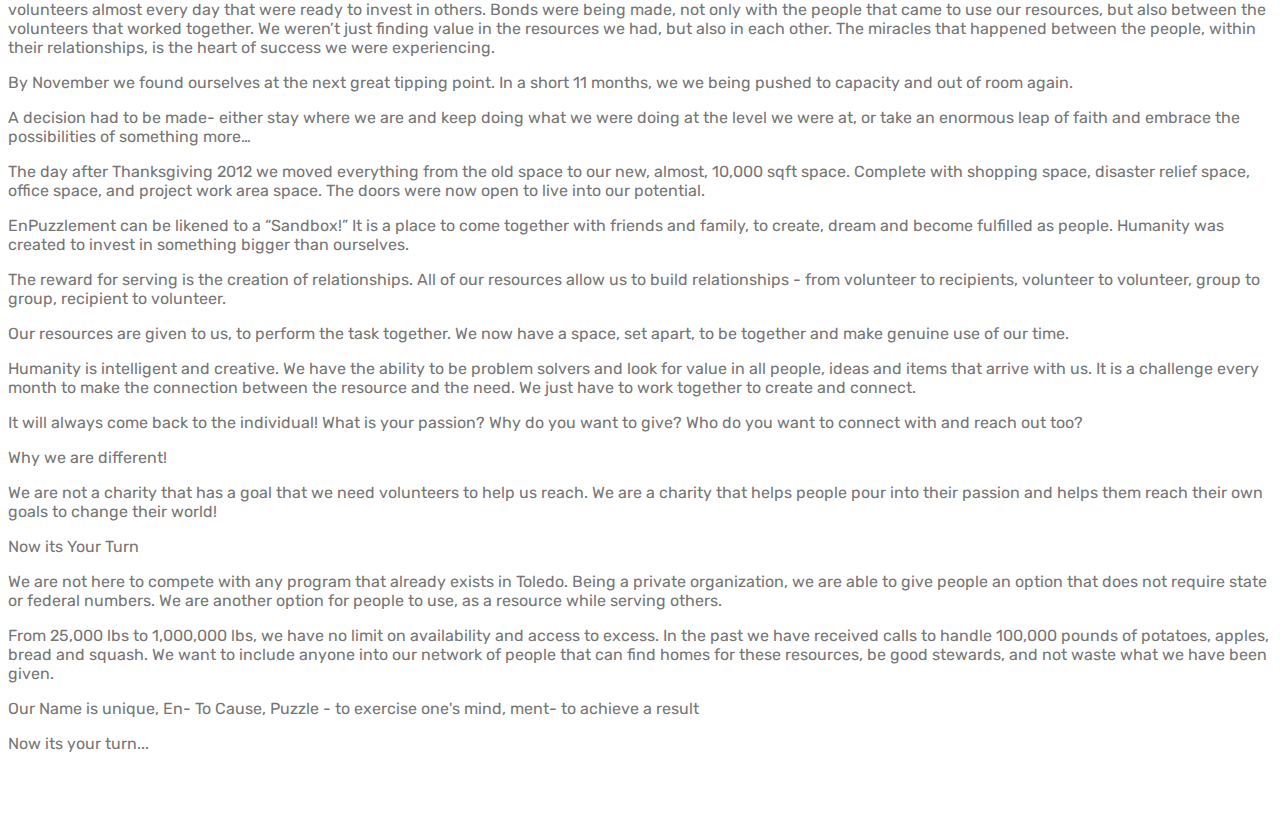
==== commit f7d56c6c: "create github pages" ====
--- a/About Us.html
+++ b/About Us.html
@@ -83,7 +83,7 @@
     </nav>
 </section>
 
-<section class="engine"><a href="https://mobirise.info/p">site templates free download</a></section><section class="team1 cid-rEq4j4y83L" id="team1-1g">
+<section class="engine"><a href="https://mobirise.info/z">best html templates</a></section><section class="team1 cid-rEq4j4y83L" id="team1-1g">
     
     
     
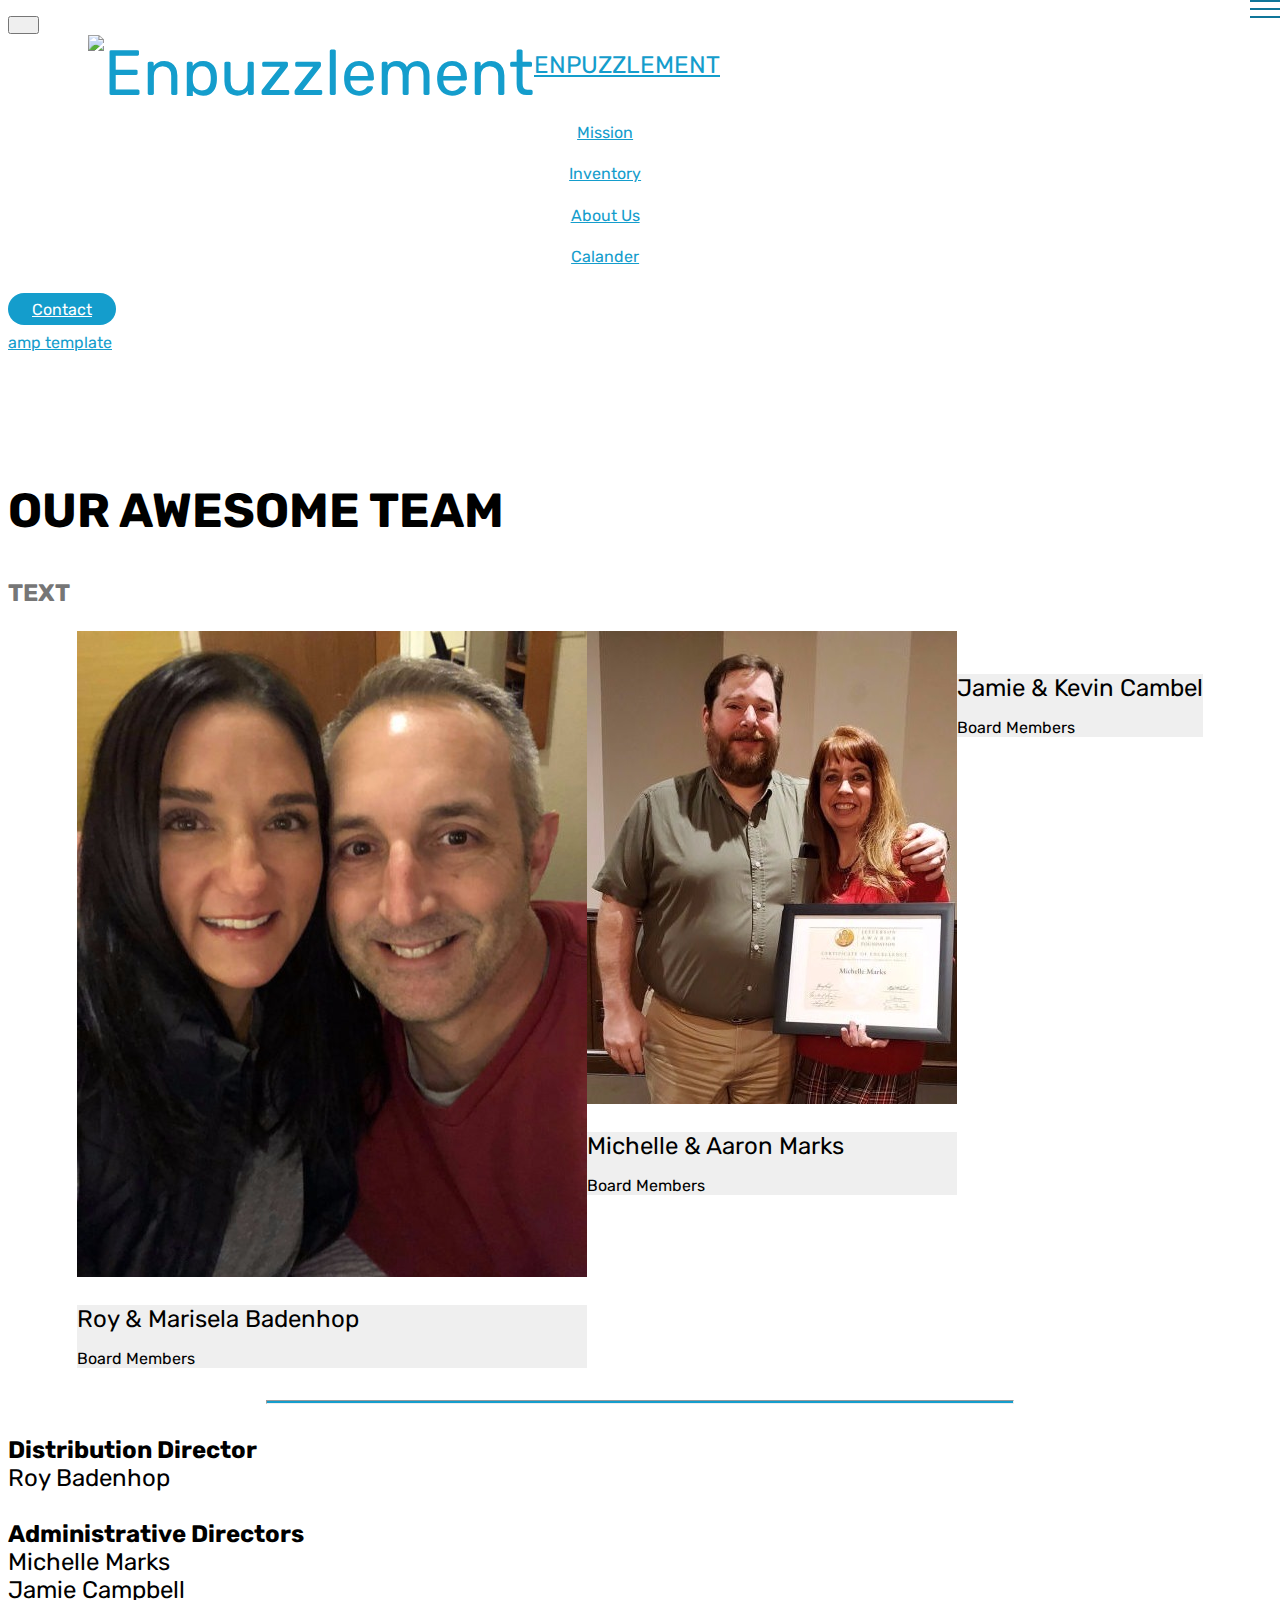
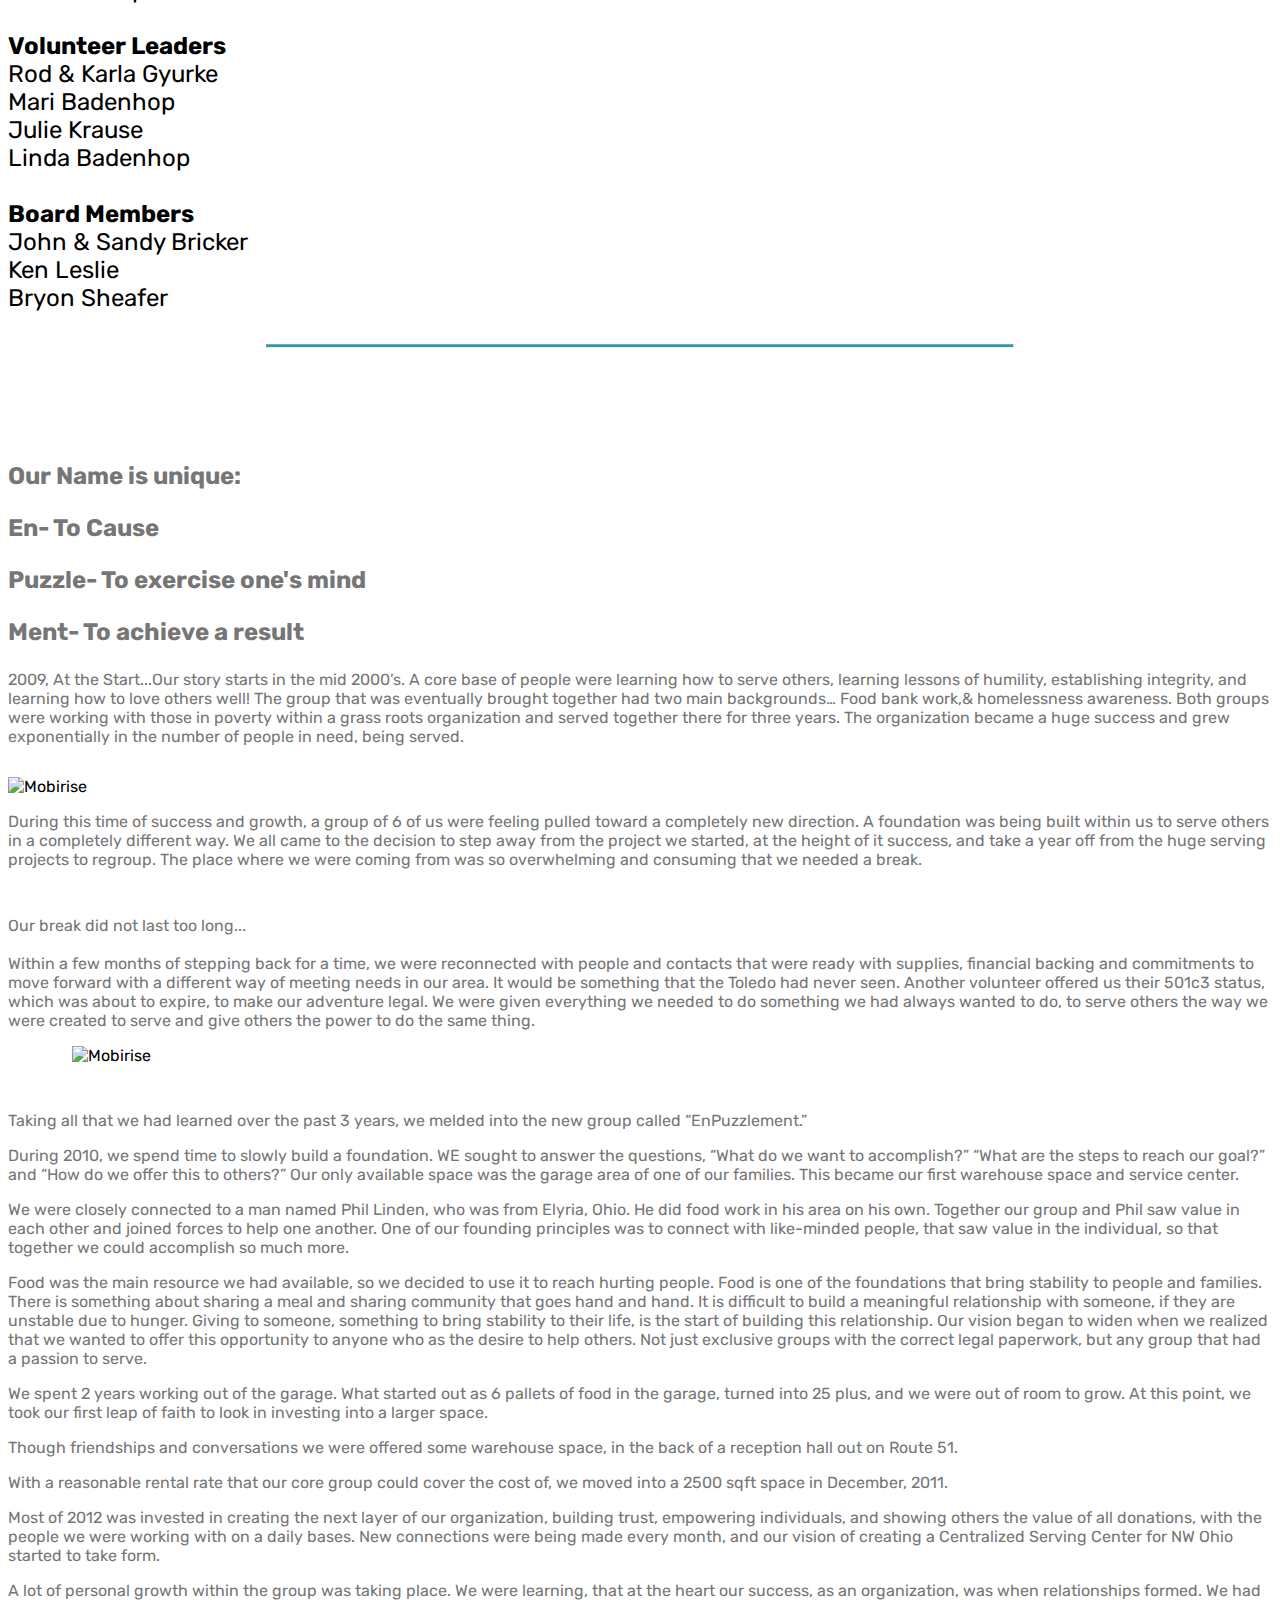
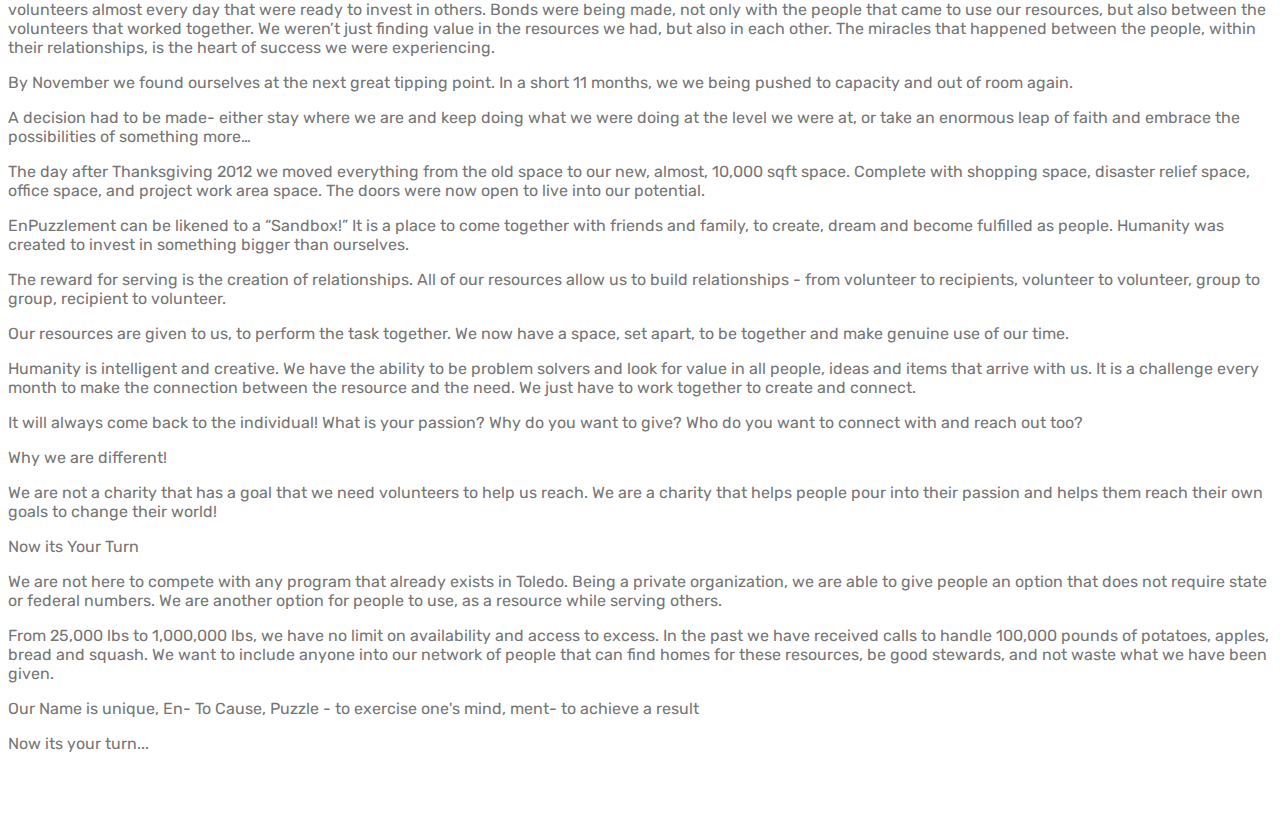
==== commit c28ffaeb: "create github pages" ====
--- a/About Us.html
+++ b/About Us.html
@@ -6,7 +6,7 @@
   <meta http-equiv="X-UA-Compatible" content="IE=edge">
   <meta name="generator" content="Mobirise v4.10.15, mobirise.com">
   <meta name="viewport" content="width=device-width, initial-scale=1, minimum-scale=1">
-  <link rel="shortcut icon" href="assets/images/mini-logo-128x104.png" type="image/x-icon">
+  <link rel="shortcut icon" href="assets/images/mini-logo-app-icon-128x128.png" type="image/x-icon">
   <meta name="description" content="Site Builder Description">
   
   <title>About Us - Enpuzzlement</title>
@@ -83,7 +83,7 @@
     </nav>
 </section>
 
-<section class="engine"><a href="https://mobirise.info/z">best html templates</a></section><section class="team1 cid-rEq4j4y83L" id="team1-1g">
+<section class="engine"><a href="https://mobirise.info/t">amp template</a></section><section class="team1 cid-rEq4j4y83L" id="team1-1g">
     
     
     
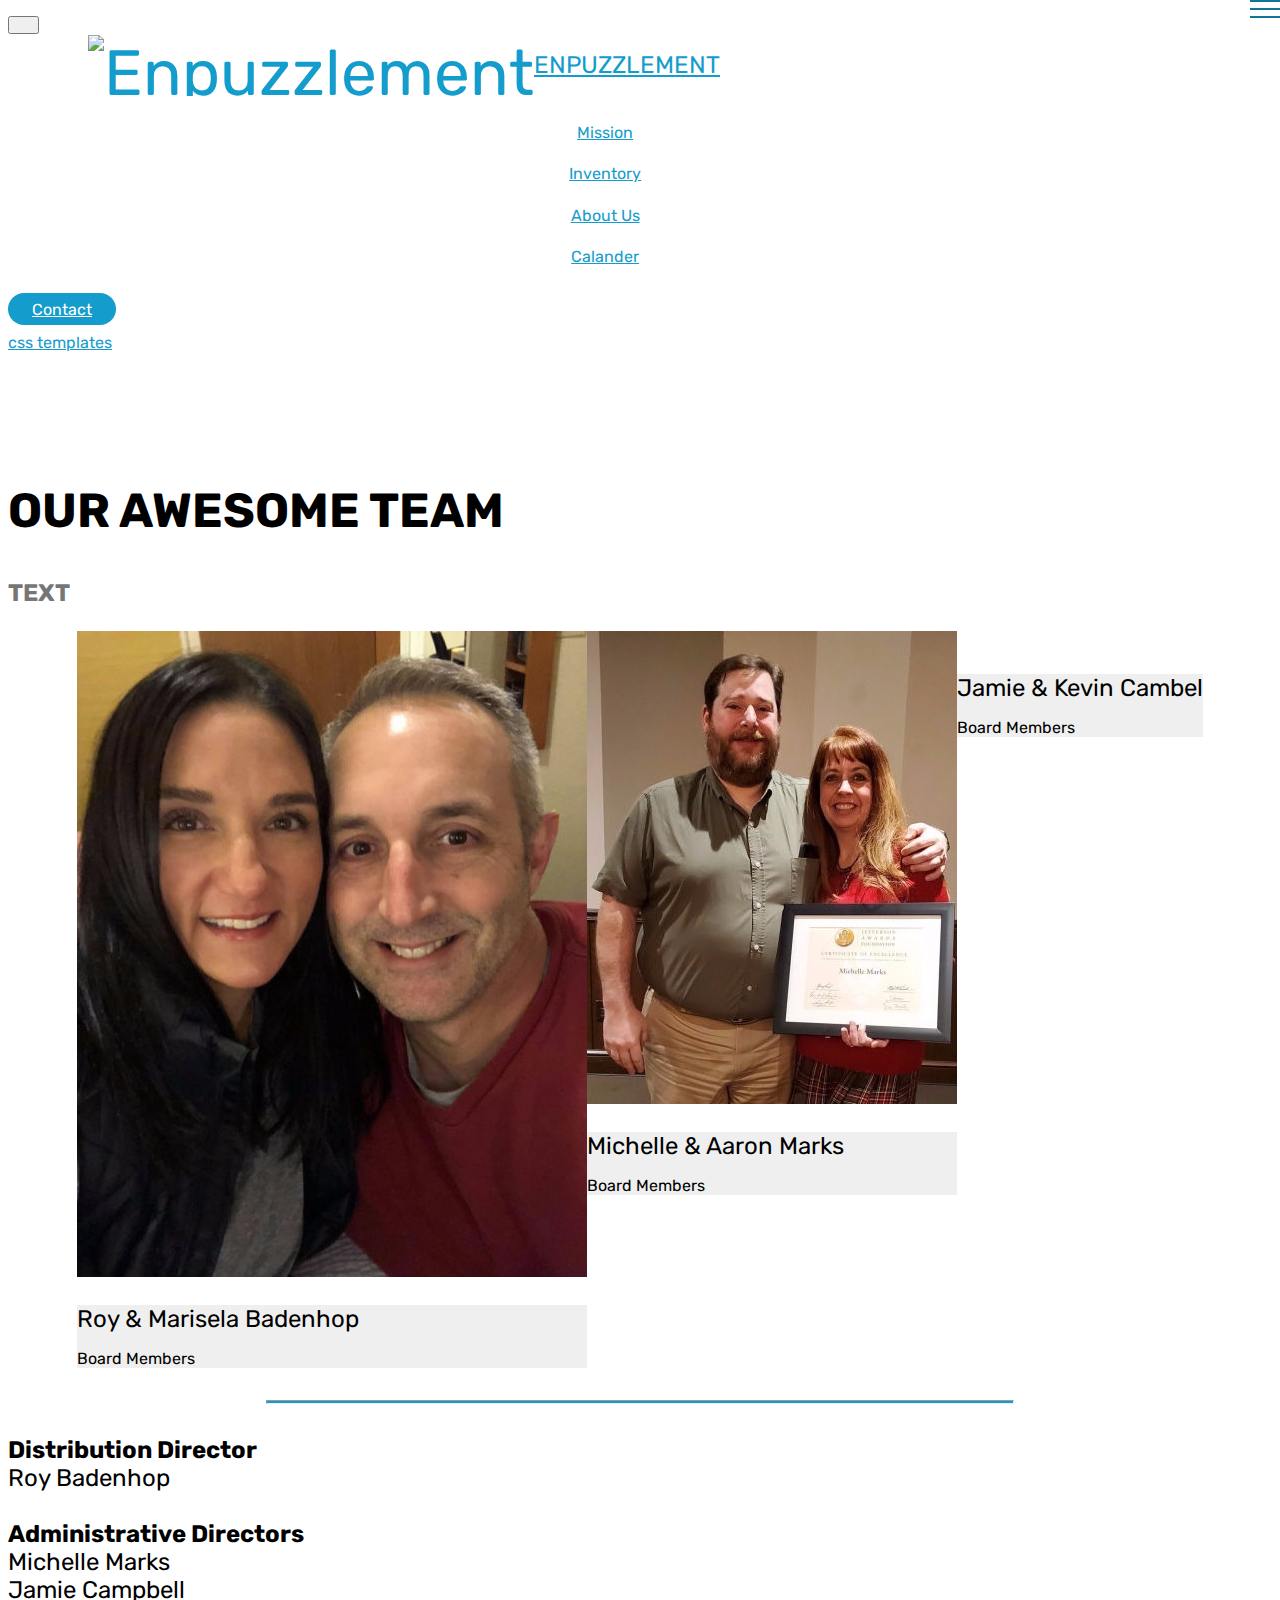
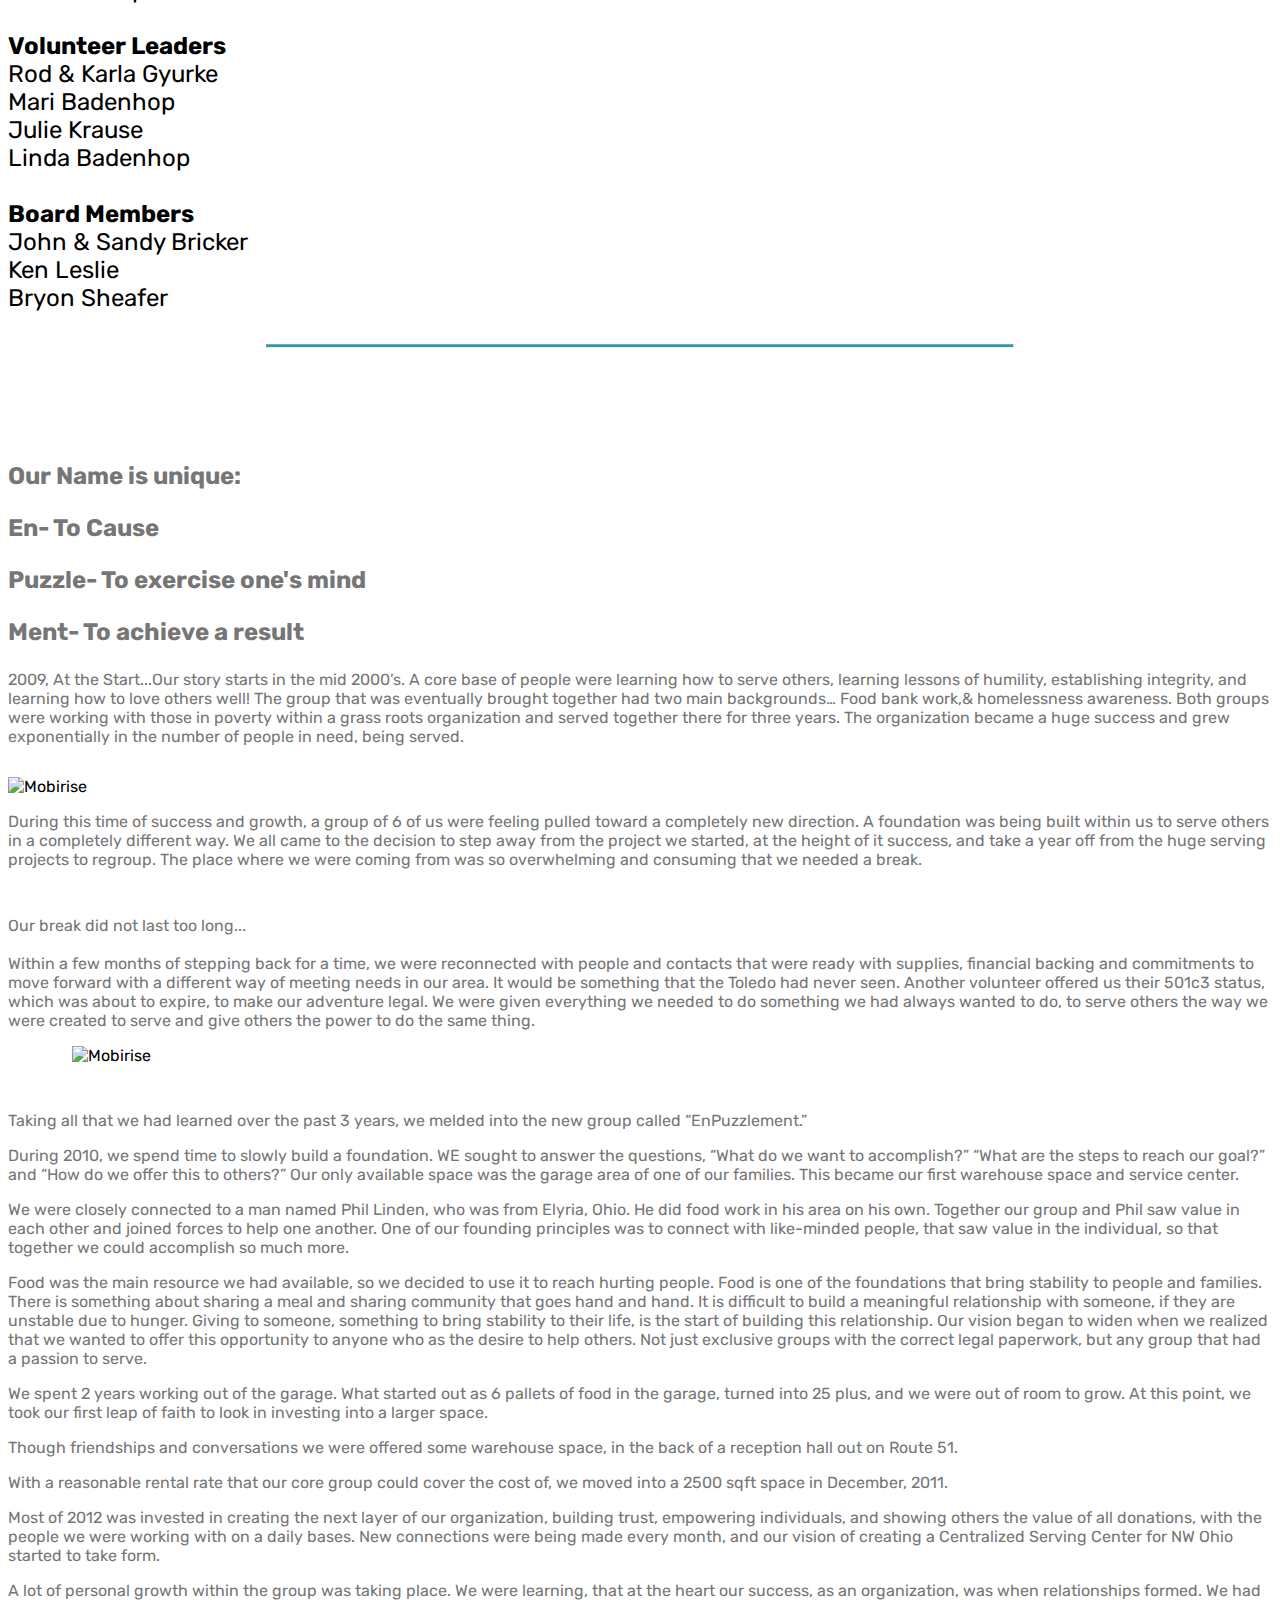
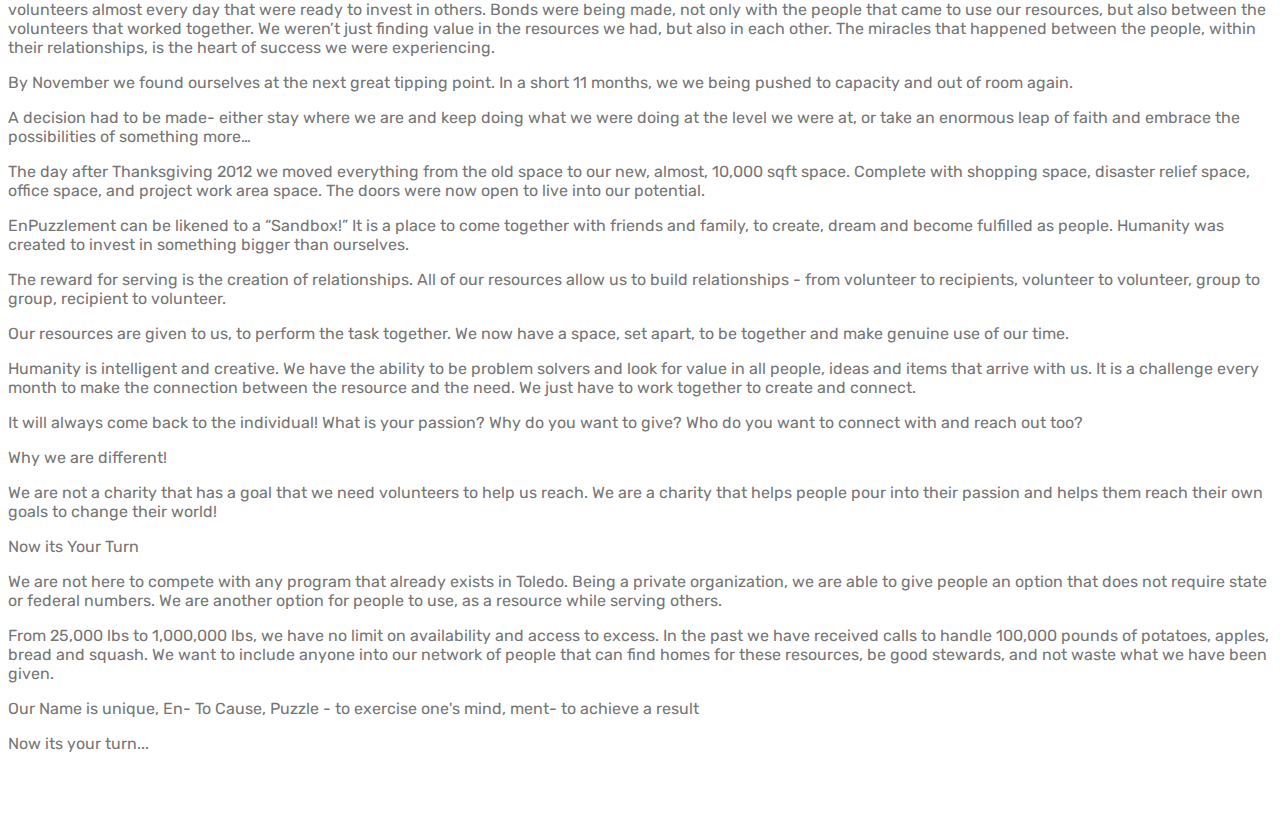
==== commit 6b4a5545: "create github pages" ====
--- a/About Us.html
+++ b/About Us.html
@@ -83,7 +83,7 @@
     </nav>
 </section>
 
-<section class="engine"><a href="https://mobirise.info/t">amp template</a></section><section class="team1 cid-rEq4j4y83L" id="team1-1g">
+<section class="engine"><a href="https://mobirise.info/x">css templates</a></section><section class="team1 cid-rEq4j4y83L" id="team1-1g">
     
     
     
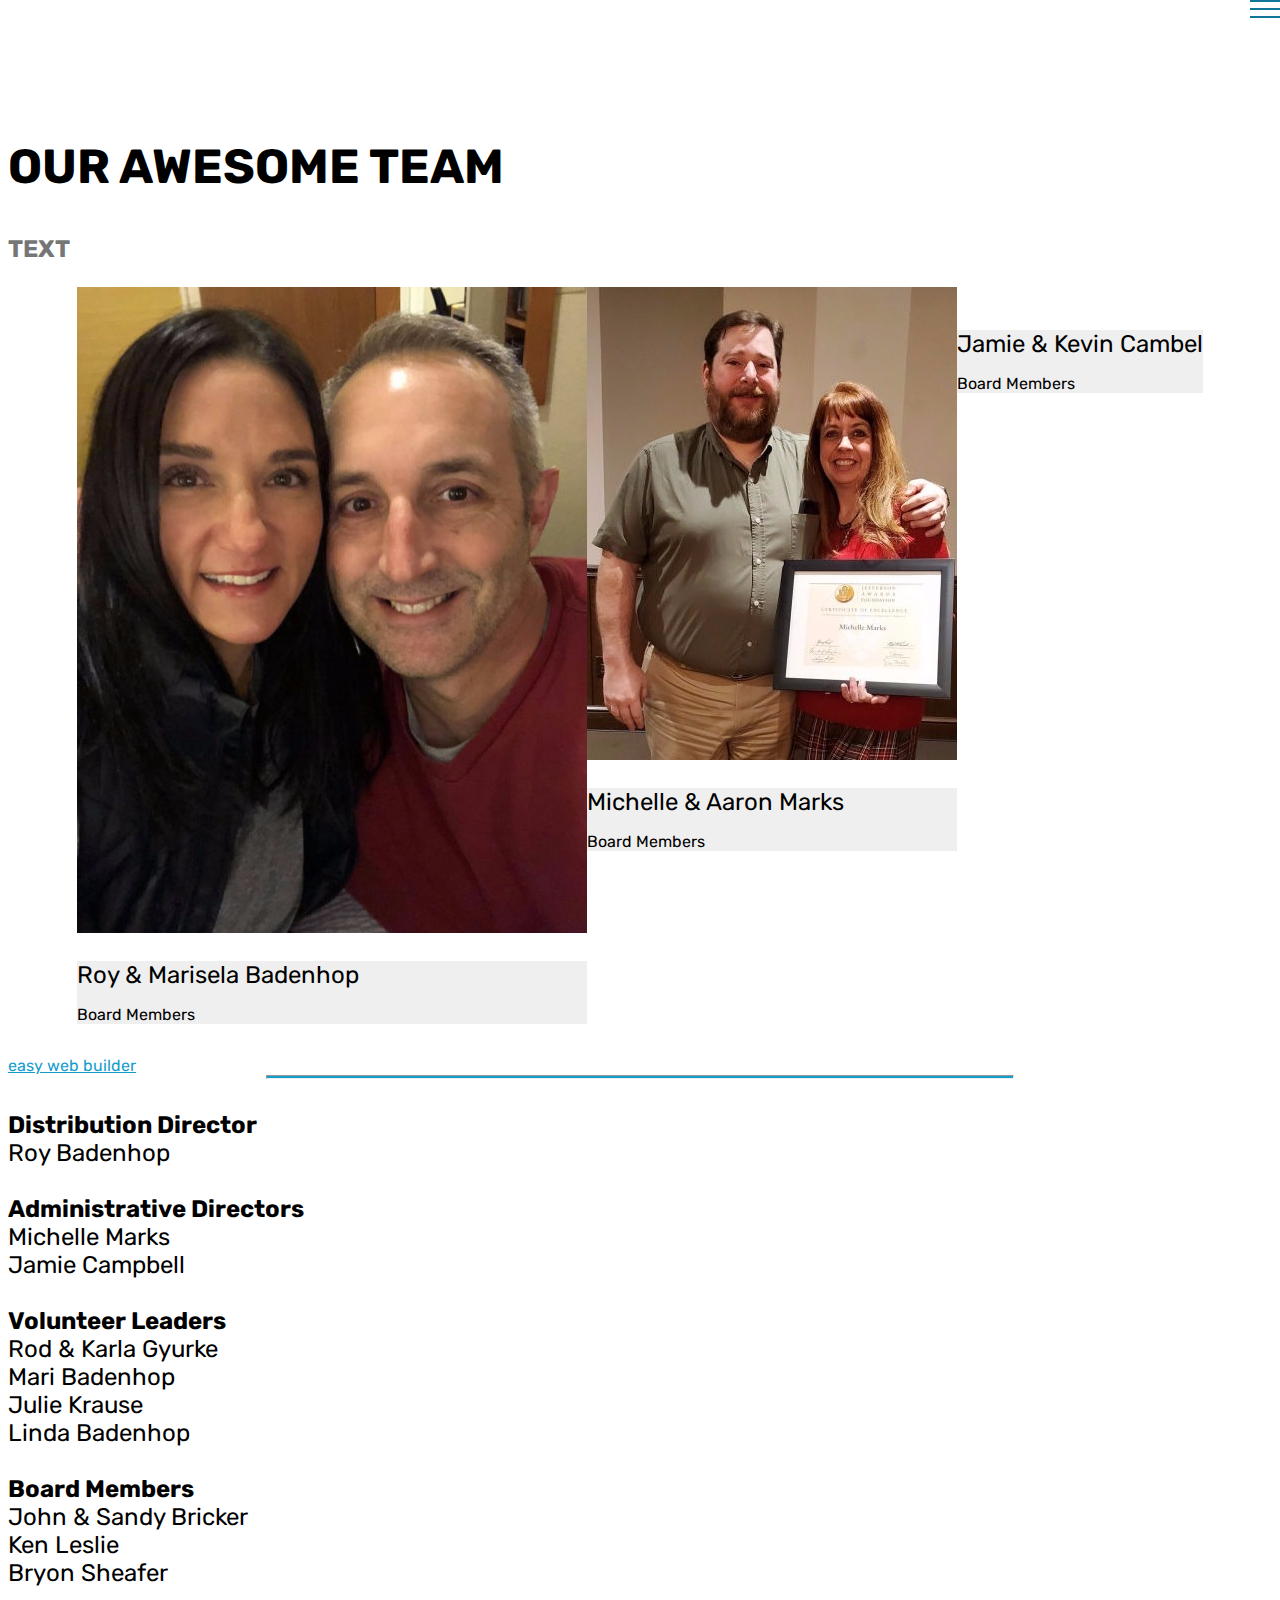
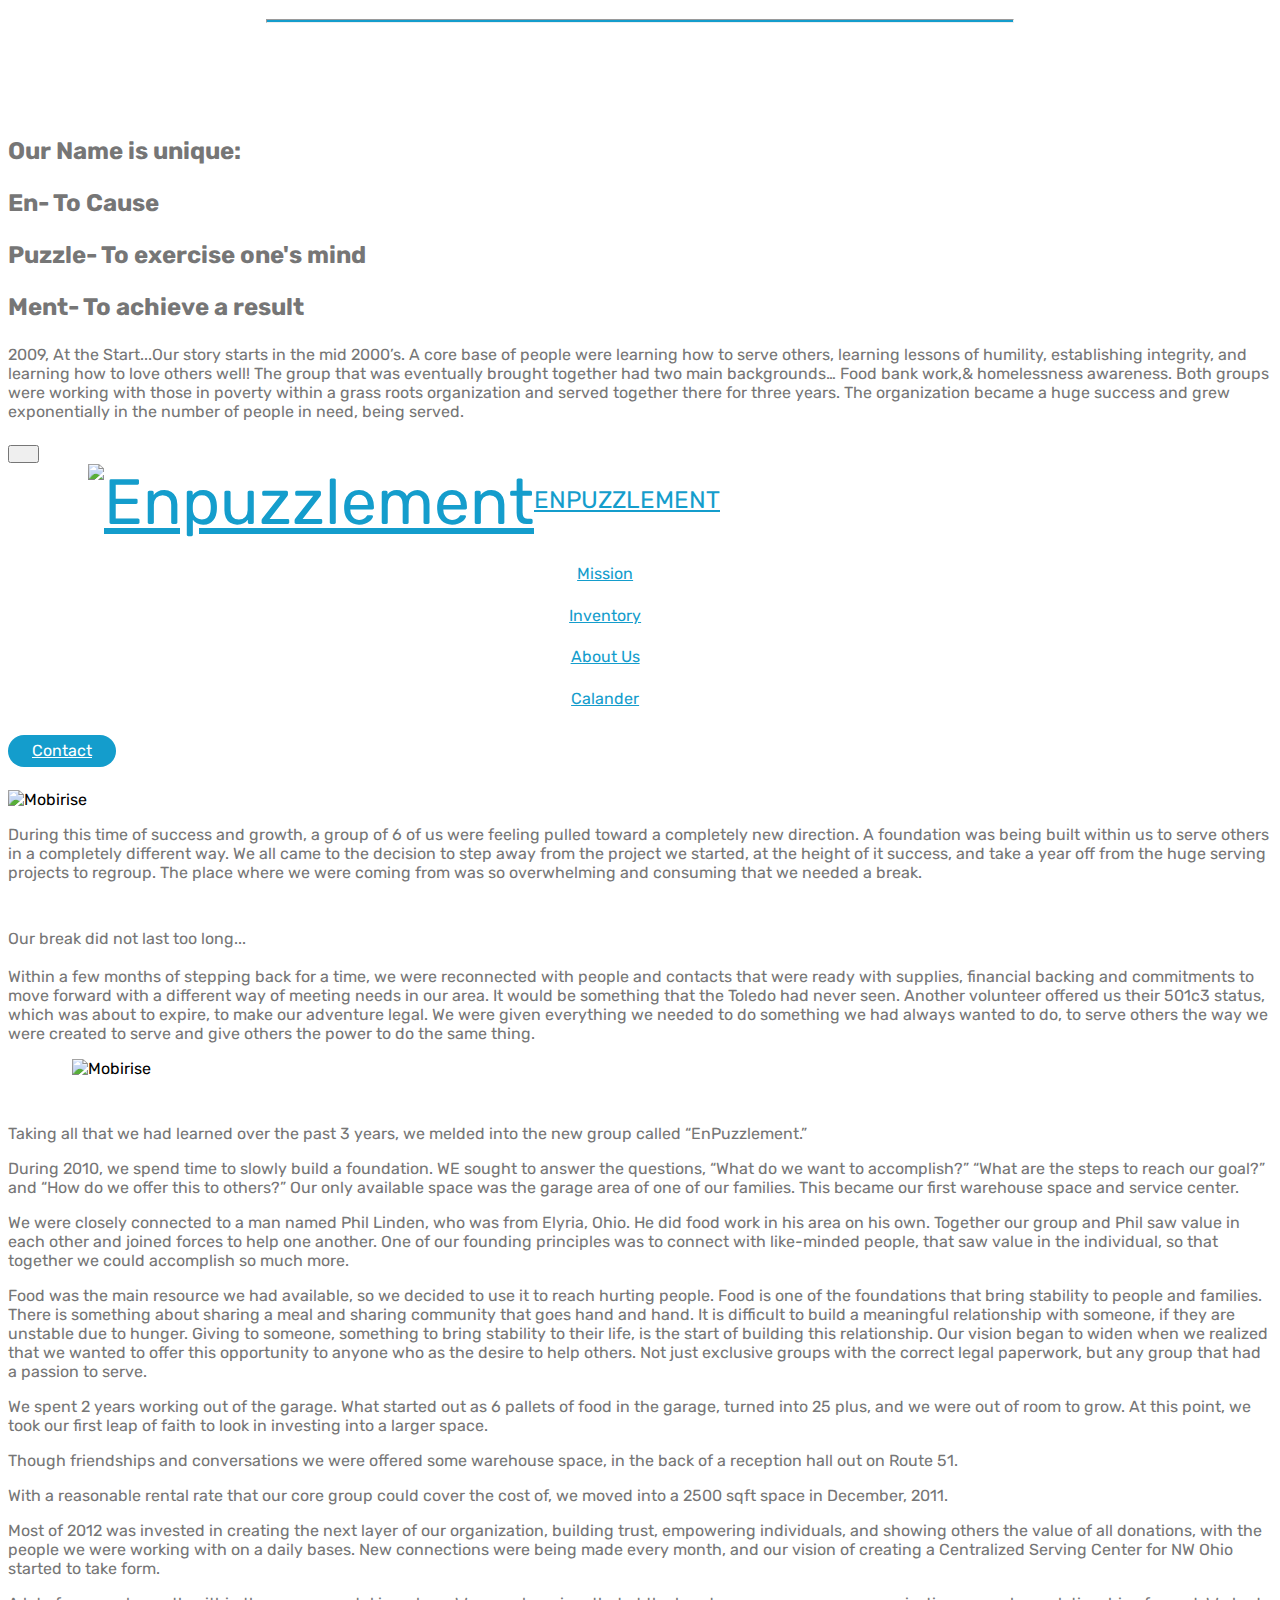
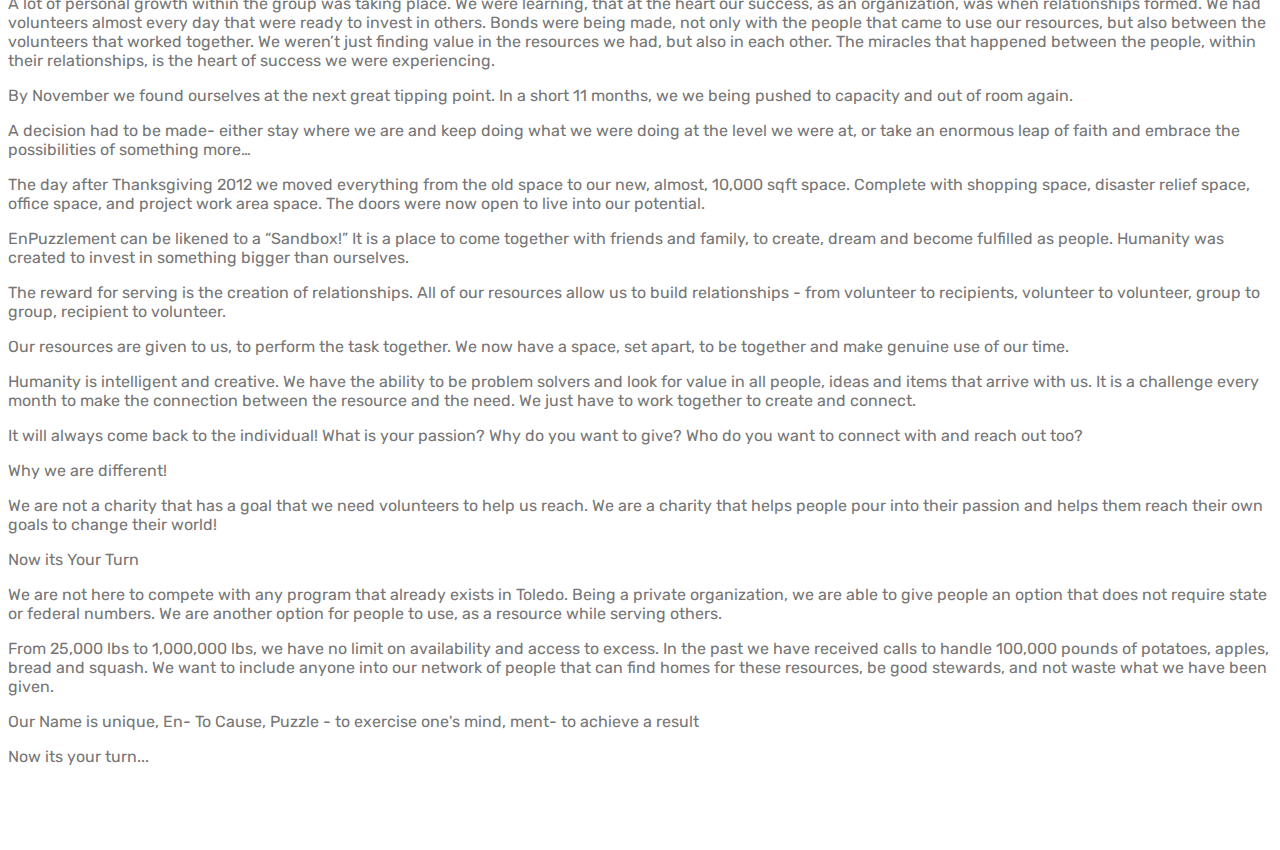
==== commit 880004fa: "create github pages" ====
--- a/About Us.html
+++ b/About Us.html
@@ -10,14 +10,14 @@
   <meta name="description" content="Site Builder Description">
   
   <title>About Us - Enpuzzlement</title>
+  <link rel="stylesheet" href="assets/web/assets/mobirise-icons2/mobirise2.css">
   <link rel="stylesheet" href="assets/web/assets/mobirise-icons/mobirise-icons.css">
-  <link rel="stylesheet" href="assets/web/assets/mobirise-icons2/mobirise2.css">
   <link rel="stylesheet" href="assets/bootstrap/css/bootstrap.min.css">
   <link rel="stylesheet" href="assets/bootstrap/css/bootstrap-grid.min.css">
   <link rel="stylesheet" href="assets/bootstrap/css/bootstrap-reboot.min.css">
   <link rel="stylesheet" href="assets/animatecss/animate.min.css">
+  <link rel="stylesheet" href="assets/tether/tether.min.css">
   <link rel="stylesheet" href="assets/dropdown/css/style.css">
-  <link rel="stylesheet" href="assets/tether/tether.min.css">
   <link rel="stylesheet" href="assets/socicon/css/styles.css">
   <link rel="stylesheet" href="assets/theme/css/style.css">
   <link rel="stylesheet" href="assets/formoid-css/recaptcha.css">
@@ -41,7 +41,97 @@
 <link rel="apple-touch-icon" href="apple-touch-icon.png">
 </head>
 <body>
-  <section class="menu cid-qTkzRZLJNu" once="menu" id="menu1-9">
+  <section class="team1 cid-rEq4j4y83L" id="team1-1g">
+    
+    
+    
+    <div class="container align-center">
+        <h2 class="pb-3 mbr-fonts-style mbr-section-title display-2">
+            OUR AWESOME TEAM
+        </h2>
+        <h3 class="pb-5 mbr-section-subtitle mbr-fonts-style mbr-light display-5">
+            TEXT</h3>
+        <div class="row media-row">
+            
+        <div class="team-item col-lg-3 col-md-6">
+                <div class="item-image">
+                    <img src="assets/images/roy-ma-510x679.jpeg" alt="" title="">
+                </div>
+                <div class="item-caption py-3">
+                    <div class="item-name px-2">
+                        <p class="mbr-fonts-style display-5">
+                           Roy &amp; Marisela Badenhop</p>
+                    </div>
+                    <div class="item-role px-2">
+                        <p>Board Members</p>
+                    </div>
+                    
+                </div>
+            </div><div class="team-item col-lg-3 col-md-6">
+                <div class="item-image">
+                    <img src="assets/images/michelle-aaron-510x480.jpeg" alt="" title="">
+                </div>
+                <div class="item-caption py-3">
+                    <div class="item-name px-2">
+                        <p class="mbr-fonts-style display-5">
+                           Michelle &amp; Aaron Marks</p>
+                    </div>
+                    <div class="item-role px-2">
+                        <p>Board Members</p>
+                    </div>
+                    
+                </div>
+            </div><div class="team-item col-lg-3 col-md-6">
+                <div class="item-image">
+                    <img src="assets/images/jamie-kevin-cambell-480x480.jpeg" alt="" title="">
+                </div>
+                <div class="item-caption py-3">
+                    <div class="item-name px-2">
+                        <p class="mbr-fonts-style display-5">
+                           Jamie &amp; Kevin Cambel</p>
+                    </div>
+                    <div class="item-role px-2">
+                        <p>Board Members</p>
+                    </div>
+                    
+                </div>
+            </div></div>    
+    </div>
+</section>
+
+<section class="engine"><a href="https://mobirise.info/f">easy web builder</a></section><section class="mbr-section article content9 cid-rEsxwPdp5F" id="content9-1x">
+    
+     
+
+    <div class="container">
+        <div class="inner-container" style="width: 100%;">
+            <hr class="line" style="width: 59%;">
+            <div class="section-text align-center mbr-fonts-style display-5"><strong>Distribution Director</strong><div>Roy Badenhop</div><div><br></div><div><strong>Administrative Directors</strong></div><div>Michelle Marks&nbsp;<div>Jamie Campbell</div><div><br></div><div><strong>Volunteer Leaders</strong></div><div>Rod &amp; Karla Gyurke</div><div>Mari Badenhop</div><div>Julie Krause</div><div>Linda Badenhop</div><div><br></div><div><strong>Board Members</strong></div><div>John &amp; Sandy Bricker</div><div>Ken Leslie</div><div>Bryon Sheafer</div></div></div>
+            <hr class="line" style="width: 59%;">
+        </div>
+        </div>
+</section>
+
+<section class="mbr-section article content3 cid-rEn55EfRPm" id="content3-k">
+      
+     
+
+    <div class="container">
+        <div class="media-container-row">
+            <div class="row col-12 col-md-8">
+                <div class="col-12 mbr-text mbr-fonts-style col-md-6 display-5">
+                     <p><strong>Our Name is unique:</strong></p><p><strong>En- To Cause</strong></p><p><strong>Puzzle- T<span style="font-size: 1.5rem;">o exercise one's mind</span></strong></p><p><strong>Ment- To achieve a result</strong></p>
+                </div>
+                <div class="col-12 mbr-text mbr-fonts-style display-7 col-md-6">
+                     <p>2009, At the Start...<span style="font-size: 1rem;">Our story starts in the mid 2000’s.  A core base of people were learning how to serve others, learning lessons of humility, establishing integrity, and learning how to love others well!  The group that was eventually brought together had two main backgrounds… Food bank work,&amp; homelessness awareness.  Both groups were working with those in poverty within a grass roots organization and served together there for three years.  The organization became a huge success and grew exponentially in the number of people in need, being served.</span></p>
+                </div>
+                
+            </div>
+        </div>
+    </div>
+</section>
+
+<section class="menu cid-qTkzRZLJNu" once="menu" id="menu1-9">
 
     
 
@@ -58,7 +148,7 @@
             <div class="navbar-brand">
                 <span class="navbar-logo">
                     <a href="index.html">
-                         <img src="assets/images/mini-logo-371x300.png" alt="Enpuzzlement" title="Enpuzzlement" style="height: 3.8rem;">
+                         <img src="assets/images/mini-logo-371x300.png" alt="Enpuzzlement" title="Enpuzzlement" style="height: 4.6rem;">
                     </a>
                 </span>
                 <span class="navbar-caption-wrap"><a class="navbar-caption text-primary display-5" href="index.html">ENPUZZLEMENT</a></span>
@@ -76,101 +166,9 @@
                         About Us
                     </a>
                 </li><li class="nav-item"><a class="nav-link link text-primary display-4" href="https://calendar.google.com/calendar/embed?src=5uqksutgm3213tnkt1p2c7860s%40group.calendar.google.com&ctz=America%2FNew_York" aria-expanded="false" target="_blank"><span class="mobi-mbri mobi-mbri-calendar mbr-iconfont mbr-iconfont-btn"></span>Calander</a></li></ul>
-            <div class="navbar-buttons mbr-section-btn"><a class="btn btn-sm btn-primary display-4" href="Contact.html#menu1-a"><span class="mbri-letter mbr-iconfont mbr-iconfont-btn"></span>
-                    
-                    Contact</a></div>
+            <div class="navbar-buttons mbr-section-btn"><a class="btn btn-sm btn-primary display-4" href="Contact.html#menu1-a"><span class="mbri-letter mbr-iconfont mbr-iconfont-btn"></span>Contact</a></div>
         </div>
     </nav>
-</section>
-
-<section class="engine"><a href="https://mobirise.info/x">css templates</a></section><section class="team1 cid-rEq4j4y83L" id="team1-1g">
-    
-    
-    
-    <div class="container align-center">
-        <h2 class="pb-3 mbr-fonts-style mbr-section-title display-2">
-            OUR AWESOME TEAM
-        </h2>
-        <h3 class="pb-5 mbr-section-subtitle mbr-fonts-style mbr-light display-5">
-            TEXT</h3>
-        <div class="row media-row">
-            
-        <div class="team-item col-lg-3 col-md-6">
-                <div class="item-image">
-                    <img src="assets/images/roy-ma-510x679.jpeg" alt="" title="">
-                </div>
-                <div class="item-caption py-3">
-                    <div class="item-name px-2">
-                        <p class="mbr-fonts-style display-5">
-                           Roy &amp; Marisela Badenhop</p>
-                    </div>
-                    <div class="item-role px-2">
-                        <p>Board Members</p>
-                    </div>
-                    
-                </div>
-            </div><div class="team-item col-lg-3 col-md-6">
-                <div class="item-image">
-                    <img src="assets/images/michelle-aaron-510x480.jpeg" alt="" title="">
-                </div>
-                <div class="item-caption py-3">
-                    <div class="item-name px-2">
-                        <p class="mbr-fonts-style display-5">
-                           Michelle &amp; Aaron Marks</p>
-                    </div>
-                    <div class="item-role px-2">
-                        <p>Board Members</p>
-                    </div>
-                    
-                </div>
-            </div><div class="team-item col-lg-3 col-md-6">
-                <div class="item-image">
-                    <img src="assets/images/jamie-kevin-cambell-480x480.jpeg" alt="" title="">
-                </div>
-                <div class="item-caption py-3">
-                    <div class="item-name px-2">
-                        <p class="mbr-fonts-style display-5">
-                           Jamie &amp; Kevin Cambel</p>
-                    </div>
-                    <div class="item-role px-2">
-                        <p>Board Members</p>
-                    </div>
-                    
-                </div>
-            </div></div>    
-    </div>
-</section>
-
-<section class="mbr-section article content9 cid-rEsxwPdp5F" id="content9-1x">
-    
-     
-
-    <div class="container">
-        <div class="inner-container" style="width: 100%;">
-            <hr class="line" style="width: 59%;">
-            <div class="section-text align-center mbr-fonts-style display-5"><strong>Distribution Director</strong><div>Roy Badenhop</div><div><br></div><div><strong>Administrative Directors</strong></div><div>Michelle Marks&nbsp;<div>Jamie Campbell</div><div><br></div><div><strong>Volunteer Leaders</strong></div><div>Rod &amp; Karla Gyurke</div><div>Mari Badenhop</div><div>Julie Krause</div><div>Linda Badenhop</div><div><br></div><div><strong>Board Members</strong></div><div>John &amp; Sandy Bricker</div><div>Ken Leslie</div><div>Bryon Sheafer</div></div></div>
-            <hr class="line" style="width: 59%;">
-        </div>
-        </div>
-</section>
-
-<section class="mbr-section article content3 cid-rEn55EfRPm" id="content3-k">
-      
-     
-
-    <div class="container">
-        <div class="media-container-row">
-            <div class="row col-12 col-md-8">
-                <div class="col-12 mbr-text mbr-fonts-style col-md-6 display-5">
-                     <p><strong>Our Name is unique:</strong></p><p><strong>En- To Cause</strong></p><p><strong>Puzzle- T<span style="font-size: 1.5rem;">o exercise one's mind</span></strong></p><p><strong>Ment- To achieve a result</strong></p>
-                </div>
-                <div class="col-12 mbr-text mbr-fonts-style display-7 col-md-6">
-                     <p>2009, At the Start...<span style="font-size: 1rem;">Our story starts in the mid 2000’s.  A core base of people were learning how to serve others, learning lessons of humility, establishing integrity, and learning how to love others well!  The group that was eventually brought together had two main backgrounds… Food bank work,&amp; homelessness awareness.  Both groups were working with those in poverty within a grass roots organization and served together there for three years.  The organization became a huge success and grew exponentially in the number of people in need, being served.</span></p>
-                </div>
-                
-            </div>
-        </div>
-    </div>
 </section>
 
 <section class="mbr-section content6 cid-rEn53FHXlm" id="content6-i">
@@ -233,11 +231,11 @@
   <script src="assets/popper/popper.min.js"></script>
   <script src="assets/bootstrap/js/bootstrap.min.js"></script>
   <script src="assets/smoothscroll/smooth-scroll.js"></script>
-  <script src="assets/viewportchecker/jquery.viewportchecker.js"></script>
+  <script src="assets/tether/tether.min.js"></script>
   <script src="assets/dropdown/js/nav-dropdown.js"></script>
   <script src="assets/dropdown/js/navbar-dropdown.js"></script>
   <script src="assets/touchswipe/jquery.touch-swipe.min.js"></script>
-  <script src="assets/tether/tether.min.js"></script>
+  <script src="assets/viewportchecker/jquery.viewportchecker.js"></script>
   <script src="assets/theme/js/script.js"></script>
   <script src="assets/formoid/formoid.min.js"></script>
   
--- a/assets/mobirise/css/mbr-additional.css
+++ b/assets/mobirise/css/mbr-additional.css
@@ -1792,6 +1792,37 @@
 .cid-rEPNQPnENh .google-map[data-state="loading"] [data-state-details] {
   display: none;
 }
+.cid-rEVK3DSgl7 {
+  padding-top: 60px;
+  padding-bottom: 60px;
+  background-color: #ffffff;
+}
+.cid-rEVK3DSgl7 .google-map {
+  height: 25rem;
+  position: relative;
+}
+.cid-rEVK3DSgl7 .google-map iframe {
+  height: 100%;
+  width: 100%;
+}
+.cid-rEVK3DSgl7 .google-map [data-state-details] {
+  color: #6b6763;
+  font-family: Montserrat;
+  height: 1.0em;
+  margin-top: -0.75em;
+  padding-left: 1.25rem;
+  padding-right: 1.25rem;
+  position: absolute;
+  text-align: center;
+  top: 50%;
+  width: 100%;
+}
+.cid-rEVK3DSgl7 .google-map[data-state] {
+  background: #e9e5dc;
+}
+.cid-rEVK3DSgl7 .google-map[data-state="loading"] [data-state-details] {
+  display: none;
+}
 .cid-qTkzRZLJNu .navbar {
   padding: .5rem 0;
   background: #ffffff;
--- a/assets/mobirise/css/mbr-additional.css
+++ b/assets/mobirise/css/mbr-additional.css
@@ -1792,6 +1792,37 @@
 .cid-rEPNQPnENh .google-map[data-state="loading"] [data-state-details] {
   display: none;
 }
+.cid-rEVK3DSgl7 {
+  padding-top: 60px;
+  padding-bottom: 60px;
+  background-color: #ffffff;
+}
+.cid-rEVK3DSgl7 .google-map {
+  height: 25rem;
+  position: relative;
+}
+.cid-rEVK3DSgl7 .google-map iframe {
+  height: 100%;
+  width: 100%;
+}
+.cid-rEVK3DSgl7 .google-map [data-state-details] {
+  color: #6b6763;
+  font-family: Montserrat;
+  height: 1.0em;
+  margin-top: -0.75em;
+  padding-left: 1.25rem;
+  padding-right: 1.25rem;
+  position: absolute;
+  text-align: center;
+  top: 50%;
+  width: 100%;
+}
+.cid-rEVK3DSgl7 .google-map[data-state] {
+  background: #e9e5dc;
+}
+.cid-rEVK3DSgl7 .google-map[data-state="loading"] [data-state-details] {
+  display: none;
+}
 .cid-qTkzRZLJNu .navbar {
   padding: .5rem 0;
   background: #ffffff;
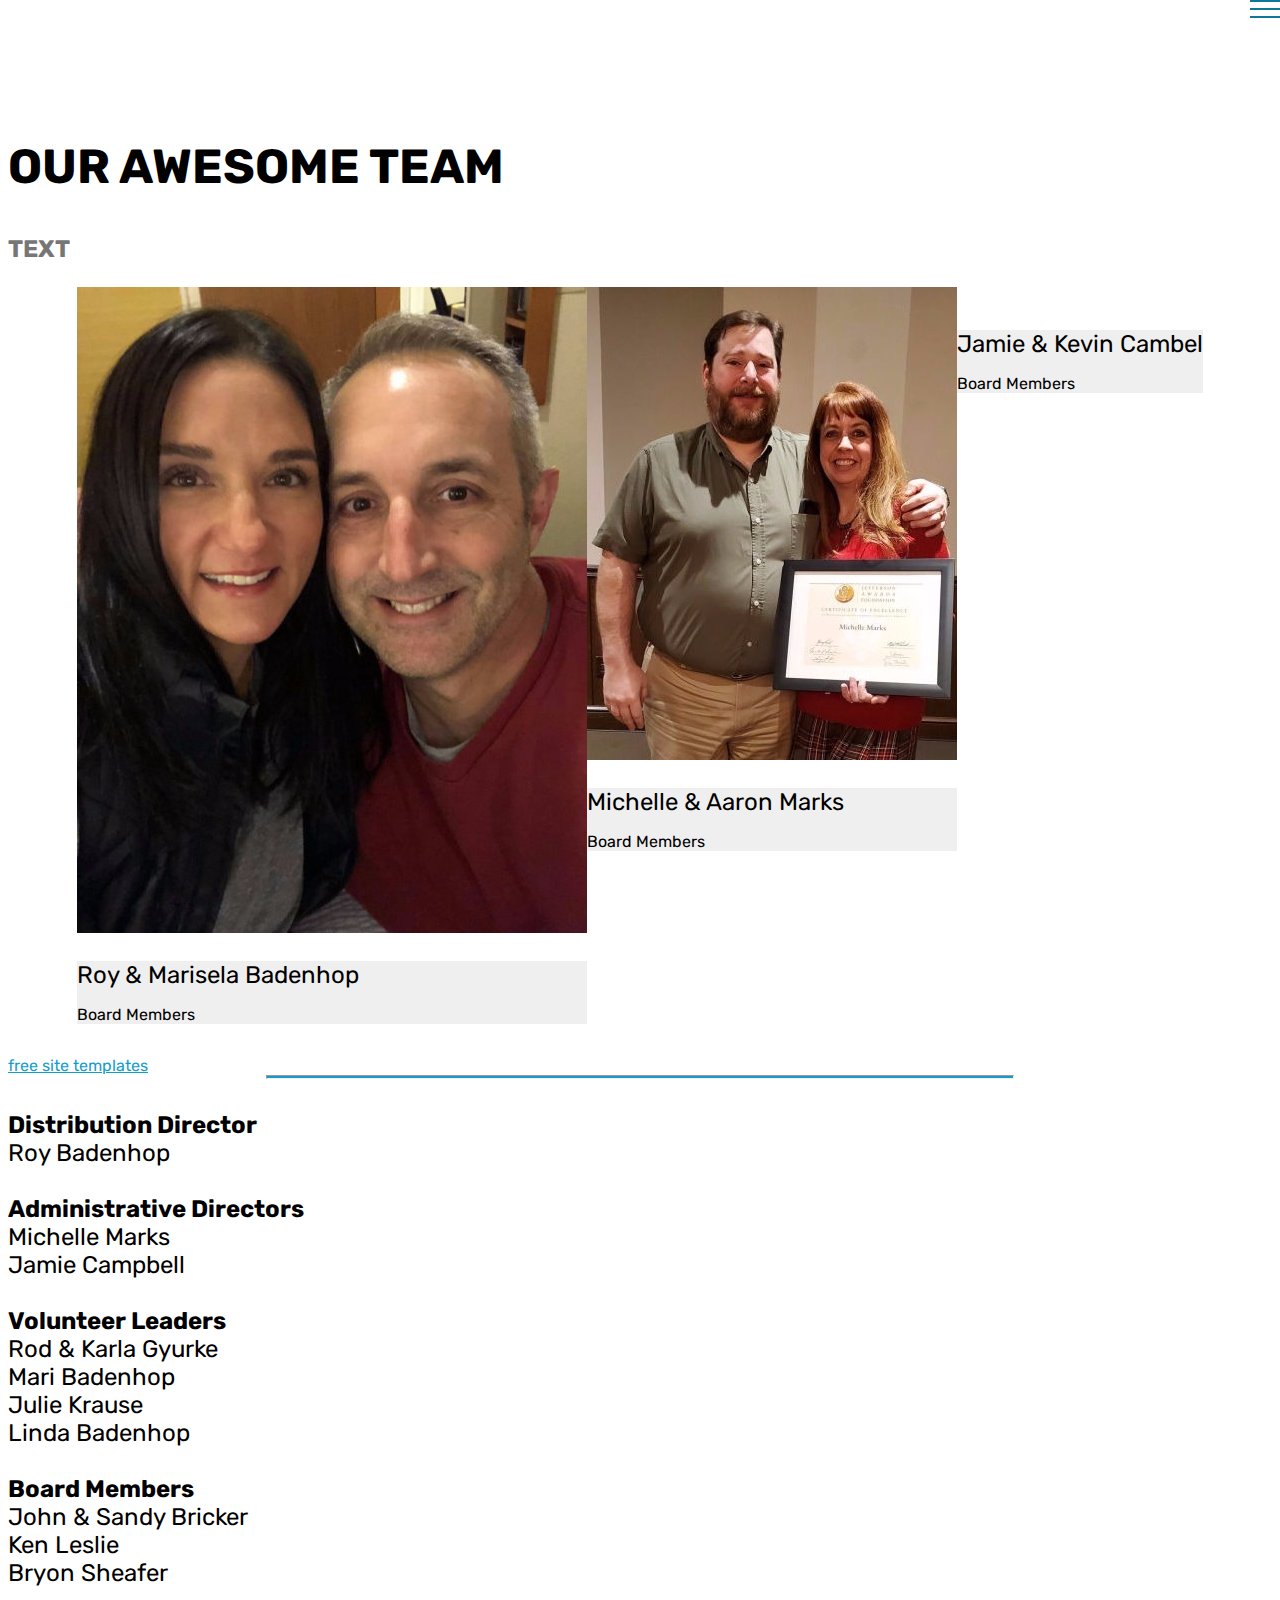
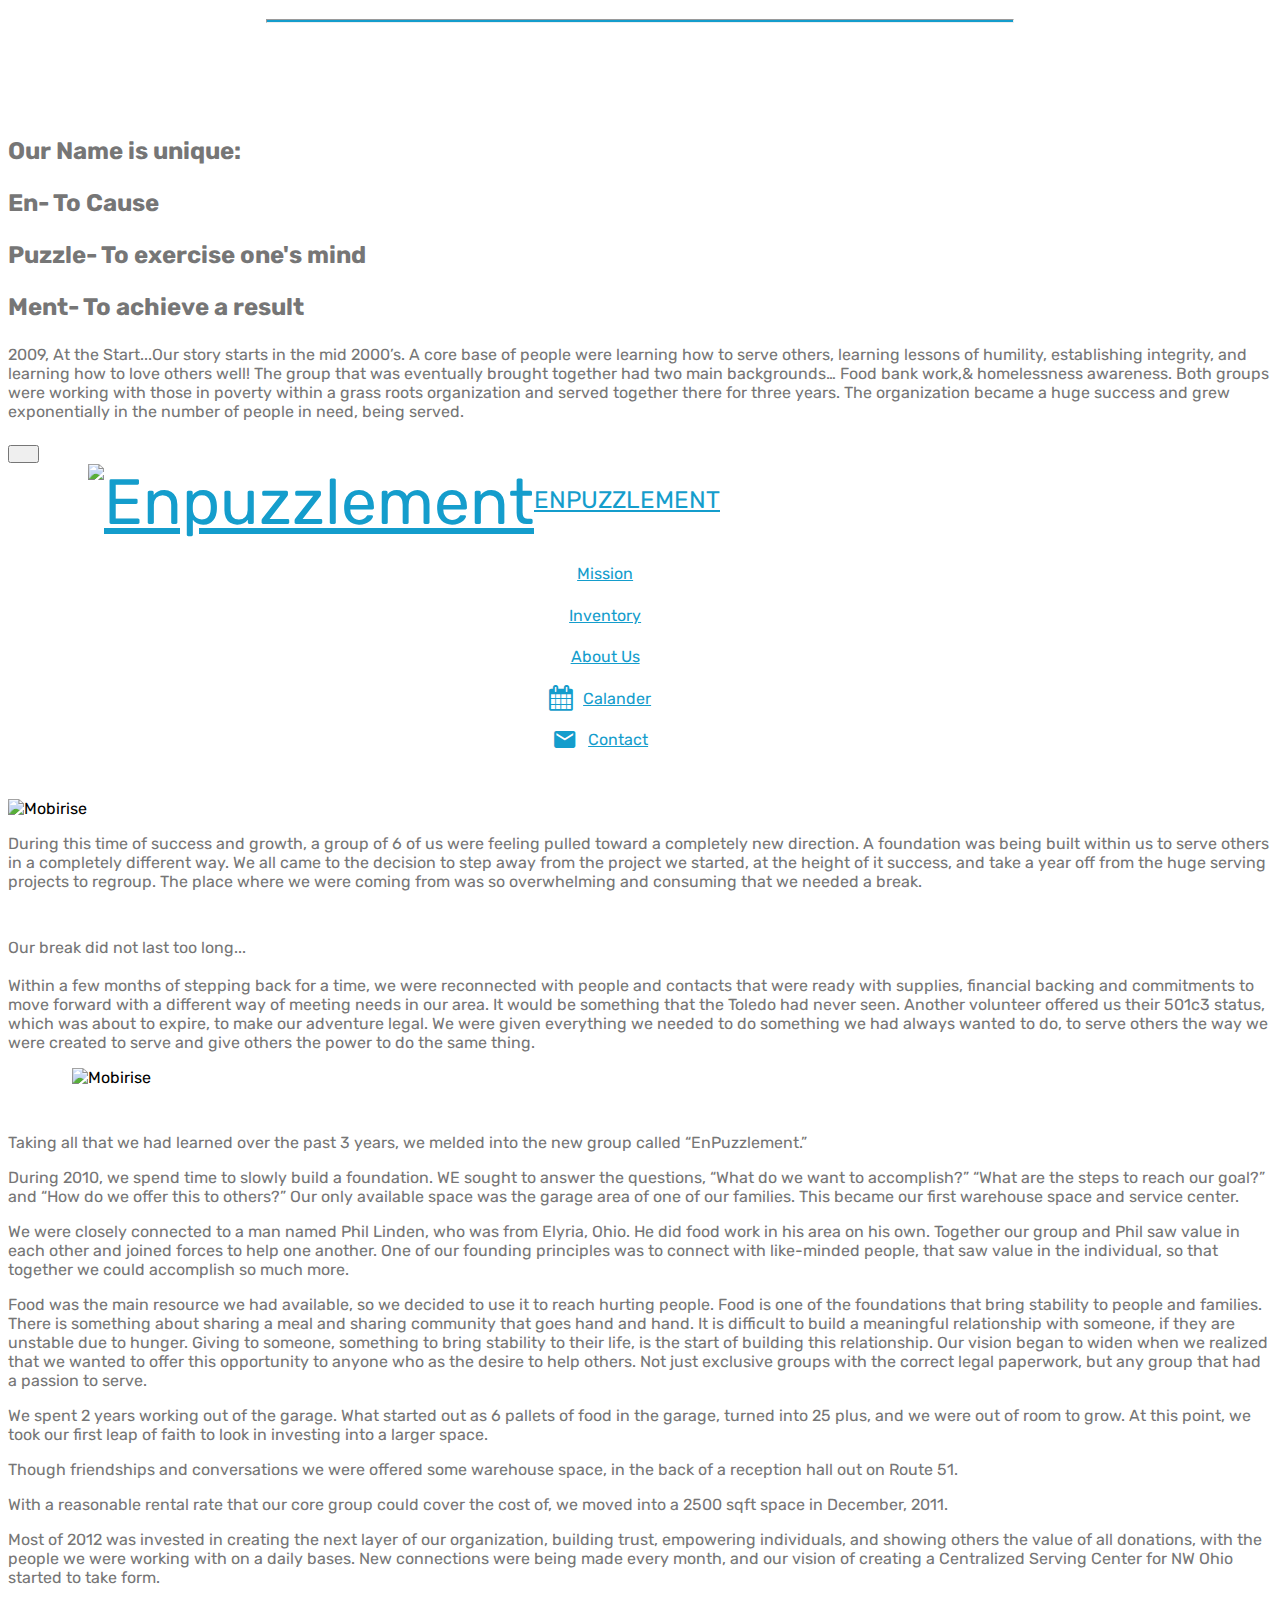
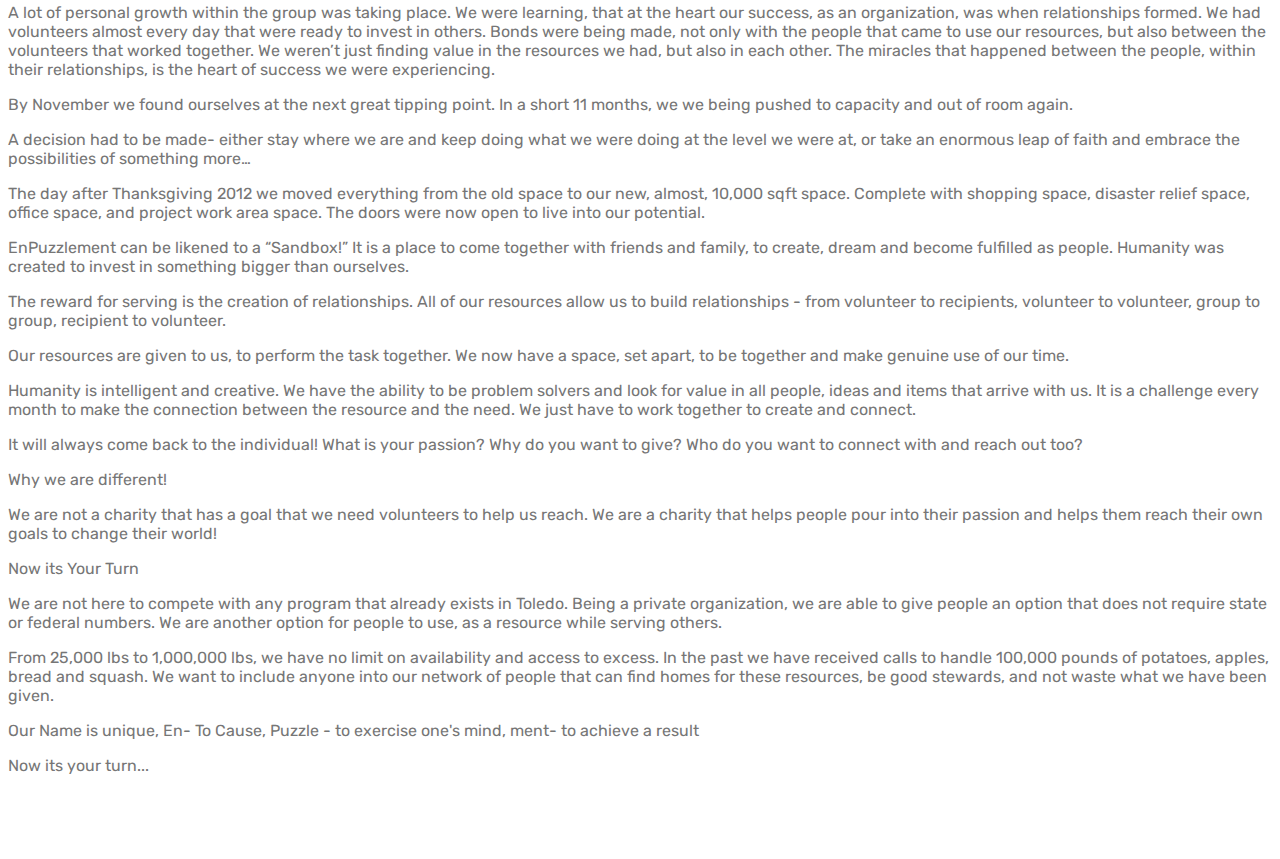
==== commit 97cf5d17: "create github pages" ====
--- a/About Us.html
+++ b/About Us.html
@@ -10,15 +10,16 @@
   <meta name="description" content="Site Builder Description">
   
   <title>About Us - Enpuzzlement</title>
-  <link rel="stylesheet" href="assets/web/assets/mobirise-icons2/mobirise2.css">
+  <link rel="stylesheet" href="assets/bootstrap-material-design-font/css/material.css">
   <link rel="stylesheet" href="assets/web/assets/mobirise-icons/mobirise-icons.css">
+  <link rel="stylesheet" href="assets/font-awesome/css/font-awesome.css">
   <link rel="stylesheet" href="assets/bootstrap/css/bootstrap.min.css">
   <link rel="stylesheet" href="assets/bootstrap/css/bootstrap-grid.min.css">
   <link rel="stylesheet" href="assets/bootstrap/css/bootstrap-reboot.min.css">
   <link rel="stylesheet" href="assets/animatecss/animate.min.css">
   <link rel="stylesheet" href="assets/tether/tether.min.css">
+  <link rel="stylesheet" href="assets/socicon/css/styles.css">
   <link rel="stylesheet" href="assets/dropdown/css/style.css">
-  <link rel="stylesheet" href="assets/socicon/css/styles.css">
   <link rel="stylesheet" href="assets/theme/css/style.css">
   <link rel="stylesheet" href="assets/formoid-css/recaptcha.css">
   <link rel="preload" as="style" href="assets/mobirise/css/mbr-additional.css"><link rel="stylesheet" href="assets/mobirise/css/mbr-additional.css" type="text/css">
@@ -99,7 +100,7 @@
     </div>
 </section>
 
-<section class="engine"><a href="https://mobirise.info/f">easy web builder</a></section><section class="mbr-section article content9 cid-rEsxwPdp5F" id="content9-1x">
+<section class="engine"><a href="https://mobirise.info/l">free site templates</a></section><section class="mbr-section article content9 cid-rEsxwPdp5F" id="content9-1x">
     
      
 
@@ -155,7 +156,7 @@
             </div>
         </div>
         <div class="collapse navbar-collapse" id="navbarSupportedContent">
-            <ul class="navbar-nav nav-dropdown" data-app-modern-menu="true"><li class="nav-item">
+            <ul class="navbar-nav nav-dropdown nav-right" data-app-modern-menu="true"><li class="nav-item">
                     <a class="nav-link link text-primary display-4" href="Mission.html"><span class="mbri-rocket mbr-iconfont mbr-iconfont-btn"></span>Mission</a>
                 </li><li class="nav-item"><a class="nav-link link text-primary display-4" href="Inventory.html" aria-expanded="false"><span class="mbri-shopping-cart mbr-iconfont mbr-iconfont-btn"></span>
                         
@@ -165,8 +166,8 @@
                         
                         About Us
                     </a>
-                </li><li class="nav-item"><a class="nav-link link text-primary display-4" href="https://calendar.google.com/calendar/embed?src=5uqksutgm3213tnkt1p2c7860s%40group.calendar.google.com&ctz=America%2FNew_York" aria-expanded="false" target="_blank"><span class="mobi-mbri mobi-mbri-calendar mbr-iconfont mbr-iconfont-btn"></span>Calander</a></li></ul>
-            <div class="navbar-buttons mbr-section-btn"><a class="btn btn-sm btn-primary display-4" href="Contact.html#menu1-a"><span class="mbri-letter mbr-iconfont mbr-iconfont-btn"></span>Contact</a></div>
+                </li><li class="nav-item"><a class="nav-link link text-primary display-4" href="https://calendar.google.com/calendar/embed?src=5uqksutgm3213tnkt1p2c7860s%40group.calendar.google.com&ctz=America%2FNew_York" aria-expanded="false" target="_blank"><span class="fa fa-calendar mbr-iconfont mbr-iconfont-btn"></span>Calander</a></li><li class="nav-item"><a class="nav-link link text-primary display-4" href="Contact.html#menu1-a" aria-expanded="false" target="_blank"><span class="mdi-content-mail mbr-iconfont mbr-iconfont-btn"></span>Contact</a></li></ul>
+            
         </div>
     </nav>
 </section>
@@ -230,12 +231,12 @@
   <script src="assets/web/assets/jquery/jquery.min.js"></script>
   <script src="assets/popper/popper.min.js"></script>
   <script src="assets/bootstrap/js/bootstrap.min.js"></script>
-  <script src="assets/smoothscroll/smooth-scroll.js"></script>
+  <script src="assets/viewportchecker/jquery.viewportchecker.js"></script>
   <script src="assets/tether/tether.min.js"></script>
+  <script src="assets/touchswipe/jquery.touch-swipe.min.js"></script>
   <script src="assets/dropdown/js/nav-dropdown.js"></script>
   <script src="assets/dropdown/js/navbar-dropdown.js"></script>
-  <script src="assets/touchswipe/jquery.touch-swipe.min.js"></script>
-  <script src="assets/viewportchecker/jquery.viewportchecker.js"></script>
+  <script src="assets/smoothscroll/smooth-scroll.js"></script>
   <script src="assets/theme/js/script.js"></script>
   <script src="assets/formoid/formoid.min.js"></script>
   
--- a/assets/bootstrap-material-design-font/css/material.css
+++ b/assets/bootstrap-material-design-font/css/material.css
@@ -0,0 +1,2522 @@
+@font-face {
+  font-family: 'Material-Design-Icons';
+  src: url('../fonts/Material-Design-Icons.eot?3ocs8m');
+  src: url('../fonts/Material-Design-Icons.eot?#iefix3ocs8m') format('embedded-opentype'), url('../fonts/Material-Design-Icons.woff?3ocs8m') format('woff'), url('../fonts/Material-Design-Icons.ttf?3ocs8m') format('truetype'), url('../fonts/Material-Design-Icons.svg?3ocs8m#Material-Design-Icons') format('svg');
+  font-weight: normal;
+  font-style: normal;
+}
+[class^="mdi-"],
+[class*="mdi-"] {
+  speak: none;
+  display: inline-block;
+  font-style: normal;
+  font-variant:normal;
+  font-weight:normal;
+/*  font-size:24px;*/
+  line-height:1;
+  font-family:'Material-Design-Icons' !important;
+  text-rendering: auto;
+  
+  -webkit-font-smoothing: antialiased;
+  -moz-osx-font-smoothing: grayscale;
+  -webkit-transform: translate(0, 0);
+      -ms-transform: translate(0, 0);
+          transform: translate(0, 0);
+}
+[class^="mdi-"]:before,
+[class*="mdi-"]:before {
+  display: inline-block;
+  speak: none;
+  text-decoration: inherit;
+}
+[class^="mdi-"].pull-left,
+[class*="mdi-"].pull-left {
+  margin-right: .3em;
+}
+[class^="mdi-"].pull-right,
+[class*="mdi-"].pull-right {
+  margin-left: .3em;
+}
+[class^="mdi-"].mdi-lg:before,
+[class*="mdi-"].mdi-lg:before,
+[class^="mdi-"].mdi-lg:after,
+[class*="mdi-"].mdi-lg:after {
+  font-size: 1.33333333em;
+  line-height: 0.75em;
+  vertical-align: -15%;
+}
+[class^="mdi-"].mdi-2x:before,
+[class*="mdi-"].mdi-2x:before,
+[class^="mdi-"].mdi-2x:after,
+[class*="mdi-"].mdi-2x:after {
+  font-size: 2em;
+}
+[class^="mdi-"].mdi-3x:before,
+[class*="mdi-"].mdi-3x:before,
+[class^="mdi-"].mdi-3x:after,
+[class*="mdi-"].mdi-3x:after {
+  font-size: 3em;
+}
+[class^="mdi-"].mdi-4x:before,
+[class*="mdi-"].mdi-4x:before,
+[class^="mdi-"].mdi-4x:after,
+[class*="mdi-"].mdi-4x:after {
+  font-size: 4em;
+}
+[class^="mdi-"].mdi-5x:before,
+[class*="mdi-"].mdi-5x:before,
+[class^="mdi-"].mdi-5x:after,
+[class*="mdi-"].mdi-5x:after {
+  font-size: 5em;
+}
+[class^="mdi-device-signal-cellular-"]:after,
+[class^="mdi-device-battery-"]:after,
+[class^="mdi-device-battery-charging-"]:after,
+[class^="mdi-device-signal-cellular-connected-no-internet-"]:after,
+[class^="mdi-device-signal-wifi-"]:after,
+[class^="mdi-device-signal-wifi-statusbar-not-connected"]:after,
+.mdi-device-network-wifi:after {
+  opacity: .3;
+  position: absolute;
+  left: 0;
+  top: 0;
+  z-index: 1;
+  display: inline-block;
+  speak: none;
+  text-decoration: inherit;
+}
+[class^="mdi-device-signal-cellular-"]:after {
+  content: "\e758";
+}
+[class^="mdi-device-battery-"]:after {
+  content: "\e735";
+}
+[class^="mdi-device-battery-charging-"]:after {
+  content: "\e733";
+}
+[class^="mdi-device-signal-cellular-connected-no-internet-"]:after {
+  content: "\e75d";
+}
+[class^="mdi-device-signal-wifi-"]:after,
+.mdi-device-network-wifi:after {
+  content: "\e765";
+}
+[class^="mdi-device-signal-wifi-statusbasr-not-connected"]:after {
+  content: "\e8f7";
+}
+.mdi-device-signal-cellular-off:after,
+.mdi-device-signal-cellular-null:after,
+.mdi-device-signal-cellular-no-sim:after,
+.mdi-device-signal-wifi-off:after,
+.mdi-device-signal-wifi-4-bar:after,
+.mdi-device-signal-cellular-4-bar:after,
+.mdi-device-battery-alert:after,
+.mdi-device-signal-cellular-connected-no-internet-4-bar:after,
+.mdi-device-battery-std:after,
+.mdi-device-battery-full .mdi-device-battery-unknown:after {
+  content: "";
+}
+.mdi-fw {
+  width: 1.28571429em;
+  text-align: center;
+}
+.mdi-ul {
+  padding-left: 0;
+  margin-left: 2.14285714em;
+  list-style-type: none;
+}
+.mdi-ul > li {
+  position: relative;
+}
+.mdi-li {
+  position: absolute;
+  left: -2.14285714em;
+  width: 2.14285714em;
+  top: 0.14285714em;
+  text-align: center;
+}
+.mdi-li.mdi-lg {
+  left: -1.85714286em;
+}
+.mdi-border {
+  padding: .2em .25em .15em;
+  border: solid 0.08em #eeeeee;
+  border-radius: .1em;
+}
+.mdi-spin {
+  -webkit-animation: mdi-spin 2s infinite linear;
+  animation: mdi-spin 2s infinite linear;
+  -webkit-transform-origin: 50% 50%;
+  -ms-transform-origin: 50% 50%;
+      transform-origin: 50% 50%;
+}
+.mdi-pulse {
+  -webkit-animation: mdi-spin 1s steps(8) infinite;
+  animation: mdi-spin 1s steps(8) infinite;
+  -webkit-transform-origin: 50% 50%;
+  -ms-transform-origin: 50% 50%;
+      transform-origin: 50% 50%;
+}
+@-webkit-keyframes mdi-spin {
+  0% {
+    -webkit-transform: rotate(0deg);
+    transform: rotate(0deg);
+  }
+  100% {
+    -webkit-transform: rotate(359deg);
+    transform: rotate(359deg);
+  }
+}
+@keyframes mdi-spin {
+  0% {
+    -webkit-transform: rotate(0deg);
+    transform: rotate(0deg);
+  }
+  100% {
+    -webkit-transform: rotate(359deg);
+    transform: rotate(359deg);
+  }
+}
+.mdi-rotate-90 {
+  filter: progid:DXImageTransform.Microsoft.BasicImage(rotation=1);
+  -webkit-transform: rotate(90deg);
+  -ms-transform: rotate(90deg);
+  transform: rotate(90deg);
+}
+.mdi-rotate-180 {
+  filter: progid:DXImageTransform.Microsoft.BasicImage(rotation=2);
+  -webkit-transform: rotate(180deg);
+  -ms-transform: rotate(180deg);
+  transform: rotate(180deg);
+}
+.mdi-rotate-270 {
+  filter: progid:DXImageTransform.Microsoft.BasicImage(rotation=3);
+  -webkit-transform: rotate(270deg);
+  -ms-transform: rotate(270deg);
+  transform: rotate(270deg);
+}
+.mdi-flip-horizontal {
+  filter: progid:DXImageTransform.Microsoft.BasicImage(rotation=0, mirror=1);
+  -webkit-transform: scale(-1, 1);
+  -ms-transform: scale(-1, 1);
+  transform: scale(-1, 1);
+}
+.mdi-flip-vertical {
+  filter: progid:DXImageTransform.Microsoft.BasicImage(rotation=2, mirror=1);
+  -webkit-transform: scale(1, -1);
+  -ms-transform: scale(1, -1);
+  transform: scale(1, -1);
+}
+:root .mdi-rotate-90,
+:root .mdi-rotate-180,
+:root .mdi-rotate-270,
+:root .mdi-flip-horizontal,
+:root .mdi-flip-vertical {
+  -webkit-filter: none;
+          filter: none;
+}
+.mdi-stack {
+  position: relative;
+  display: inline-block;
+  width: 2em;
+  height: 2em;
+  line-height: 2em;
+  vertical-align: middle;
+}
+.mdi-stack-1x,
+.mdi-stack-2x {
+  position: absolute;
+  left: 0;
+  width: 100%;
+  text-align: center;
+}
+.mdi-stack-1x {
+  line-height: inherit;
+}
+.mdi-stack-2x {
+  font-size: 2em;
+}
+.mdi-inverse {
+  color: #ffffff;
+}
+/* Start Icons */
+.mdi-action-3d-rotation:before {
+  content: "\e600";
+}
+.mdi-action-accessibility:before {
+  content: "\e601";
+}
+.mdi-action-account-balance-wallet:before {
+  content: "\e602";
+}
+.mdi-action-account-balance:before {
+  content: "\e603";
+}
+.mdi-action-account-box:before {
+  content: "\e604";
+}
+.mdi-action-account-child:before {
+  content: "\e605";
+}
+.mdi-action-account-circle:before {
+  content: "\e606";
+}
+.mdi-action-add-shopping-cart:before {
+  content: "\e607";
+}
+.mdi-action-alarm-add:before {
+  content: "\e608";
+}
+.mdi-action-alarm-off:before {
+  content: "\e609";
+}
+.mdi-action-alarm-on:before {
+  content: "\e60a";
+}
+.mdi-action-alarm:before {
+  content: "\e60b";
+}
+.mdi-action-android:before {
+  content: "\e60c";
+}
+.mdi-action-announcement:before {
+  content: "\e60d";
+}
+.mdi-action-aspect-ratio:before {
+  content: "\e60e";
+}
+.mdi-action-assessment:before {
+  content: "\e60f";
+}
+.mdi-action-assignment-ind:before {
+  content: "\e610";
+}
+.mdi-action-assignment-late:before {
+  content: "\e611";
+}
+.mdi-action-assignment-return:before {
+  content: "\e612";
+}
+.mdi-action-assignment-returned:before {
+  content: "\e613";
+}
+.mdi-action-assignment-turned-in:before {
+  content: "\e614";
+}
+.mdi-action-assignment:before {
+  content: "\e615";
+}
+.mdi-action-autorenew:before {
+  content: "\e616";
+}
+.mdi-action-backup:before {
+  content: "\e617";
+}
+.mdi-action-book:before {
+  content: "\e618";
+}
+.mdi-action-bookmark-outline:before {
+  content: "\e619";
+}
+.mdi-action-bookmark:before {
+  content: "\e61a";
+}
+.mdi-action-bug-report:before {
+  content: "\e61b";
+}
+.mdi-action-cached:before {
+  content: "\e61c";
+}
+.mdi-action-check-circle:before {
+  content: "\e61d";
+}
+.mdi-action-class:before {
+  content: "\e61e";
+}
+.mdi-action-credit-card:before {
+  content: "\e61f";
+}
+.mdi-action-dashboard:before {
+  content: "\e620";
+}
+.mdi-action-delete:before {
+  content: "\e621";
+}
+.mdi-action-description:before {
+  content: "\e622";
+}
+.mdi-action-dns:before {
+  content: "\e623";
+}
+.mdi-action-done-all:before {
+  content: "\e624";
+}
+.mdi-action-done:before {
+  content: "\e625";
+}
+.mdi-action-event:before {
+  content: "\e626";
+}
+.mdi-action-exit-to-app:before {
+  content: "\e627";
+}
+.mdi-action-explore:before {
+  content: "\e628";
+}
+.mdi-action-extension:before {
+  content: "\e629";
+}
+.mdi-action-face-unlock:before {
+  content: "\e62a";
+}
+.mdi-action-favorite-outline:before {
+  content: "\e62b";
+}
+.mdi-action-favorite:before {
+  content: "\e62c";
+}
+.mdi-action-find-in-page:before {
+  content: "\e62d";
+}
+.mdi-action-find-replace:before {
+  content: "\e62e";
+}
+.mdi-action-flip-to-back:before {
+  content: "\e62f";
+}
+.mdi-action-flip-to-front:before {
+  content: "\e630";
+}
+.mdi-action-get-app:before {
+  content: "\e631";
+}
+.mdi-action-grade:before {
+  content: "\e632";
+}
+.mdi-action-group-work:before {
+  content: "\e633";
+}
+.mdi-action-help:before {
+  content: "\e634";
+}
+.mdi-action-highlight-remove:before {
+  content: "\e635";
+}
+.mdi-action-history:before {
+  content: "\e636";
+}
+.mdi-action-home:before {
+  content: "\e637";
+}
+.mdi-action-https:before {
+  content: "\e638";
+}
+.mdi-action-info-outline:before {
+  content: "\e639";
+}
+.mdi-action-info:before {
+  content: "\e63a";
+}
+.mdi-action-input:before {
+  content: "\e63b";
+}
+.mdi-action-invert-colors:before {
+  content: "\e63c";
+}
+.mdi-action-label-outline:before {
+  content: "\e63d";
+}
+.mdi-action-label:before {
+  content: "\e63e";
+}
+.mdi-action-language:before {
+  content: "\e63f";
+}
+.mdi-action-launch:before {
+  content: "\e640";
+}
+.mdi-action-list:before {
+  content: "\e641";
+}
+.mdi-action-lock-open:before {
+  content: "\e642";
+}
+.mdi-action-lock-outline:before {
+  content: "\e643";
+}
+.mdi-action-lock:before {
+  content: "\e644";
+}
+.mdi-action-loyalty:before {
+  content: "\e645";
+}
+.mdi-action-markunread-mailbox:before {
+  content: "\e646";
+}
+.mdi-action-note-add:before {
+  content: "\e647";
+}
+.mdi-action-open-in-browser:before {
+  content: "\e648";
+}
+.mdi-action-open-in-new:before {
+  content: "\e649";
+}
+.mdi-action-open-with:before {
+  content: "\e64a";
+}
+.mdi-action-pageview:before {
+  content: "\e64b";
+}
+.mdi-action-payment:before {
+  content: "\e64c";
+}
+.mdi-action-perm-camera-mic:before {
+  content: "\e64d";
+}
+.mdi-action-perm-contact-cal:before {
+  content: "\e64e";
+}
+.mdi-action-perm-data-setting:before {
+  content: "\e64f";
+}
+.mdi-action-perm-device-info:before {
+  content: "\e650";
+}
+.mdi-action-perm-identity:before {
+  content: "\e651";
+}
+.mdi-action-perm-media:before {
+  content: "\e652";
+}
+.mdi-action-perm-phone-msg:before {
+  content: "\e653";
+}
+.mdi-action-perm-scan-wifi:before {
+  content: "\e654";
+}
+.mdi-action-picture-in-picture:before {
+  content: "\e655";
+}
+.mdi-action-polymer:before {
+  content: "\e656";
+}
+.mdi-action-print:before {
+  content: "\e657";
+}
+.mdi-action-query-builder:before {
+  content: "\e658";
+}
+.mdi-action-question-answer:before {
+  content: "\e659";
+}
+.mdi-action-receipt:before {
+  content: "\e65a";
+}
+.mdi-action-redeem:before {
+  content: "\e65b";
+}
+.mdi-action-reorder:before {
+  content: "\e65c";
+}
+.mdi-action-report-problem:before {
+  content: "\e65d";
+}
+.mdi-action-restore:before {
+  content: "\e65e";
+}
+.mdi-action-room:before {
+  content: "\e65f";
+}
+.mdi-action-schedule:before {
+  content: "\e660";
+}
+.mdi-action-search:before {
+  content: "\e661";
+}
+.mdi-action-settings-applications:before {
+  content: "\e662";
+}
+.mdi-action-settings-backup-restore:before {
+  content: "\e663";
+}
+.mdi-action-settings-bluetooth:before {
+  content: "\e664";
+}
+.mdi-action-settings-cell:before {
+  content: "\e665";
+}
+.mdi-action-settings-display:before {
+  content: "\e666";
+}
+.mdi-action-settings-ethernet:before {
+  content: "\e667";
+}
+.mdi-action-settings-input-antenna:before {
+  content: "\e668";
+}
+.mdi-action-settings-input-component:before {
+  content: "\e669";
+}
+.mdi-action-settings-input-composite:before {
+  content: "\e66a";
+}
+.mdi-action-settings-input-hdmi:before {
+  content: "\e66b";
+}
+.mdi-action-settings-input-svideo:before {
+  content: "\e66c";
+}
+.mdi-action-settings-overscan:before {
+  content: "\e66d";
+}
+.mdi-action-settings-phone:before {
+  content: "\e66e";
+}
+.mdi-action-settings-power:before {
+  content: "\e66f";
+}
+.mdi-action-settings-remote:before {
+  content: "\e670";
+}
+.mdi-action-settings-voice:before {
+  content: "\e671";
+}
+.mdi-action-settings:before {
+  content: "\e672";
+}
+.mdi-action-shop-two:before {
+  content: "\e673";
+}
+.mdi-action-shop:before {
+  content: "\e674";
+}
+.mdi-action-shopping-basket:before {
+  content: "\e675";
+}
+.mdi-action-shopping-cart:before {
+  content: "\e676";
+}
+.mdi-action-speaker-notes:before {
+  content: "\e677";
+}
+.mdi-action-spellcheck:before {
+  content: "\e678";
+}
+.mdi-action-star-rate:before {
+  content: "\e679";
+}
+.mdi-action-stars:before {
+  content: "\e67a";
+}
+.mdi-action-store:before {
+  content: "\e67b";
+}
+.mdi-action-subject:before {
+  content: "\e67c";
+}
+.mdi-action-supervisor-account:before {
+  content: "\e67d";
+}
+.mdi-action-swap-horiz:before {
+  content: "\e67e";
+}
+.mdi-action-swap-vert-circle:before {
+  content: "\e67f";
+}
+.mdi-action-swap-vert:before {
+  content: "\e680";
+}
+.mdi-action-system-update-tv:before {
+  content: "\e681";
+}
+.mdi-action-tab-unselected:before {
+  content: "\e682";
+}
+.mdi-action-tab:before {
+  content: "\e683";
+}
+.mdi-action-theaters:before {
+  content: "\e684";
+}
+.mdi-action-thumb-down:before {
+  content: "\e685";
+}
+.mdi-action-thumb-up:before {
+  content: "\e686";
+}
+.mdi-action-thumbs-up-down:before {
+  content: "\e687";
+}
+.mdi-action-toc:before {
+  content: "\e688";
+}
+.mdi-action-today:before {
+  content: "\e689";
+}
+.mdi-action-track-changes:before {
+  content: "\e68a";
+}
+.mdi-action-translate:before {
+  content: "\e68b";
+}
+.mdi-action-trending-down:before {
+  content: "\e68c";
+}
+.mdi-action-trending-neutral:before {
+  content: "\e68d";
+}
+.mdi-action-trending-up:before {
+  content: "\e68e";
+}
+.mdi-action-turned-in-not:before {
+  content: "\e68f";
+}
+.mdi-action-turned-in:before {
+  content: "\e690";
+}
+.mdi-action-verified-user:before {
+  content: "\e691";
+}
+.mdi-action-view-agenda:before {
+  content: "\e692";
+}
+.mdi-action-view-array:before {
+  content: "\e693";
+}
+.mdi-action-view-carousel:before {
+  content: "\e694";
+}
+.mdi-action-view-column:before {
+  content: "\e695";
+}
+.mdi-action-view-day:before {
+  content: "\e696";
+}
+.mdi-action-view-headline:before {
+  content: "\e697";
+}
+.mdi-action-view-list:before {
+  content: "\e698";
+}
+.mdi-action-view-module:before {
+  content: "\e699";
+}
+.mdi-action-view-quilt:before {
+  content: "\e69a";
+}
+.mdi-action-view-stream:before {
+  content: "\e69b";
+}
+.mdi-action-view-week:before {
+  content: "\e69c";
+}
+.mdi-action-visibility-off:before {
+  content: "\e69d";
+}
+.mdi-action-visibility:before {
+  content: "\e69e";
+}
+.mdi-action-wallet-giftcard:before {
+  content: "\e69f";
+}
+.mdi-action-wallet-membership:before {
+  content: "\e6a0";
+}
+.mdi-action-wallet-travel:before {
+  content: "\e6a1";
+}
+.mdi-action-work:before {
+  content: "\e6a2";
+}
+.mdi-alert-error:before {
+  content: "\e6a3";
+}
+.mdi-alert-warning:before {
+  content: "\e6a4";
+}
+.mdi-av-album:before {
+  content: "\e6a5";
+}
+.mdi-av-closed-caption:before {
+  content: "\e6a6";
+}
+.mdi-av-equalizer:before {
+  content: "\e6a7";
+}
+.mdi-av-explicit:before {
+  content: "\e6a8";
+}
+.mdi-av-fast-forward:before {
+  content: "\e6a9";
+}
+.mdi-av-fast-rewind:before {
+  content: "\e6aa";
+}
+.mdi-av-games:before {
+  content: "\e6ab";
+}
+.mdi-av-hearing:before {
+  content: "\e6ac";
+}
+.mdi-av-high-quality:before {
+  content: "\e6ad";
+}
+.mdi-av-loop:before {
+  content: "\e6ae";
+}
+.mdi-av-mic-none:before {
+  content: "\e6af";
+}
+.mdi-av-mic-off:before {
+  content: "\e6b0";
+}
+.mdi-av-mic:before {
+  content: "\e6b1";
+}
+.mdi-av-movie:before {
+  content: "\e6b2";
+}
+.mdi-av-my-library-add:before {
+  content: "\e6b3";
+}
+.mdi-av-my-library-books:before {
+  content: "\e6b4";
+}
+.mdi-av-my-library-music:before {
+  content: "\e6b5";
+}
+.mdi-av-new-releases:before {
+  content: "\e6b6";
+}
+.mdi-av-not-interested:before {
+  content: "\e6b7";
+}
+.mdi-av-pause-circle-fill:before {
+  content: "\e6b8";
+}
+.mdi-av-pause-circle-outline:before {
+  content: "\e6b9";
+}
+.mdi-av-pause:before {
+  content: "\e6ba";
+}
+.mdi-av-play-arrow:before {
+  content: "\e6bb";
+}
+.mdi-av-play-circle-fill:before {
+  content: "\e6bc";
+}
+.mdi-av-play-circle-outline:before {
+  content: "\e6bd";
+}
+.mdi-av-play-shopping-bag:before {
+  content: "\e6be";
+}
+.mdi-av-playlist-add:before {
+  content: "\e6bf";
+}
+.mdi-av-queue-music:before {
+  content: "\e6c0";
+}
+.mdi-av-queue:before {
+  content: "\e6c1";
+}
+.mdi-av-radio:before {
+  content: "\e6c2";
+}
+.mdi-av-recent-actors:before {
+  content: "\e6c3";
+}
+.mdi-av-repeat-one:before {
+  content: "\e6c4";
+}
+.mdi-av-repeat:before {
+  content: "\e6c5";
+}
+.mdi-av-replay:before {
+  content: "\e6c6";
+}
+.mdi-av-shuffle:before {
+  content: "\e6c7";
+}
+.mdi-av-skip-next:before {
+  content: "\e6c8";
+}
+.mdi-av-skip-previous:before {
+  content: "\e6c9";
+}
+.mdi-av-snooze:before {
+  content: "\e6ca";
+}
+.mdi-av-stop:before {
+  content: "\e6cb";
+}
+.mdi-av-subtitles:before {
+  content: "\e6cc";
+}
+.mdi-av-surround-sound:before {
+  content: "\e6cd";
+}
+.mdi-av-timer:before {
+  content: "\e6ce";
+}
+.mdi-av-video-collection:before {
+  content: "\e6cf";
+}
+.mdi-av-videocam-off:before {
+  content: "\e6d0";
+}
+.mdi-av-videocam:before {
+  content: "\e6d1";
+}
+.mdi-av-volume-down:before {
+  content: "\e6d2";
+}
+.mdi-av-volume-mute:before {
+  content: "\e6d3";
+}
+.mdi-av-volume-off:before {
+  content: "\e6d4";
+}
+.mdi-av-volume-up:before {
+  content: "\e6d5";
+}
+.mdi-av-web:before {
+  content: "\e6d6";
+}
+.mdi-communication-business:before {
+  content: "\e6d7";
+}
+.mdi-communication-call-end:before {
+  content: "\e6d8";
+}
+.mdi-communication-call-made:before {
+  content: "\e6d9";
+}
+.mdi-communication-call-merge:before {
+  content: "\e6da";
+}
+.mdi-communication-call-missed:before {
+  content: "\e6db";
+}
+.mdi-communication-call-received:before {
+  content: "\e6dc";
+}
+.mdi-communication-call-split:before {
+  content: "\e6dd";
+}
+.mdi-communication-call:before {
+  content: "\e6de";
+}
+.mdi-communication-chat:before {
+  content: "\e6df";
+}
+.mdi-communication-clear-all:before {
+  content: "\e6e0";
+}
+.mdi-communication-comment:before {
+  content: "\e6e1";
+}
+.mdi-communication-contacts:before {
+  content: "\e6e2";
+}
+.mdi-communication-dialer-sip:before {
+  content: "\e6e3";
+}
+.mdi-communication-dialpad:before {
+  content: "\e6e4";
+}
+.mdi-communication-dnd-on:before {
+  content: "\e6e5";
+}
+.mdi-communication-email:before {
+  content: "\e6e6";
+}
+.mdi-communication-forum:before {
+  content: "\e6e7";
+}
+.mdi-communication-import-export:before {
+  content: "\e6e8";
+}
+.mdi-communication-invert-colors-off:before {
+  content: "\e6e9";
+}
+.mdi-communication-invert-colors-on:before {
+  content: "\e6ea";
+}
+.mdi-communication-live-help:before {
+  content: "\e6eb";
+}
+.mdi-communication-location-off:before {
+  content: "\e6ec";
+}
+.mdi-communication-location-on:before {
+  content: "\e6ed";
+}
+.mdi-communication-message:before {
+  content: "\e6ee";
+}
+.mdi-communication-messenger:before {
+  content: "\e6ef";
+}
+.mdi-communication-no-sim:before {
+  content: "\e6f0";
+}
+.mdi-communication-phone:before {
+  content: "\e6f1";
+}
+.mdi-communication-portable-wifi-off:before {
+  content: "\e6f2";
+}
+.mdi-communication-quick-contacts-dialer:before {
+  content: "\e6f3";
+}
+.mdi-communication-quick-contacts-mail:before {
+  content: "\e6f4";
+}
+.mdi-communication-ring-volume:before {
+  content: "\e6f5";
+}
+.mdi-communication-stay-current-landscape:before {
+  content: "\e6f6";
+}
+.mdi-communication-stay-current-portrait:before {
+  content: "\e6f7";
+}
+.mdi-communication-stay-primary-landscape:before {
+  content: "\e6f8";
+}
+.mdi-communication-stay-primary-portrait:before {
+  content: "\e6f9";
+}
+.mdi-communication-swap-calls:before {
+  content: "\e6fa";
+}
+.mdi-communication-textsms:before {
+  content: "\e6fb";
+}
+.mdi-communication-voicemail:before {
+  content: "\e6fc";
+}
+.mdi-communication-vpn-key:before {
+  content: "\e6fd";
+}
+.mdi-content-add-box:before {
+  content: "\e6fe";
+}
+.mdi-content-add-circle-outline:before {
+  content: "\e6ff";
+}
+.mdi-content-add-circle:before {
+  content: "\e700";
+}
+.mdi-content-add:before {
+  content: "\e701";
+}
+.mdi-content-archive:before {
+  content: "\e702";
+}
+.mdi-content-backspace:before {
+  content: "\e703";
+}
+.mdi-content-block:before {
+  content: "\e704";
+}
+.mdi-content-clear:before {
+  content: "\e705";
+}
+.mdi-content-content-copy:before {
+  content: "\e706";
+}
+.mdi-content-content-cut:before {
+  content: "\e707";
+}
+.mdi-content-content-paste:before {
+  content: "\e708";
+}
+.mdi-content-create:before {
+  content: "\e709";
+}
+.mdi-content-drafts:before {
+  content: "\e70a";
+}
+.mdi-content-filter-list:before {
+  content: "\e70b";
+}
+.mdi-content-flag:before {
+  content: "\e70c";
+}
+.mdi-content-forward:before {
+  content: "\e70d";
+}
+.mdi-content-gesture:before {
+  content: "\e70e";
+}
+.mdi-content-inbox:before {
+  content: "\e70f";
+}
+.mdi-content-link:before {
+  content: "\e710";
+}
+.mdi-content-mail:before {
+  content: "\e711";
+}
+.mdi-content-markunread:before {
+  content: "\e712";
+}
+.mdi-content-redo:before {
+  content: "\e713";
+}
+.mdi-content-remove-circle-outline:before {
+  content: "\e714";
+}
+.mdi-content-remove-circle:before {
+  content: "\e715";
+}
+.mdi-content-remove:before {
+  content: "\e716";
+}
+.mdi-content-reply-all:before {
+  content: "\e717";
+}
+.mdi-content-reply:before {
+  content: "\e718";
+}
+.mdi-content-report:before {
+  content: "\e719";
+}
+.mdi-content-save:before {
+  content: "\e71a";
+}
+.mdi-content-select-all:before {
+  content: "\e71b";
+}
+.mdi-content-send:before {
+  content: "\e71c";
+}
+.mdi-content-sort:before {
+  content: "\e71d";
+}
+.mdi-content-text-format:before {
+  content: "\e71e";
+}
+.mdi-content-undo:before {
+  content: "\e71f";
+}
+.mdi-editor-attach-file:before {
+  content: "\e776";
+}
+.mdi-editor-attach-money:before {
+  content: "\e777";
+}
+.mdi-editor-border-all:before {
+  content: "\e778";
+}
+.mdi-editor-border-bottom:before {
+  content: "\e779";
+}
+.mdi-editor-border-clear:before {
+  content: "\e77a";
+}
+.mdi-editor-border-color:before {
+  content: "\e77b";
+}
+.mdi-editor-border-horizontal:before {
+  content: "\e77c";
+}
+.mdi-editor-border-inner:before {
+  content: "\e77d";
+}
+.mdi-editor-border-left:before {
+  content: "\e77e";
+}
+.mdi-editor-border-outer:before {
+  content: "\e77f";
+}
+.mdi-editor-border-right:before {
+  content: "\e780";
+}
+.mdi-editor-border-style:before {
+  content: "\e781";
+}
+.mdi-editor-border-top:before {
+  content: "\e782";
+}
+.mdi-editor-border-vertical:before {
+  content: "\e783";
+}
+.mdi-editor-format-align-center:before {
+  content: "\e784";
+}
+.mdi-editor-format-align-justify:before {
+  content: "\e785";
+}
+.mdi-editor-format-align-left:before {
+  content: "\e786";
+}
+.mdi-editor-format-align-right:before {
+  content: "\e787";
+}
+.mdi-editor-format-bold:before {
+  content: "\e788";
+}
+.mdi-editor-format-clear:before {
+  content: "\e789";
+}
+.mdi-editor-format-color-fill:before {
+  content: "\e78a";
+}
+.mdi-editor-format-color-reset:before {
+  content: "\e78b";
+}
+.mdi-editor-format-color-text:before {
+  content: "\e78c";
+}
+.mdi-editor-format-indent-decrease:before {
+  content: "\e78d";
+}
+.mdi-editor-format-indent-increase:before {
+  content: "\e78e";
+}
+.mdi-editor-format-italic:before {
+  content: "\e78f";
+}
+.mdi-editor-format-line-spacing:before {
+  content: "\e790";
+}
+.mdi-editor-format-list-bulleted:before {
+  content: "\e791";
+}
+.mdi-editor-format-list-numbered:before {
+  content: "\e792";
+}
+.mdi-editor-format-paint:before {
+  content: "\e793";
+}
+.mdi-editor-format-quote:before {
+  content: "\e794";
+}
+.mdi-editor-format-size:before {
+  content: "\e795";
+}
+.mdi-editor-format-strikethrough:before {
+  content: "\e796";
+}
+.mdi-editor-format-textdirection-l-to-r:before {
+  content: "\e797";
+}
+.mdi-editor-format-textdirection-r-to-l:before {
+  content: "\e798";
+}
+.mdi-editor-format-underline:before {
+  content: "\e799";
+}
+.mdi-editor-functions:before {
+  content: "\e79a";
+}
+.mdi-editor-insert-chart:before {
+  content: "\e79b";
+}
+.mdi-editor-insert-comment:before {
+  content: "\e79c";
+}
+.mdi-editor-insert-drive-file:before {
+  content: "\e79d";
+}
+.mdi-editor-insert-emoticon:before {
+  content: "\e79e";
+}
+.mdi-editor-insert-invitation:before {
+  content: "\e79f";
+}
+.mdi-editor-insert-link:before {
+  content: "\e7a0";
+}
+.mdi-editor-insert-photo:before {
+  content: "\e7a1";
+}
+.mdi-editor-merge-type:before {
+  content: "\e7a2";
+}
+.mdi-editor-mode-comment:before {
+  content: "\e7a3";
+}
+.mdi-editor-mode-edit:before {
+  content: "\e7a4";
+}
+.mdi-editor-publish:before {
+  content: "\e7a5";
+}
+.mdi-editor-vertical-align-bottom:before {
+  content: "\e7a6";
+}
+.mdi-editor-vertical-align-center:before {
+  content: "\e7a7";
+}
+.mdi-editor-vertical-align-top:before {
+  content: "\e7a8";
+}
+.mdi-editor-wrap-text:before {
+  content: "\e7a9";
+}
+.mdi-file-attachment:before {
+  content: "\e7aa";
+}
+.mdi-file-cloud-circle:before {
+  content: "\e7ab";
+}
+.mdi-file-cloud-done:before {
+  content: "\e7ac";
+}
+.mdi-file-cloud-download:before {
+  content: "\e7ad";
+}
+.mdi-file-cloud-off:before {
+  content: "\e7ae";
+}
+.mdi-file-cloud-queue:before {
+  content: "\e7af";
+}
+.mdi-file-cloud-upload:before {
+  content: "\e7b0";
+}
+.mdi-file-cloud:before {
+  content: "\e7b1";
+}
+.mdi-file-file-download:before {
+  content: "\e7b2";
+}
+.mdi-file-file-upload:before {
+  content: "\e7b3";
+}
+.mdi-file-folder-open:before {
+  content: "\e7b4";
+}
+.mdi-file-folder-shared:before {
+  content: "\e7b5";
+}
+.mdi-file-folder:before {
+  content: "\e7b6";
+}
+.mdi-device-access-alarm:before {
+  content: "\e720";
+}
+.mdi-device-access-alarms:before {
+  content: "\e721";
+}
+.mdi-device-access-time:before {
+  content: "\e722";
+}
+.mdi-device-add-alarm:before {
+  content: "\e723";
+}
+.mdi-device-airplanemode-off:before {
+  content: "\e724";
+}
+.mdi-device-airplanemode-on:before {
+  content: "\e725";
+}
+.mdi-device-battery-20:before {
+  content: "\e726";
+}
+.mdi-device-battery-30:before {
+  content: "\e727";
+}
+.mdi-device-battery-50:before {
+  content: "\e728";
+}
+.mdi-device-battery-60:before {
+  content: "\e729";
+}
+.mdi-device-battery-80:before {
+  content: "\e72a";
+}
+.mdi-device-battery-90:before {
+  content: "\e72b";
+}
+.mdi-device-battery-alert:before {
+  content: "\e72c";
+}
+.mdi-device-battery-charging-20:before {
+  content: "\e72d";
+}
+.mdi-device-battery-charging-30:before {
+  content: "\e72e";
+}
+.mdi-device-battery-charging-50:before {
+  content: "\e72f";
+}
+.mdi-device-battery-charging-60:before {
+  content: "\e730";
+}
+.mdi-device-battery-charging-80:before {
+  content: "\e731";
+}
+.mdi-device-battery-charging-90:before {
+  content: "\e732";
+}
+.mdi-device-battery-charging-full:before {
+  content: "\e733";
+}
+.mdi-device-battery-full:before {
+  content: "\e734";
+}
+.mdi-device-battery-std:before {
+  content: "\e735";
+}
+.mdi-device-battery-unknown:before {
+  content: "\e736";
+}
+.mdi-device-bluetooth-connected:before {
+  content: "\e737";
+}
+.mdi-device-bluetooth-disabled:before {
+  content: "\e738";
+}
+.mdi-device-bluetooth-searching:before {
+  content: "\e739";
+}
+.mdi-device-bluetooth:before {
+  content: "\e73a";
+}
+.mdi-device-brightness-auto:before {
+  content: "\e73b";
+}
+.mdi-device-brightness-high:before {
+  content: "\e73c";
+}
+.mdi-device-brightness-low:before {
+  content: "\e73d";
+}
+.mdi-device-brightness-medium:before {
+  content: "\e73e";
+}
+.mdi-device-data-usage:before {
+  content: "\e73f";
+}
+.mdi-device-developer-mode:before {
+  content: "\e740";
+}
+.mdi-device-devices:before {
+  content: "\e741";
+}
+.mdi-device-dvr:before {
+  content: "\e742";
+}
+.mdi-device-gps-fixed:before {
+  content: "\e743";
+}
+.mdi-device-gps-not-fixed:before {
+  content: "\e744";
+}
+.mdi-device-gps-off:before {
+  content: "\e745";
+}
+.mdi-device-location-disabled:before {
+  content: "\e746";
+}
+.mdi-device-location-searching:before {
+  content: "\e747";
+}
+.mdi-device-multitrack-audio:before {
+  content: "\e748";
+}
+.mdi-device-network-cell:before {
+  content: "\e749";
+}
+.mdi-device-network-wifi:before {
+  content: "\e74a";
+}
+.mdi-device-nfc:before {
+  content: "\e74b";
+}
+.mdi-device-now-wallpaper:before {
+  content: "\e74c";
+}
+.mdi-device-now-widgets:before {
+  content: "\e74d";
+}
+.mdi-device-screen-lock-landscape:before {
+  content: "\e74e";
+}
+.mdi-device-screen-lock-portrait:before {
+  content: "\e74f";
+}
+.mdi-device-screen-lock-rotation:before {
+  content: "\e750";
+}
+.mdi-device-screen-rotation:before {
+  content: "\e751";
+}
+.mdi-device-sd-storage:before {
+  content: "\e752";
+}
+.mdi-device-settings-system-daydream:before {
+  content: "\e753";
+}
+.mdi-device-signal-cellular-0-bar:before {
+  content: "\e754";
+}
+.mdi-device-signal-cellular-1-bar:before {
+  content: "\e755";
+}
+.mdi-device-signal-cellular-2-bar:before {
+  content: "\e756";
+}
+.mdi-device-signal-cellular-3-bar:before {
+  content: "\e757";
+}
+.mdi-device-signal-cellular-4-bar:before {
+  content: "\e758";
+}
+.mdi-signal-wifi-statusbar-connected-no-internet-after:before {
+  content: "\e8f6";
+}
+.mdi-device-signal-cellular-connected-no-internet-0-bar:before {
+  content: "\e759";
+}
+.mdi-device-signal-cellular-connected-no-internet-1-bar:before {
+  content: "\e75a";
+}
+.mdi-device-signal-cellular-connected-no-internet-2-bar:before {
+  content: "\e75b";
+}
+.mdi-device-signal-cellular-connected-no-internet-3-bar:before {
+  content: "\e75c";
+}
+.mdi-device-signal-cellular-connected-no-internet-4-bar:before {
+  content: "\e75d";
+}
+.mdi-device-signal-cellular-no-sim:before {
+  content: "\e75e";
+}
+.mdi-device-signal-cellular-null:before {
+  content: "\e75f";
+}
+.mdi-device-signal-cellular-off:before {
+  content: "\e760";
+}
+.mdi-device-signal-wifi-0-bar:before {
+  content: "\e761";
+}
+.mdi-device-signal-wifi-1-bar:before {
+  content: "\e762";
+}
+.mdi-device-signal-wifi-2-bar:before {
+  content: "\e763";
+}
+.mdi-device-signal-wifi-3-bar:before {
+  content: "\e764";
+}
+.mdi-device-signal-wifi-4-bar:before {
+  content: "\e765";
+}
+.mdi-device-signal-wifi-off:before {
+  content: "\e766";
+}
+.mdi-device-signal-wifi-statusbar-1-bar:before {
+  content: "\e767";
+}
+.mdi-device-signal-wifi-statusbar-2-bar:before {
+  content: "\e768";
+}
+.mdi-device-signal-wifi-statusbar-3-bar:before {
+  content: "\e769";
+}
+.mdi-device-signal-wifi-statusbar-4-bar:before {
+  content: "\e76a";
+}
+.mdi-device-signal-wifi-statusbar-connected-no-internet-:before {
+  content: "\e76b";
+}
+.mdi-device-signal-wifi-statusbar-connected-no-internet:before {
+  content: "\e76f";
+}
+.mdi-device-signal-wifi-statusbar-connected-no-internet-2:before {
+  content: "\e76c";
+}
+.mdi-device-signal-wifi-statusbar-connected-no-internet-3:before {
+  content: "\e76d";
+}
+.mdi-device-signal-wifi-statusbar-connected-no-internet-4:before {
+  content: "\e76e";
+}
+.mdi-signal-wifi-statusbar-not-connected-after:before {
+  content: "\e8f7";
+}
+.mdi-device-signal-wifi-statusbar-not-connected:before {
+  content: "\e770";
+}
+.mdi-device-signal-wifi-statusbar-null:before {
+  content: "\e771";
+}
+.mdi-device-storage:before {
+  content: "\e772";
+}
+.mdi-device-usb:before {
+  content: "\e773";
+}
+.mdi-device-wifi-lock:before {
+  content: "\e774";
+}
+.mdi-device-wifi-tethering:before {
+  content: "\e775";
+}
+.mdi-hardware-cast-connected:before {
+  content: "\e7b7";
+}
+.mdi-hardware-cast:before {
+  content: "\e7b8";
+}
+.mdi-hardware-computer:before {
+  content: "\e7b9";
+}
+.mdi-hardware-desktop-mac:before {
+  content: "\e7ba";
+}
+.mdi-hardware-desktop-windows:before {
+  content: "\e7bb";
+}
+.mdi-hardware-dock:before {
+  content: "\e7bc";
+}
+.mdi-hardware-gamepad:before {
+  content: "\e7bd";
+}
+.mdi-hardware-headset-mic:before {
+  content: "\e7be";
+}
+.mdi-hardware-headset:before {
+  content: "\e7bf";
+}
+.mdi-hardware-keyboard-alt:before {
+  content: "\e7c0";
+}
+.mdi-hardware-keyboard-arrow-down:before {
+  content: "\e7c1";
+}
+.mdi-hardware-keyboard-arrow-left:before {
+  content: "\e7c2";
+}
+.mdi-hardware-keyboard-arrow-right:before {
+  content: "\e7c3";
+}
+.mdi-hardware-keyboard-arrow-up:before {
+  content: "\e7c4";
+}
+.mdi-hardware-keyboard-backspace:before {
+  content: "\e7c5";
+}
+.mdi-hardware-keyboard-capslock:before {
+  content: "\e7c6";
+}
+.mdi-hardware-keyboard-control:before {
+  content: "\e7c7";
+}
+.mdi-hardware-keyboard-hide:before {
+  content: "\e7c8";
+}
+.mdi-hardware-keyboard-return:before {
+  content: "\e7c9";
+}
+.mdi-hardware-keyboard-tab:before {
+  content: "\e7ca";
+}
+.mdi-hardware-keyboard-voice:before {
+  content: "\e7cb";
+}
+.mdi-hardware-keyboard:before {
+  content: "\e7cc";
+}
+.mdi-hardware-laptop-chromebook:before {
+  content: "\e7cd";
+}
+.mdi-hardware-laptop-mac:before {
+  content: "\e7ce";
+}
+.mdi-hardware-laptop-windows:before {
+  content: "\e7cf";
+}
+.mdi-hardware-laptop:before {
+  content: "\e7d0";
+}
+.mdi-hardware-memory:before {
+  content: "\e7d1";
+}
+.mdi-hardware-mouse:before {
+  content: "\e7d2";
+}
+.mdi-hardware-phone-android:before {
+  content: "\e7d3";
+}
+.mdi-hardware-phone-iphone:before {
+  content: "\e7d4";
+}
+.mdi-hardware-phonelink-off:before {
+  content: "\e7d5";
+}
+.mdi-hardware-phonelink:before {
+  content: "\e7d6";
+}
+.mdi-hardware-security:before {
+  content: "\e7d7";
+}
+.mdi-hardware-sim-card:before {
+  content: "\e7d8";
+}
+.mdi-hardware-smartphone:before {
+  content: "\e7d9";
+}
+.mdi-hardware-speaker:before {
+  content: "\e7da";
+}
+.mdi-hardware-tablet-android:before {
+  content: "\e7db";
+}
+.mdi-hardware-tablet-mac:before {
+  content: "\e7dc";
+}
+.mdi-hardware-tablet:before {
+  content: "\e7dd";
+}
+.mdi-hardware-tv:before {
+  content: "\e7de";
+}
+.mdi-hardware-watch:before {
+  content: "\e7df";
+}
+.mdi-image-add-to-photos:before {
+  content: "\e7e0";
+}
+.mdi-image-adjust:before {
+  content: "\e7e1";
+}
+.mdi-image-assistant-photo:before {
+  content: "\e7e2";
+}
+.mdi-image-audiotrack:before {
+  content: "\e7e3";
+}
+.mdi-image-blur-circular:before {
+  content: "\e7e4";
+}
+.mdi-image-blur-linear:before {
+  content: "\e7e5";
+}
+.mdi-image-blur-off:before {
+  content: "\e7e6";
+}
+.mdi-image-blur-on:before {
+  content: "\e7e7";
+}
+.mdi-image-brightness-1:before {
+  content: "\e7e8";
+}
+.mdi-image-brightness-2:before {
+  content: "\e7e9";
+}
+.mdi-image-brightness-3:before {
+  content: "\e7ea";
+}
+.mdi-image-brightness-4:before {
+  content: "\e7eb";
+}
+.mdi-image-brightness-5:before {
+  content: "\e7ec";
+}
+.mdi-image-brightness-6:before {
+  content: "\e7ed";
+}
+.mdi-image-brightness-7:before {
+  content: "\e7ee";
+}
+.mdi-image-brush:before {
+  content: "\e7ef";
+}
+.mdi-image-camera-alt:before {
+  content: "\e7f0";
+}
+.mdi-image-camera-front:before {
+  content: "\e7f1";
+}
+.mdi-image-camera-rear:before {
+  content: "\e7f2";
+}
+.mdi-image-camera-roll:before {
+  content: "\e7f3";
+}
+.mdi-image-camera:before {
+  content: "\e7f4";
+}
+.mdi-image-center-focus-strong:before {
+  content: "\e7f5";
+}
+.mdi-image-center-focus-weak:before {
+  content: "\e7f6";
+}
+.mdi-image-collections:before {
+  content: "\e7f7";
+}
+.mdi-image-color-lens:before {
+  content: "\e7f8";
+}
+.mdi-image-colorize:before {
+  content: "\e7f9";
+}
+.mdi-image-compare:before {
+  content: "\e7fa";
+}
+.mdi-image-control-point-duplicate:before {
+  content: "\e7fb";
+}
+.mdi-image-control-point:before {
+  content: "\e7fc";
+}
+.mdi-image-crop-3-2:before {
+  content: "\e7fd";
+}
+.mdi-image-crop-5-4:before {
+  content: "\e7fe";
+}
+.mdi-image-crop-7-5:before {
+  content: "\e7ff";
+}
+.mdi-image-crop-16-9:before {
+  content: "\e800";
+}
+.mdi-image-crop-din:before {
+  content: "\e801";
+}
+.mdi-image-crop-free:before {
+  content: "\e802";
+}
+.mdi-image-crop-landscape:before {
+  content: "\e803";
+}
+.mdi-image-crop-original:before {
+  content: "\e804";
+}
+.mdi-image-crop-portrait:before {
+  content: "\e805";
+}
+.mdi-image-crop-square:before {
+  content: "\e806";
+}
+.mdi-image-crop:before {
+  content: "\e807";
+}
+.mdi-image-dehaze:before {
+  content: "\e808";
+}
+.mdi-image-details:before {
+  content: "\e809";
+}
+.mdi-image-edit:before {
+  content: "\e80a";
+}
+.mdi-image-exposure-minus-1:before {
+  content: "\e80b";
+}
+.mdi-image-exposure-minus-2:before {
+  content: "\e80c";
+}
+.mdi-image-exposure-plus-1:before {
+  content: "\e80d";
+}
+.mdi-image-exposure-plus-2:before {
+  content: "\e80e";
+}
+.mdi-image-exposure-zero:before {
+  content: "\e80f";
+}
+.mdi-image-exposure:before {
+  content: "\e810";
+}
+.mdi-image-filter-1:before {
+  content: "\e811";
+}
+.mdi-image-filter-2:before {
+  content: "\e812";
+}
+.mdi-image-filter-3:before {
+  content: "\e813";
+}
+.mdi-image-filter-4:before {
+  content: "\e814";
+}
+.mdi-image-filter-5:before {
+  content: "\e815";
+}
+.mdi-image-filter-6:before {
+  content: "\e816";
+}
+.mdi-image-filter-7:before {
+  content: "\e817";
+}
+.mdi-image-filter-8:before {
+  content: "\e818";
+}
+.mdi-image-filter-9-plus:before {
+  content: "\e819";
+}
+.mdi-image-filter-9:before {
+  content: "\e81a";
+}
+.mdi-image-filter-b-and-w:before {
+  content: "\e81b";
+}
+.mdi-image-filter-center-focus:before {
+  content: "\e81c";
+}
+.mdi-image-filter-drama:before {
+  content: "\e81d";
+}
+.mdi-image-filter-frames:before {
+  content: "\e81e";
+}
+.mdi-image-filter-hdr:before {
+  content: "\e81f";
+}
+.mdi-image-filter-none:before {
+  content: "\e820";
+}
+.mdi-image-filter-tilt-shift:before {
+  content: "\e821";
+}
+.mdi-image-filter-vintage:before {
+  content: "\e822";
+}
+.mdi-image-filter:before {
+  content: "\e823";
+}
+.mdi-image-flare:before {
+  content: "\e824";
+}
+.mdi-image-flash-auto:before {
+  content: "\e825";
+}
+.mdi-image-flash-off:before {
+  content: "\e826";
+}
+.mdi-image-flash-on:before {
+  content: "\e827";
+}
+.mdi-image-flip:before {
+  content: "\e828";
+}
+.mdi-image-gradient:before {
+  content: "\e829";
+}
+.mdi-image-grain:before {
+  content: "\e82a";
+}
+.mdi-image-grid-off:before {
+  content: "\e82b";
+}
+.mdi-image-grid-on:before {
+  content: "\e82c";
+}
+.mdi-image-hdr-off:before {
+  content: "\e82d";
+}
+.mdi-image-hdr-on:before {
+  content: "\e82e";
+}
+.mdi-image-hdr-strong:before {
+  content: "\e82f";
+}
+.mdi-image-hdr-weak:before {
+  content: "\e830";
+}
+.mdi-image-healing:before {
+  content: "\e831";
+}
+.mdi-image-image-aspect-ratio:before {
+  content: "\e832";
+}
+.mdi-image-image:before {
+  content: "\e833";
+}
+.mdi-image-iso:before {
+  content: "\e834";
+}
+.mdi-image-landscape:before {
+  content: "\e835";
+}
+.mdi-image-leak-add:before {
+  content: "\e836";
+}
+.mdi-image-leak-remove:before {
+  content: "\e837";
+}
+.mdi-image-lens:before {
+  content: "\e838";
+}
+.mdi-image-looks-3:before {
+  content: "\e839";
+}
+.mdi-image-looks-4:before {
+  content: "\e83a";
+}
+.mdi-image-looks-5:before {
+  content: "\e83b";
+}
+.mdi-image-looks-6:before {
+  content: "\e83c";
+}
+.mdi-image-looks-one:before {
+  content: "\e83d";
+}
+.mdi-image-looks-two:before {
+  content: "\e83e";
+}
+.mdi-image-looks:before {
+  content: "\e83f";
+}
+.mdi-image-loupe:before {
+  content: "\e840";
+}
+.mdi-image-movie-creation:before {
+  content: "\e841";
+}
+.mdi-image-nature-people:before {
+  content: "\e842";
+}
+.mdi-image-nature:before {
+  content: "\e843";
+}
+.mdi-image-navigate-before:before {
+  content: "\e844";
+}
+.mdi-image-navigate-next:before {
+  content: "\e845";
+}
+.mdi-image-palette:before {
+  content: "\e846";
+}
+.mdi-image-panorama-fisheye:before {
+  content: "\e847";
+}
+.mdi-image-panorama-horizontal:before {
+  content: "\e848";
+}
+.mdi-image-panorama-vertical:before {
+  content: "\e849";
+}
+.mdi-image-panorama-wide-angle:before {
+  content: "\e84a";
+}
+.mdi-image-panorama:before {
+  content: "\e84b";
+}
+.mdi-image-photo-album:before {
+  content: "\e84c";
+}
+.mdi-image-photo-camera:before {
+  content: "\e84d";
+}
+.mdi-image-photo-library:before {
+  content: "\e84e";
+}
+.mdi-image-photo:before {
+  content: "\e84f";
+}
+.mdi-image-portrait:before {
+  content: "\e850";
+}
+.mdi-image-remove-red-eye:before {
+  content: "\e851";
+}
+.mdi-image-rotate-left:before {
+  content: "\e852";
+}
+.mdi-image-rotate-right:before {
+  content: "\e853";
+}
+.mdi-image-slideshow:before {
+  content: "\e854";
+}
+.mdi-image-straighten:before {
+  content: "\e855";
+}
+.mdi-image-style:before {
+  content: "\e856";
+}
+.mdi-image-switch-camera:before {
+  content: "\e857";
+}
+.mdi-image-switch-video:before {
+  content: "\e858";
+}
+.mdi-image-tag-faces:before {
+  content: "\e859";
+}
+.mdi-image-texture:before {
+  content: "\e85a";
+}
+.mdi-image-timelapse:before {
+  content: "\e85b";
+}
+.mdi-image-timer-3:before {
+  content: "\e85c";
+}
+.mdi-image-timer-10:before {
+  content: "\e85d";
+}
+.mdi-image-timer-auto:before {
+  content: "\e85e";
+}
+.mdi-image-timer-off:before {
+  content: "\e85f";
+}
+.mdi-image-timer:before {
+  content: "\e860";
+}
+.mdi-image-tonality:before {
+  content: "\e861";
+}
+.mdi-image-transform:before {
+  content: "\e862";
+}
+.mdi-image-tune:before {
+  content: "\e863";
+}
+.mdi-image-wb-auto:before {
+  content: "\e864";
+}
+.mdi-image-wb-cloudy:before {
+  content: "\e865";
+}
+.mdi-image-wb-incandescent:before {
+  content: "\e866";
+}
+.mdi-image-wb-irradescent:before {
+  content: "\e867";
+}
+.mdi-image-wb-sunny:before {
+  content: "\e868";
+}
+.mdi-maps-beenhere:before {
+  content: "\e869";
+}
+.mdi-maps-directions-bike:before {
+  content: "\e86a";
+}
+.mdi-maps-directions-bus:before {
+  content: "\e86b";
+}
+.mdi-maps-directions-car:before {
+  content: "\e86c";
+}
+.mdi-maps-directions-ferry:before {
+  content: "\e86d";
+}
+.mdi-maps-directions-subway:before {
+  content: "\e86e";
+}
+.mdi-maps-directions-train:before {
+  content: "\e86f";
+}
+.mdi-maps-directions-transit:before {
+  content: "\e870";
+}
+.mdi-maps-directions-walk:before {
+  content: "\e871";
+}
+.mdi-maps-directions:before {
+  content: "\e872";
+}
+.mdi-maps-flight:before {
+  content: "\e873";
+}
+.mdi-maps-hotel:before {
+  content: "\e874";
+}
+.mdi-maps-layers-clear:before {
+  content: "\e875";
+}
+.mdi-maps-layers:before {
+  content: "\e876";
+}
+.mdi-maps-local-airport:before {
+  content: "\e877";
+}
+.mdi-maps-local-atm:before {
+  content: "\e878";
+}
+.mdi-maps-local-attraction:before {
+  content: "\e879";
+}
+.mdi-maps-local-bar:before {
+  content: "\e87a";
+}
+.mdi-maps-local-cafe:before {
+  content: "\e87b";
+}
+.mdi-maps-local-car-wash:before {
+  content: "\e87c";
+}
+.mdi-maps-local-convenience-store:before {
+  content: "\e87d";
+}
+.mdi-maps-local-drink:before {
+  content: "\e87e";
+}
+.mdi-maps-local-florist:before {
+  content: "\e87f";
+}
+.mdi-maps-local-gas-station:before {
+  content: "\e880";
+}
+.mdi-maps-local-grocery-store:before {
+  content: "\e881";
+}
+.mdi-maps-local-hospital:before {
+  content: "\e882";
+}
+.mdi-maps-local-hotel:before {
+  content: "\e883";
+}
+.mdi-maps-local-laundry-service:before {
+  content: "\e884";
+}
+.mdi-maps-local-library:before {
+  content: "\e885";
+}
+.mdi-maps-local-mall:before {
+  content: "\e886";
+}
+.mdi-maps-local-movies:before {
+  content: "\e887";
+}
+.mdi-maps-local-offer:before {
+  content: "\e888";
+}
+.mdi-maps-local-parking:before {
+  content: "\e889";
+}
+.mdi-maps-local-pharmacy:before {
+  content: "\e88a";
+}
+.mdi-maps-local-phone:before {
+  content: "\e88b";
+}
+.mdi-maps-local-pizza:before {
+  content: "\e88c";
+}
+.mdi-maps-local-play:before {
+  content: "\e88d";
+}
+.mdi-maps-local-post-office:before {
+  content: "\e88e";
+}
+.mdi-maps-local-print-shop:before {
+  content: "\e88f";
+}
+.mdi-maps-local-restaurant:before {
+  content: "\e890";
+}
+.mdi-maps-local-see:before {
+  content: "\e891";
+}
+.mdi-maps-local-shipping:before {
+  content: "\e892";
+}
+.mdi-maps-local-taxi:before {
+  content: "\e893";
+}
+.mdi-maps-location-history:before {
+  content: "\e894";
+}
+.mdi-maps-map:before {
+  content: "\e895";
+}
+.mdi-maps-my-location:before {
+  content: "\e896";
+}
+.mdi-maps-navigation:before {
+  content: "\e897";
+}
+.mdi-maps-pin-drop:before {
+  content: "\e898";
+}
+.mdi-maps-place:before {
+  content: "\e899";
+}
+.mdi-maps-rate-review:before {
+  content: "\e89a";
+}
+.mdi-maps-restaurant-menu:before {
+  content: "\e89b";
+}
+.mdi-maps-satellite:before {
+  content: "\e89c";
+}
+.mdi-maps-store-mall-directory:before {
+  content: "\e89d";
+}
+.mdi-maps-terrain:before {
+  content: "\e89e";
+}
+.mdi-maps-traffic:before {
+  content: "\e89f";
+}
+.mdi-navigation-apps:before {
+  content: "\e8a0";
+}
+.mdi-navigation-arrow-back:before {
+  content: "\e8a1";
+}
+.mdi-navigation-arrow-drop-down-circle:before {
+  content: "\e8a2";
+}
+.mdi-navigation-arrow-drop-down:before {
+  content: "\e8a3";
+}
+.mdi-navigation-arrow-drop-up:before {
+  content: "\e8a4";
+}
+.mdi-navigation-arrow-forward:before {
+  content: "\e8a5";
+}
+.mdi-navigation-cancel:before {
+  content: "\e8a6";
+}
+.mdi-navigation-check:before {
+  content: "\e8a7";
+}
+.mdi-navigation-chevron-left:before {
+  content: "\e8a8";
+}
+.mdi-navigation-chevron-right:before {
+  content: "\e8a9";
+}
+.mdi-navigation-close:before {
+  content: "\e8aa";
+}
+.mdi-navigation-expand-less:before {
+  content: "\e8ab";
+}
+.mdi-navigation-expand-more:before {
+  content: "\e8ac";
+}
+.mdi-navigation-fullscreen-exit:before {
+  content: "\e8ad";
+}
+.mdi-navigation-fullscreen:before {
+  content: "\e8ae";
+}
+.mdi-navigation-menu:before {
+  content: "\e8af";
+}
+.mdi-navigation-more-horiz:before {
+  content: "\e8b0";
+}
+.mdi-navigation-more-vert:before {
+  content: "\e8b1";
+}
+.mdi-navigation-refresh:before {
+  content: "\e8b2";
+}
+.mdi-navigation-unfold-less:before {
+  content: "\e8b3";
+}
+.mdi-navigation-unfold-more:before {
+  content: "\e8b4";
+}
+.mdi-notification-adb:before {
+  content: "\e8b5";
+}
+.mdi-notification-bluetooth-audio:before {
+  content: "\e8b6";
+}
+.mdi-notification-disc-full:before {
+  content: "\e8b7";
+}
+.mdi-notification-dnd-forwardslash:before {
+  content: "\e8b8";
+}
+.mdi-notification-do-not-disturb:before {
+  content: "\e8b9";
+}
+.mdi-notification-drive-eta:before {
+  content: "\e8ba";
+}
+.mdi-notification-event-available:before {
+  content: "\e8bb";
+}
+.mdi-notification-event-busy:before {
+  content: "\e8bc";
+}
+.mdi-notification-event-note:before {
+  content: "\e8bd";
+}
+.mdi-notification-folder-special:before {
+  content: "\e8be";
+}
+.mdi-notification-mms:before {
+  content: "\e8bf";
+}
+.mdi-notification-more:before {
+  content: "\e8c0";
+}
+.mdi-notification-network-locked:before {
+  content: "\e8c1";
+}
+.mdi-notification-phone-bluetooth-speaker:before {
+  content: "\e8c2";
+}
+.mdi-notification-phone-forwarded:before {
+  content: "\e8c3";
+}
+.mdi-notification-phone-in-talk:before {
+  content: "\e8c4";
+}
+.mdi-notification-phone-locked:before {
+  content: "\e8c5";
+}
+.mdi-notification-phone-missed:before {
+  content: "\e8c6";
+}
+.mdi-notification-phone-paused:before {
+  content: "\e8c7";
+}
+.mdi-notification-play-download:before {
+  content: "\e8c8";
+}
+.mdi-notification-play-install:before {
+  content: "\e8c9";
+}
+.mdi-notification-sd-card:before {
+  content: "\e8ca";
+}
+.mdi-notification-sim-card-alert:before {
+  content: "\e8cb";
+}
+.mdi-notification-sms-failed:before {
+  content: "\e8cc";
+}
+.mdi-notification-sms:before {
+  content: "\e8cd";
+}
+.mdi-notification-sync-disabled:before {
+  content: "\e8ce";
+}
+.mdi-notification-sync-problem:before {
+  content: "\e8cf";
+}
+.mdi-notification-sync:before {
+  content: "\e8d0";
+}
+.mdi-notification-system-update:before {
+  content: "\e8d1";
+}
+.mdi-notification-tap-and-play:before {
+  content: "\e8d2";
+}
+.mdi-notification-time-to-leave:before {
+  content: "\e8d3";
+}
+.mdi-notification-vibration:before {
+  content: "\e8d4";
+}
+.mdi-notification-voice-chat:before {
+  content: "\e8d5";
+}
+.mdi-notification-vpn-lock:before {
+  content: "\e8d6";
+}
+.mdi-social-cake:before {
+  content: "\e8d7";
+}
+.mdi-social-domain:before {
+  content: "\e8d8";
+}
+.mdi-social-group-add:before {
+  content: "\e8d9";
+}
+.mdi-social-group:before {
+  content: "\e8da";
+}
+.mdi-social-location-city:before {
+  content: "\e8db";
+}
+.mdi-social-mood:before {
+  content: "\e8dc";
+}
+.mdi-social-notifications-none:before {
+  content: "\e8dd";
+}
+.mdi-social-notifications-off:before {
+  content: "\e8de";
+}
+.mdi-social-notifications-on:before {
+  content: "\e8df";
+}
+.mdi-social-notifications-paused:before {
+  content: "\e8e0";
+}
+.mdi-social-notifications:before {
+  content: "\e8e1";
+}
+.mdi-social-pages:before {
+  content: "\e8e2";
+}
+.mdi-social-party-mode:before {
+  content: "\e8e3";
+}
+.mdi-social-people-outline:before {
+  content: "\e8e4";
+}
+.mdi-social-people:before {
+  content: "\e8e5";
+}
+.mdi-social-person-add:before {
+  content: "\e8e6";
+}
+.mdi-social-person-outline:before {
+  content: "\e8e7";
+}
+.mdi-social-person:before {
+  content: "\e8e8";
+}
+.mdi-social-plus-one:before {
+  content: "\e8e9";
+}
+.mdi-social-poll:before {
+  content: "\e8ea";
+}
+.mdi-social-public:before {
+  content: "\e8eb";
+}
+.mdi-social-school:before {
+  content: "\e8ec";
+}
+.mdi-social-share:before {
+  content: "\e8ed";
+}
+.mdi-social-whatshot:before {
+  content: "\e8ee";
+}
+.mdi-toggle-check-box-outline-blank:before {
+  content: "\e8ef";
+}
+.mdi-toggle-check-box:before {
+  content: "\e8f0";
+}
+.mdi-toggle-radio-button-off:before {
+  content: "\e8f1";
+}
+.mdi-toggle-radio-button-on:before {
+  content: "\e8f2";
+}
+.mdi-toggle-star-half:before {
+  content: "\e8f3";
+}
+.mdi-toggle-star-outline:before {
+  content: "\e8f4";
+}
+.mdi-toggle-star:before {
+  content: "\e8f5";
+}
--- a/assets/mobirise/css/mbr-additional.css
+++ b/assets/mobirise/css/mbr-additional.css
@@ -1006,6 +1006,10 @@
 .cid-qTkzRZLJNu .collapsed .navbar-collapse.collapsing .navbar-nav .nav-item,
 .cid-qTkzRZLJNu .collapsed .navbar-collapse.show .navbar-nav .nav-item {
   clear: both;
+}
+.cid-qTkzRZLJNu .collapsed .navbar-collapse.collapsing .navbar-nav .nav-item:last-child,
+.cid-qTkzRZLJNu .collapsed .navbar-collapse.show .navbar-nav .nav-item:last-child {
+  margin-bottom: 1rem;
 }
 .cid-qTkzRZLJNu .collapsed .navbar-collapse.collapsing .navbar-buttons,
 .cid-qTkzRZLJNu .collapsed .navbar-collapse.show .navbar-buttons {
@@ -1100,6 +1104,10 @@
   .cid-qTkzRZLJNu .navbar-collapse.collapsing .navbar-nav .nav-item,
   .cid-qTkzRZLJNu .navbar-collapse.show .navbar-nav .nav-item {
     clear: both;
+  }
+  .cid-qTkzRZLJNu .navbar-collapse.collapsing .navbar-nav .nav-item:last-child,
+  .cid-qTkzRZLJNu .navbar-collapse.show .navbar-nav .nav-item:last-child {
+    margin-bottom: 1rem;
   }
   .cid-qTkzRZLJNu .navbar-collapse.collapsing .navbar-buttons,
   .cid-qTkzRZLJNu .navbar-collapse.show .navbar-buttons {
@@ -1531,6 +1539,10 @@
 .cid-qTkzRZLJNu .collapsed .navbar-collapse.show .navbar-nav .nav-item {
   clear: both;
 }
+.cid-qTkzRZLJNu .collapsed .navbar-collapse.collapsing .navbar-nav .nav-item:last-child,
+.cid-qTkzRZLJNu .collapsed .navbar-collapse.show .navbar-nav .nav-item:last-child {
+  margin-bottom: 1rem;
+}
 .cid-qTkzRZLJNu .collapsed .navbar-collapse.collapsing .navbar-buttons,
 .cid-qTkzRZLJNu .collapsed .navbar-collapse.show .navbar-buttons {
   text-align: center;
@@ -1625,6 +1637,10 @@
   .cid-qTkzRZLJNu .navbar-collapse.show .navbar-nav .nav-item {
     clear: both;
   }
+  .cid-qTkzRZLJNu .navbar-collapse.collapsing .navbar-nav .nav-item:last-child,
+  .cid-qTkzRZLJNu .navbar-collapse.show .navbar-nav .nav-item:last-child {
+    margin-bottom: 1rem;
+  }
   .cid-qTkzRZLJNu .navbar-collapse.collapsing .navbar-buttons,
   .cid-qTkzRZLJNu .navbar-collapse.show .navbar-buttons {
     text-align: center;
@@ -1730,20 +1746,20 @@
   padding-bottom: 30px;
   background-image: url("../../../assets/images/abundance-assorted-business-2387343-2000x1333.jpg");
 }
-.cid-rEPrFsUynq {
+.cid-rFj8pnu0wN {
   padding-top: 60px;
   padding-bottom: 45px;
   background-color: #ffffff;
 }
-.cid-rEPrFsUynq .google-map {
-  height: 25rem;
+.cid-rFj8pnu0wN .google-map {
+  height: 44rem;
   position: relative;
 }
-.cid-rEPrFsUynq .google-map iframe {
+.cid-rFj8pnu0wN .google-map iframe {
   height: 100%;
   width: 100%;
 }
-.cid-rEPrFsUynq .google-map [data-state-details] {
+.cid-rFj8pnu0wN .google-map [data-state-details] {
   color: #6b6763;
   font-family: Montserrat;
   height: 1.0em;
@@ -1755,26 +1771,26 @@
   top: 50%;
   width: 100%;
 }
-.cid-rEPrFsUynq .google-map[data-state] {
+.cid-rFj8pnu0wN .google-map[data-state] {
   background: #e9e5dc;
 }
-.cid-rEPrFsUynq .google-map[data-state="loading"] [data-state-details] {
+.cid-rFj8pnu0wN .google-map[data-state="loading"] [data-state-details] {
   display: none;
 }
-.cid-rEPNQPnENh {
-  padding-top: 30px;
-  padding-bottom: 30px;
+.cid-rFjbV30AZR {
+  padding-top: 60px;
+  padding-bottom: 45px;
   background-color: #ffffff;
 }
-.cid-rEPNQPnENh .google-map {
-  height: 25rem;
+.cid-rFjbV30AZR .google-map {
+  height: 44rem;
   position: relative;
 }
-.cid-rEPNQPnENh .google-map iframe {
+.cid-rFjbV30AZR .google-map iframe {
   height: 100%;
   width: 100%;
 }
-.cid-rEPNQPnENh .google-map [data-state-details] {
+.cid-rFjbV30AZR .google-map [data-state-details] {
   color: #6b6763;
   font-family: Montserrat;
   height: 1.0em;
@@ -1786,41 +1802,10 @@
   top: 50%;
   width: 100%;
 }
-.cid-rEPNQPnENh .google-map[data-state] {
+.cid-rFjbV30AZR .google-map[data-state] {
   background: #e9e5dc;
 }
-.cid-rEPNQPnENh .google-map[data-state="loading"] [data-state-details] {
-  display: none;
-}
-.cid-rEVK3DSgl7 {
-  padding-top: 60px;
-  padding-bottom: 60px;
-  background-color: #ffffff;
-}
-.cid-rEVK3DSgl7 .google-map {
-  height: 25rem;
-  position: relative;
-}
-.cid-rEVK3DSgl7 .google-map iframe {
-  height: 100%;
-  width: 100%;
-}
-.cid-rEVK3DSgl7 .google-map [data-state-details] {
-  color: #6b6763;
-  font-family: Montserrat;
-  height: 1.0em;
-  margin-top: -0.75em;
-  padding-left: 1.25rem;
-  padding-right: 1.25rem;
-  position: absolute;
-  text-align: center;
-  top: 50%;
-  width: 100%;
-}
-.cid-rEVK3DSgl7 .google-map[data-state] {
-  background: #e9e5dc;
-}
-.cid-rEVK3DSgl7 .google-map[data-state="loading"] [data-state-details] {
+.cid-rFjbV30AZR .google-map[data-state="loading"] [data-state-details] {
   display: none;
 }
 .cid-qTkzRZLJNu .navbar {
@@ -2049,6 +2034,10 @@
 .cid-qTkzRZLJNu .collapsed .navbar-collapse.collapsing .navbar-nav .nav-item,
 .cid-qTkzRZLJNu .collapsed .navbar-collapse.show .navbar-nav .nav-item {
   clear: both;
+}
+.cid-qTkzRZLJNu .collapsed .navbar-collapse.collapsing .navbar-nav .nav-item:last-child,
+.cid-qTkzRZLJNu .collapsed .navbar-collapse.show .navbar-nav .nav-item:last-child {
+  margin-bottom: 1rem;
 }
 .cid-qTkzRZLJNu .collapsed .navbar-collapse.collapsing .navbar-buttons,
 .cid-qTkzRZLJNu .collapsed .navbar-collapse.show .navbar-buttons {
@@ -2144,6 +2133,10 @@
   .cid-qTkzRZLJNu .navbar-collapse.show .navbar-nav .nav-item {
     clear: both;
   }
+  .cid-qTkzRZLJNu .navbar-collapse.collapsing .navbar-nav .nav-item:last-child,
+  .cid-qTkzRZLJNu .navbar-collapse.show .navbar-nav .nav-item:last-child {
+    margin-bottom: 1rem;
+  }
   .cid-qTkzRZLJNu .navbar-collapse.collapsing .navbar-buttons,
   .cid-qTkzRZLJNu .navbar-collapse.show .navbar-buttons {
     text-align: center;
@@ -2452,6 +2445,10 @@
 .cid-qTkzRZLJNu .collapsed .navbar-collapse.show .navbar-nav .nav-item {
   clear: both;
 }
+.cid-qTkzRZLJNu .collapsed .navbar-collapse.collapsing .navbar-nav .nav-item:last-child,
+.cid-qTkzRZLJNu .collapsed .navbar-collapse.show .navbar-nav .nav-item:last-child {
+  margin-bottom: 1rem;
+}
 .cid-qTkzRZLJNu .collapsed .navbar-collapse.collapsing .navbar-buttons,
 .cid-qTkzRZLJNu .collapsed .navbar-collapse.show .navbar-buttons {
   text-align: center;
@@ -2546,6 +2543,10 @@
   .cid-qTkzRZLJNu .navbar-collapse.show .navbar-nav .nav-item {
     clear: both;
   }
+  .cid-qTkzRZLJNu .navbar-collapse.collapsing .navbar-nav .nav-item:last-child,
+  .cid-qTkzRZLJNu .navbar-collapse.show .navbar-nav .nav-item:last-child {
+    margin-bottom: 1rem;
+  }
   .cid-qTkzRZLJNu .navbar-collapse.collapsing .navbar-buttons,
   .cid-qTkzRZLJNu .navbar-collapse.show .navbar-buttons {
     text-align: center;
@@ -2887,6 +2888,10 @@
 .cid-qTkzRZLJNu .collapsed .navbar-collapse.show .navbar-nav .nav-item {
   clear: both;
 }
+.cid-qTkzRZLJNu .collapsed .navbar-collapse.collapsing .navbar-nav .nav-item:last-child,
+.cid-qTkzRZLJNu .collapsed .navbar-collapse.show .navbar-nav .nav-item:last-child {
+  margin-bottom: 1rem;
+}
 .cid-qTkzRZLJNu .collapsed .navbar-collapse.collapsing .navbar-buttons,
 .cid-qTkzRZLJNu .collapsed .navbar-collapse.show .navbar-buttons {
   text-align: center;
@@ -2981,6 +2986,10 @@
   .cid-qTkzRZLJNu .navbar-collapse.show .navbar-nav .nav-item {
     clear: both;
   }
+  .cid-qTkzRZLJNu .navbar-collapse.collapsing .navbar-nav .nav-item:last-child,
+  .cid-qTkzRZLJNu .navbar-collapse.show .navbar-nav .nav-item:last-child {
+    margin-bottom: 1rem;
+  }
   .cid-qTkzRZLJNu .navbar-collapse.collapsing .navbar-buttons,
   .cid-qTkzRZLJNu .navbar-collapse.show .navbar-buttons {
     text-align: center;
@@ -3673,6 +3682,10 @@
 .cid-qTkzRZLJNu .collapsed .navbar-collapse.show .navbar-nav .nav-item {
   clear: both;
 }
+.cid-qTkzRZLJNu .collapsed .navbar-collapse.collapsing .navbar-nav .nav-item:last-child,
+.cid-qTkzRZLJNu .collapsed .navbar-collapse.show .navbar-nav .nav-item:last-child {
+  margin-bottom: 1rem;
+}
 .cid-qTkzRZLJNu .collapsed .navbar-collapse.collapsing .navbar-buttons,
 .cid-qTkzRZLJNu .collapsed .navbar-collapse.show .navbar-buttons {
   text-align: center;
@@ -3767,6 +3780,10 @@
   .cid-qTkzRZLJNu .navbar-collapse.show .navbar-nav .nav-item {
     clear: both;
   }
+  .cid-qTkzRZLJNu .navbar-collapse.collapsing .navbar-nav .nav-item:last-child,
+  .cid-qTkzRZLJNu .navbar-collapse.show .navbar-nav .nav-item:last-child {
+    margin-bottom: 1rem;
+  }
   .cid-qTkzRZLJNu .navbar-collapse.collapsing .navbar-buttons,
   .cid-qTkzRZLJNu .navbar-collapse.show .navbar-buttons {
     text-align: center;
@@ -4149,6 +4166,10 @@
 .cid-qTkzRZLJNu .collapsed .navbar-collapse.show .navbar-nav .nav-item {
   clear: both;
 }
+.cid-qTkzRZLJNu .collapsed .navbar-collapse.collapsing .navbar-nav .nav-item:last-child,
+.cid-qTkzRZLJNu .collapsed .navbar-collapse.show .navbar-nav .nav-item:last-child {
+  margin-bottom: 1rem;
+}
 .cid-qTkzRZLJNu .collapsed .navbar-collapse.collapsing .navbar-buttons,
 .cid-qTkzRZLJNu .collapsed .navbar-collapse.show .navbar-buttons {
   text-align: center;
@@ -4243,6 +4264,10 @@
   .cid-qTkzRZLJNu .navbar-collapse.show .navbar-nav .nav-item {
     clear: both;
   }
+  .cid-qTkzRZLJNu .navbar-collapse.collapsing .navbar-nav .nav-item:last-child,
+  .cid-qTkzRZLJNu .navbar-collapse.show .navbar-nav .nav-item:last-child {
+    margin-bottom: 1rem;
+  }
   .cid-qTkzRZLJNu .navbar-collapse.collapsing .navbar-buttons,
   .cid-qTkzRZLJNu .navbar-collapse.show .navbar-buttons {
     text-align: center;
--- a/assets/mobirise/css/mbr-additional.css
+++ b/assets/mobirise/css/mbr-additional.css
@@ -1006,6 +1006,10 @@
 .cid-qTkzRZLJNu .collapsed .navbar-collapse.collapsing .navbar-nav .nav-item,
 .cid-qTkzRZLJNu .collapsed .navbar-collapse.show .navbar-nav .nav-item {
   clear: both;
+}
+.cid-qTkzRZLJNu .collapsed .navbar-collapse.collapsing .navbar-nav .nav-item:last-child,
+.cid-qTkzRZLJNu .collapsed .navbar-collapse.show .navbar-nav .nav-item:last-child {
+  margin-bottom: 1rem;
 }
 .cid-qTkzRZLJNu .collapsed .navbar-collapse.collapsing .navbar-buttons,
 .cid-qTkzRZLJNu .collapsed .navbar-collapse.show .navbar-buttons {
@@ -1100,6 +1104,10 @@
   .cid-qTkzRZLJNu .navbar-collapse.collapsing .navbar-nav .nav-item,
   .cid-qTkzRZLJNu .navbar-collapse.show .navbar-nav .nav-item {
     clear: both;
+  }
+  .cid-qTkzRZLJNu .navbar-collapse.collapsing .navbar-nav .nav-item:last-child,
+  .cid-qTkzRZLJNu .navbar-collapse.show .navbar-nav .nav-item:last-child {
+    margin-bottom: 1rem;
   }
   .cid-qTkzRZLJNu .navbar-collapse.collapsing .navbar-buttons,
   .cid-qTkzRZLJNu .navbar-collapse.show .navbar-buttons {
@@ -1531,6 +1539,10 @@
 .cid-qTkzRZLJNu .collapsed .navbar-collapse.show .navbar-nav .nav-item {
   clear: both;
 }
+.cid-qTkzRZLJNu .collapsed .navbar-collapse.collapsing .navbar-nav .nav-item:last-child,
+.cid-qTkzRZLJNu .collapsed .navbar-collapse.show .navbar-nav .nav-item:last-child {
+  margin-bottom: 1rem;
+}
 .cid-qTkzRZLJNu .collapsed .navbar-collapse.collapsing .navbar-buttons,
 .cid-qTkzRZLJNu .collapsed .navbar-collapse.show .navbar-buttons {
   text-align: center;
@@ -1625,6 +1637,10 @@
   .cid-qTkzRZLJNu .navbar-collapse.show .navbar-nav .nav-item {
     clear: both;
   }
+  .cid-qTkzRZLJNu .navbar-collapse.collapsing .navbar-nav .nav-item:last-child,
+  .cid-qTkzRZLJNu .navbar-collapse.show .navbar-nav .nav-item:last-child {
+    margin-bottom: 1rem;
+  }
   .cid-qTkzRZLJNu .navbar-collapse.collapsing .navbar-buttons,
   .cid-qTkzRZLJNu .navbar-collapse.show .navbar-buttons {
     text-align: center;
@@ -1730,20 +1746,20 @@
   padding-bottom: 30px;
   background-image: url("../../../assets/images/abundance-assorted-business-2387343-2000x1333.jpg");
 }
-.cid-rEPrFsUynq {
+.cid-rFj8pnu0wN {
   padding-top: 60px;
   padding-bottom: 45px;
   background-color: #ffffff;
 }
-.cid-rEPrFsUynq .google-map {
-  height: 25rem;
+.cid-rFj8pnu0wN .google-map {
+  height: 44rem;
   position: relative;
 }
-.cid-rEPrFsUynq .google-map iframe {
+.cid-rFj8pnu0wN .google-map iframe {
   height: 100%;
   width: 100%;
 }
-.cid-rEPrFsUynq .google-map [data-state-details] {
+.cid-rFj8pnu0wN .google-map [data-state-details] {
   color: #6b6763;
   font-family: Montserrat;
   height: 1.0em;
@@ -1755,26 +1771,26 @@
   top: 50%;
   width: 100%;
 }
-.cid-rEPrFsUynq .google-map[data-state] {
+.cid-rFj8pnu0wN .google-map[data-state] {
   background: #e9e5dc;
 }
-.cid-rEPrFsUynq .google-map[data-state="loading"] [data-state-details] {
+.cid-rFj8pnu0wN .google-map[data-state="loading"] [data-state-details] {
   display: none;
 }
-.cid-rEPNQPnENh {
-  padding-top: 30px;
-  padding-bottom: 30px;
+.cid-rFjbV30AZR {
+  padding-top: 60px;
+  padding-bottom: 45px;
   background-color: #ffffff;
 }
-.cid-rEPNQPnENh .google-map {
-  height: 25rem;
+.cid-rFjbV30AZR .google-map {
+  height: 44rem;
   position: relative;
 }
-.cid-rEPNQPnENh .google-map iframe {
+.cid-rFjbV30AZR .google-map iframe {
   height: 100%;
   width: 100%;
 }
-.cid-rEPNQPnENh .google-map [data-state-details] {
+.cid-rFjbV30AZR .google-map [data-state-details] {
   color: #6b6763;
   font-family: Montserrat;
   height: 1.0em;
@@ -1786,41 +1802,10 @@
   top: 50%;
   width: 100%;
 }
-.cid-rEPNQPnENh .google-map[data-state] {
+.cid-rFjbV30AZR .google-map[data-state] {
   background: #e9e5dc;
 }
-.cid-rEPNQPnENh .google-map[data-state="loading"] [data-state-details] {
-  display: none;
-}
-.cid-rEVK3DSgl7 {
-  padding-top: 60px;
-  padding-bottom: 60px;
-  background-color: #ffffff;
-}
-.cid-rEVK3DSgl7 .google-map {
-  height: 25rem;
-  position: relative;
-}
-.cid-rEVK3DSgl7 .google-map iframe {
-  height: 100%;
-  width: 100%;
-}
-.cid-rEVK3DSgl7 .google-map [data-state-details] {
-  color: #6b6763;
-  font-family: Montserrat;
-  height: 1.0em;
-  margin-top: -0.75em;
-  padding-left: 1.25rem;
-  padding-right: 1.25rem;
-  position: absolute;
-  text-align: center;
-  top: 50%;
-  width: 100%;
-}
-.cid-rEVK3DSgl7 .google-map[data-state] {
-  background: #e9e5dc;
-}
-.cid-rEVK3DSgl7 .google-map[data-state="loading"] [data-state-details] {
+.cid-rFjbV30AZR .google-map[data-state="loading"] [data-state-details] {
   display: none;
 }
 .cid-qTkzRZLJNu .navbar {
@@ -2049,6 +2034,10 @@
 .cid-qTkzRZLJNu .collapsed .navbar-collapse.collapsing .navbar-nav .nav-item,
 .cid-qTkzRZLJNu .collapsed .navbar-collapse.show .navbar-nav .nav-item {
   clear: both;
+}
+.cid-qTkzRZLJNu .collapsed .navbar-collapse.collapsing .navbar-nav .nav-item:last-child,
+.cid-qTkzRZLJNu .collapsed .navbar-collapse.show .navbar-nav .nav-item:last-child {
+  margin-bottom: 1rem;
 }
 .cid-qTkzRZLJNu .collapsed .navbar-collapse.collapsing .navbar-buttons,
 .cid-qTkzRZLJNu .collapsed .navbar-collapse.show .navbar-buttons {
@@ -2144,6 +2133,10 @@
   .cid-qTkzRZLJNu .navbar-collapse.show .navbar-nav .nav-item {
     clear: both;
   }
+  .cid-qTkzRZLJNu .navbar-collapse.collapsing .navbar-nav .nav-item:last-child,
+  .cid-qTkzRZLJNu .navbar-collapse.show .navbar-nav .nav-item:last-child {
+    margin-bottom: 1rem;
+  }
   .cid-qTkzRZLJNu .navbar-collapse.collapsing .navbar-buttons,
   .cid-qTkzRZLJNu .navbar-collapse.show .navbar-buttons {
     text-align: center;
@@ -2452,6 +2445,10 @@
 .cid-qTkzRZLJNu .collapsed .navbar-collapse.show .navbar-nav .nav-item {
   clear: both;
 }
+.cid-qTkzRZLJNu .collapsed .navbar-collapse.collapsing .navbar-nav .nav-item:last-child,
+.cid-qTkzRZLJNu .collapsed .navbar-collapse.show .navbar-nav .nav-item:last-child {
+  margin-bottom: 1rem;
+}
 .cid-qTkzRZLJNu .collapsed .navbar-collapse.collapsing .navbar-buttons,
 .cid-qTkzRZLJNu .collapsed .navbar-collapse.show .navbar-buttons {
   text-align: center;
@@ -2546,6 +2543,10 @@
   .cid-qTkzRZLJNu .navbar-collapse.show .navbar-nav .nav-item {
     clear: both;
   }
+  .cid-qTkzRZLJNu .navbar-collapse.collapsing .navbar-nav .nav-item:last-child,
+  .cid-qTkzRZLJNu .navbar-collapse.show .navbar-nav .nav-item:last-child {
+    margin-bottom: 1rem;
+  }
   .cid-qTkzRZLJNu .navbar-collapse.collapsing .navbar-buttons,
   .cid-qTkzRZLJNu .navbar-collapse.show .navbar-buttons {
     text-align: center;
@@ -2887,6 +2888,10 @@
 .cid-qTkzRZLJNu .collapsed .navbar-collapse.show .navbar-nav .nav-item {
   clear: both;
 }
+.cid-qTkzRZLJNu .collapsed .navbar-collapse.collapsing .navbar-nav .nav-item:last-child,
+.cid-qTkzRZLJNu .collapsed .navbar-collapse.show .navbar-nav .nav-item:last-child {
+  margin-bottom: 1rem;
+}
 .cid-qTkzRZLJNu .collapsed .navbar-collapse.collapsing .navbar-buttons,
 .cid-qTkzRZLJNu .collapsed .navbar-collapse.show .navbar-buttons {
   text-align: center;
@@ -2981,6 +2986,10 @@
   .cid-qTkzRZLJNu .navbar-collapse.show .navbar-nav .nav-item {
     clear: both;
   }
+  .cid-qTkzRZLJNu .navbar-collapse.collapsing .navbar-nav .nav-item:last-child,
+  .cid-qTkzRZLJNu .navbar-collapse.show .navbar-nav .nav-item:last-child {
+    margin-bottom: 1rem;
+  }
   .cid-qTkzRZLJNu .navbar-collapse.collapsing .navbar-buttons,
   .cid-qTkzRZLJNu .navbar-collapse.show .navbar-buttons {
     text-align: center;
@@ -3673,6 +3682,10 @@
 .cid-qTkzRZLJNu .collapsed .navbar-collapse.show .navbar-nav .nav-item {
   clear: both;
 }
+.cid-qTkzRZLJNu .collapsed .navbar-collapse.collapsing .navbar-nav .nav-item:last-child,
+.cid-qTkzRZLJNu .collapsed .navbar-collapse.show .navbar-nav .nav-item:last-child {
+  margin-bottom: 1rem;
+}
 .cid-qTkzRZLJNu .collapsed .navbar-collapse.collapsing .navbar-buttons,
 .cid-qTkzRZLJNu .collapsed .navbar-collapse.show .navbar-buttons {
   text-align: center;
@@ -3767,6 +3780,10 @@
   .cid-qTkzRZLJNu .navbar-collapse.show .navbar-nav .nav-item {
     clear: both;
   }
+  .cid-qTkzRZLJNu .navbar-collapse.collapsing .navbar-nav .nav-item:last-child,
+  .cid-qTkzRZLJNu .navbar-collapse.show .navbar-nav .nav-item:last-child {
+    margin-bottom: 1rem;
+  }
   .cid-qTkzRZLJNu .navbar-collapse.collapsing .navbar-buttons,
   .cid-qTkzRZLJNu .navbar-collapse.show .navbar-buttons {
     text-align: center;
@@ -4149,6 +4166,10 @@
 .cid-qTkzRZLJNu .collapsed .navbar-collapse.show .navbar-nav .nav-item {
   clear: both;
 }
+.cid-qTkzRZLJNu .collapsed .navbar-collapse.collapsing .navbar-nav .nav-item:last-child,
+.cid-qTkzRZLJNu .collapsed .navbar-collapse.show .navbar-nav .nav-item:last-child {
+  margin-bottom: 1rem;
+}
 .cid-qTkzRZLJNu .collapsed .navbar-collapse.collapsing .navbar-buttons,
 .cid-qTkzRZLJNu .collapsed .navbar-collapse.show .navbar-buttons {
   text-align: center;
@@ -4243,6 +4264,10 @@
   .cid-qTkzRZLJNu .navbar-collapse.show .navbar-nav .nav-item {
     clear: both;
   }
+  .cid-qTkzRZLJNu .navbar-collapse.collapsing .navbar-nav .nav-item:last-child,
+  .cid-qTkzRZLJNu .navbar-collapse.show .navbar-nav .nav-item:last-child {
+    margin-bottom: 1rem;
+  }
   .cid-qTkzRZLJNu .navbar-collapse.collapsing .navbar-buttons,
   .cid-qTkzRZLJNu .navbar-collapse.show .navbar-buttons {
     text-align: center;
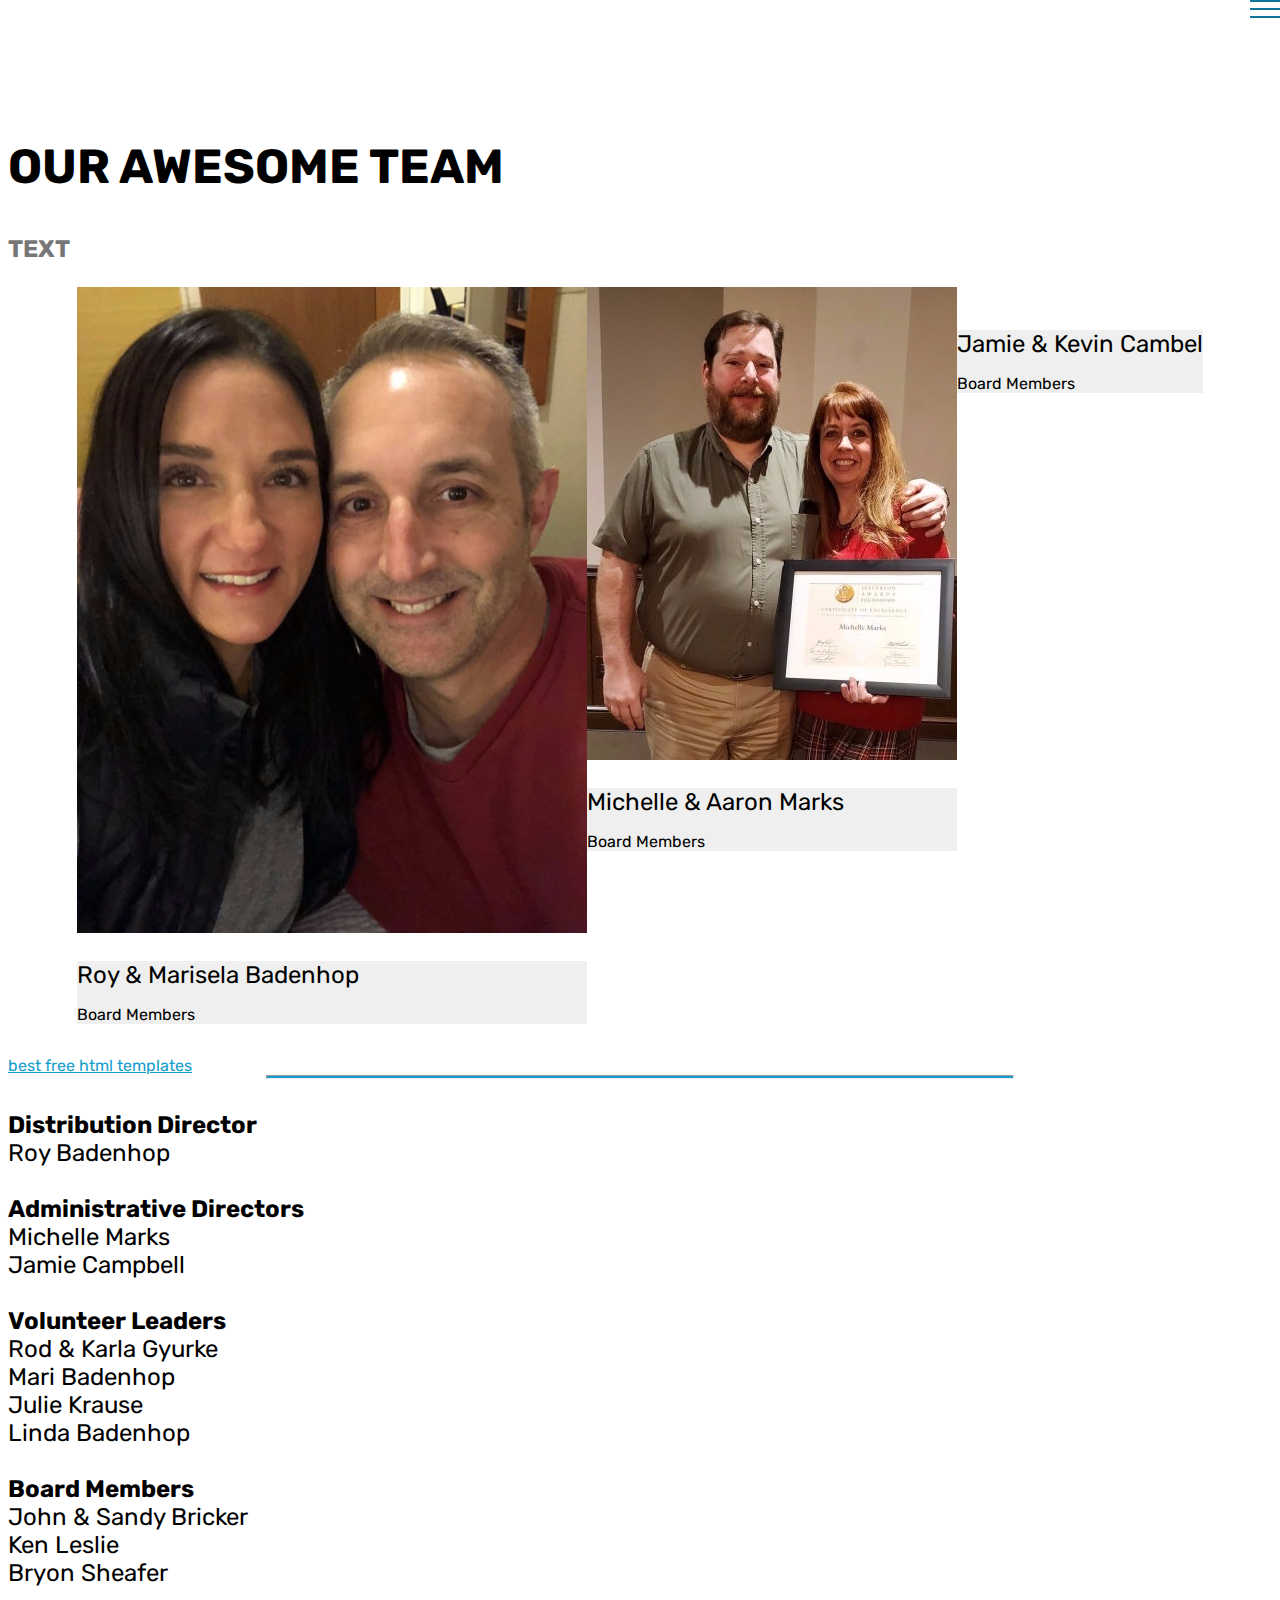
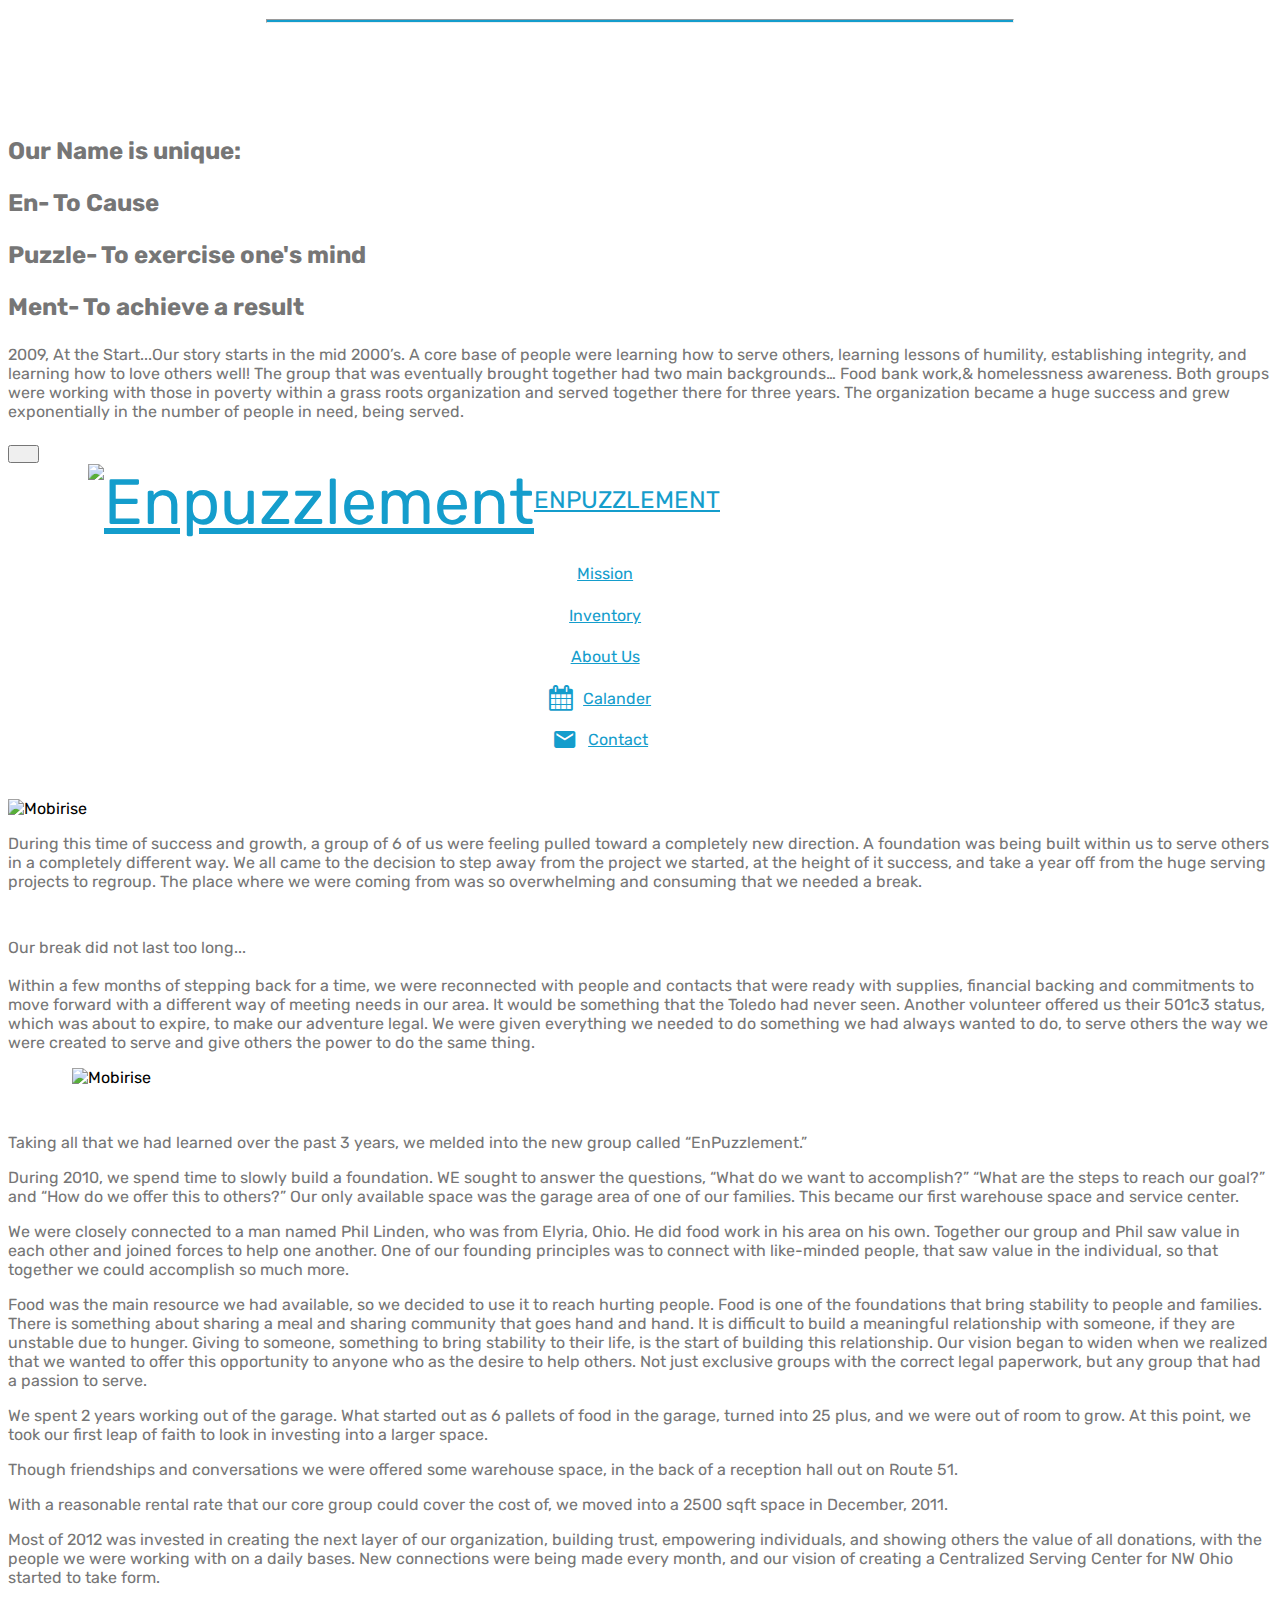
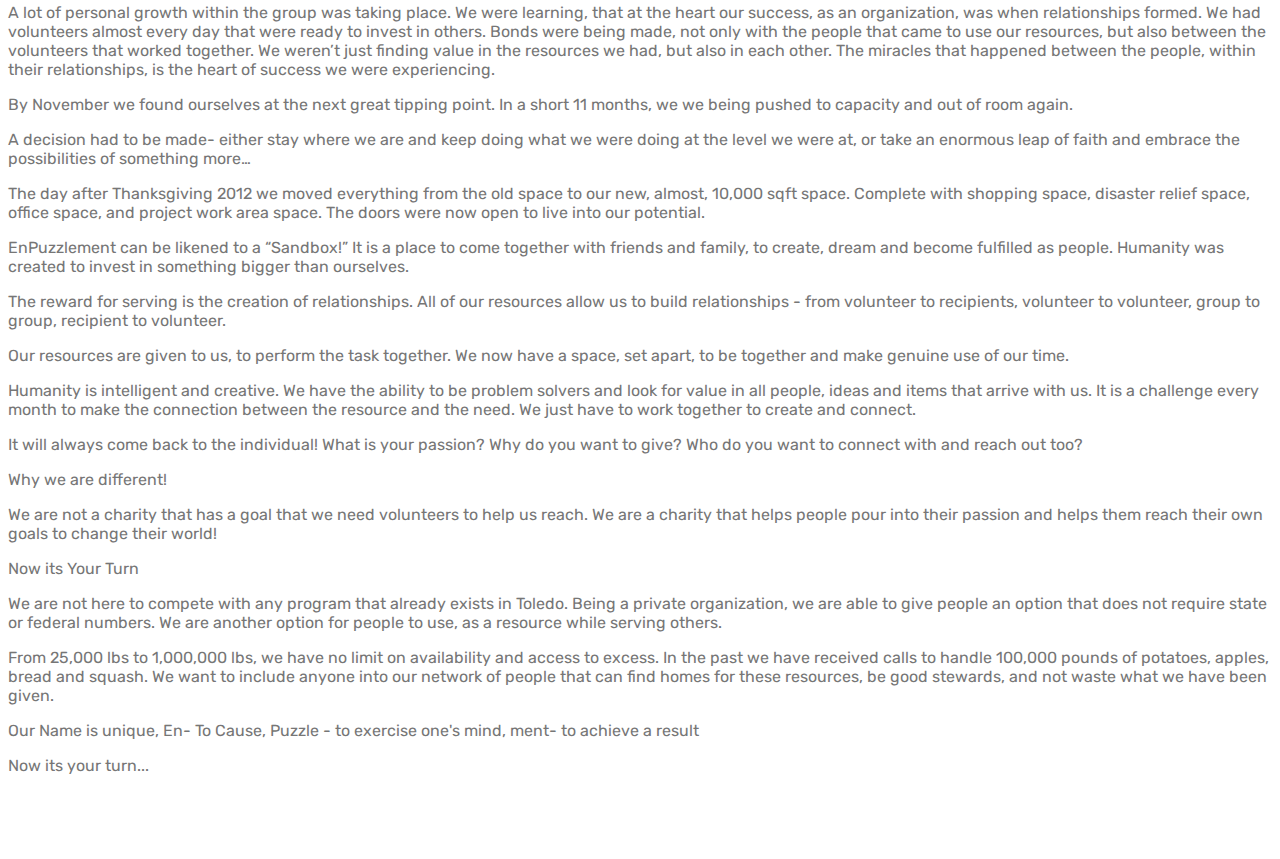
==== commit a0e8bd10: "create github pages" ====
--- a/About Us.html
+++ b/About Us.html
@@ -100,7 +100,7 @@
     </div>
 </section>
 
-<section class="engine"><a href="https://mobirise.info/l">free site templates</a></section><section class="mbr-section article content9 cid-rEsxwPdp5F" id="content9-1x">
+<section class="engine"><a href="https://mobirise.info/z">best free html templates</a></section><section class="mbr-section article content9 cid-rEsxwPdp5F" id="content9-1x">
     
      
 
